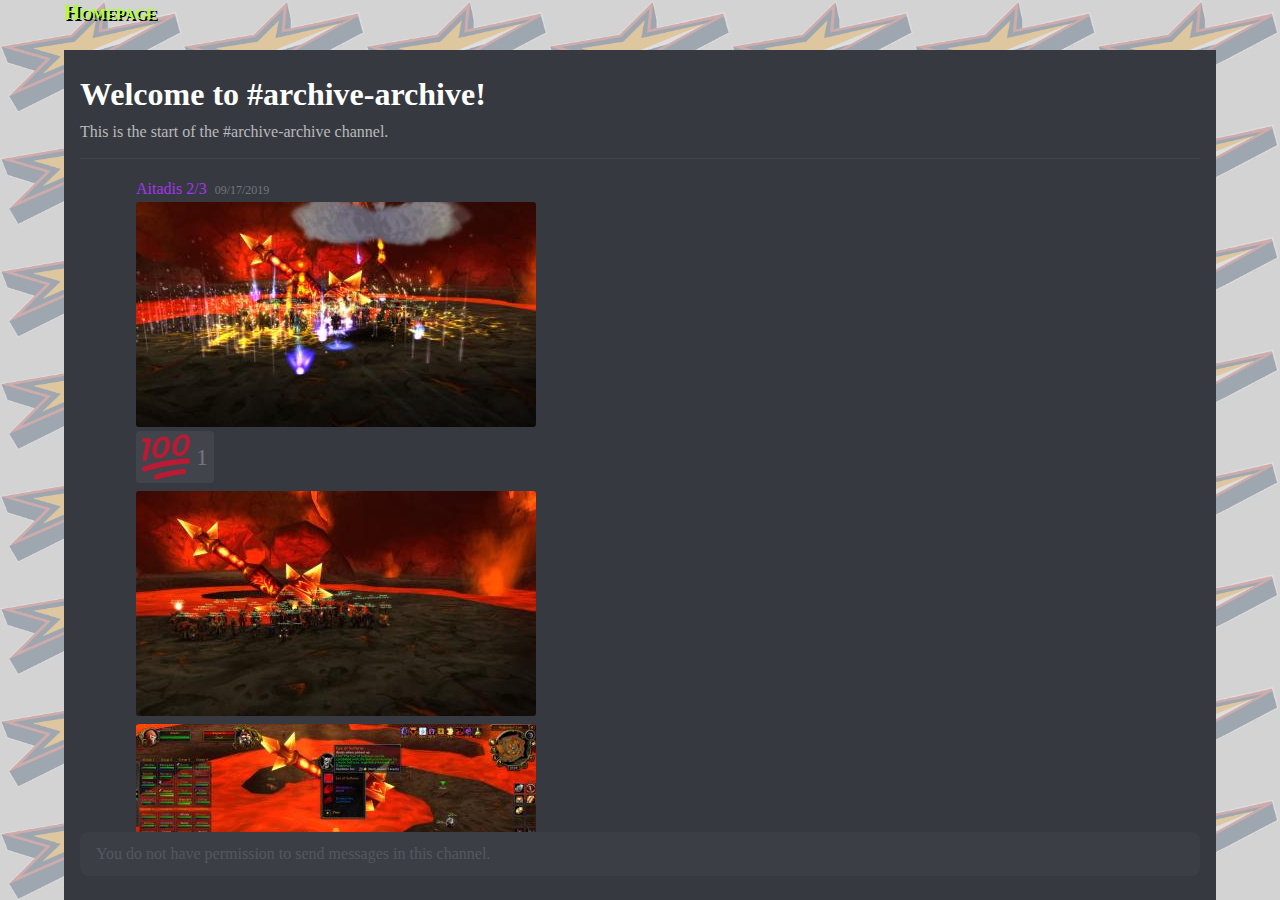
==== archive.html @ 1b427740 "Lots of changes + archive" ====
<html>

<head>
    <meta http-equiv="Content-Type" content="text/html; charset=UTF-8">
    <title>Archive</title>
    <link rel="stylesheet" type="text/css" href="./css/discordian.css">
    <link rel="stylesheet" type="text/css" href="./css/en-vogue.css">
    <link rel="icon" href="easterbunny.jpg" sizes="16x16" type="image/png">
</head>
<!-- 
(data-)+[^"]*["]{1}[^"]*["]{1} regex 
(https://media.discordapp.net/attachments)+[/][^/]*[/][^/]*

    for removing shit-->
<body bgcolor="#D3D3D3">
    <div class="homepage-center-link" style="height: 50px;">
        <a href="./">
            <span class="modern-text" style="color:greenyellow;position: relative;">Homepage</span>
        </a>
    </div>
<main class="chatContent-a9vAAp">       
    <div class="messagesWrapper-1sRNjr group-spacing-16">
        <div class="scroller-2LSbBU auto-Ge5KZx scrollerBase-289Jih disableScrollAnchor-3V9UtP">
        <div class="scrollerContent-WzeG7R content-3YMskv">
        <div class="scrollerInner-2YIMLh"  role="log"   tabindex="0" >
            <div class="container-3RCQyg" id="chat-messages-567427002609565711">
                <h1 class="header-3uLluP">Welcome to #archive-archive!</h1>
                <div class="size16-1P40sf description-1sDbzZ">This is the start of the #archive-archive channel. </div>
            </div>
            <div class="message-2qnXI6 cozyMessage-3V1Y8y groupStart-23k01U wrapper-2a6GCs cozy-3raOZG zalgo-jN1Ica" role="listitem"  tabindex="-1" id="chat-messages-623749200714137630">
                <div class="contents-2mQqc9" role="document"><img src="https://cdn.discordapp.com/avatars/180423108933451786/1b72fe1b7f1d54028fdbb6830eb6a145.png?size=128"  class="avatar-1BDn8e clickable-1bVtEA" alt=" ">
                    <h2 class="header-23xsNx"><span class="headerText-3Uvj1Y"><span class="username-1A8OIy clickable-1bVtEA"   role="button" tabindex="0" style="color: rgb(163, 53, 238);">Aitadis 2/3</span></span><span class="timestamp-3ZCmNB"><span >09/17/2019</span></span></h2>
                    <div class="markup-2BOw-j messageContent-2qWWxC"></div>
                </div>
                <div class="container-1ov-mD"><a class="anchor-3Z-8Bb anchorUnderlineOnHover-2ESHQB imageWrapper-2p5ogY imageZoom-1n-ADA clickable-3Ya1ho embedWrapper-lXpS3L" tabindex="0" href="https://cdn.discordapp.com/attachments/567427002609565711/623749200282255370/WoWScrnShot_091819_005525.jpg" rel="noreferrer noopener" target="_blank" role="button" style="width: 400px; height: 225px;"><img alt="" src="./discassets/WoWScrnShot_091819_005525.jpg?width=400&amp;height=225" style="width: 400px; height: 225px;"></a>
                    <div class="reactions-12N0jA" role="group" >
                        <div>
                            <div class="reaction-1hd86g" style="opacity: 1;">
                                <div  >
                                    <div class="reactionInner-15NvIl"   role="button" tabindex="0"><img src="./discassets/db009c8fa13d0f303df266e9d42c8e30.svg" alt="💯" draggable="false" class="emoji">
                                        <div class="reactionCount-2mvXRV" style="min-width: 9px;">1</div>
                                    </div>
                                </div>
                            </div>
                        </div>
                        <div class="reactionBtn-3N03Zj"    role="button" tabindex="0"><svg class="icon-2uw6mp"  width="24" height="24" viewBox="0 0 24 24">
                                <path fill="currentColor" fill-rule="evenodd" clip-rule="evenodd" d="M12.2512 2.00309C12.1677 2.00104 12.084 2 12 2C6.477 2 2 6.477 2 12C2 17.522 6.477 22 12 22C17.523 22 22 17.522 22 12C22 11.916 21.999 11.8323 21.9969 11.7488C21.3586 11.9128 20.6895 12 20 12C15.5817 12 12 8.41828 12 4C12 3.31052 12.0872 2.6414 12.2512 2.00309ZM10 8C10 6.896 9.104 6 8 6C6.896 6 6 6.896 6 8C6 9.105 6.896 10 8 10C9.104 10 10 9.105 10 8ZM12 19C15.14 19 18 16.617 18 14V13H6V14C6 16.617 8.86 19 12 19Z"></path>
                                <path d="M21 3V0H19V3H16V5H19V8H21V5H24V3H21Z" fill="currentColor"></path>
                            </svg></div>
                    </div>
                </div>
                <div class="buttonContainer-DHceWr">
                    <div class="buttons-cl5qTG container-3npvBV isHeader-2dII4U" >
                        <div class="wrapper-2aW0bm">
                            <div class="button-1ZiXG9"    role="button" tabindex="0"><svg class="icon-3Gkjwa"  width="24" height="24" viewBox="0 0 24 24">
                                    <path fill="currentColor" fill-rule="evenodd" clip-rule="evenodd" d="M12.2512 2.00309C12.1677 2.00104 12.084 2 12 2C6.477 2 2 6.477 2 12C2 17.522 6.477 22 12 22C17.523 22 22 17.522 22 12C22 11.916 21.999 11.8323 21.9969 11.7488C21.3586 11.9128 20.6895 12 20 12C15.5817 12 12 8.41828 12 4C12 3.31052 12.0872 2.6414 12.2512 2.00309ZM10 8C10 6.896 9.104 6 8 6C6.896 6 6 6.896 6 8C6 9.105 6.896 10 8 10C9.104 10 10 9.105 10 8ZM12 19C15.14 19 18 16.617 18 14V13H6V14C6 16.617 8.86 19 12 19Z"></path>
                                    <path d="M21 3V0H19V3H16V5H19V8H21V5H24V3H21Z" fill="currentColor"></path>
                                </svg></div>
                            <div class="button-1ZiXG9"    role="button" tabindex="0"><svg class="icon-3Gkjwa"  width="24" height="24" viewBox="0 0 24 24">
                                    <path fill="currentColor" fill-rule="evenodd" clip-rule="evenodd" d="M7 12.001C7 10.8964 6.10457 10.001 5 10.001C3.89543 10.001 3 10.8964 3 12.001C3 13.1055 3.89543 14.001 5 14.001C6.10457 14.001 7 13.1055 7 12.001ZM14 12.001C14 10.8964 13.1046 10.001 12 10.001C10.8954 10.001 10 10.8964 10 12.001C10 13.1055 10.8954 14.001 12 14.001C13.1046 14.001 14 13.1055 14 12.001ZM19 10.001C20.1046 10.001 21 10.8964 21 12.001C21 13.1055 20.1046 14.001 19 14.001C17.8954 14.001 17 13.1055 17 12.001C17 10.8964 17.8954 10.001 19 10.001Z"></path>
                                </svg></div>
                        </div>
                    </div>
                </div>
            </div>
            <div class="message-2qnXI6 cozyMessage-3V1Y8y wrapper-2a6GCs cozy-3raOZG zalgo-jN1Ica" role="listitem"  tabindex="-1" id="chat-messages-623749230720450566">
                <div class="contents-2mQqc9" role="document"><span class="latin24CompactTimeStamp-2V7XIQ timestamp-3ZCmNB timestampVisibleOnHover-2bQeI4 alt-1uNpEt"><span ><i class="separator-2nZzUB" >[</i>10:16 PM<i class="separator-2nZzUB" >] </i></span></span>
                    <div class="markup-2BOw-j messageContent-2qWWxC"></div>
                </div>
                <div class="container-1ov-mD"><a class="anchor-3Z-8Bb anchorUnderlineOnHover-2ESHQB imageWrapper-2p5ogY imageZoom-1n-ADA clickable-3Ya1ho embedWrapper-lXpS3L" tabindex="0" href="https://cdn.discordapp.com/attachments/567427002609565711/623749230720450564/WoWScrnShot_091819_005518.jpg" rel="noreferrer noopener" target="_blank" role="button" style="width: 400px; height: 225px;"><img alt="" src="./discassets/WoWScrnShot_091819_005518.jpg?width=400&amp;height=225" style="width: 400px; height: 225px;"></a></div>
                <div class="buttonContainer-DHceWr">
                    <div class="buttons-cl5qTG container-3npvBV" >
                        <div class="wrapper-2aW0bm">
                            <div class="button-1ZiXG9"    role="button" tabindex="0"><svg class="icon-3Gkjwa"  width="24" height="24" viewBox="0 0 24 24">
                                    <path fill="currentColor" fill-rule="evenodd" clip-rule="evenodd" d="M12.2512 2.00309C12.1677 2.00104 12.084 2 12 2C6.477 2 2 6.477 2 12C2 17.522 6.477 22 12 22C17.523 22 22 17.522 22 12C22 11.916 21.999 11.8323 21.9969 11.7488C21.3586 11.9128 20.6895 12 20 12C15.5817 12 12 8.41828 12 4C12 3.31052 12.0872 2.6414 12.2512 2.00309ZM10 8C10 6.896 9.104 6 8 6C6.896 6 6 6.896 6 8C6 9.105 6.896 10 8 10C9.104 10 10 9.105 10 8ZM12 19C15.14 19 18 16.617 18 14V13H6V14C6 16.617 8.86 19 12 19Z"></path>
                                    <path d="M21 3V0H19V3H16V5H19V8H21V5H24V3H21Z" fill="currentColor"></path>
                                </svg></div>
                            <div class="button-1ZiXG9"    role="button" tabindex="0"><svg class="icon-3Gkjwa"  width="24" height="24" viewBox="0 0 24 24">
                                    <path fill="currentColor" fill-rule="evenodd" clip-rule="evenodd" d="M7 12.001C7 10.8964 6.10457 10.001 5 10.001C3.89543 10.001 3 10.8964 3 12.001C3 13.1055 3.89543 14.001 5 14.001C6.10457 14.001 7 13.1055 7 12.001ZM14 12.001C14 10.8964 13.1046 10.001 12 10.001C10.8954 10.001 10 10.8964 10 12.001C10 13.1055 10.8954 14.001 12 14.001C13.1046 14.001 14 13.1055 14 12.001ZM19 10.001C20.1046 10.001 21 10.8964 21 12.001C21 13.1055 20.1046 14.001 19 14.001C17.8954 14.001 17 13.1055 17 12.001C17 10.8964 17.8954 10.001 19 10.001Z"></path>
                                </svg></div>
                        </div>
                    </div>
                </div>
            </div>
            <div class="message-2qnXI6 cozyMessage-3V1Y8y wrapper-2a6GCs cozy-3raOZG zalgo-jN1Ica" role="listitem"  tabindex="-1" id="chat-messages-623749262374862851">
                <div class="contents-2mQqc9" role="document"><span class="latin24CompactTimeStamp-2V7XIQ timestamp-3ZCmNB timestampVisibleOnHover-2bQeI4 alt-1uNpEt"><span ><i class="separator-2nZzUB" >[</i>10:16 PM<i class="separator-2nZzUB" >] </i></span></span>
                    <div class="markup-2BOw-j messageContent-2qWWxC"></div>
                </div>
                <div class="container-1ov-mD"><a class="anchor-3Z-8Bb anchorUnderlineOnHover-2ESHQB imageWrapper-2p5ogY imageZoom-1n-ADA clickable-3Ya1ho embedWrapper-lXpS3L" tabindex="0" href="https://cdn.discordapp.com/attachments/567427002609565711/623749262374862849/WoWScrnShot_091819_004506.jpg" rel="noreferrer noopener" target="_blank" role="button" style="width: 400px; height: 225px;"><img alt="" src="./discassets/WoWScrnShot_091819_004506.jpg?width=400&amp;height=225" style="width: 400px; height: 225px;"></a>
                    <div class="reactions-12N0jA" role="group" >
                        <div>
                            <div class="reaction-1hd86g" style="opacity: 1;">
                                <div  >
                                    <div class="reactionInner-15NvIl"   role="button" tabindex="0"><img src="https://cdn.discordapp.com/emojis/422359165122379776.png?v=1" alt="whatheck" draggable="false" class="emoji">
                                        <div class="reactionCount-2mvXRV" style="min-width: 9px;">3</div>
                                    </div>
                                </div>
                            </div>
                        </div>
                        <div>
                            <div class="reaction-1hd86g" style="opacity: 1;">
                                <div  >
                                    <div class="reactionInner-15NvIl"   role="button" tabindex="0"><img src="https://cdn.discordapp.com/emojis/671438109371662346.png?v=1" alt="KEKW" draggable="false" class="emoji">
                                        <div class="reactionCount-2mvXRV" style="min-width: 9px;">1</div>
                                    </div>
                                </div>
                            </div>
                        </div>
                        <div class="reactionBtn-3N03Zj"    role="button" tabindex="0"><svg class="icon-2uw6mp"  width="24" height="24" viewBox="0 0 24 24">
                                <path fill="currentColor" fill-rule="evenodd" clip-rule="evenodd" d="M12.2512 2.00309C12.1677 2.00104 12.084 2 12 2C6.477 2 2 6.477 2 12C2 17.522 6.477 22 12 22C17.523 22 22 17.522 22 12C22 11.916 21.999 11.8323 21.9969 11.7488C21.3586 11.9128 20.6895 12 20 12C15.5817 12 12 8.41828 12 4C12 3.31052 12.0872 2.6414 12.2512 2.00309ZM10 8C10 6.896 9.104 6 8 6C6.896 6 6 6.896 6 8C6 9.105 6.896 10 8 10C9.104 10 10 9.105 10 8ZM12 19C15.14 19 18 16.617 18 14V13H6V14C6 16.617 8.86 19 12 19Z"></path>
                                <path d="M21 3V0H19V3H16V5H19V8H21V5H24V3H21Z" fill="currentColor"></path>
                            </svg></div>
                    </div>
                </div>
                <div class="buttonContainer-DHceWr">
                    <div class="buttons-cl5qTG container-3npvBV" >
                        <div class="wrapper-2aW0bm">
                            <div class="button-1ZiXG9"    role="button" tabindex="0"><svg class="icon-3Gkjwa"  width="24" height="24" viewBox="0 0 24 24">
                                    <path fill="currentColor" fill-rule="evenodd" clip-rule="evenodd" d="M12.2512 2.00309C12.1677 2.00104 12.084 2 12 2C6.477 2 2 6.477 2 12C2 17.522 6.477 22 12 22C17.523 22 22 17.522 22 12C22 11.916 21.999 11.8323 21.9969 11.7488C21.3586 11.9128 20.6895 12 20 12C15.5817 12 12 8.41828 12 4C12 3.31052 12.0872 2.6414 12.2512 2.00309ZM10 8C10 6.896 9.104 6 8 6C6.896 6 6 6.896 6 8C6 9.105 6.896 10 8 10C9.104 10 10 9.105 10 8ZM12 19C15.14 19 18 16.617 18 14V13H6V14C6 16.617 8.86 19 12 19Z"></path>
                                    <path d="M21 3V0H19V3H16V5H19V8H21V5H24V3H21Z" fill="currentColor"></path>
                                </svg></div>
                            <div class="button-1ZiXG9"    role="button" tabindex="0"><svg class="icon-3Gkjwa"  width="24" height="24" viewBox="0 0 24 24">
                                    <path fill="currentColor" fill-rule="evenodd" clip-rule="evenodd" d="M7 12.001C7 10.8964 6.10457 10.001 5 10.001C3.89543 10.001 3 10.8964 3 12.001C3 13.1055 3.89543 14.001 5 14.001C6.10457 14.001 7 13.1055 7 12.001ZM14 12.001C14 10.8964 13.1046 10.001 12 10.001C10.8954 10.001 10 10.8964 10 12.001C10 13.1055 10.8954 14.001 12 14.001C13.1046 14.001 14 13.1055 14 12.001ZM19 10.001C20.1046 10.001 21 10.8964 21 12.001C21 13.1055 20.1046 14.001 19 14.001C17.8954 14.001 17 13.1055 17 12.001C17 10.8964 17.8954 10.001 19 10.001Z"></path>
                                </svg></div>
                        </div>
                    </div>
                </div>
            </div>
            <div class="divider-3_HH5L hasContent-1_DUdQ divider-JfaTT5 hasContent-1cNJDh"><span class="content-1o0f9g">September 25, 2019</span></div>
            <div class="message-2qnXI6 cozyMessage-3V1Y8y groupStart-23k01U wrapper-2a6GCs cozy-3raOZG zalgo-jN1Ica" role="listitem"  tabindex="-1" id="chat-messages-626448176316022804">
                <div class="contents-2mQqc9" role="document"><img src="https://cdn.discordapp.com/avatars/180423108933451786/1b72fe1b7f1d54028fdbb6830eb6a145.png?size=128"  class="avatar-1BDn8e clickable-1bVtEA" alt=" ">
                    <h2 class="header-23xsNx"><span class="headerText-3Uvj1Y"><span class="username-1A8OIy clickable-1bVtEA"   role="button" tabindex="0" style="color: rgb(163, 53, 238);">Aitadis 2/3</span></span><span class="timestamp-3ZCmNB"><span >09/25/2019</span></span></h2>
                    <div class="markup-2BOw-j messageContent-2qWWxC">First Lionheart on server, ignore the dead guys<time datetime="2019-09-25T16:01:42.493Z" class="edited-3sfAzf" role="note" >(edited)</time></div>
                </div>
                <div class="container-1ov-mD"><a class="anchor-3Z-8Bb anchorUnderlineOnHover-2ESHQB imageWrapper-2p5ogY imageZoom-1n-ADA clickable-3Ya1ho embedWrapper-lXpS3L" tabindex="0" href="https://cdn.discordapp.com/attachments/567427002609565711/626448175728951307/WoWScrnShot_092419_233223.jpg" rel="noreferrer noopener" target="_blank" role="button" style="width: 400px; height: 225px;"><img alt="" src="./discassets/WoWScrnShot_092419_233223.jpg?width=400&amp;height=225" style="width: 400px; height: 225px;"></a>
                    <div class="reactions-12N0jA" role="group" >
                        <div>
                            <div class="reaction-1hd86g" style="opacity: 1;">
                                <div  >
                                    <div class="reactionInner-15NvIl"   role="button" tabindex="0"><img src="./discassets/f92a9f8821057c551982b659b268ed8e.svg" alt="🍆" draggable="false" class="emoji">
                                        <div class="reactionCount-2mvXRV" style="min-width: 9px;">6</div>
                                    </div>
                                </div>
                            </div>
                        </div>
                        <div class="reactionBtn-3N03Zj"    role="button" tabindex="0"><svg class="icon-2uw6mp"  width="24" height="24" viewBox="0 0 24 24">
                                <path fill="currentColor" fill-rule="evenodd" clip-rule="evenodd" d="M12.2512 2.00309C12.1677 2.00104 12.084 2 12 2C6.477 2 2 6.477 2 12C2 17.522 6.477 22 12 22C17.523 22 22 17.522 22 12C22 11.916 21.999 11.8323 21.9969 11.7488C21.3586 11.9128 20.6895 12 20 12C15.5817 12 12 8.41828 12 4C12 3.31052 12.0872 2.6414 12.2512 2.00309ZM10 8C10 6.896 9.104 6 8 6C6.896 6 6 6.896 6 8C6 9.105 6.896 10 8 10C9.104 10 10 9.105 10 8ZM12 19C15.14 19 18 16.617 18 14V13H6V14C6 16.617 8.86 19 12 19Z"></path>
                                <path d="M21 3V0H19V3H16V5H19V8H21V5H24V3H21Z" fill="currentColor"></path>
                            </svg></div>
                    </div>
                </div>
                <div class="buttonContainer-DHceWr">
                    <div class="buttons-cl5qTG container-3npvBV isHeader-2dII4U" >
                        <div class="wrapper-2aW0bm">
                            <div class="button-1ZiXG9"    role="button" tabindex="0"><svg class="icon-3Gkjwa"  width="24" height="24" viewBox="0 0 24 24">
                                    <path fill="currentColor" fill-rule="evenodd" clip-rule="evenodd" d="M12.2512 2.00309C12.1677 2.00104 12.084 2 12 2C6.477 2 2 6.477 2 12C2 17.522 6.477 22 12 22C17.523 22 22 17.522 22 12C22 11.916 21.999 11.8323 21.9969 11.7488C21.3586 11.9128 20.6895 12 20 12C15.5817 12 12 8.41828 12 4C12 3.31052 12.0872 2.6414 12.2512 2.00309ZM10 8C10 6.896 9.104 6 8 6C6.896 6 6 6.896 6 8C6 9.105 6.896 10 8 10C9.104 10 10 9.105 10 8ZM12 19C15.14 19 18 16.617 18 14V13H6V14C6 16.617 8.86 19 12 19Z"></path>
                                    <path d="M21 3V0H19V3H16V5H19V8H21V5H24V3H21Z" fill="currentColor"></path>
                                </svg></div>
                            <div class="button-1ZiXG9"    role="button" tabindex="0"><svg class="icon-3Gkjwa"  width="24" height="24" viewBox="0 0 24 24">
                                    <path fill="currentColor" fill-rule="evenodd" clip-rule="evenodd" d="M7 12.001C7 10.8964 6.10457 10.001 5 10.001C3.89543 10.001 3 10.8964 3 12.001C3 13.1055 3.89543 14.001 5 14.001C6.10457 14.001 7 13.1055 7 12.001ZM14 12.001C14 10.8964 13.1046 10.001 12 10.001C10.8954 10.001 10 10.8964 10 12.001C10 13.1055 10.8954 14.001 12 14.001C13.1046 14.001 14 13.1055 14 12.001ZM19 10.001C20.1046 10.001 21 10.8964 21 12.001C21 13.1055 20.1046 14.001 19 14.001C17.8954 14.001 17 13.1055 17 12.001C17 10.8964 17.8954 10.001 19 10.001Z"></path>
                                </svg></div>
                        </div>
                    </div>
                </div>
            </div>
            <div class="divider-3_HH5L hasContent-1_DUdQ divider-JfaTT5 hasContent-1cNJDh"><span class="content-1o0f9g">October 6, 2019</span></div>
            <div class="message-2qnXI6 cozyMessage-3V1Y8y mentioned-xhSam7 groupStart-23k01U wrapper-2a6GCs cozy-3raOZG zalgo-jN1Ica" role="listitem"  tabindex="-1" id="chat-messages-630630981426216961">
                <div class="contents-2mQqc9" role="document"><img src="https://cdn.discordapp.com/avatars/141770689139965953/c4fd25d56cbfac1f5feb7c7e2b1b28ff.png?size=128"  class="avatar-1BDn8e clickable-1bVtEA" alt=" ">
                    <h2 class="header-23xsNx"><span class="headerText-3Uvj1Y"><span class="username-1A8OIy clickable-1bVtEA"   role="button" tabindex="0" style="color: rgb(163, 53, 238);">Limecat</span></span><span class="timestamp-3ZCmNB"><span >10/06/2019</span></span></h2>
                    <div class="markup-2BOw-j messageContent-2qWWxC"><span class="mention wrapper-3WhCwL mention" tabindex="-1" role="button">@everyone</span>
                        Of the <span class="emojiContainer-3X8SvE" role="button" tabindex="0"><img  src="https://cdn.discordapp.com/emojis/630607194601029642.png?v=1" alt=":OftheWhale:" draggable="false" class="emoji"></span></div>
                </div>
                <div class="container-1ov-mD">
                    <div class="reactions-12N0jA" role="group" >
                        <div>
                            <div class="reaction-1hd86g" style="opacity: 1;">
                                <div  >
                                    <div class="reactionInner-15NvIl"   role="button" tabindex="0"><img src="./discassets/8359db312f7319a4b0b23415e5fd1392.svg" alt="💩" draggable="false" class="emoji">
                                        <div class="reactionCount-2mvXRV" style="min-width: 9px;">1</div>
                                    </div>
                                </div>
                            </div>
                        </div>
                        <div>
                            <div class="reaction-1hd86g" style="opacity: 1;">
                                <div  >
                                    <div class="reactionInner-15NvIl"   role="button" tabindex="0"><img src="https://cdn.discordapp.com/emojis/630607194601029642.png?v=1" alt="OftheWhale" draggable="false" class="emoji">
                                        <div class="reactionCount-2mvXRV" style="min-width: 9px;">9</div>
                                    </div>
                                </div>
                            </div>
                        </div>
                        <div class="reactionBtn-3N03Zj"    role="button" tabindex="0"><svg class="icon-2uw6mp"  width="24" height="24" viewBox="0 0 24 24">
                                <path fill="currentColor" fill-rule="evenodd" clip-rule="evenodd" d="M12.2512 2.00309C12.1677 2.00104 12.084 2 12 2C6.477 2 2 6.477 2 12C2 17.522 6.477 22 12 22C17.523 22 22 17.522 22 12C22 11.916 21.999 11.8323 21.9969 11.7488C21.3586 11.9128 20.6895 12 20 12C15.5817 12 12 8.41828 12 4C12 3.31052 12.0872 2.6414 12.2512 2.00309ZM10 8C10 6.896 9.104 6 8 6C6.896 6 6 6.896 6 8C6 9.105 6.896 10 8 10C9.104 10 10 9.105 10 8ZM12 19C15.14 19 18 16.617 18 14V13H6V14C6 16.617 8.86 19 12 19Z"></path>
                                <path d="M21 3V0H19V3H16V5H19V8H21V5H24V3H21Z" fill="currentColor"></path>
                            </svg></div>
                    </div>
                </div>
                <div class="buttonContainer-DHceWr">
                    <div class="buttons-cl5qTG container-3npvBV isHeader-2dII4U" >
                        <div class="wrapper-2aW0bm">
                            <div class="button-1ZiXG9"    role="button" tabindex="0"><svg class="icon-3Gkjwa"  width="24" height="24" viewBox="0 0 24 24">
                                    <path fill="currentColor" fill-rule="evenodd" clip-rule="evenodd" d="M12.2512 2.00309C12.1677 2.00104 12.084 2 12 2C6.477 2 2 6.477 2 12C2 17.522 6.477 22 12 22C17.523 22 22 17.522 22 12C22 11.916 21.999 11.8323 21.9969 11.7488C21.3586 11.9128 20.6895 12 20 12C15.5817 12 12 8.41828 12 4C12 3.31052 12.0872 2.6414 12.2512 2.00309ZM10 8C10 6.896 9.104 6 8 6C6.896 6 6 6.896 6 8C6 9.105 6.896 10 8 10C9.104 10 10 9.105 10 8ZM12 19C15.14 19 18 16.617 18 14V13H6V14C6 16.617 8.86 19 12 19Z"></path>
                                    <path d="M21 3V0H19V3H16V5H19V8H21V5H24V3H21Z" fill="currentColor"></path>
                                </svg></div>
                            <div class="button-1ZiXG9"    role="button" tabindex="0"><svg class="icon-3Gkjwa"  width="24" height="24" viewBox="0 0 24 24">
                                    <path fill="currentColor" fill-rule="evenodd" clip-rule="evenodd" d="M7 12.001C7 10.8964 6.10457 10.001 5 10.001C3.89543 10.001 3 10.8964 3 12.001C3 13.1055 3.89543 14.001 5 14.001C6.10457 14.001 7 13.1055 7 12.001ZM14 12.001C14 10.8964 13.1046 10.001 12 10.001C10.8954 10.001 10 10.8964 10 12.001C10 13.1055 10.8954 14.001 12 14.001C13.1046 14.001 14 13.1055 14 12.001ZM19 10.001C20.1046 10.001 21 10.8964 21 12.001C21 13.1055 20.1046 14.001 19 14.001C17.8954 14.001 17 13.1055 17 12.001C17 10.8964 17.8954 10.001 19 10.001Z"></path>
                                </svg></div>
                        </div>
                    </div>
                </div>
            </div>
            <div class="divider-3_HH5L hasContent-1_DUdQ divider-JfaTT5 hasContent-1cNJDh"><span class="content-1o0f9g">November 13, 2019</span></div>
            <div class="message-2qnXI6 cozyMessage-3V1Y8y groupStart-23k01U wrapper-2a6GCs cozy-3raOZG zalgo-jN1Ica" role="listitem"  tabindex="-1" id="chat-messages-644199762093932544">
                <div class="contents-2mQqc9" role="document"><img src="https://cdn.discordapp.com/avatars/180423108933451786/1b72fe1b7f1d54028fdbb6830eb6a145.png?size=128"  class="avatar-1BDn8e clickable-1bVtEA" alt=" ">
                    <h2 class="header-23xsNx"><span class="headerText-3Uvj1Y"><span class="username-1A8OIy clickable-1bVtEA"   role="button" tabindex="0" style="color: rgb(163, 53, 238);">Aitadis 2/3</span></span><span class="timestamp-3ZCmNB"><span >11/13/2019</span></span></h2>
                    <div class="markup-2BOw-j messageContent-2qWWxC">Thanks <span class="mention wrapper-3WhCwL mention interactive" tabindex="0" role="button">@Sheed</span>, First binding of the guild<time datetime="2019-11-13T15:40:40.864Z" class="edited-3sfAzf" role="note" >(edited)</time></div>
                </div>
                <div class="container-1ov-mD"><a class="anchor-3Z-8Bb anchorUnderlineOnHover-2ESHQB imageWrapper-2p5ogY imageZoom-1n-ADA clickable-3Ya1ho embedWrapper-lXpS3L" tabindex="0" href="https://cdn.discordapp.com/attachments/567427002609565711/644199761448140830/WoWScrnShot_111219_213256.jpg" rel="noreferrer noopener" target="_blank" role="button" style="width: 400px; height: 225px;"><img alt="" src="./discassets/WoWScrnShot_111219_213256.jpg?width=400&amp;height=225" style="width: 400px; height: 225px;"></a>
                    <div class="reactions-12N0jA" role="group" >
                        <div>
                            <div class="reaction-1hd86g" style="opacity: 1;">
                                <div  >
                                    <div class="reactionInner-15NvIl"   role="button" tabindex="0"><img src="https://cdn.discordapp.com/emojis/611047489382121473.png?v=1" alt="war" draggable="false" class="emoji">
                                        <div class="reactionCount-2mvXRV" style="min-width: 9px;">2</div>
                                    </div>
                                </div>
                            </div>
                        </div>
                        <div class="reactionBtn-3N03Zj"    role="button" tabindex="0"><svg class="icon-2uw6mp"  width="24" height="24" viewBox="0 0 24 24">
                                <path fill="currentColor" fill-rule="evenodd" clip-rule="evenodd" d="M12.2512 2.00309C12.1677 2.00104 12.084 2 12 2C6.477 2 2 6.477 2 12C2 17.522 6.477 22 12 22C17.523 22 22 17.522 22 12C22 11.916 21.999 11.8323 21.9969 11.7488C21.3586 11.9128 20.6895 12 20 12C15.5817 12 12 8.41828 12 4C12 3.31052 12.0872 2.6414 12.2512 2.00309ZM10 8C10 6.896 9.104 6 8 6C6.896 6 6 6.896 6 8C6 9.105 6.896 10 8 10C9.104 10 10 9.105 10 8ZM12 19C15.14 19 18 16.617 18 14V13H6V14C6 16.617 8.86 19 12 19Z"></path>
                                <path d="M21 3V0H19V3H16V5H19V8H21V5H24V3H21Z" fill="currentColor"></path>
                            </svg></div>
                    </div>
                </div>
                <div class="buttonContainer-DHceWr">
                    <div class="buttons-cl5qTG container-3npvBV isHeader-2dII4U" >
                        <div class="wrapper-2aW0bm">
                            <div class="button-1ZiXG9"    role="button" tabindex="0"><svg class="icon-3Gkjwa"  width="24" height="24" viewBox="0 0 24 24">
                                    <path fill="currentColor" fill-rule="evenodd" clip-rule="evenodd" d="M12.2512 2.00309C12.1677 2.00104 12.084 2 12 2C6.477 2 2 6.477 2 12C2 17.522 6.477 22 12 22C17.523 22 22 17.522 22 12C22 11.916 21.999 11.8323 21.9969 11.7488C21.3586 11.9128 20.6895 12 20 12C15.5817 12 12 8.41828 12 4C12 3.31052 12.0872 2.6414 12.2512 2.00309ZM10 8C10 6.896 9.104 6 8 6C6.896 6 6 6.896 6 8C6 9.105 6.896 10 8 10C9.104 10 10 9.105 10 8ZM12 19C15.14 19 18 16.617 18 14V13H6V14C6 16.617 8.86 19 12 19Z"></path>
                                    <path d="M21 3V0H19V3H16V5H19V8H21V5H24V3H21Z" fill="currentColor"></path>
                                </svg></div>
                            <div class="button-1ZiXG9"    role="button" tabindex="0"><svg class="icon-3Gkjwa"  width="24" height="24" viewBox="0 0 24 24">
                                    <path fill="currentColor" fill-rule="evenodd" clip-rule="evenodd" d="M7 12.001C7 10.8964 6.10457 10.001 5 10.001C3.89543 10.001 3 10.8964 3 12.001C3 13.1055 3.89543 14.001 5 14.001C6.10457 14.001 7 13.1055 7 12.001ZM14 12.001C14 10.8964 13.1046 10.001 12 10.001C10.8954 10.001 10 10.8964 10 12.001C10 13.1055 10.8954 14.001 12 14.001C13.1046 14.001 14 13.1055 14 12.001ZM19 10.001C20.1046 10.001 21 10.8964 21 12.001C21 13.1055 20.1046 14.001 19 14.001C17.8954 14.001 17 13.1055 17 12.001C17 10.8964 17.8954 10.001 19 10.001Z"></path>
                                </svg></div>
                        </div>
                    </div>
                </div>
            </div>
            <div class="divider-3_HH5L hasContent-1_DUdQ divider-JfaTT5 hasContent-1cNJDh"><span class="content-1o0f9g">December 23, 2019</span></div>
            <div class="message-2qnXI6 cozyMessage-3V1Y8y groupStart-23k01U wrapper-2a6GCs cozy-3raOZG zalgo-jN1Ica" role="listitem"  tabindex="-1" id="chat-messages-658760561751883796">
                <div class="contents-2mQqc9" role="document"><img src="https://cdn.discordapp.com/avatars/180423108933451786/1b72fe1b7f1d54028fdbb6830eb6a145.png?size=128"  class="avatar-1BDn8e clickable-1bVtEA" alt=" ">
                    <h2 class="header-23xsNx"><span class="headerText-3Uvj1Y"><span class="username-1A8OIy clickable-1bVtEA"   role="button" tabindex="0" style="color: rgb(163, 53, 238);">Aitadis 2/3</span></span><span class="timestamp-3ZCmNB"><span >12/23/2019</span></span></h2>
                    <div class="markup-2BOw-j messageContent-2qWWxC">Double Bindings 12/17/19 Raid, Xmas came early. Screenshots courtesy of Mortalstrike</div>
                </div>
                <div class="container-1ov-mD"><a class="anchor-3Z-8Bb anchorUnderlineOnHover-2ESHQB imageWrapper-2p5ogY imageZoom-1n-ADA clickable-3Ya1ho embedWrapper-lXpS3L" tabindex="0" href="https://cdn.discordapp.com/attachments/567427002609565711/658760561202298910/WoWScrnShot_121719_181923.jpg" rel="noreferrer noopener" target="_blank" role="button" style="width: 400px; height: 212px;"><img alt="" src="./discassets/WoWScrnShot_121719_181923.jpg?width=400&amp;height=212" style="width: 400px; height: 212px;"></a></div>
            </div>
            <div class="message-2qnXI6 cozyMessage-3V1Y8y wrapper-2a6GCs cozy-3raOZG zalgo-jN1Ica" role="listitem"  tabindex="-1" id="chat-messages-658760576658440192">
                <div class="contents-2mQqc9" role="document"><span class="latin24CompactTimeStamp-2V7XIQ timestamp-3ZCmNB timestampVisibleOnHover-2bQeI4 alt-1uNpEt"><span ><i class="separator-2nZzUB" >[</i>11:59 AM<i class="separator-2nZzUB" >] </i></span></span>
                    <div class="markup-2BOw-j messageContent-2qWWxC"></div>
                </div>
                <div class="container-1ov-mD"><a class="anchor-3Z-8Bb anchorUnderlineOnHover-2ESHQB imageWrapper-2p5ogY imageZoom-1n-ADA clickable-3Ya1ho embedWrapper-lXpS3L" tabindex="0" href="https://cdn.discordapp.com/attachments/567427002609565711/658760576058523671/WoWScrnShot_121719_182538.jpg" rel="noreferrer noopener" target="_blank" role="button" style="width: 400px; height: 212px;"><img alt="" src="./discassets/WoWScrnShot_121719_182538.jpg?width=400&amp;height=212" style="width: 400px; height: 212px;"></a></div>
                <div class="buttonContainer-DHceWr">
                    <div class="buttons-cl5qTG container-3npvBV" >
                        <div class="wrapper-2aW0bm">
                            <div class="button-1ZiXG9"    role="button" tabindex="0"><svg class="icon-3Gkjwa"  width="24" height="24" viewBox="0 0 24 24">
                                    <path fill="currentColor" fill-rule="evenodd" clip-rule="evenodd" d="M12.2512 2.00309C12.1677 2.00104 12.084 2 12 2C6.477 2 2 6.477 2 12C2 17.522 6.477 22 12 22C17.523 22 22 17.522 22 12C22 11.916 21.999 11.8323 21.9969 11.7488C21.3586 11.9128 20.6895 12 20 12C15.5817 12 12 8.41828 12 4C12 3.31052 12.0872 2.6414 12.2512 2.00309ZM10 8C10 6.896 9.104 6 8 6C6.896 6 6 6.896 6 8C6 9.105 6.896 10 8 10C9.104 10 10 9.105 10 8ZM12 19C15.14 19 18 16.617 18 14V13H6V14C6 16.617 8.86 19 12 19Z"></path>
                                    <path d="M21 3V0H19V3H16V5H19V8H21V5H24V3H21Z" fill="currentColor"></path>
                                </svg></div>
                            <div class="button-1ZiXG9"    role="button" tabindex="0"><svg class="icon-3Gkjwa"  width="24" height="24" viewBox="0 0 24 24">
                                    <path fill="currentColor" fill-rule="evenodd" clip-rule="evenodd" d="M7 12.001C7 10.8964 6.10457 10.001 5 10.001C3.89543 10.001 3 10.8964 3 12.001C3 13.1055 3.89543 14.001 5 14.001C6.10457 14.001 7 13.1055 7 12.001ZM14 12.001C14 10.8964 13.1046 10.001 12 10.001C10.8954 10.001 10 10.8964 10 12.001C10 13.1055 10.8954 14.001 12 14.001C13.1046 14.001 14 13.1055 14 12.001ZM19 10.001C20.1046 10.001 21 10.8964 21 12.001C21 13.1055 20.1046 14.001 19 14.001C17.8954 14.001 17 13.1055 17 12.001C17 10.8964 17.8954 10.001 19 10.001Z"></path>
                                </svg></div>
                        </div>
                    </div>
                </div>
            </div>
            <div class="divider-3_HH5L hasContent-1_DUdQ divider-JfaTT5 hasContent-1cNJDh"><span class="content-1o0f9g">February 4, 2020</span></div>
            <div class="message-2qnXI6 cozyMessage-3V1Y8y groupStart-23k01U wrapper-2a6GCs cozy-3raOZG zalgo-jN1Ica" role="listitem"  tabindex="-1" id="chat-messages-674500656974790684">
                <div class="contents-2mQqc9" role="document"><img src="https://cdn.discordapp.com/avatars/180423108933451786/1b72fe1b7f1d54028fdbb6830eb6a145.png?size=128"  class="avatar-1BDn8e clickable-1bVtEA" alt=" ">
                    <h2 class="header-23xsNx"><span class="headerText-3Uvj1Y"><span class="username-1A8OIy clickable-1bVtEA"   role="button" tabindex="0" style="color: rgb(163, 53, 238);">Aitadis 2/3</span></span><span class="timestamp-3ZCmNB"><span >02/04/2020</span></span></h2>
                    <div class="markup-2BOw-j messageContent-2qWWxC">Guilds first completed Legendary by Darnac, circa 2/5/2020.</div>
                </div>
                <div class="container-1ov-mD"><a class="anchor-3Z-8Bb anchorUnderlineOnHover-2ESHQB imageWrapper-2p5ogY imageZoom-1n-ADA clickable-3Ya1ho embedWrapper-lXpS3L" tabindex="0" href="https://cdn.discordapp.com/attachments/567427002609565711/674500656769531923/WoWScrnShot_020520_011131.jpg" rel="noreferrer noopener" target="_blank" role="button" style="width: 400px; height: 225px;"><img alt="" src="./discassets/WoWScrnShot_020520_011131.jpg?width=400&amp;height=225" style="width: 400px; height: 225px;"></a>
                    <div class="reactions-12N0jA" role="group" >
                        <div>
                            <div class="reaction-1hd86g reactionMe-wv5HKu" style="opacity: 1;">
                                <div  >
                                    <div class="reactionInner-15NvIl"   role="button" tabindex="0"><img src="https://cdn.discordapp.com/emojis/673252187769667624.png?v=1" alt="jaderade" draggable="false" class="emoji">
                                        <div class="reactionCount-2mvXRV" style="min-width: 9px;">8</div>
                                    </div>
                                </div>
                            </div>
                        </div>
                        <div>
                            <div class="reaction-1hd86g reactionMe-wv5HKu" style="opacity: 1;">
                                <div  >
                                    <div class="reactionInner-15NvIl"   role="button" tabindex="0"><img src="https://cdn.discordapp.com/emojis/669587478985834497.png?v=1" alt="alert" draggable="false" class="emoji">
                                        <div class="reactionCount-2mvXRV" style="min-width: 9px;">5</div>
                                    </div>
                                </div>
                            </div>
                        </div>
                        <div>
                            <div class="reaction-1hd86g reactionMe-wv5HKu" style="opacity: 1;">
                                <div  >
                                    <div class="reactionInner-15NvIl"   role="button" tabindex="0"><img src="https://cdn.discordapp.com/emojis/669583969406418985.png?v=1" alt="r14" draggable="false" class="emoji">
                                        <div class="reactionCount-2mvXRV" style="min-width: 9px;">4</div>
                                    </div>
                                </div>
                            </div>
                        </div>
                        <div>
                            <div class="reaction-1hd86g reactionMe-wv5HKu" style="opacity: 1;">
                                <div  >
                                    <div class="reactionInner-15NvIl"   role="button" tabindex="0"><img src="https://cdn.discordapp.com/emojis/672960412395765800.png?v=1" alt="natty" draggable="false" class="emoji">
                                        <div class="reactionCount-2mvXRV" style="min-width: 9px;">4</div>
                                    </div>
                                </div>
                            </div>
                        </div>
                        <div>
                            <div class="reaction-1hd86g reactionMe-wv5HKu" style="opacity: 1;">
                                <div  >
                                    <div class="reactionInner-15NvIl"   role="button" tabindex="0"><img src="https://cdn.discordapp.com/emojis/671594177309704223.png?v=1" alt="plusultra" draggable="false" class="emoji">
                                        <div class="reactionCount-2mvXRV" style="min-width: 9px;">4</div>
                                    </div>
                                </div>
                            </div>
                        </div>
                        <div class="reactionBtn-3N03Zj"    role="button" tabindex="0"><svg class="icon-2uw6mp"  width="24" height="24" viewBox="0 0 24 24">
                                <path fill="currentColor" fill-rule="evenodd" clip-rule="evenodd" d="M12.2512 2.00309C12.1677 2.00104 12.084 2 12 2C6.477 2 2 6.477 2 12C2 17.522 6.477 22 12 22C17.523 22 22 17.522 22 12C22 11.916 21.999 11.8323 21.9969 11.7488C21.3586 11.9128 20.6895 12 20 12C15.5817 12 12 8.41828 12 4C12 3.31052 12.0872 2.6414 12.2512 2.00309ZM10 8C10 6.896 9.104 6 8 6C6.896 6 6 6.896 6 8C6 9.105 6.896 10 8 10C9.104 10 10 9.105 10 8ZM12 19C15.14 19 18 16.617 18 14V13H6V14C6 16.617 8.86 19 12 19Z"></path>
                                <path d="M21 3V0H19V3H16V5H19V8H21V5H24V3H21Z" fill="currentColor"></path>
                            </svg></div>
                    </div>
                </div>
            </div>
            <div class="divider-3_HH5L hasContent-1_DUdQ divider-JfaTT5 hasContent-1cNJDh"><span class="content-1o0f9g">February 11, 2020</span></div>
            <div class="message-2qnXI6 cozyMessage-3V1Y8y groupStart-23k01U wrapper-2a6GCs cozy-3raOZG zalgo-jN1Ica" role="listitem"  tabindex="-1" id="chat-messages-677003752531558411">
                <div class="contents-2mQqc9" role="document"><img src="https://cdn.discordapp.com/avatars/180423108933451786/1b72fe1b7f1d54028fdbb6830eb6a145.png?size=128"  class="avatar-1BDn8e clickable-1bVtEA" alt=" ">
                    <h2 class="header-23xsNx"><span class="headerText-3Uvj1Y"><span class="username-1A8OIy clickable-1bVtEA"   role="button" tabindex="0" style="color: rgb(163, 53, 238);">Aitadis 2/3</span></span><span class="timestamp-3ZCmNB"><span >02/11/2020</span></span></h2>
                    <div class="markup-2BOw-j messageContent-2qWWxC">4th Eye of Sulfuras and 5th Binding in tonights raid, thank you <span class="mention wrapper-3WhCwL mention interactive" tabindex="0" role="button">@Sheed</span><time datetime="2020-02-12T04:11:26.943Z" class="edited-3sfAzf" role="note" >(edited)</time></div>
                </div>
                <div class="container-1ov-mD"><a class="anchor-3Z-8Bb anchorUnderlineOnHover-2ESHQB imageWrapper-2p5ogY imageZoom-1n-ADA clickable-3Ya1ho embedWrapper-lXpS3L" tabindex="0" href="https://cdn.discordapp.com/attachments/567427002609565711/677003751751680028/unknown.png" rel="noreferrer noopener" target="_blank" role="button" style="width: 400px; height: 225px;"><img alt="" src="./discassets/unknown.png?width=400&amp;height=225" style="width: 400px; height: 225px;"></a>
                    <div class="reactions-12N0jA" role="group" >
                        <div>
                            <div class="reaction-1hd86g" style="opacity: 1;">
                                <div  >
                                    <div class="reactionInner-15NvIl"   role="button" tabindex="0"><img src="https://cdn.discordapp.com/emojis/630607194601029642.png?v=1" alt="OftheWhale" draggable="false" class="emoji">
                                        <div class="reactionCount-2mvXRV" style="min-width: 9px;">3</div>
                                    </div>
                                </div>
                            </div>
                        </div>
                        <div class="reactionBtn-3N03Zj"    role="button" tabindex="0"><svg class="icon-2uw6mp"  width="24" height="24" viewBox="0 0 24 24">
                                <path fill="currentColor" fill-rule="evenodd" clip-rule="evenodd" d="M12.2512 2.00309C12.1677 2.00104 12.084 2 12 2C6.477 2 2 6.477 2 12C2 17.522 6.477 22 12 22C17.523 22 22 17.522 22 12C22 11.916 21.999 11.8323 21.9969 11.7488C21.3586 11.9128 20.6895 12 20 12C15.5817 12 12 8.41828 12 4C12 3.31052 12.0872 2.6414 12.2512 2.00309ZM10 8C10 6.896 9.104 6 8 6C6.896 6 6 6.896 6 8C6 9.105 6.896 10 8 10C9.104 10 10 9.105 10 8ZM12 19C15.14 19 18 16.617 18 14V13H6V14C6 16.617 8.86 19 12 19Z"></path>
                                <path d="M21 3V0H19V3H16V5H19V8H21V5H24V3H21Z" fill="currentColor"></path>
                            </svg></div>
                    </div>
                </div>
                <div class="buttonContainer-DHceWr">
                    <div class="buttons-cl5qTG container-3npvBV isHeader-2dII4U" >
                        <div class="wrapper-2aW0bm">
                            <div class="button-1ZiXG9"    role="button" tabindex="0"><svg class="icon-3Gkjwa"  width="24" height="24" viewBox="0 0 24 24">
                                    <path fill="currentColor" fill-rule="evenodd" clip-rule="evenodd" d="M12.2512 2.00309C12.1677 2.00104 12.084 2 12 2C6.477 2 2 6.477 2 12C2 17.522 6.477 22 12 22C17.523 22 22 17.522 22 12C22 11.916 21.999 11.8323 21.9969 11.7488C21.3586 11.9128 20.6895 12 20 12C15.5817 12 12 8.41828 12 4C12 3.31052 12.0872 2.6414 12.2512 2.00309ZM10 8C10 6.896 9.104 6 8 6C6.896 6 6 6.896 6 8C6 9.105 6.896 10 8 10C9.104 10 10 9.105 10 8ZM12 19C15.14 19 18 16.617 18 14V13H6V14C6 16.617 8.86 19 12 19Z"></path>
                                    <path d="M21 3V0H19V3H16V5H19V8H21V5H24V3H21Z" fill="currentColor"></path>
                                </svg></div>
                            <div class="button-1ZiXG9"    role="button" tabindex="0"><svg class="icon-3Gkjwa"  width="24" height="24" viewBox="0 0 24 24">
                                    <path fill="currentColor" fill-rule="evenodd" clip-rule="evenodd" d="M7 12.001C7 10.8964 6.10457 10.001 5 10.001C3.89543 10.001 3 10.8964 3 12.001C3 13.1055 3.89543 14.001 5 14.001C6.10457 14.001 7 13.1055 7 12.001ZM14 12.001C14 10.8964 13.1046 10.001 12 10.001C10.8954 10.001 10 10.8964 10 12.001C10 13.1055 10.8954 14.001 12 14.001C13.1046 14.001 14 13.1055 14 12.001ZM19 10.001C20.1046 10.001 21 10.8964 21 12.001C21 13.1055 20.1046 14.001 19 14.001C17.8954 14.001 17 13.1055 17 12.001C17 10.8964 17.8954 10.001 19 10.001Z"></path>
                                </svg></div>
                        </div>
                    </div>
                </div>
            </div>
            <div class="message-2qnXI6 cozyMessage-3V1Y8y wrapper-2a6GCs cozy-3raOZG zalgo-jN1Ica" role="listitem"  tabindex="-1" id="chat-messages-677003770366001196">
                <div class="contents-2mQqc9" role="document"><span class="latin24CompactTimeStamp-2V7XIQ timestamp-3ZCmNB timestampVisibleOnHover-2bQeI4 alt-1uNpEt"><span ><i class="separator-2nZzUB" >[</i>8:11 PM<i class="separator-2nZzUB" >] </i></span></span>
                    <div class="markup-2BOw-j messageContent-2qWWxC"></div>
                </div>
                <div class="container-1ov-mD"><a class="anchor-3Z-8Bb anchorUnderlineOnHover-2ESHQB imageWrapper-2p5ogY imageZoom-1n-ADA clickable-3Ya1ho embedWrapper-lXpS3L" tabindex="0" href="https://cdn.discordapp.com/attachments/567427002609565711/677003770080657438/WoWScrnShot_021120_213450.jpg" rel="noreferrer noopener" target="_blank" role="button" style="width: 400px; height: 225px;"><img alt="" src="./discassets/WoWScrnShot_021120_213450.jpg?width=400&amp;height=225" style="width: 400px; height: 225px;"></a>
                    <div class="reactions-12N0jA" role="group" >
                        <div>
                            <div class="reaction-1hd86g" style="opacity: 1;">
                                <div  >
                                    <div class="reactionInner-15NvIl"   role="button" tabindex="0"><img src="https://cdn.discordapp.com/emojis/630607194601029642.png?v=1" alt="OftheWhale" draggable="false" class="emoji">
                                        <div class="reactionCount-2mvXRV" style="min-width: 9px;">3</div>
                                    </div>
                                </div>
                            </div>
                        </div>
                        <div>
                            <div class="reaction-1hd86g" style="opacity: 1;">
                                <div  >
                                    <div class="reactionInner-15NvIl"   role="button" tabindex="0"><img src="https://cdn.discordapp.com/emojis/669582169445761033.png?v=1" alt="EyeOfSulf" draggable="false" class="emoji">
                                        <div class="reactionCount-2mvXRV" style="min-width: 9px;">3</div>
                                    </div>
                                </div>
                            </div>
                        </div>
                        <div class="reactionBtn-3N03Zj"    role="button" tabindex="0"><svg class="icon-2uw6mp"  width="24" height="24" viewBox="0 0 24 24">
                                <path fill="currentColor" fill-rule="evenodd" clip-rule="evenodd" d="M12.2512 2.00309C12.1677 2.00104 12.084 2 12 2C6.477 2 2 6.477 2 12C2 17.522 6.477 22 12 22C17.523 22 22 17.522 22 12C22 11.916 21.999 11.8323 21.9969 11.7488C21.3586 11.9128 20.6895 12 20 12C15.5817 12 12 8.41828 12 4C12 3.31052 12.0872 2.6414 12.2512 2.00309ZM10 8C10 6.896 9.104 6 8 6C6.896 6 6 6.896 6 8C6 9.105 6.896 10 8 10C9.104 10 10 9.105 10 8ZM12 19C15.14 19 18 16.617 18 14V13H6V14C6 16.617 8.86 19 12 19Z"></path>
                                <path d="M21 3V0H19V3H16V5H19V8H21V5H24V3H21Z" fill="currentColor"></path>
                            </svg></div>
                    </div>
                </div>
            </div>
            <div class="divider-3_HH5L hasContent-1_DUdQ divider-JfaTT5 hasContent-1cNJDh"><span class="content-1o0f9g">February 13, 2020</span></div>
            <div class="message-2qnXI6 cozyMessage-3V1Y8y groupStart-23k01U wrapper-2a6GCs cozy-3raOZG zalgo-jN1Ica" role="listitem"  tabindex="-1" id="chat-messages-677512445564026881">
                <div class="contents-2mQqc9" role="document"><img src="https://cdn.discordapp.com/avatars/180423108933451786/1b72fe1b7f1d54028fdbb6830eb6a145.png?size=128"  class="avatar-1BDn8e clickable-1bVtEA" alt=" ">
                    <h2 class="header-23xsNx"><span class="headerText-3Uvj1Y"><span class="username-1A8OIy clickable-1bVtEA"   role="button" tabindex="0" style="color: rgb(163, 53, 238);">Aitadis 2/3</span></span><span class="timestamp-3ZCmNB"><span >02/13/2020</span></span></h2>
                    <div class="markup-2BOw-j messageContent-2qWWxC">Great work everyone, wasn't exactly the pushover some of us thought it would be but still 1shot everything regardless. First BWL clear 2/12/2020.</div>
                </div>
                <div class="container-1ov-mD"><a class="anchor-3Z-8Bb anchorUnderlineOnHover-2ESHQB imageWrapper-2p5ogY imageZoom-1n-ADA clickable-3Ya1ho embedWrapper-lXpS3L" tabindex="0" href="https://cdn.discordapp.com/attachments/567427002609565711/677512445455237120/WoWScrnShot_021220_235418.jpg" rel="noreferrer noopener" target="_blank" role="button" style="width: 400px; height: 225px;"><img alt="" src="./discassets/WoWScrnShot_021220_235418.jpg?width=400&amp;height=225" style="width: 400px; height: 225px;"></a>
                    <div class="reactions-12N0jA" role="group" >
                        <div>
                            <div class="reaction-1hd86g" style="opacity: 1;">
                                <div  >
                                    <div class="reactionInner-15NvIl"   role="button" tabindex="0"><img src="https://cdn.discordapp.com/emojis/672960412395765800.png?v=1" alt="natty" draggable="false" class="emoji">
                                        <div class="reactionCount-2mvXRV" style="min-width: 9px;">4</div>
                                    </div>
                                </div>
                            </div>
                        </div>
                        <div class="reactionBtn-3N03Zj"    role="button" tabindex="0"><svg class="icon-2uw6mp"  width="24" height="24" viewBox="0 0 24 24">
                                <path fill="currentColor" fill-rule="evenodd" clip-rule="evenodd" d="M12.2512 2.00309C12.1677 2.00104 12.084 2 12 2C6.477 2 2 6.477 2 12C2 17.522 6.477 22 12 22C17.523 22 22 17.522 22 12C22 11.916 21.999 11.8323 21.9969 11.7488C21.3586 11.9128 20.6895 12 20 12C15.5817 12 12 8.41828 12 4C12 3.31052 12.0872 2.6414 12.2512 2.00309ZM10 8C10 6.896 9.104 6 8 6C6.896 6 6 6.896 6 8C6 9.105 6.896 10 8 10C9.104 10 10 9.105 10 8ZM12 19C15.14 19 18 16.617 18 14V13H6V14C6 16.617 8.86 19 12 19Z"></path>
                                <path d="M21 3V0H19V3H16V5H19V8H21V5H24V3H21Z" fill="currentColor"></path>
                            </svg></div>
                    </div>
                </div>
            </div>
            <div class="divider-3_HH5L hasContent-1_DUdQ divider-JfaTT5 hasContent-1cNJDh"><span class="content-1o0f9g">February 18, 2020</span></div>
            <div class="message-2qnXI6 cozyMessage-3V1Y8y groupStart-23k01U wrapper-2a6GCs cozy-3raOZG zalgo-jN1Ica" role="listitem"  tabindex="-1" id="chat-messages-679427996230352907">
                <div class="contents-2mQqc9" role="document"><img src="https://cdn.discordapp.com/avatars/180423108933451786/1b72fe1b7f1d54028fdbb6830eb6a145.png?size=128"  class="avatar-1BDn8e clickable-1bVtEA" alt=" ">
                    <h2 class="header-23xsNx"><span class="headerText-3Uvj1Y"><span class="username-1A8OIy clickable-1bVtEA"   role="button" tabindex="0" style="color: rgb(163, 53, 238);">Aitadis 2/3</span></span><span class="timestamp-3ZCmNB"><span >02/18/2020</span></span></h2>
                    <div class="markup-2BOw-j messageContent-2qWWxC">Congratulations to <span class="mention wrapper-3WhCwL mention interactive" tabindex="0" role="button">@Slicemaster/Hillz</span> on Guild First R14, a monumental effort for monumental rewards.</div>
                </div>
                <div class="container-1ov-mD"><a class="anchor-3Z-8Bb anchorUnderlineOnHover-2ESHQB imageWrapper-2p5ogY imageZoom-1n-ADA clickable-3Ya1ho embedWrapper-lXpS3L" tabindex="0" href="https://cdn.discordapp.com/attachments/567427002609565711/679427995739488276/fury1.PNG" rel="noreferrer noopener" target="_blank" role="button" style="width: 257px; height: 300px;"><img alt="" src="./discassets/fury1.PNG?width=257&amp;height=300" style="width: 257px; height: 300px;"></a>
                    <div class="reactions-12N0jA" role="group" >
                        <div>
                            <div class="reaction-1hd86g reactionMe-wv5HKu" style="opacity: 1;">
                                <div  >
                                    <div class="reactionInner-15NvIl"   role="button" tabindex="0"><img src="https://cdn.discordapp.com/emojis/669583969406418985.png?v=1" alt="r14" draggable="false" class="emoji">
                                        <div class="reactionCount-2mvXRV" style="min-width: 18px;">12</div>
                                    </div>
                                </div>
                            </div>
                        </div>
                        <div>
                            <div class="reaction-1hd86g reactionMe-wv5HKu" style="opacity: 1;">
                                <div  >
                                    <div class="reactionInner-15NvIl"   role="button" tabindex="0"><img src="./discassets/f92a9f8821057c551982b659b268ed8e.svg" alt="🍆" draggable="false" class="emoji">
                                        <div class="reactionCount-2mvXRV" style="min-width: 9px;">4</div>
                                    </div>
                                </div>
                            </div>
                        </div>
                        <div>
                            <div class="reaction-1hd86g" style="opacity: 1;">
                                <div  >
                                    <div class="reactionInner-15NvIl"   role="button" tabindex="0"><img src="./discassets/08c0a077780263f3df97613e58e71744.svg" alt="👍" draggable="false" class="emoji">
                                        <div class="reactionCount-2mvXRV" style="min-width: 9px;">1</div>
                                    </div>
                                </div>
                            </div>
                        </div>
                        <div>
                            <div class="reaction-1hd86g reactionMe-wv5HKu" style="opacity: 1;">
                                <div  >
                                    <div class="reactionInner-15NvIl"   role="button" tabindex="0"><img src="https://cdn.discordapp.com/emojis/680508202466803734.png?v=1" alt="sadKEK" draggable="false" class="emoji">
                                        <div class="reactionCount-2mvXRV" style="min-width: 9px;">4</div>
                                    </div>
                                </div>
                            </div>
                        </div>
                        <div class="reactionBtn-3N03Zj"    role="button" tabindex="0"><svg class="icon-2uw6mp"  width="24" height="24" viewBox="0 0 24 24">
                                <path fill="currentColor" fill-rule="evenodd" clip-rule="evenodd" d="M12.2512 2.00309C12.1677 2.00104 12.084 2 12 2C6.477 2 2 6.477 2 12C2 17.522 6.477 22 12 22C17.523 22 22 17.522 22 12C22 11.916 21.999 11.8323 21.9969 11.7488C21.3586 11.9128 20.6895 12 20 12C15.5817 12 12 8.41828 12 4C12 3.31052 12.0872 2.6414 12.2512 2.00309ZM10 8C10 6.896 9.104 6 8 6C6.896 6 6 6.896 6 8C6 9.105 6.896 10 8 10C9.104 10 10 9.105 10 8ZM12 19C15.14 19 18 16.617 18 14V13H6V14C6 16.617 8.86 19 12 19Z"></path>
                                <path d="M21 3V0H19V3H16V5H19V8H21V5H24V3H21Z" fill="currentColor"></path>
                            </svg></div>
                    </div>
                </div>
            </div>
            <div class="divider-3_HH5L hasContent-1_DUdQ divider-JfaTT5 hasContent-1cNJDh"><span class="content-1o0f9g">February 19, 2020</span></div>
            <div class="message-2qnXI6 cozyMessage-3V1Y8y groupStart-23k01U wrapper-2a6GCs cozy-3raOZG zalgo-jN1Ica" role="listitem"  tabindex="-1" id="chat-messages-679912806967148564">
                <div class="contents-2mQqc9" role="document"><img src="https://cdn.discordapp.com/avatars/180423108933451786/1b72fe1b7f1d54028fdbb6830eb6a145.png?size=128"  class="avatar-1BDn8e clickable-1bVtEA" alt=" ">
                    <h2 class="header-23xsNx"><span class="headerText-3Uvj1Y"><span class="username-1A8OIy clickable-1bVtEA"   role="button" tabindex="0" style="color: rgb(163, 53, 238);">Aitadis 2/3</span></span><span class="timestamp-3ZCmNB"><span >02/19/2020</span></span></h2>
                    <div class="markup-2BOw-j messageContent-2qWWxC">First of hopefully many!</div>
                </div>
                <div class="container-1ov-mD"><a class="anchor-3Z-8Bb anchorUnderlineOnHover-2ESHQB imageWrapper-2p5ogY imageZoom-1n-ADA clickable-3Ya1ho embedWrapper-lXpS3L" tabindex="0" href="https://cdn.discordapp.com/attachments/567427002609565711/679912806640123908/WoWScrnShot_021920_193412.jpg" rel="noreferrer noopener" target="_blank" role="button" style="width: 400px; height: 212px;"><img alt="" src="./discassets/WoWScrnShot_021920_193412.jpg?width=400&amp;height=212" style="width: 400px; height: 212px;"></a>
                    <div class="reactions-12N0jA" role="group" >
                        <div>
                            <div class="reaction-1hd86g" style="opacity: 1;">
                                <div  >
                                    <div class="reactionInner-15NvIl"   role="button" tabindex="0"><img src="https://cdn.discordapp.com/emojis/673252187769667624.png?v=1" alt="jaderade" draggable="false" class="emoji">
                                        <div class="reactionCount-2mvXRV" style="min-width: 9px;">4</div>
                                    </div>
                                </div>
                            </div>
                        </div>
                        <div>
                            <div class="reaction-1hd86g" style="opacity: 1;">
                                <div  >
                                    <div class="reactionInner-15NvIl"   role="button" tabindex="0"><img src="https://cdn.discordapp.com/emojis/674996863094620185.png?v=1" alt="Dude" draggable="false" class="emoji">
                                        <div class="reactionCount-2mvXRV" style="min-width: 9px;">5</div>
                                    </div>
                                </div>
                            </div>
                        </div>
                        <div>
                            <div class="reaction-1hd86g" style="opacity: 1;">
                                <div  >
                                    <div class="reactionInner-15NvIl"   role="button" tabindex="0"><img src="https://cdn.discordapp.com/emojis/671594177309704223.png?v=1" alt="plusultra" draggable="false" class="emoji">
                                        <div class="reactionCount-2mvXRV" style="min-width: 9px;">2</div>
                                    </div>
                                </div>
                            </div>
                        </div>
                        <div class="reactionBtn-3N03Zj"    role="button" tabindex="0"><svg class="icon-2uw6mp"  width="24" height="24" viewBox="0 0 24 24">
                                <path fill="currentColor" fill-rule="evenodd" clip-rule="evenodd" d="M12.2512 2.00309C12.1677 2.00104 12.084 2 12 2C6.477 2 2 6.477 2 12C2 17.522 6.477 22 12 22C17.523 22 22 17.522 22 12C22 11.916 21.999 11.8323 21.9969 11.7488C21.3586 11.9128 20.6895 12 20 12C15.5817 12 12 8.41828 12 4C12 3.31052 12.0872 2.6414 12.2512 2.00309ZM10 8C10 6.896 9.104 6 8 6C6.896 6 6 6.896 6 8C6 9.105 6.896 10 8 10C9.104 10 10 9.105 10 8ZM12 19C15.14 19 18 16.617 18 14V13H6V14C6 16.617 8.86 19 12 19Z"></path>
                                <path d="M21 3V0H19V3H16V5H19V8H21V5H24V3H21Z" fill="currentColor"></path>
                            </svg></div>
                    </div>
                </div>
                <div class="buttonContainer-DHceWr">
                    <div class="buttons-cl5qTG container-3npvBV isHeader-2dII4U" >
                        <div class="wrapper-2aW0bm">
                            <div class="button-1ZiXG9"    role="button" tabindex="0"><svg class="icon-3Gkjwa"  width="24" height="24" viewBox="0 0 24 24">
                                    <path fill="currentColor" fill-rule="evenodd" clip-rule="evenodd" d="M12.2512 2.00309C12.1677 2.00104 12.084 2 12 2C6.477 2 2 6.477 2 12C2 17.522 6.477 22 12 22C17.523 22 22 17.522 22 12C22 11.916 21.999 11.8323 21.9969 11.7488C21.3586 11.9128 20.6895 12 20 12C15.5817 12 12 8.41828 12 4C12 3.31052 12.0872 2.6414 12.2512 2.00309ZM10 8C10 6.896 9.104 6 8 6C6.896 6 6 6.896 6 8C6 9.105 6.896 10 8 10C9.104 10 10 9.105 10 8ZM12 19C15.14 19 18 16.617 18 14V13H6V14C6 16.617 8.86 19 12 19Z"></path>
                                    <path d="M21 3V0H19V3H16V5H19V8H21V5H24V3H21Z" fill="currentColor"></path>
                                </svg></div>
                            <div class="button-1ZiXG9"    role="button" tabindex="0"><svg class="icon-3Gkjwa"  width="24" height="24" viewBox="0 0 24 24">
                                    <path fill="currentColor" fill-rule="evenodd" clip-rule="evenodd" d="M7 12.001C7 10.8964 6.10457 10.001 5 10.001C3.89543 10.001 3 10.8964 3 12.001C3 13.1055 3.89543 14.001 5 14.001C6.10457 14.001 7 13.1055 7 12.001ZM14 12.001C14 10.8964 13.1046 10.001 12 10.001C10.8954 10.001 10 10.8964 10 12.001C10 13.1055 10.8954 14.001 12 14.001C13.1046 14.001 14 13.1055 14 12.001ZM19 10.001C20.1046 10.001 21 10.8964 21 12.001C21 13.1055 20.1046 14.001 19 14.001C17.8954 14.001 17 13.1055 17 12.001C17 10.8964 17.8954 10.001 19 10.001Z"></path>
                                </svg></div>
                        </div>
                    </div>
                </div>
            </div>
            <div class="divider-3_HH5L hasContent-1_DUdQ divider-JfaTT5 hasContent-1cNJDh"><span class="content-1o0f9g">March 4, 2020</span></div>
            <div class="message-2qnXI6 cozyMessage-3V1Y8y groupStart-23k01U wrapper-2a6GCs cozy-3raOZG zalgo-jN1Ica" role="listitem"  tabindex="-1" id="chat-messages-684964043731238921">
                <div class="contents-2mQqc9" role="document"><img src="https://cdn.discordapp.com/avatars/180423108933451786/1b72fe1b7f1d54028fdbb6830eb6a145.png?size=128"  class="avatar-1BDn8e clickable-1bVtEA" alt=" ">
                    <h2 class="header-23xsNx"><span class="headerText-3Uvj1Y"><span class="username-1A8OIy clickable-1bVtEA"   role="button" tabindex="0" style="color: rgb(163, 53, 238);">Aitadis 2/3</span></span><span class="timestamp-3ZCmNB"><span >03/04/2020</span></span></h2>
                    <div class="markup-2BOw-j messageContent-2qWWxC">Congrats to <span class="mention wrapper-3WhCwL mention interactive" tabindex="0" role="button">@not Allmight anymore</span> on Numero Dos!</div>
                </div>
                <div class="container-1ov-mD"><a class="anchor-3Z-8Bb anchorUnderlineOnHover-2ESHQB imageWrapper-2p5ogY imageZoom-1n-ADA clickable-3Ya1ho embedWrapper-lXpS3L" tabindex="0" href="https://cdn.discordapp.com/attachments/567427002609565711/684964043177459758/WoWScrnShot_030420_213236.jpg" rel="noreferrer noopener" target="_blank" role="button" style="width: 400px; height: 225px;"><img alt="" src="./discassets/WoWScrnShot_030420_213236.jpg?width=400&amp;height=225" style="width: 400px; height: 225px;"></a>
                    <div class="reactions-12N0jA" role="group" >
                        <div>
                            <div class="reaction-1hd86g" style="opacity: 1;">
                                <div  >
                                    <div class="reactionInner-15NvIl"   role="button" tabindex="0"><img src="https://cdn.discordapp.com/emojis/671594177309704223.png?v=1" alt="plusultra" draggable="false" class="emoji">
                                        <div class="reactionCount-2mvXRV" style="min-width: 9px;">7</div>
                                    </div>
                                </div>
                            </div>
                        </div>
                        <div>
                            <div class="reaction-1hd86g" style="opacity: 1;">
                                <div  >
                                    <div class="reactionInner-15NvIl"   role="button" tabindex="0"><img src="./discassets/7f56a6932ada40d5b3562468de2b0cde.svg" alt="🇵" draggable="false" class="emoji">
                                        <div class="reactionCount-2mvXRV" style="min-width: 9px;">6</div>
                                    </div>
                                </div>
                            </div>
                        </div>
                        <div>
                            <div class="reaction-1hd86g" style="opacity: 1;">
                                <div  >
                                    <div class="reactionInner-15NvIl"   role="button" tabindex="0"><img src="./discassets/c07212f2d498c21e56d3b3f581799972.svg" alt="🇱" draggable="false" class="emoji">
                                        <div class="reactionCount-2mvXRV" style="min-width: 9px;">6</div>
                                    </div>
                                </div>
                            </div>
                        </div>
                        <div>
                            <div class="reaction-1hd86g" style="opacity: 1;">
                                <div  >
                                    <div class="reactionInner-15NvIl"   role="button" tabindex="0"><img src="./discassets/9efe2dc7b0a590b54482c0ef75c752ca.svg" alt="🇺" draggable="false" class="emoji">
                                        <div class="reactionCount-2mvXRV" style="min-width: 9px;">6</div>
                                    </div>
                                </div>
                            </div>
                        </div>
                        <div>
                            <div class="reaction-1hd86g" style="opacity: 1;">
                                <div  >
                                    <div class="reactionInner-15NvIl"   role="button" tabindex="0"><img src="./discassets/c4cb8aa4b3abef19178d052694e3ebf4.svg" alt="🇸" draggable="false" class="emoji">
                                        <div class="reactionCount-2mvXRV" style="min-width: 9px;">6</div>
                                    </div>
                                </div>
                            </div>
                        </div>
                        <div>
                            <div class="reaction-1hd86g" style="opacity: 1;">
                                <div  >
                                    <div class="reactionInner-15NvIl"   role="button" tabindex="0"><img src="https://cdn.discordapp.com/emojis/673252187769667624.png?v=1" alt="jaderade" draggable="false" class="emoji">
                                        <div class="reactionCount-2mvXRV" style="min-width: 9px;">5</div>
                                    </div>
                                </div>
                            </div>
                        </div>
                        <div class="reactionBtn-3N03Zj"    role="button" tabindex="0"><svg class="icon-2uw6mp"  width="24" height="24" viewBox="0 0 24 24">
                                <path fill="currentColor" fill-rule="evenodd" clip-rule="evenodd" d="M12.2512 2.00309C12.1677 2.00104 12.084 2 12 2C6.477 2 2 6.477 2 12C2 17.522 6.477 22 12 22C17.523 22 22 17.522 22 12C22 11.916 21.999 11.8323 21.9969 11.7488C21.3586 11.9128 20.6895 12 20 12C15.5817 12 12 8.41828 12 4C12 3.31052 12.0872 2.6414 12.2512 2.00309ZM10 8C10 6.896 9.104 6 8 6C6.896 6 6 6.896 6 8C6 9.105 6.896 10 8 10C9.104 10 10 9.105 10 8ZM12 19C15.14 19 18 16.617 18 14V13H6V14C6 16.617 8.86 19 12 19Z"></path>
                                <path d="M21 3V0H19V3H16V5H19V8H21V5H24V3H21Z" fill="currentColor"></path>
                            </svg></div>
                    </div>
                </div>
                <div class="buttonContainer-DHceWr">
                    <div class="buttons-cl5qTG container-3npvBV isHeader-2dII4U" >
                        <div class="wrapper-2aW0bm">
                            <div class="button-1ZiXG9"    role="button" tabindex="0"><svg class="icon-3Gkjwa"  width="24" height="24" viewBox="0 0 24 24">
                                    <path fill="currentColor" fill-rule="evenodd" clip-rule="evenodd" d="M12.2512 2.00309C12.1677 2.00104 12.084 2 12 2C6.477 2 2 6.477 2 12C2 17.522 6.477 22 12 22C17.523 22 22 17.522 22 12C22 11.916 21.999 11.8323 21.9969 11.7488C21.3586 11.9128 20.6895 12 20 12C15.5817 12 12 8.41828 12 4C12 3.31052 12.0872 2.6414 12.2512 2.00309ZM10 8C10 6.896 9.104 6 8 6C6.896 6 6 6.896 6 8C6 9.105 6.896 10 8 10C9.104 10 10 9.105 10 8ZM12 19C15.14 19 18 16.617 18 14V13H6V14C6 16.617 8.86 19 12 19Z"></path>
                                    <path d="M21 3V0H19V3H16V5H19V8H21V5H24V3H21Z" fill="currentColor"></path>
                                </svg></div>
                            <div class="button-1ZiXG9"    role="button" tabindex="0"><svg class="icon-3Gkjwa"  width="24" height="24" viewBox="0 0 24 24">
                                    <path fill="currentColor" fill-rule="evenodd" clip-rule="evenodd" d="M7 12.001C7 10.8964 6.10457 10.001 5 10.001C3.89543 10.001 3 10.8964 3 12.001C3 13.1055 3.89543 14.001 5 14.001C6.10457 14.001 7 13.1055 7 12.001ZM14 12.001C14 10.8964 13.1046 10.001 12 10.001C10.8954 10.001 10 10.8964 10 12.001C10 13.1055 10.8954 14.001 12 14.001C13.1046 14.001 14 13.1055 14 12.001ZM19 10.001C20.1046 10.001 21 10.8964 21 12.001C21 13.1055 20.1046 14.001 19 14.001C17.8954 14.001 17 13.1055 17 12.001C17 10.8964 17.8954 10.001 19 10.001Z"></path>
                                </svg></div>
                        </div>
                    </div>
                </div>
            </div>
            <div class="divider-3_HH5L hasContent-1_DUdQ divider-JfaTT5 hasContent-1cNJDh"><span class="content-1o0f9g">April 14, 2020</span></div>
            <div class="message-2qnXI6 cozyMessage-3V1Y8y groupStart-23k01U wrapper-2a6GCs cozy-3raOZG zalgo-jN1Ica" role="listitem"  tabindex="-1" id="chat-messages-699832373587476482">
                <div class="contents-2mQqc9" role="document"><img src="https://cdn.discordapp.com/avatars/141770689139965953/c4fd25d56cbfac1f5feb7c7e2b1b28ff.png?size=128"  class="avatar-1BDn8e clickable-1bVtEA" alt=" ">
                    <h2 class="header-23xsNx"><span class="headerText-3Uvj1Y"><span class="username-1A8OIy clickable-1bVtEA"   role="button" tabindex="0" style="color: rgb(163, 53, 238);">Limecat</span></span><span class="timestamp-3ZCmNB"><span >04/14/2020</span></span></h2>
                    <div class="markup-2BOw-j messageContent-2qWWxC"></div>
                </div>
                <div class="container-1ov-mD"><a class="anchor-3Z-8Bb anchorUnderlineOnHover-2ESHQB imageWrapper-2p5ogY imageZoom-1n-ADA clickable-3Ya1ho embedWrapper-lXpS3L" tabindex="0" href="https://cdn.discordapp.com/attachments/567427002609565711/699832373025439754/unknown.png" rel="noreferrer noopener" target="_blank" role="button" style="width: 280px; height: 300px;"><img alt="" src="./discassets/unknown.png?width=280&amp;height=300" style="width: 280px; height: 300px;"></a>
                    <div class="reactions-12N0jA" role="group" >
                        <div>
                            <div class="reaction-1hd86g" style="opacity: 1;">
                                <div  >
                                    <div class="reactionInner-15NvIl"   role="button" tabindex="0"><img src="https://cdn.discordapp.com/emojis/611047489344241700.png?v=1" alt="Rogue" draggable="false" class="emoji">
                                        <div class="reactionCount-2mvXRV" style="min-width: 9px;">2</div>
                                    </div>
                                </div>
                            </div>
                        </div>
                        <div class="reactionBtn-3N03Zj"    role="button" tabindex="0"><svg class="icon-2uw6mp"  width="24" height="24" viewBox="0 0 24 24">
                                <path fill="currentColor" fill-rule="evenodd" clip-rule="evenodd" d="M12.2512 2.00309C12.1677 2.00104 12.084 2 12 2C6.477 2 2 6.477 2 12C2 17.522 6.477 22 12 22C17.523 22 22 17.522 22 12C22 11.916 21.999 11.8323 21.9969 11.7488C21.3586 11.9128 20.6895 12 20 12C15.5817 12 12 8.41828 12 4C12 3.31052 12.0872 2.6414 12.2512 2.00309ZM10 8C10 6.896 9.104 6 8 6C6.896 6 6 6.896 6 8C6 9.105 6.896 10 8 10C9.104 10 10 9.105 10 8ZM12 19C15.14 19 18 16.617 18 14V13H6V14C6 16.617 8.86 19 12 19Z"></path>
                                <path d="M21 3V0H19V3H16V5H19V8H21V5H24V3H21Z" fill="currentColor"></path>
                            </svg></div>
                    </div>
                </div>
            </div>
            <div class="message-2qnXI6 cozyMessage-3V1Y8y wrapper-2a6GCs cozy-3raOZG zalgo-jN1Ica" role="listitem"  tabindex="-1" id="chat-messages-699832507645820934">
                <div class="contents-2mQqc9" role="document"><span class="latin24CompactTimeStamp-2V7XIQ timestamp-3ZCmNB timestampVisibleOnHover-2bQeI4 alt-1uNpEt"><span ><i class="separator-2nZzUB" >[</i>9:04 PM<i class="separator-2nZzUB" >] </i></span></span>
                    <div class="markup-2BOw-j messageContent-2qWWxC">It happened</div>
                </div>
                <div class="container-1ov-mD"></div>
            </div>
            <div class="message-2qnXI6 cozyMessage-3V1Y8y groupStart-23k01U wrapper-2a6GCs cozy-3raOZG zalgo-jN1Ica" role="listitem"  tabindex="-1" id="chat-messages-699834418570854410">
                <div class="contents-2mQqc9" role="document"><img src="https://cdn.discordapp.com/avatars/180423108933451786/1b72fe1b7f1d54028fdbb6830eb6a145.png?size=128"  class="avatar-1BDn8e clickable-1bVtEA" alt=" ">
                    <h2 class="header-23xsNx"><span class="headerText-3Uvj1Y"><span class="username-1A8OIy clickable-1bVtEA"   role="button" tabindex="0" style="color: rgb(163, 53, 238);">Aitadis 2/3</span></span><span class="timestamp-3ZCmNB"><span >04/14/2020</span></span></h2>
                    <div class="markup-2BOw-j messageContent-2qWWxC">The Dark Knight, our second GM, Congrats <span class="mention wrapper-3WhCwL mention interactive" tabindex="0" role="button">@Matrix 0/2</span> !</div>
                </div>
                <div class="container-1ov-mD"><a class="anchor-3Z-8Bb anchorUnderlineOnHover-2ESHQB imageWrapper-2p5ogY imageZoom-1n-ADA clickable-3Ya1ho embedWrapper-lXpS3L" tabindex="0" href="https://cdn.discordapp.com/attachments/567427002609565711/699834418260344869/WoWScrnShot_041520_000930.jpg" rel="noreferrer noopener" target="_blank" role="button" style="width: 400px; height: 225px;"><img alt="" src="./discassets/WoWScrnShot_041520_000930.jpg?width=400&amp;height=225" style="width: 400px; height: 225px;"></a>
                    <div class="reactions-12N0jA" role="group" >
                        <div>
                            <div class="reaction-1hd86g" style="opacity: 1;">
                                <div  >
                                    <div class="reactionInner-15NvIl"   role="button" tabindex="0"><img src="https://cdn.discordapp.com/emojis/689594542818721875.png?v=1" alt="pepecelebrate" draggable="false" class="emoji">
                                        <div class="reactionCount-2mvXRV" style="min-width: 9px;">4</div>
                                    </div>
                                </div>
                            </div>
                        </div>
                        <div>
                            <div class="reaction-1hd86g" style="opacity: 1;">
                                <div  >
                                    <div class="reactionInner-15NvIl"   role="button" tabindex="0"><img src="https://cdn.discordapp.com/emojis/694208461281427477.png?v=1" alt="wow" draggable="false" class="emoji">
                                        <div class="reactionCount-2mvXRV" style="min-width: 9px;">2</div>
                                    </div>
                                </div>
                            </div>
                        </div>
                        <div>
                            <div class="reaction-1hd86g" style="opacity: 1;">
                                <div  >
                                    <div class="reactionInner-15NvIl"   role="button" tabindex="0"><img src="https://cdn.discordapp.com/emojis/671594177309704223.png?v=1" alt="plusultra" draggable="false" class="emoji">
                                        <div class="reactionCount-2mvXRV" style="min-width: 9px;">3</div>
                                    </div>
                                </div>
                            </div>
                        </div>
                        <div>
                            <div class="reaction-1hd86g" style="opacity: 1;">
                                <div  >
                                    <div class="reactionInner-15NvIl"   role="button" tabindex="0"><img src="https://cdn.discordapp.com/emojis/669583969406418985.png?v=1" alt="r14" draggable="false" class="emoji">
                                        <div class="reactionCount-2mvXRV" style="min-width: 9px;">5</div>
                                    </div>
                                </div>
                            </div>
                        </div>
                        <div>
                            <div class="reaction-1hd86g" style="opacity: 1;">
                                <div  >
                                    <div class="reactionInner-15NvIl"   role="button" tabindex="0"><img src="https://cdn.discordapp.com/emojis/672960412395765800.png?v=1" alt="natty" draggable="false" class="emoji">
                                        <div class="reactionCount-2mvXRV" style="min-width: 9px;">2</div>
                                    </div>
                                </div>
                            </div>
                        </div>
                        <div class="reactionBtn-3N03Zj"    role="button" tabindex="0"><svg class="icon-2uw6mp"  width="24" height="24" viewBox="0 0 24 24">
                                <path fill="currentColor" fill-rule="evenodd" clip-rule="evenodd" d="M12.2512 2.00309C12.1677 2.00104 12.084 2 12 2C6.477 2 2 6.477 2 12C2 17.522 6.477 22 12 22C17.523 22 22 17.522 22 12C22 11.916 21.999 11.8323 21.9969 11.7488C21.3586 11.9128 20.6895 12 20 12C15.5817 12 12 8.41828 12 4C12 3.31052 12.0872 2.6414 12.2512 2.00309ZM10 8C10 6.896 9.104 6 8 6C6.896 6 6 6.896 6 8C6 9.105 6.896 10 8 10C9.104 10 10 9.105 10 8ZM12 19C15.14 19 18 16.617 18 14V13H6V14C6 16.617 8.86 19 12 19Z"></path>
                                <path d="M21 3V0H19V3H16V5H19V8H21V5H24V3H21Z" fill="currentColor"></path>
                            </svg></div>
                    </div>
                </div>
            </div>
            <div class="divider-3_HH5L hasContent-1_DUdQ divider-JfaTT5 hasContent-1cNJDh"><span class="content-1o0f9g">July 29, 2020</span></div>
            <div class="message-2qnXI6 cozyMessage-3V1Y8y groupStart-23k01U wrapper-2a6GCs cozy-3raOZG zalgo-jN1Ica" role="listitem"  tabindex="-1" id="chat-messages-738205893425889411">
                <div class="contents-2mQqc9" role="document"><img src="https://cdn.discordapp.com/avatars/180423108933451786/1b72fe1b7f1d54028fdbb6830eb6a145.png?size=128"  class="avatar-1BDn8e clickable-1bVtEA" alt=" ">
                    <h2 class="header-23xsNx"><span class="headerText-3Uvj1Y"><span class="username-1A8OIy clickable-1bVtEA"   role="button" tabindex="0" style="color: rgb(163, 53, 238);">Aitadis 2/3</span></span><span class="timestamp-3ZCmNB"><span >07/29/2020</span></span></h2>
                    <div class="markup-2BOw-j messageContent-2qWWxC">12k Greater Stats sale, TY SKERAM</div>
                </div>
                <div class="container-1ov-mD"><a class="anchor-3Z-8Bb anchorUnderlineOnHover-2ESHQB imageWrapper-2p5ogY imageZoom-1n-ADA clickable-3Ya1ho embedWrapper-lXpS3L" tabindex="0" href="https://cdn.discordapp.com/attachments/567427002609565711/738205893178687558/WoWScrnShot_072920_212505.jpg" rel="noreferrer noopener" target="_blank" role="button" style="width: 400px; height: 225px;"><img alt="" src="./discassets/WoWScrnShot_072920_212505.jpg?width=400&amp;height=225" style="width: 400px; height: 225px;"></a>
                    <div class="reactions-12N0jA" role="group" >
                        <div>
                            <div class="reaction-1hd86g" style="opacity: 1;">
                                <div  >
                                    <div class="reactionInner-15NvIl"   role="button" tabindex="0"><img src="https://cdn.discordapp.com/emojis/722959507243925514.png?v=1" alt="pog" draggable="false" class="emoji">
                                        <div class="reactionCount-2mvXRV" style="min-width: 9px;">7</div>
                                    </div>
                                </div>
                            </div>
                        </div>
                        <div class="reactionBtn-3N03Zj"    role="button" tabindex="0"><svg class="icon-2uw6mp"  width="24" height="24" viewBox="0 0 24 24">
                                <path fill="currentColor" fill-rule="evenodd" clip-rule="evenodd" d="M12.2512 2.00309C12.1677 2.00104 12.084 2 12 2C6.477 2 2 6.477 2 12C2 17.522 6.477 22 12 22C17.523 22 22 17.522 22 12C22 11.916 21.999 11.8323 21.9969 11.7488C21.3586 11.9128 20.6895 12 20 12C15.5817 12 12 8.41828 12 4C12 3.31052 12.0872 2.6414 12.2512 2.00309ZM10 8C10 6.896 9.104 6 8 6C6.896 6 6 6.896 6 8C6 9.105 6.896 10 8 10C9.104 10 10 9.105 10 8ZM12 19C15.14 19 18 16.617 18 14V13H6V14C6 16.617 8.86 19 12 19Z"></path>
                                <path d="M21 3V0H19V3H16V5H19V8H21V5H24V3H21Z" fill="currentColor"></path>
                            </svg></div>
                    </div>
                </div>
            </div>
            <div class="divider-3_HH5L hasContent-1_DUdQ divider-JfaTT5 hasContent-1cNJDh"><span class="content-1o0f9g">August 26, 2020</span></div>
            <div class="message-2qnXI6 cozyMessage-3V1Y8y groupStart-23k01U wrapper-2a6GCs cozy-3raOZG zalgo-jN1Ica" role="listitem"  tabindex="-1" id="chat-messages-748366306645901313">
                <div class="contents-2mQqc9" role="document"><img src="https://cdn.discordapp.com/avatars/178700745124610049/bee349107b5238472e8be7760a4ea079.png?size=128"  class="avatar-1BDn8e clickable-1bVtEA" alt=" ">
                    <h2 class="header-23xsNx"><span class="headerText-3Uvj1Y"><span class="username-1A8OIy clickable-1bVtEA"   role="button" tabindex="0" style="color: rgb(135, 135, 237);">lobsterkite</span></span><span class="timestamp-3ZCmNB"><span >08/26/2020</span></span></h2>
                    <div class="markup-2BOw-j messageContent-2qWWxC"></div>
                </div>
                <div class="container-1ov-mD"><a class="anchor-3Z-8Bb anchorUnderlineOnHover-2ESHQB imageWrapper-2p5ogY imageZoom-1n-ADA clickable-3Ya1ho embedWrapper-lXpS3L" tabindex="0" href="https://cdn.discordapp.com/attachments/567427002609565711/748366306620997653/firstRagAttendance.png" rel="noreferrer noopener" target="_blank" role="button" style="width: 221px; height: 300px;"><img alt="" src="./discassets/firstRagAttendance.png?width=221&amp;height=300" style="width: 221px; height: 300px;"></a>
                    <div class="reactions-12N0jA" role="group" >
                        <div>
                            <div class="reaction-1hd86g" style="opacity: 1;">
                                <div  >
                                    <div class="reactionInner-15NvIl"   role="button" tabindex="0"><img src="https://cdn.discordapp.com/emojis/734869410233188444.png?v=1" alt="pepedepressedcomrade" draggable="false" class="emoji">
                                        <div class="reactionCount-2mvXRV" style="min-width: 9px;">2</div>
                                    </div>
                                </div>
                            </div>
                        </div>
                        <div class="reactionBtn-3N03Zj"    role="button" tabindex="0"><svg class="icon-2uw6mp"  width="24" height="24" viewBox="0 0 24 24">
                                <path fill="currentColor" fill-rule="evenodd" clip-rule="evenodd" d="M12.2512 2.00309C12.1677 2.00104 12.084 2 12 2C6.477 2 2 6.477 2 12C2 17.522 6.477 22 12 22C17.523 22 22 17.522 22 12C22 11.916 21.999 11.8323 21.9969 11.7488C21.3586 11.9128 20.6895 12 20 12C15.5817 12 12 8.41828 12 4C12 3.31052 12.0872 2.6414 12.2512 2.00309ZM10 8C10 6.896 9.104 6 8 6C6.896 6 6 6.896 6 8C6 9.105 6.896 10 8 10C9.104 10 10 9.105 10 8ZM12 19C15.14 19 18 16.617 18 14V13H6V14C6 16.617 8.86 19 12 19Z"></path>
                                <path d="M21 3V0H19V3H16V5H19V8H21V5H24V3H21Z" fill="currentColor"></path>
                            </svg></div>
                    </div>
                </div>
            </div>
            <div class="divider-3_HH5L hasContent-1_DUdQ divider-JfaTT5 hasContent-1cNJDh"><span class="content-1o0f9g">September 2, 2020</span></div>
            <div class="message-2qnXI6 cozyMessage-3V1Y8y groupStart-23k01U wrapper-2a6GCs cozy-3raOZG zalgo-jN1Ica" role="listitem"  tabindex="-1" id="chat-messages-750835440361406565">
                <div class="contents-2mQqc9" role="document"><img src="https://cdn.discordapp.com/avatars/178700745124610049/bee349107b5238472e8be7760a4ea079.png?size=128"  class="avatar-1BDn8e clickable-1bVtEA" alt=" ">
                    <h2 class="header-23xsNx"><span class="headerText-3Uvj1Y"><span class="username-1A8OIy clickable-1bVtEA"   role="button" tabindex="0" style="color: rgb(135, 135, 237);">lobsterkite</span></span><span class="timestamp-3ZCmNB"><span >09/02/2020</span></span></h2>
                    <div class="markup-2BOw-j messageContent-2qWWxC"></div>
                </div>
                <div class="container-1ov-mD"><a class="anchor-3Z-8Bb anchorUnderlineOnHover-2ESHQB imageWrapper-2p5ogY imageZoom-1n-ADA clickable-3Ya1ho embedWrapper-lXpS3L" tabindex="0" href="https://cdn.discordapp.com/attachments/567427002609565711/750835439803564062/unknown.png" rel="noreferrer noopener" target="_blank" role="button" style="width: 400px; height: 225px;"><img alt="" src="./discassets/unknown.png?width=400&amp;height=225" style="width: 400px; height: 225px;"></a>
                    <div class="reactions-12N0jA" role="group" >
                        <div>
                            <div class="reaction-1hd86g" style="opacity: 1;">
                                <div  >
                                    <div class="reactionInner-15NvIl"   role="button" tabindex="0"><img src="https://cdn.discordapp.com/emojis/671438109371662346.png?v=1" alt="KEKW" draggable="false" class="emoji">
                                        <div class="reactionCount-2mvXRV" style="min-width: 18px;">18</div>
                                    </div>
                                </div>
                            </div>
                        </div>
                        <div>
                            <div class="reaction-1hd86g" style="opacity: 1;">
                                <div  >
                                    <div class="reactionInner-15NvIl"   role="button" tabindex="0"><img src="https://cdn.discordapp.com/emojis/722959507243925514.png?v=1" alt="pog" draggable="false" class="emoji">
                                        <div class="reactionCount-2mvXRV" style="min-width: 18px;">10</div>
                                    </div>
                                </div>
                            </div>
                        </div>
                        <div class="reactionBtn-3N03Zj"    role="button" tabindex="0"><svg class="icon-2uw6mp"  width="24" height="24" viewBox="0 0 24 24">
                                <path fill="currentColor" fill-rule="evenodd" clip-rule="evenodd" d="M12.2512 2.00309C12.1677 2.00104 12.084 2 12 2C6.477 2 2 6.477 2 12C2 17.522 6.477 22 12 22C17.523 22 22 17.522 22 12C22 11.916 21.999 11.8323 21.9969 11.7488C21.3586 11.9128 20.6895 12 20 12C15.5817 12 12 8.41828 12 4C12 3.31052 12.0872 2.6414 12.2512 2.00309ZM10 8C10 6.896 9.104 6 8 6C6.896 6 6 6.896 6 8C6 9.105 6.896 10 8 10C9.104 10 10 9.105 10 8ZM12 19C15.14 19 18 16.617 18 14V13H6V14C6 16.617 8.86 19 12 19Z"></path>
                                <path d="M21 3V0H19V3H16V5H19V8H21V5H24V3H21Z" fill="currentColor"></path>
                            </svg></div>
                    </div>
                </div>
                <div class="buttonContainer-DHceWr">
                    <div class="buttons-cl5qTG container-3npvBV isHeader-2dII4U" >
                        <div class="wrapper-2aW0bm">
                            <div class="button-1ZiXG9"    role="button" tabindex="0"><svg class="icon-3Gkjwa"  width="24" height="24" viewBox="0 0 24 24">
                                    <path fill="currentColor" fill-rule="evenodd" clip-rule="evenodd" d="M12.2512 2.00309C12.1677 2.00104 12.084 2 12 2C6.477 2 2 6.477 2 12C2 17.522 6.477 22 12 22C17.523 22 22 17.522 22 12C22 11.916 21.999 11.8323 21.9969 11.7488C21.3586 11.9128 20.6895 12 20 12C15.5817 12 12 8.41828 12 4C12 3.31052 12.0872 2.6414 12.2512 2.00309ZM10 8C10 6.896 9.104 6 8 6C6.896 6 6 6.896 6 8C6 9.105 6.896 10 8 10C9.104 10 10 9.105 10 8ZM12 19C15.14 19 18 16.617 18 14V13H6V14C6 16.617 8.86 19 12 19Z"></path>
                                    <path d="M21 3V0H19V3H16V5H19V8H21V5H24V3H21Z" fill="currentColor"></path>
                                </svg></div>
                            <div class="button-1ZiXG9"  role="button" tabindex="0"><svg class="icon-3Gkjwa"  width="16" height="16" viewBox="0 0 24 24">
                                    <path fill-rule="evenodd" clip-rule="evenodd" d="M19.2929 9.8299L19.9409 9.18278C21.353 7.77064 21.353 5.47197 19.9409 4.05892C18.5287 2.64678 16.2292 2.64678 14.817 4.05892L14.1699 4.70694L19.2929 9.8299ZM12.8962 5.97688L5.18469 13.6906L10.3085 18.813L18.0201 11.0992L12.8962 5.97688ZM4.11851 20.9704L8.75906 19.8112L4.18692 15.239L3.02678 19.8796C2.95028 20.1856 3.04028 20.5105 3.26349 20.7337C3.48669 20.9569 3.8116 21.046 4.11851 20.9704Z" fill="currentColor"></path>
                                </svg></div>
                            <div class="button-1ZiXG9"    role="button" tabindex="0"><svg class="icon-3Gkjwa"  width="24" height="24" viewBox="0 0 24 24">
                                    <path fill="currentColor" fill-rule="evenodd" clip-rule="evenodd" d="M7 12.001C7 10.8964 6.10457 10.001 5 10.001C3.89543 10.001 3 10.8964 3 12.001C3 13.1055 3.89543 14.001 5 14.001C6.10457 14.001 7 13.1055 7 12.001ZM14 12.001C14 10.8964 13.1046 10.001 12 10.001C10.8954 10.001 10 10.8964 10 12.001C10 13.1055 10.8954 14.001 12 14.001C13.1046 14.001 14 13.1055 14 12.001ZM19 10.001C20.1046 10.001 21 10.8964 21 12.001C21 13.1055 20.1046 14.001 19 14.001C17.8954 14.001 17 13.1055 17 12.001C17 10.8964 17.8954 10.001 19 10.001Z"></path>
                                </svg></div>
                        </div>
                    </div>
                </div>
            </div>
            <div class="divider-3_HH5L hasContent-1_DUdQ divider-JfaTT5 hasContent-1cNJDh"><span class="content-1o0f9g">October 21, 2020</span></div>
            <div class="message-2qnXI6 cozyMessage-3V1Y8y groupStart-23k01U wrapper-2a6GCs cozy-3raOZG zalgo-jN1Ica" role="listitem"  tabindex="-1" id="chat-messages-768678045015867433">
                <div class="contents-2mQqc9" role="document"><img src="https://cdn.discordapp.com/avatars/180423108933451786/1b72fe1b7f1d54028fdbb6830eb6a145.png?size=128"  class="avatar-1BDn8e clickable-1bVtEA" alt=" ">
                    <h2 class="header-23xsNx"><span class="headerText-3Uvj1Y"><span class="username-1A8OIy clickable-1bVtEA"   role="button" tabindex="0" style="color: rgb(163, 53, 238);">Aitadis 2/3</span></span><span class="timestamp-3ZCmNB"><span >10/21/2020</span></span></h2>
                    <div class="markup-2BOw-j messageContent-2qWWxC">Number 3 for High Charity, grats <span class="mention wrapper-3WhCwL mention interactive" tabindex="0" role="button">@Droke the weaponrack</span>!</div>
                </div>
                <div class="container-1ov-mD"><a class="anchor-3Z-8Bb anchorUnderlineOnHover-2ESHQB imageWrapper-2p5ogY imageZoom-1n-ADA clickable-3Ya1ho embedWrapper-lXpS3L" tabindex="0" href="https://cdn.discordapp.com/attachments/567427002609565711/768678044772204554/WoWScrnShot_102120_194947.jpg" rel="noreferrer noopener" target="_blank" role="button" style="width: 400px; height: 225px;"><img alt="" src="./discassets/WoWScrnShot_102120_194947.jpg?width=400&amp;height=225" style="width: 400px; height: 225px;"></a>
                    <div class="reactions-12N0jA" role="group" >
                        <div>
                            <div class="reaction-1hd86g reactionMe-wv5HKu" style="opacity: 1;">
                                <div  >
                                    <div class="reactionInner-15NvIl"   role="button" tabindex="0"><img src="https://cdn.discordapp.com/emojis/722959507243925514.png?v=1" alt="pog" draggable="false" class="emoji">
                                        <div class="reactionCount-2mvXRV" style="min-width: 9px;">7</div>
                                    </div>
                                </div>
                            </div>
                        </div>
                        <div>
                            <div class="reaction-1hd86g" style="opacity: 1;">
                                <div  >
                                    <div class="reactionInner-15NvIl"   role="button" tabindex="0"><img src="https://cdn.discordapp.com/emojis/671594177309704223.png?v=1" alt="plusultra" draggable="false" class="emoji">
                                        <div class="reactionCount-2mvXRV" style="min-width: 9px;">4</div>
                                    </div>
                                </div>
                            </div>
                        </div>
                        <div class="reactionBtn-3N03Zj"    role="button" tabindex="0"><svg class="icon-2uw6mp"  width="24" height="24" viewBox="0 0 24 24">
                                <path fill="currentColor" fill-rule="evenodd" clip-rule="evenodd" d="M12.2512 2.00309C12.1677 2.00104 12.084 2 12 2C6.477 2 2 6.477 2 12C2 17.522 6.477 22 12 22C17.523 22 22 17.522 22 12C22 11.916 21.999 11.8323 21.9969 11.7488C21.3586 11.9128 20.6895 12 20 12C15.5817 12 12 8.41828 12 4C12 3.31052 12.0872 2.6414 12.2512 2.00309ZM10 8C10 6.896 9.104 6 8 6C6.896 6 6 6.896 6 8C6 9.105 6.896 10 8 10C9.104 10 10 9.105 10 8ZM12 19C15.14 19 18 16.617 18 14V13H6V14C6 16.617 8.86 19 12 19Z"></path>
                                <path d="M21 3V0H19V3H16V5H19V8H21V5H24V3H21Z" fill="currentColor"></path>
                            </svg></div>
                    </div>
                </div>
            </div>
            <div class="message-2qnXI6 cozyMessage-3V1Y8y wrapper-2a6GCs cozy-3raOZG zalgo-jN1Ica" role="listitem"  tabindex="-1" id="chat-messages-768678088769798165">
                <div class="contents-2mQqc9" role="document"><span class="latin24CompactTimeStamp-2V7XIQ timestamp-3ZCmNB timestampVisibleOnHover-2bQeI4 alt-1uNpEt"><span ><i class="separator-2nZzUB" >[</i>8:32 PM<i class="separator-2nZzUB" >] </i></span></span>
                    <div class="markup-2BOw-j messageContent-2qWWxC"></div>
                </div>
                <div class="container-1ov-mD"><a class="anchor-3Z-8Bb anchorUnderlineOnHover-2ESHQB imageWrapper-2p5ogY imageZoom-1n-ADA clickable-3Ya1ho embedWrapper-lXpS3L" tabindex="0" href="https://cdn.discordapp.com/attachments/567427002609565711/768678088711602176/WoWScrnShot_102120_224941.jpg" rel="noreferrer noopener" target="_blank" role="button" style="width: 400px; height: 225px;"><img alt="" src="./discassets/WoWScrnShot_102120_224941.jpg?width=400&amp;height=225" style="width: 400px; height: 225px;"></a>
                    <div class="reactions-12N0jA" role="group" >
                        <div>
                            <div class="reaction-1hd86g" style="opacity: 1;">
                                <div  >
                                    <div class="reactionInner-15NvIl"   role="button" tabindex="0"><img src="https://cdn.discordapp.com/emojis/671594177309704223.png?v=1" alt="plusultra" draggable="false" class="emoji">
                                        <div class="reactionCount-2mvXRV" style="min-width: 9px;">5</div>
                                    </div>
                                </div>
                            </div>
                        </div>
                        <div class="reactionBtn-3N03Zj"    role="button" tabindex="0"><svg class="icon-2uw6mp"  width="24" height="24" viewBox="0 0 24 24">
                                <path fill="currentColor" fill-rule="evenodd" clip-rule="evenodd" d="M12.2512 2.00309C12.1677 2.00104 12.084 2 12 2C6.477 2 2 6.477 2 12C2 17.522 6.477 22 12 22C17.523 22 22 17.522 22 12C22 11.916 21.999 11.8323 21.9969 11.7488C21.3586 11.9128 20.6895 12 20 12C15.5817 12 12 8.41828 12 4C12 3.31052 12.0872 2.6414 12.2512 2.00309ZM10 8C10 6.896 9.104 6 8 6C6.896 6 6 6.896 6 8C6 9.105 6.896 10 8 10C9.104 10 10 9.105 10 8ZM12 19C15.14 19 18 16.617 18 14V13H6V14C6 16.617 8.86 19 12 19Z"></path>
                                <path d="M21 3V0H19V3H16V5H19V8H21V5H24V3H21Z" fill="currentColor"></path>
                            </svg></div>
                    </div>
                </div>
            </div>
            <div class="divider-3_HH5L hasContent-1_DUdQ divider-JfaTT5 hasContent-1cNJDh"><span class="content-1o0f9g">December 9, 2020</span></div>
            <div class="message-2qnXI6 cozyMessage-3V1Y8y groupStart-23k01U wrapper-2a6GCs cozy-3raOZG zalgo-jN1Ica" role="listitem"  tabindex="-1" id="chat-messages-786439014646677525">
                <div class="contents-2mQqc9" role="document"><img src="https://cdn.discordapp.com/avatars/180423108933451786/1b72fe1b7f1d54028fdbb6830eb6a145.png?size=128"  class="avatar-1BDn8e clickable-1bVtEA" alt=" ">
                    <h2 class="header-23xsNx"><span class="headerText-3Uvj1Y"><span class="username-1A8OIy clickable-1bVtEA"   role="button" tabindex="0" style="color: rgb(163, 53, 238);">Aitadis 2/3</span></span><span class="timestamp-3ZCmNB"><span >12/09/2020</span></span></h2>
                    <div class="markup-2BOw-j messageContent-2qWWxC">The long journey is over, see you all in BC!</div>
                </div>
                <div class="container-1ov-mD"><a class="anchor-3Z-8Bb anchorUnderlineOnHover-2ESHQB imageWrapper-2p5ogY imageZoom-1n-ADA clickable-3Ya1ho embedWrapper-lXpS3L" tabindex="0" href="https://cdn.discordapp.com/attachments/567427002609565711/786439014710116402/WoWScrnShot_120920_223749.jpg" rel="noreferrer noopener" target="_blank" role="button" style="width: 400px; height: 225px;"><img alt="" src="./discassets/WoWScrnShot_120920_223749.jpg?width=400&amp;height=225" style="width: 400px; height: 225px;"></a>
                    <div class="reactions-12N0jA" role="group" >
                        <div>
                            <div class="reaction-1hd86g" style="opacity: 1;">
                                <div  >
                                    <div class="reactionInner-15NvIl"   role="button" tabindex="0"><img src="https://cdn.discordapp.com/emojis/755528013893992562.png?v=1" alt="PepeTux" draggable="false" class="emoji">
                                        <div class="reactionCount-2mvXRV" style="min-width: 18px;">16</div>
                                    </div>
                                </div>
                            </div>
                        </div>
                        <div>
                            <div class="reaction-1hd86g" style="opacity: 1;">
                                <div  >
                                    <div class="reactionInner-15NvIl"   role="button" tabindex="0"><img src="https://cdn.discordapp.com/emojis/671594177309704223.png?v=1" alt="plusultra" draggable="false" class="emoji">
                                        <div class="reactionCount-2mvXRV" style="min-width: 9px;">9</div>
                                    </div>
                                </div>
                            </div>
                        </div>
                        <div>
                            <div class="reaction-1hd86g" style="opacity: 1;">
                                <div  >
                                    <div class="reactionInner-15NvIl"   role="button" tabindex="0"><img src="./discassets/08c0a077780263f3df97613e58e71744.svg" alt="👍" draggable="false" class="emoji">
                                        <div class="reactionCount-2mvXRV" style="min-width: 9px;">9</div>
                                    </div>
                                </div>
                            </div>
                        </div>
                        <div class="reactionBtn-3N03Zj"    role="button" tabindex="0"><svg class="icon-2uw6mp"  width="24" height="24" viewBox="0 0 24 24">
                                <path fill="currentColor" fill-rule="evenodd" clip-rule="evenodd" d="M12.2512 2.00309C12.1677 2.00104 12.084 2 12 2C6.477 2 2 6.477 2 12C2 17.522 6.477 22 12 22C17.523 22 22 17.522 22 12C22 11.916 21.999 11.8323 21.9969 11.7488C21.3586 11.9128 20.6895 12 20 12C15.5817 12 12 8.41828 12 4C12 3.31052 12.0872 2.6414 12.2512 2.00309ZM10 8C10 6.896 9.104 6 8 6C6.896 6 6 6.896 6 8C6 9.105 6.896 10 8 10C9.104 10 10 9.105 10 8ZM12 19C15.14 19 18 16.617 18 14V13H6V14C6 16.617 8.86 19 12 19Z"></path>
                                <path d="M21 3V0H19V3H16V5H19V8H21V5H24V3H21Z" fill="currentColor"></path>
                            </svg></div>
                    </div>
                </div>
            </div>
            <div class="divider-3_HH5L hasContent-1_DUdQ divider-JfaTT5 hasContent-1cNJDh"><span class="content-1o0f9g">January 8, 2021</span></div>
            <div class="message-2qnXI6 cozyMessage-3V1Y8y groupStart-23k01U wrapper-2a6GCs cozy-3raOZG zalgo-jN1Ica" role="listitem"  tabindex="-1" id="chat-messages-797188776941453323">
                <div class="contents-2mQqc9" role="document"><img src="https://cdn.discordapp.com/avatars/180423108933451786/1b72fe1b7f1d54028fdbb6830eb6a145.png?size=128"  class="avatar-1BDn8e clickable-1bVtEA" alt=" ">
                    <h2 class="header-23xsNx"><span class="headerText-3Uvj1Y"><span class="username-1A8OIy clickable-1bVtEA"   role="button" tabindex="0" style="color: rgb(163, 53, 238);">Aitadis 2/3</span></span><span class="timestamp-3ZCmNB"><span >01/08/2021</span></span></h2>
                    <div class="markup-2BOw-j messageContent-2qWWxC">Congrats <span class="mention wrapper-3WhCwL mention interactive" tabindex="0" role="button">@Vargaz</span> on the guilds 4th Thunderfury! What's not seen in the pic is Vargaz wielding said TF!</div>
                </div>
                <div class="container-1ov-mD"><a class="anchor-3Z-8Bb anchorUnderlineOnHover-2ESHQB imageWrapper-2p5ogY imageZoom-1n-ADA clickable-3Ya1ho embedWrapper-lXpS3L" tabindex="0" href="https://cdn.discordapp.com/attachments/567427002609565711/797188775205797908/unknown.png" rel="noreferrer noopener" target="_blank" role="button" style="width: 400px; height: 225px;"><img alt="" src="./discassets/unknown.png?width=400&amp;height=225" style="width: 400px; height: 225px;"></a>
                    <div class="reactions-12N0jA" role="group" >
                        <div>
                            <div class="reaction-1hd86g" style="opacity: 1;">
                                <div  >
                                    <div class="reactionInner-15NvIl"   role="button" tabindex="0"><img src="./discassets/08c0a077780263f3df97613e58e71744.svg" alt="👍" draggable="false" class="emoji">
                                        <div class="reactionCount-2mvXRV" style="min-width: 9px;">1</div>
                                    </div>
                                </div>
                            </div>
                        </div>
                        <div class="reactionBtn-3N03Zj"    role="button" tabindex="0"><svg class="icon-2uw6mp"  width="24" height="24" viewBox="0 0 24 24">
                                <path fill="currentColor" fill-rule="evenodd" clip-rule="evenodd" d="M12.2512 2.00309C12.1677 2.00104 12.084 2 12 2C6.477 2 2 6.477 2 12C2 17.522 6.477 22 12 22C17.523 22 22 17.522 22 12C22 11.916 21.999 11.8323 21.9969 11.7488C21.3586 11.9128 20.6895 12 20 12C15.5817 12 12 8.41828 12 4C12 3.31052 12.0872 2.6414 12.2512 2.00309ZM10 8C10 6.896 9.104 6 8 6C6.896 6 6 6.896 6 8C6 9.105 6.896 10 8 10C9.104 10 10 9.105 10 8ZM12 19C15.14 19 18 16.617 18 14V13H6V14C6 16.617 8.86 19 12 19Z"></path>
                                <path d="M21 3V0H19V3H16V5H19V8H21V5H24V3H21Z" fill="currentColor"></path>
                            </svg></div>
                    </div>
                </div>
                <div class="buttonContainer-DHceWr">
                    <div class="buttons-cl5qTG container-3npvBV isHeader-2dII4U" >
                        <div class="wrapper-2aW0bm">
                            <div class="button-1ZiXG9"    role="button" tabindex="0"><svg class="icon-3Gkjwa"  width="24" height="24" viewBox="0 0 24 24">
                                    <path fill="currentColor" fill-rule="evenodd" clip-rule="evenodd" d="M12.2512 2.00309C12.1677 2.00104 12.084 2 12 2C6.477 2 2 6.477 2 12C2 17.522 6.477 22 12 22C17.523 22 22 17.522 22 12C22 11.916 21.999 11.8323 21.9969 11.7488C21.3586 11.9128 20.6895 12 20 12C15.5817 12 12 8.41828 12 4C12 3.31052 12.0872 2.6414 12.2512 2.00309ZM10 8C10 6.896 9.104 6 8 6C6.896 6 6 6.896 6 8C6 9.105 6.896 10 8 10C9.104 10 10 9.105 10 8ZM12 19C15.14 19 18 16.617 18 14V13H6V14C6 16.617 8.86 19 12 19Z"></path>
                                    <path d="M21 3V0H19V3H16V5H19V8H21V5H24V3H21Z" fill="currentColor"></path>
                                </svg></div>
                            <div class="button-1ZiXG9"    role="button" tabindex="0"><svg class="icon-3Gkjwa"  width="24" height="24" viewBox="0 0 24 24">
                                    <path fill="currentColor" fill-rule="evenodd" clip-rule="evenodd" d="M7 12.001C7 10.8964 6.10457 10.001 5 10.001C3.89543 10.001 3 10.8964 3 12.001C3 13.1055 3.89543 14.001 5 14.001C6.10457 14.001 7 13.1055 7 12.001ZM14 12.001C14 10.8964 13.1046 10.001 12 10.001C10.8954 10.001 10 10.8964 10 12.001C10 13.1055 10.8954 14.001 12 14.001C13.1046 14.001 14 13.1055 14 12.001ZM19 10.001C20.1046 10.001 21 10.8964 21 12.001C21 13.1055 20.1046 14.001 19 14.001C17.8954 14.001 17 13.1055 17 12.001C17 10.8964 17.8954 10.001 19 10.001Z"></path>
                                </svg></div>
                        </div>
                    </div>
                </div>
            </div>
            <div class="message-2qnXI6 cozyMessage-3V1Y8y wrapper-2a6GCs cozy-3raOZG zalgo-jN1Ica" role="listitem"  tabindex="-1" id="chat-messages-797189386017570886">
                <div class="contents-2mQqc9" role="document"><span class="latin24CompactTimeStamp-2V7XIQ timestamp-3ZCmNB timestampVisibleOnHover-2bQeI4 alt-1uNpEt"><span ><i class="separator-2nZzUB" >[</i>11:46 AM<i class="separator-2nZzUB" >] </i></span></span>
                    <div class="markup-2BOw-j messageContent-2qWWxC"></div>
                </div>
                <div class="container-1ov-mD"><a class="anchor-3Z-8Bb anchorUnderlineOnHover-2ESHQB imageWrapper-2p5ogY imageZoom-1n-ADA clickable-3Ya1ho embedWrapper-lXpS3L" tabindex="0" href="https://cdn.discordapp.com/attachments/567427002609565711/797189385275572304/unknown.png" rel="noreferrer noopener" target="_blank" role="button" style="width: 400px; height: 265px;"><img alt="" src="./discassets/unknown.png?width=400&amp;height=265" style="width: 400px; height: 265px;"></a>
                    <div class="reactions-12N0jA" role="group" >
                        <div>
                            <div class="reaction-1hd86g" style="opacity: 1;">
                                <div  >
                                    <div class="reactionInner-15NvIl"   role="button" tabindex="0"><img src="https://cdn.discordapp.com/emojis/671594177309704223.png?v=1" alt="plusultra" draggable="false" class="emoji">
                                        <div class="reactionCount-2mvXRV" style="min-width: 9px;">9</div>
                                    </div>
                                </div>
                            </div>
                        </div>
                        <div>
                            <div class="reaction-1hd86g" style="opacity: 1;">
                                <div  >
                                    <div class="reactionInner-15NvIl"   role="button" tabindex="0"><img src="./discassets/08c0a077780263f3df97613e58e71744.svg" alt="👍" draggable="false" class="emoji">
                                        <div class="reactionCount-2mvXRV" style="min-width: 9px;">1</div>
                                    </div>
                                </div>
                            </div>
                        </div>
                        <div class="reactionBtn-3N03Zj"    role="button" tabindex="0"><svg class="icon-2uw6mp"  width="24" height="24" viewBox="0 0 24 24">
                                <path fill="currentColor" fill-rule="evenodd" clip-rule="evenodd" d="M12.2512 2.00309C12.1677 2.00104 12.084 2 12 2C6.477 2 2 6.477 2 12C2 17.522 6.477 22 12 22C17.523 22 22 17.522 22 12C22 11.916 21.999 11.8323 21.9969 11.7488C21.3586 11.9128 20.6895 12 20 12C15.5817 12 12 8.41828 12 4C12 3.31052 12.0872 2.6414 12.2512 2.00309ZM10 8C10 6.896 9.104 6 8 6C6.896 6 6 6.896 6 8C6 9.105 6.896 10 8 10C9.104 10 10 9.105 10 8ZM12 19C15.14 19 18 16.617 18 14V13H6V14C6 16.617 8.86 19 12 19Z"></path>
                                <path d="M21 3V0H19V3H16V5H19V8H21V5H24V3H21Z" fill="currentColor"></path>
                            </svg></div>
                    </div>
                </div>
            </div>
            <div class="divider-3_HH5L hasContent-1_DUdQ divider-JfaTT5 hasContent-1cNJDh"><span class="content-1o0f9g">January 20, 2021</span></div>
            <div class="message-2qnXI6 cozyMessage-3V1Y8y groupStart-23k01U wrapper-2a6GCs cozy-3raOZG zalgo-jN1Ica" role="listitem"  tabindex="-1" id="chat-messages-801705077722972180">
                <div class="contents-2mQqc9" role="document"><img src="https://cdn.discordapp.com/avatars/141770689139965953/c4fd25d56cbfac1f5feb7c7e2b1b28ff.png?size=128"  class="avatar-1BDn8e clickable-1bVtEA" alt=" ">
                    <h2 class="header-23xsNx"><span class="headerText-3Uvj1Y"><span class="username-1A8OIy clickable-1bVtEA"   role="button" tabindex="0" style="color: rgb(163, 53, 238);">Limecat</span></span><span class="timestamp-3ZCmNB"><span >01/20/2021</span></span></h2>
                    <div class="markup-2BOw-j messageContent-2qWWxC"></div>
                </div>
                <div class="container-1ov-mD">
                    <div  class="embed-IeVjo6 embedWrapper-lXpS3L"><a class="anchor-3Z-8Bb anchorUnderlineOnHover-2ESHQB imageWrapper-2p5ogY imageZoom-1n-ADA clickable-3Ya1ho embedWrapper-lXpS3L embedMedia-1guQoW embedImage-2W1cML" tabindex="0" href="https://cdn.discordapp.com/attachments/567408825896927243/801704636162637834/aede51bd093044ee52adf3c01316e626.png" rel="noreferrer noopener" target="_blank" role="button" style="width: 255px; height: 300px;"><img alt="" src="./discassets/aede51bd093044ee52adf3c01316e626.png?width=255&amp;height=300" style="width: 255px; height: 300px;"></a></div>
                    <div class="reactions-12N0jA" role="group" >
                        <div>
                            <div class="reaction-1hd86g" style="opacity: 1;">
                                <div  >
                                    <div class="reactionInner-15NvIl"   role="button" tabindex="0"><img src="https://cdn.discordapp.com/emojis/671594177309704223.png?v=1" alt="plusultra" draggable="false" class="emoji">
                                        <div class="reactionCount-2mvXRV" style="min-width: 9px;">4</div>
                                    </div>
                                </div>
                            </div>
                        </div>
                        <div>
                            <div class="reaction-1hd86g" style="opacity: 1;">
                                <div  >
                                    <div class="reactionInner-15NvIl"   role="button" tabindex="0"><img src="https://cdn.discordapp.com/emojis/502483715084124170.png?v=1" alt="Warlockprio" draggable="false" class="emoji">
                                        <div class="reactionCount-2mvXRV" style="min-width: 18px;">10</div>
                                    </div>
                                </div>
                            </div>
                        </div>
                        <div>
                            <div class="reaction-1hd86g" style="opacity: 1;">
                                <div  >
                                    <div class="reactionInner-15NvIl"   role="button" tabindex="0"><img src="https://cdn.discordapp.com/emojis/694208461281427477.png?v=1" alt="wow" draggable="false" class="emoji">
                                        <div class="reactionCount-2mvXRV" style="min-width: 9px;">2</div>
                                    </div>
                                </div>
                            </div>
                        </div>
                        <div class="reactionBtn-3N03Zj"    role="button" tabindex="0"><svg class="icon-2uw6mp"  width="24" height="24" viewBox="0 0 24 24">
                                <path fill="currentColor" fill-rule="evenodd" clip-rule="evenodd" d="M12.2512 2.00309C12.1677 2.00104 12.084 2 12 2C6.477 2 2 6.477 2 12C2 17.522 6.477 22 12 22C17.523 22 22 17.522 22 12C22 11.916 21.999 11.8323 21.9969 11.7488C21.3586 11.9128 20.6895 12 20 12C15.5817 12 12 8.41828 12 4C12 3.31052 12.0872 2.6414 12.2512 2.00309ZM10 8C10 6.896 9.104 6 8 6C6.896 6 6 6.896 6 8C6 9.105 6.896 10 8 10C9.104 10 10 9.105 10 8ZM12 19C15.14 19 18 16.617 18 14V13H6V14C6 16.617 8.86 19 12 19Z"></path>
                                <path d="M21 3V0H19V3H16V5H19V8H21V5H24V3H21Z" fill="currentColor"></path>
                            </svg></div>
                    </div>
                </div>
            </div>
            <div class="divider-3_HH5L hasContent-1_DUdQ divider-JfaTT5 hasContent-1cNJDh"><span class="content-1o0f9g">February 15, 2021</span></div>
            <div class="message-2qnXI6 cozyMessage-3V1Y8y groupStart-23k01U wrapper-2a6GCs cozy-3raOZG zalgo-jN1Ica" role="listitem"  tabindex="-1" id="chat-messages-811071338650402826">
                <div class="contents-2mQqc9" role="document"><img src="https://cdn.discordapp.com/avatars/141569988132732928/a_eeeaaafa3466840e8508259cd03a4e0e.png?size=128"  class="avatar-1BDn8e clickable-1bVtEA" alt=" ">
                    <h2 class="header-23xsNx"><span class="headerText-3Uvj1Y"><span class="username-1A8OIy clickable-1bVtEA"   role="button" tabindex="0" style="color: rgb(163, 53, 238);">Matrix 0/2</span></span><span class="timestamp-3ZCmNB"><span >02/15/2021</span></span></h2>
                    <div class="markup-2BOw-j messageContent-2qWWxC">DUCK RAID First KT KILL!</div>
                </div>
                <div class="container-1ov-mD"><a class="anchor-3Z-8Bb anchorUnderlineOnHover-2ESHQB imageWrapper-2p5ogY imageZoom-1n-ADA clickable-3Ya1ho embedWrapper-lXpS3L" tabindex="0" href="https://cdn.discordapp.com/attachments/567427002609565711/811071337455157308/2021-02-15.png" rel="noreferrer noopener" target="_blank" role="button" style="width: 400px; height: 225px;"><img alt="" src="./discassets/2021-02-15.png?width=400&amp;height=225" style="width: 400px; height: 225px;"></a>
                    <div class="reactions-12N0jA" role="group" >
                        <div>
                            <div class="reaction-1hd86g" style="opacity: 1;">
                                <div  >
                                    <div class="reactionInner-15NvIl"   role="button" tabindex="0"><img src="https://cdn.discordapp.com/emojis/722959507243925514.png?v=1" alt="pog" draggable="false" class="emoji">
                                        <div class="reactionCount-2mvXRV" style="min-width: 9px;">5</div>
                                    </div>
                                </div>
                            </div>
                        </div>
                        <div class="reactionBtn-3N03Zj"    role="button" tabindex="0"><svg class="icon-2uw6mp"  width="24" height="24" viewBox="0 0 24 24">
                                <path fill="currentColor" fill-rule="evenodd" clip-rule="evenodd" d="M12.2512 2.00309C12.1677 2.00104 12.084 2 12 2C6.477 2 2 6.477 2 12C2 17.522 6.477 22 12 22C17.523 22 22 17.522 22 12C22 11.916 21.999 11.8323 21.9969 11.7488C21.3586 11.9128 20.6895 12 20 12C15.5817 12 12 8.41828 12 4C12 3.31052 12.0872 2.6414 12.2512 2.00309ZM10 8C10 6.896 9.104 6 8 6C6.896 6 6 6.896 6 8C6 9.105 6.896 10 8 10C9.104 10 10 9.105 10 8ZM12 19C15.14 19 18 16.617 18 14V13H6V14C6 16.617 8.86 19 12 19Z"></path>
                                <path d="M21 3V0H19V3H16V5H19V8H21V5H24V3H21Z" fill="currentColor"></path>
                            </svg></div>
                    </div>
                </div>
            </div>
            <div class="scrollerSpacer-avRLaA"></div>
    </div>
</div>
</div>
</div>
    <form class="form-2fGMdU"><div><div aria-controls="popout_8" aria-expanded="false"><div class="channelTextArea-rNsIhG channelTextArea-2VhZ6z channelTextAreaDisabled-8rmlrp"><div class="scrollableContainer-2NUZem webkit-HjD9Er"><div class="inner-MADQqc innerDisabled-1YTFPN inner-MADQqc sansAttachButton-td2irx"><div class="textArea-12jD-V textAreaSlate-1ZzRVj textAreaDisabled-3-Eq_G textArea-12jD-V slateContainer-3Qkn2x"><div class="placeholder-37qJjk fontSize16Padding-3Wk7zP" aria-hidden="true">You do not have permission to send messages in this channel.</div><div aria-label="You do not have permission to send messages in this channel." aria-multiline="true" data-can-focus="false" data-slate-editor="true" data-key="7" class="markup-2BOw-j slateTextArea-1Mkdgw fontSize16Padding-3Wk7zP" autocorrect="off" spellcheck="true" data-gramm="false" style="outline: none; white-space: pre-wrap; overflow-wrap: break-word;"><div data-slate-object="block" data-key="8" style="position: relative;"><span data-slate-object="text" data-key="9"><span data-slate-leaf="true" data-offset-key="9:0"><span data-slate-zero-width="z" data-slate-length="0">&#65279;<br></span></span></span></div></div></div><div class="buttons-3JBrkn"></div></div></div></div></div></div></form>
</main>
</body>

</html>
---- css/discordian.css ----
/*! CSS Used from: https://discord.com/assets/0.657c878cf023b64573ed.css */
body{
    --header-primary: #fff;
    --header-secondary: #b9bbbe;
    --text-normal: #dcddde;
    --text-muted: #72767d;
    --text-link: #00b0f4;
    --channels-default: #8e9297;
    --interactive-normal: #b9bbbe;
    --interactive-hover: #dcddde;
    --interactive-active: #fff;
    --interactive-muted: #4f545c;
    --background-primary: #36393f;
    --background-secondary: #2f3136;
    --background-secondary-alt: #292b2f;
    --background-tertiary: #202225;
    --background-accent: #4f545c;
    --background-floating: #18191c;
    --background-mobile-primary: #36393f;
    --background-mobile-secondary: #2f3136;
    --background-modifier-hover: rgba(79,84,92,0.16);
    --background-modifier-active: rgba(79,84,92,0.24);
    --background-modifier-selected: rgba(79,84,92,0.32);
    --background-modifier-accent: hsla(0,0%,100%,0.06);
    --background-mentioned: rgba(250,166,26,0.05);
    --background-mentioned-hover: rgba(250,166,26,0.08);
    --background-message-hover: rgba(4,4,5,0.07);
    --background-help-warning: rgba(250,166,26,0.1);
    --background-help-info: rgba(0,176,244,0.1);
    --scrollbar-thin-thumb: #202225;
    --scrollbar-thin-track: transparent;
    --scrollbar-auto-thumb: #202225;
    --scrollbar-auto-track: #2e3338;
    --scrollbar-auto-scrollbar-color-thumb: #202225;
    --scrollbar-auto-scrollbar-color-track: #2f3136;
    --elevation-stroke: 0 0 0 1px rgba(4,4,5,0.15);
    --elevation-low: 0 1px 0 rgba(4,4,5,0.2),0 1.5px 0 rgba(6,6,7,0.05),0 2px 0 rgba(4,4,5,0.05);
    --elevation-medium: 0 4px 4px rgba(0,0,0,0.16);
    --elevation-high: 0 8px 16px rgba(0,0,0,0.24);
    --logo-primary: #fff;
    --focus-primary: #00b0f4;
    --radio-group-dot-foreground: #8ea1e1;
    --guild-header-text-shadow: 0 1px 1px rgba(0,0,0,0.4);
    --channeltextarea-background: #40444b;
    --activity-card-background: #202225;
    --textbox-markdown-syntax: #8e9297;
    --deprecated-card-bg: rgba(32,34,37,0.6);
    --deprecated-card-editable-bg: rgba(32,34,37,0.3);
    --deprecated-store-bg: #36393f;
    --deprecated-quickswitcher-input-background: #72767d;
    --deprecated-quickswitcher-input-placeholder: hsla(0,0%,100%,0.3);
    --deprecated-text-input-bg: rgba(0,0,0,0.1);
    --deprecated-text-input-border: rgba(0,0,0,0.3);
    --deprecated-text-input-border-hover: #040405;
    --deprecated-text-input-border-disabled: #202225;
    --deprecated-text-input-prefix: #dcddde;
  }
.anchor-3Z-8Bb{color:var(--text-link);text-decoration:none;}
.anchorUnderlineOnHover-2ESHQB:hover{text-decoration:underline;}
.scrollerBase-289Jih{position:relative;-webkit-box-sizing:border-box;box-sizing:border-box;min-height:0;-webkit-box-flex:1;-ms-flex:1 1 auto;flex:1 1 auto;}
.auto-Ge5KZx{scrollbar-width:auto;}
.auto-Ge5KZx{scrollbar-color:var(--scrollbar-auto-scrollbar-color-thumb) var(--scrollbar-auto-scrollbar-color-track);}
.auto-Ge5KZx::-webkit-scrollbar{width:16px;height:16px;}
.auto-Ge5KZx::-webkit-scrollbar-track{background-color:var(--scrollbar-auto-track);}
.auto-Ge5KZx::-webkit-scrollbar-thumb,.auto-Ge5KZx::-webkit-scrollbar-track{border:4px solid transparent;background-clip:padding-box;border-radius:8px;}
.auto-Ge5KZx::-webkit-scrollbar-thumb{background-color:var(--scrollbar-auto-thumb);min-height:40px;}
.auto-Ge5KZx::-webkit-scrollbar-corner{background-color:transparent;}
.content-3YMskv{position:relative;}
.disableScrollAnchor-3V9UtP{overflow-anchor:none;}
.layerContainer-yqaFcK{position:absolute;top:0;left:0;right:0;bottom:0;background:none!important;pointer-events:none;z-index:1002;}
.size16-1P40sf{font-size:16px;line-height:20px;}
.emoji{-o-object-fit:contain;object-fit:contain;width:3rem;height:3rem;vertical-align:bottom;}
a,div,form,h1,h2,img,span{margin:0;padding:0;border:0;font-weight:inherit;font-style:inherit;font-family:inherit;font-size:100%;vertical-align:baseline;}
a{color:var(--text-link);text-decoration:none;cursor:pointer;}
a img{border:none;}
::-webkit-input-placeholder{font-family:Whitney,Helvetica Neue,Helvetica,Arial,sans-serif;font-weight:400;}
::-moz-placeholder{font-family:Whitney,Helvetica Neue,Helvetica,Arial,sans-serif;font-weight:400;}
:-ms-input-placeholder{font-family:Whitney,Helvetica Neue,Helvetica,Arial,sans-serif;font-weight:400;}
::placeholder{font-family:Whitney,Helvetica Neue,Helvetica,Arial,sans-serif;font-weight:400;}
::-webkit-input-placeholder{font-family:Whitney,Helvetica Neue,Helvetica,Arial,sans-serif;text-rendering:optimizeLegibility;}
::-moz-placeholder{font-family:Whitney,Helvetica Neue,Helvetica,Arial,sans-serif;text-rendering:optimizeLegibility;}
:-ms-input-placeholder{font-family:Whitney,Helvetica Neue,Helvetica,Arial,sans-serif;text-rendering:optimizeLegibility;}
::placeholder{font-family:Whitney,Helvetica Neue,Helvetica,Arial,sans-serif;text-rendering:optimizeLegibility;}
a,div,span{outline:0;}
img[alt]{text-indent:-9999px;}
.wrapper-2a6GCs{position:relative;word-wrap:break-word;-webkit-user-select:text;-moz-user-select:text;-ms-user-select:text;user-select:text;-webkit-box-flex:0;-ms-flex:0 0 auto;flex:0 0 auto;padding-right:16px;min-height:1.375rem;}
.cozy-3raOZG.wrapper-2a6GCs{padding-top:.125rem;padding-bottom:.125rem;}
.cozy-3raOZG.wrapper-2a6GCs{padding-left:72px;}
.cozy-3raOZG .contents-2mQqc9{position:static;margin-left:0;padding-left:0;text-indent:0;}
.cozy-3raOZG .header-23xsNx{display:block;position:relative;line-height:1.375rem;min-height:1.375rem;color:var(--text-muted);white-space:break-spaces;word-wrap:pre-wrap;}
.zalgo-jN1Ica.cozy-3raOZG .header-23xsNx{overflow:hidden;}
.buttonContainer-DHceWr{position:absolute;top:0;right:0;}
.avatar-1BDn8e{position:absolute;left:16px;margin-top:calc(4px - .125rem);width:40px;height:40px;border-radius:50%;overflow:hidden;cursor:pointer;-webkit-user-select:none;-moz-user-select:none;-ms-user-select:none;user-select:none;-webkit-box-flex:0;-ms-flex:0 0 auto;flex:0 0 auto;pointer-events:none;z-index:1;}
.avatar-1BDn8e.clickable-1bVtEA{pointer-events:auto;}
.full-motion .avatar-1BDn8e.clickable-1bVtEA:hover{-webkit-filter:drop-shadow(var(--elevation-medium));filter:drop-shadow(var(--elevation-medium));}
.avatar-1BDn8e.clickable-1bVtEA:active{-webkit-transform:translateY(1px);transform:translateY(1px);}
.timestamp-3ZCmNB{display:inline-block;height:1.25rem;cursor:default;pointer-events:none;font-weight:500;}
.timestamp-3ZCmNB.latin24CompactTimeStamp-2V7XIQ{width:3.1rem;}
.cozy-3raOZG .timestamp-3ZCmNB{font-size:0.75rem;line-height:1.375rem;color:var(--text-muted);vertical-align:baseline;margin-left:.25rem;}
.cozy-3raOZG .timestamp-3ZCmNB.alt-1uNpEt{text-align:right;font-size:0.6875rem;line-height:1.375rem;margin-right:.25rem;color:var(--text-muted);text-indent:0;}
.cozy-3raOZG .timestamp-3ZCmNB.alt-1uNpEt{position:absolute;left:0;height:1.375rem;line-height:1.375rem;width:56px;-webkit-user-select:none;-moz-user-select:none;-ms-user-select:none;user-select:none;text-align:right;}
.timestampVisibleOnHover-2bQeI4{opacity:0;}
.username-1A8OIy{font-size:1rem;font-weight:500;line-height:1.375rem;color:var(--header-primary);display:inline;vertical-align:baseline;position:relative;overflow:hidden;-ms-flex-negative:0;flex-shrink:0;}
.cozy-3raOZG .headerText-3Uvj1Y{margin-right:.25rem;}
.username-1A8OIy.clickable-1bVtEA:hover{cursor:pointer;text-decoration:underline;}
.separator-2nZzUB{position:absolute;opacity:0;width:0;display:inline-block;font-style:normal;}
.messageContent-2qWWxC{text-indent:0;}
.cozy-3raOZG .messageContent-2qWWxC{position:relative;}
.zalgo-jN1Ica .messageContent-2qWWxC{overflow:hidden;}
.messageContent-2qWWxC:empty{display:none;}
.cozy-3raOZG .messageContent-2qWWxC{-webkit-user-select:text;-moz-user-select:text;-ms-user-select:text;user-select:text;margin-left:-72px;padding-left:72px;}
.edited-3sfAzf{margin-left:.3em;font-size:0.625rem;cursor:pointer;line-height:1;-webkit-user-select:none;-moz-user-select:none;-ms-user-select:none;user-select:none;color:var(--text-muted);}
.mention{border-radius:3px;padding:0 2px;}
.imageWrapper-2p5ogY{display:block;position:relative;-webkit-user-select:text;-moz-user-select:text;-ms-user-select:text;user-select:text;overflow:hidden;border-radius:3px;}
.imageWrapper-2p5ogY img{position:absolute;}
.imageZoom-1n-ADA{cursor:nesw-resize;cursor:-webkit-zoom-in;cursor:zoom-in;}
.clickable-3Ya1ho{cursor:pointer;}
.emoji{-o-object-fit:contain;object-fit:contain;width:3rem;height:3rem;vertical-align:bottom;}
.emojiContainer-3X8SvE{display:inline-block;cursor:pointer;}
.wrapper-3WhCwL{border-radius:3px;padding:0 2px;font-weight:500;unicode-bidi:-moz-plaintext;unicode-bidi:plaintext;color:#7289da;background:rgba(114,137,218,.1);position:relative;}
.interactive{-webkit-transition:background-color 50ms ease-out,color 50ms ease-out;transition:background-color 50ms ease-out,color 50ms ease-out;cursor:pointer;}
.interactive:hover{color:#fff;background-color:#7289da;}
.markup-2BOw-j{font-size:1rem;line-height:1.375rem;white-space:pre-wrap;white-space:break-spaces;word-wrap:break-word;-webkit-user-select:text;-moz-user-select:text;-ms-user-select:text;user-select:text;color:var(--text-normal);font-weight:400;}
.embed-IeVjo6{position:relative;display:grid;max-width:520px;-webkit-box-sizing:border-box;box-sizing:border-box;border-radius:4px;}
.embedImage-2W1cML{display:block;-o-object-fit:fill;object-fit:fill;}
.embedImage-2W1cML img{display:block;border-radius:4px;}
.embedMedia-1guQoW{grid-column:1/1;border-radius:4px;contain:paint;}
.embedMedia-1guQoW{min-width:0;}
.reactions-12N0jA{display:-webkit-box;display:-ms-flexbox;display:flex;-webkit-box-flex:1;-ms-flex:1 0 auto;flex:1 0 auto;-webkit-box-align:center;-ms-flex-align:center;align-items:center;-ms-flex-wrap:wrap;flex-wrap:wrap;margin-bottom:-.25rem;padding-bottom:.125rem;}
.icon-2uw6mp,.reactionBtn-3N03Zj{width:1rem;height:1rem;}
.reactionBtn-3N03Zj{cursor:pointer;visibility:hidden;color:var(--interactive-normal);}
.reactionBtn-3N03Zj:hover .icon-2uw6mp{color:var(--interactive-hover);}
.reactionBtn-3N03Zj:active .icon-2uw6mp{color:var(--interactive-active);}
.reactions-12N0jA:hover .reactionBtn-3N03Zj{visibility:visible;}
.reaction-1hd86g{border-radius:.25rem;cursor:pointer;-webkit-box-sizing:border-box;box-sizing:border-box;-ms-flex-negative:0;flex-shrink:0;margin-right:.125rem;margin-bottom:.125rem;-webkit-user-select:none;-moz-user-select:none;-ms-user-select:none;user-select:none;-webkit-transition:background-color .1s ease;transition:background-color .1s ease;background:var(--background-modifier-accent);}
.reaction-1hd86g .emoji{width:3rem;height:3rem;margin:.125rem 0;min-width:auto;min-height:auto;}
.reactionInner-15NvIl{display:-webkit-box;display:-ms-flexbox;display:flex;-webkit-box-align:center;-ms-flex-align:center;align-items:center;padding:0 .375rem;}
.reactionCount-2mvXRV{font-size:1.5rem;font-weight:500;margin-left:.375rem;text-align:center;color:var(--text-muted);}
.reaction-1hd86g:hover .reactionCount-2mvXRV{color:var(--interactive-hover);}
.container-1ov-mD{display:grid;grid-auto-flow:row;grid-row-gap:.25rem;text-indent:0;min-height:0;min-width:0;padding-top:.125rem;padding-bottom:.125rem;position:relative;}
.container-1ov-mD:empty{display:none;}
.container-1ov-mD>*{justify-self:start;-ms-flex-item-align:start;align-self:start;}
.mentioned-xhSam7{position:relative;background-color:var(--background-mentioned);}
.mentioned-xhSam7:before{content:"";position:absolute;display:block;top:0;left:0;bottom:0;pointer-events:none;width:2px;}
.mentioned-xhSam7:before{background-color:#faa61a;}
.message-2qnXI6{padding-right:48px!important;}
.buttons-cl5qTG{opacity:0;pointer-events:none;}
.cozyMessage-3V1Y8y.groupStart-23k01U{min-height:2.75rem;}
.divider-3_HH5L{margin-left:1rem;margin-right:.875rem;}
.theme-dark .mentioned-xhSam7 .mention{border-radius:0;padding:0;background-color:transparent!important;}
.group-spacing-16 .groupStart-23k01U{margin-top:1.0625rem;}
.group-spacing-16 .divider-3_HH5L{margin-top:4px;margin-bottom:4px;}
.group-spacing-16 .divider-3_HH5L.hasContent-1_DUdQ{margin-top:1.5rem;margin-bottom:.5rem;}
.slateContainer-3Qkn2x{position:relative;}
.slateTextArea-1Mkdgw{caret-color:var(--text-normal);position:absolute;left:0;right:10px;text-align:left;word-break:break-word;white-space:break-spaces!important;}
.placeholder-37qJjk{color:var(--text-muted);}
.placeholder-37qJjk{left:0;white-space:nowrap;text-overflow:ellipsis;overflow:hidden;position:absolute;right:0;-webkit-user-select:none;-moz-user-select:none;-ms-user-select:none;user-select:none;}
.placeholder-37qJjk,.slateTextArea-1Mkdgw{padding-right:10px;}
.channelTextArea-2VhZ6z{position:relative;width:100%;text-indent:0;border-radius:8px;}
.scrollableContainer-2NUZem{overflow-x:hidden;overflow-y:scroll;background-color:var(--channeltextarea-background);max-height:50vh;border-radius:8px;scrollbar-width:none;}
.webkit-HjD9Er::-webkit-scrollbar{width:12px;height:12px;}
.webkit-HjD9Er::-webkit-scrollbar-thumb,.webkit-HjD9Er::-webkit-scrollbar-track{background-clip:padding-box;border:4px solid transparent;}
.webkit-HjD9Er::-webkit-scrollbar-track{border-width:initial;}
.webkit-HjD9Er::-webkit-scrollbar-thumb{background-color:rgba(24,25,28,.6);border-radius:8px;}
.channelTextAreaDisabled-8rmlrp .scrollableContainer-2NUZem{opacity:.5;}
.inner-MADQqc{display:-webkit-box;display:-ms-flexbox;display:flex;position:relative;}
.innerDisabled-1YTFPN{cursor:not-allowed;}
.sansAttachButton-td2irx{padding-left:16px;}
.textArea-12jD-V{background-color:transparent;resize:none;border:none;-webkit-appearance:none;-moz-appearance:none;appearance:none;-webkit-box-sizing:border-box;box-sizing:border-box;font-weight:400;font-size:1rem;line-height:1.375rem;width:100%;height:44px;min-height:44px;color:var(--text-normal);padding-left:0;padding-right:10px;}
.textArea-12jD-V::-webkit-input-placeholder{-webkit-user-select:none;user-select:none;white-space:nowrap;text-overflow:ellipsis;overflow:hidden;color:var(--text-muted);}
.textArea-12jD-V::-moz-placeholder{-moz-user-select:none;user-select:none;white-space:nowrap;text-overflow:ellipsis;overflow:hidden;color:var(--text-muted);}
.textArea-12jD-V:-ms-input-placeholder{-ms-user-select:none;user-select:none;white-space:nowrap;text-overflow:ellipsis;overflow:hidden;color:var(--text-muted);}
.textArea-12jD-V::placeholder{-webkit-user-select:none;-moz-user-select:none;-ms-user-select:none;user-select:none;white-space:nowrap;text-overflow:ellipsis;overflow:hidden;color:var(--text-muted);}
.textAreaSlate-1ZzRVj{padding:0;}
.textAreaDisabled-3-Eq_G{pointer-events:none;}
.buttons-3JBrkn{display:-webkit-box;display:-ms-flexbox;display:flex;-webkit-box-orient:horizontal;-webkit-box-direction:normal;-ms-flex-direction:row;flex-direction:row;height:44px;position:-webkit-sticky;position:sticky;top:0;margin-right:4px;}
.webkit-HjD9Er .buttons-3JBrkn{margin-right:-6px;}
.fontSize16Padding-3Wk7zP{padding-bottom:11px;padding-top:11px;}
.divider-JfaTT5{z-index:1;height:0;border-top:thin solid var(--background-modifier-accent);display:-webkit-box;display:-ms-flexbox;display:flex;-webkit-box-align:center;-ms-flex-align:center;align-items:center;-webkit-box-pack:center;-ms-flex-pack:center;justify-content:center;position:relative;-webkit-box-flex:0;-ms-flex:0 0 auto;flex:0 0 auto;pointer-events:none;-webkit-box-sizing:border-box;box-sizing:border-box;}
.hasContent-1cNJDh{position:relative;left:auto;right:auto;}
.content-1o0f9g{display:block;-webkit-box-flex:0;-ms-flex:0 0 auto;flex:0 0 auto;padding:2px 4px;color:var(--text-muted);background:var(--background-primary);line-height:13px;font-size:12px;margin-top:-1px;font-weight:600;border-radius:8px;}
.container-3RCQyg{display:-webkit-box;display:-ms-flexbox;display:flex;-webkit-box-orient:vertical;-webkit-box-direction:normal;-ms-flex-direction:column;flex-direction:column;-webkit-box-flex:0;-ms-flex:0 0 auto;flex:0 0 auto;-webkit-box-pack:end;-ms-flex-pack:end;justify-content:flex-end;border-width:0;border-bottom:1px solid;border-color:var(--background-modifier-accent);padding-bottom:16px;margin:16px;}
.header-3uLluP{font-size:32px;font-weight:700;line-height:40px;margin:8px 0;color:var(--header-primary);}
.description-1sDbzZ{color:var(--header-secondary);}
.emptyChannelIcon-cc932w{width:68px;height:68px;margin-top:16px;border-radius:50%;background-color:var(--background-accent);background-image:url(https://discord.com/assets/a9847a74a2dac6e2b2958b195a8dad96.svg);background-repeat:no-repeat;background-position:50%;}
.wrapper-2aW0bm{background-color:var(--background-primary);-webkit-box-shadow:var(--elevation-stroke);box-shadow:var(--elevation-stroke);display:grid;grid-auto-flow:column;-webkit-box-sizing:border-box;box-sizing:border-box;height:32px;border-radius:4px;-webkit-box-align:center;-ms-flex-align:center;align-items:center;-webkit-box-pack:start;-ms-flex-pack:start;justify-content:flex-start;-webkit-user-select:none;-moz-user-select:none;-ms-user-select:none;user-select:none;-webkit-transition:-webkit-box-shadow .1s ease-out;transition:-webkit-box-shadow .1s ease-out;transition:box-shadow .1s ease-out;transition:box-shadow .1s ease-out,-webkit-box-shadow .1s ease-out;position:relative;overflow:hidden;}
.full-motion .wrapper-2aW0bm:hover{-webkit-box-shadow:var(--elevation-stroke),var(--elevation-medium);box-shadow:var(--elevation-stroke),var(--elevation-medium);}
.button-1ZiXG9{display:-webkit-box;display:-ms-flexbox;display:flex;-webkit-box-align:center;-ms-flex-align:center;align-items:center;-webkit-box-pack:center;-ms-flex-pack:center;justify-content:center;height:24px;padding:4px;min-width:24px;-webkit-box-flex:0;-ms-flex:0 0 auto;flex:0 0 auto;color:var(--interactive-normal);cursor:pointer;position:relative;}
.button-1ZiXG9:hover{color:var(--interactive-hover);background-color:var(--background-modifier-hover);}
.button-1ZiXG9:active{padding-top:5px;padding-bottom:3px;color:var(--interactive-active);background-color:var(--background-modifier-active);}
.container-3npvBV{position:absolute;right:0;z-index:1;top:-25px;padding:0 14px 0 32px;}
.isHeader-2dII4U{top:-16px;}
.icon-3Gkjwa{width:20px;height:20px;display:block;-o-object-fit:contain;object-fit:contain;}
.messagesWrapper-1sRNjr{position:relative;-webkit-box-flex:1;-ms-flex:1 1 auto;flex:1 1 auto;min-height:0;min-width:0;z-index:0;}
.messagesWrapper-1sRNjr,.scrollerContent-WzeG7R{display:-webkit-box;display:-ms-flexbox;display:flex;}
.scrollerContent-WzeG7R{overflow-anchor:none;-webkit-box-orient:vertical;-webkit-box-direction:normal;-ms-flex-direction:column;flex-direction:column;-webkit-box-pack:end;-ms-flex-pack:end;justify-content:flex-end;-webkit-box-align:stretch;-ms-flex-align:stretch;align-items:stretch;min-height:100%;}
.scroller-2LSbBU{overflow: hidden scroll;position:absolute;top:0;bottom:0;left:0;right:0;}
.scroller-2LSbBU::-webkit-scrollbar-track{margin-bottom:8px;}
.scrollerInner-2YIMLh{min-height:0;}
.scrollerSpacer-avRLaA{display:block;height:30px;width:1px;-webkit-box-flex:0;-ms-flex:0 0 auto;flex:0 0 auto;pointer-events:none;}
.navigationDescription-3hiGKr{display:none;}
.form-2fGMdU{position:relative;-ms-flex-negative:0;flex-shrink:0;padding-left:16px;padding-right:16px;margin-top:-8px;}
.form-2fGMdU:before{content:"";position:absolute;top:0;left:0;height:.5rem;width:1.25rem;}
.theme-dark .form-2fGMdU:before{background:-webkit-gradient(linear,left top,left bottom,from(rgba(54,57,63,0)),to(var(--background-primary)));background:linear-gradient(180deg,rgba(54,57,63,0) 0,var(--background-primary));}
.chatContent-a9vAAp{background-color: var(--background-primary);position:relative;display:-webkit-box;display:-ms-flexbox;display:flex;-webkit-box-orient:vertical;-webkit-box-direction:normal;-ms-flex-direction:column;flex-direction:column;min-width:0;min-height:calc(100vh - 50px);-webkit-box-flex:1;-ms-flex:1 1 auto;flex:1 1 auto;}
.channelTextArea-rNsIhG{margin-bottom:24px;background-color:var(--background-primary);}
/*! CSS Used fontfaces */
@font-face{font-family:Whitney;font-weight:300;src:url(https://discord.com/assets/6c6374bad0b0b6d204d8d6dc4a18d820.woff) format("woff");}
@font-face{font-family:Whitney;font-weight:400;src:url(https://discord.com/assets/e8acd7d9bf6207f99350ca9f9e23b168.woff) format("woff");}
@font-face{font-family:Whitney;font-weight:500;src:url(https://discord.com/assets/3bdef1251a424500c1b3a78dea9b7e57.woff) format("woff");}
@font-face{font-family:Whitney;font-weight:600;src:url(https://discord.com/assets/be0060dafb7a0e31d2a1ca17c0708636.woff) format("woff");}
@font-face{font-family:Whitney;font-weight:700;src:url(https://discord.com/assets/8e12fb4f14d9c4592eb8ec9f22337b04.woff) format("woff");}
---- css/en-vogue.css ----
body{
	margin-top: 15vh;
	margin:auto;
	max-width: 90vw;
}

.footer-link {
  flex-basis: 25%;
    position: relative;
}
.footer-link span{
    text-decoration: underline;
    color: blue;
    width: 100%;
    display: inline-block;
    cursor: pointer;
}
.footer-link audio{
    width: 150px;
    position: absolute;
    opacity: 0; 
    /* z-index: -1; */
    left: 0;
    height: 15px;
}

#goldrow{
  display: flex;
  grid-column: 1 / 4;
  background-position: center;
  background-image: url(../great-imagery/gold-bg.gif);
}

#guild-intro{
  width: 80vw;
  background: black;
  margin: 0 5vw 0 5vw;
}
#guild-intro div {
    background-image: url(../great-imagery/topbg-left.gif);
    background-position: bottom;
}
#guild-intro > *{
    font-family: cursive;
    font-variant: petite-caps;
    font-size: 1.25rem;
    text-shadow: 2px 3px black;
    font-weight: bold;
    color: linen;
    text-align: center;
}
#guild-title{
  padding-bottom: 5px;
  color: pink;
  font-family: fantasy;
  /*font-family: 'meowcat';*/
  font-size: calc(1rem + 3vw);
}
#guild-desc{
  background-image: none!important; 
  display: flex; 
  padding-top: 10px;
  font-size: calc(.5rem + .5vw);
  grid-column: 1 / 4;
  overflow: visible;
  z-index: 5;
}
#footer, #guild-intro{
  display: grid;
  grid-template-columns: 1fr 1fr 1fr;
  grid-template-rows: 20px 40px 25px 15px;
  gap: 0px 0px;
  grid-template-areas:
      ". . ."
      ". . ."
      ". . ."
      ". . .";
}
#footer > div {
  flex-flow: row wrap;
}

#footer > div,
#guild-intro > div{
    display: flex;
    align-items: center;
    justify-content: center;
}
audio::-webkit-media-controls-play-button,
audio::-webkit-media-controls-panel,
audio::-webkit-media-controls-button-hover-background{
    display: block!important;
    width: 100%;
}
audio::-webkit-media-controls-volume-slider,
audio::-webkit-media-controls-mute-button,
audio::-webkit-media-controls-current-time-display,
audio::-webkit-media-controls-timeline,
audio::-webkit-media-controls-overflow-button,
audio::-webkit-media-controls-overflow-menu-list{
  display: none!important;
}

#browser-container span{
  flex-basis: 90%;
    display: flex;
    font-size: 1.25rem;
    color: transparent;
    text-shadow: 0 0 1px rgb(0 0 0 / 50%);
    justify-content: center;
}
#browser-container img{
  max-width: 100px;
  object-fit: contain;
}
#duckbomb-area {
	 width: 20vw;
    position: fixed;
    z-index: 1;
    bottom: 0;
    margin-top: 50vh;
}

.modern-text{
    font-family: cursive;
    white-space: pre;
    font-variant: petite-caps;
    font-size: calc(0.5rem + 1vw);
    text-shadow: 2px 2px black;
    font-weight: bold;
    text-align: center;
}	
.homepage-center-link{
	position: relative;
	align-self: center;
}
.homepage-center-link a{
  text-decoration: none;
}
@font-face{
  font-family: duckTales;
  src: url(../important-fonts/ducktales.ttf);
}
@font-face{
  font-family: pussyCat;
  src: url(../important-fonts/pussycat.ttf);
}
@font-face{
  font-family: meowcat;
  src: url(../important-fonts/meowcat.ttf);
}
.homepage-center-link span:nth-of-type(1){
  position: absolute;
    transform: translate(-100%, -100%);
}/*
.homepage-center-link span:nth-of-type(2){
    position: absolute;
    transform: translate(50%, -50%);
}*/

.wrapper {
  display: grid;
	grid-template-columns: 1fr 1fr 1fr 1fr;
    grid-template-rows: 1fr 1fr 1fr 1fr;
  align-items: center;
  justify-items: center;
  gap: 10px;
 grid-template-areas:
    ". logs dps all-stars"
    ". logo logo healers"
    ". logo logo archive"
    "guild-news guild-news guild-news site-map";
   margin: auto;
    width: 45vw;
    margin-leftmax(MINIMUM, min(PREFERRED, MAXIMUM))
}
#logs { grid-area: logs }
#dps { grid-area: dps; }
#all-stars { grid-area: all-stars; line-height: 1;}
#healers { grid-area: healers; }
#site-map { grid-area: site-map; }
#guild-news { grid-area: guild-news;}
#logo { 
  grid-area: logo; 
}
#archive { 
  grid-area: archive; 
}

.grid-item{
    display: flex;
    inline-size: -webkit-fill-available;
    justify-content: center;
}
#duckbomb{
  min-width: 200px;
  max-width: 370px;
    height: 30vh;
    margin-bottom: -8px;
    background-position: bottom;
    background-size: contain;
    background-repeat: no-repeat;
    background-image: url(../great-imagery/duckbomb-cropped.png);
    display: block;
    animation-duration: 3s;
    animation-name: slidein;
    animation-iteration-count: 1;
    animation-direction: normal;
}
#logo span{
  color: white;
  font-family: meowcat;
  transform: skew(356deg,348deg)translate(-10vw, -40%);
  font-size: calc(1em + 7vw);
  -webkit-text-stroke-width: 1px;
  -webkit-text-stroke-color: deepskyblue;
  width: 0%;
  position: absolute;
}

#duckbomb span{
  float: right;
    font-family: ducktales;
    transform: skew(356deg,348deg)translate(10%, -40%);
    font-size: calc(1em + 3vw);
    background: -webkit-linear-gradient(#E95842, #E9D359);
    -webkit-background-clip: text;
    -webkit-text-fill-color: transparent;
    -webkit-text-stroke-width: 1px;
    -webkit-text-stroke-color: black;
    text-shadow: none!important;
    animation: titleappearance 8s 1 normal;
}
body {
    background-image: url(../great-imagery/all-star-smaller-transparent.png);
    background-size: 175px;
    background-repeat: round;
}
@-webkit-keyframes slidein {
  0% {
    margin-bottom: -60vh;
  }

  100% {
    margin-bottom: -8px;
  }
}
@keyframes slidein {
  0% {
    margin-bottom: -60vh;
  }

  100% {
    margin-bottom: -8px;
  }
}
@-webkit-keyframes titleappearance {
  0% {
    visibility: hidden;
    height: 0vh;
  }
  99%{
    visibility: hidden;
  }
  100% {
   visibility: visible;
    height: auto;
  }
}
@keyframes titleappearance {
  0% {
    visibility: hidden;
    height: 0vh;
  }
  99%{
    visibility: hidden;
  }
  100% {
   visibility: visible;
    height: auto;
  }
}

#duck-animation > div:nth-child(-n+2) > div > div> label {
  animation-delay: 4s;
  opacity: 0;
}
#duck-animation > div:nth-child(3) > div > div> label {
    -webkit-animation: duckWingBlack 200ms infinite step-end alternate;
  animation: duckWingBlack 200ms infinite step-end alternate;
  animation-delay: 2.5s;
  opacity: 0;
}
#duck-animation > div > div > div > label{
  background: url("../great-imagery/duck-sprites.png") no-repeat;
  height: 76px;
  display: block;
  width: 70px;
  position: relative;
  background-position: -161px -395px;
  -webkit-animation: duckWing 200ms infinite step-end alternate;
  animation: duckWing 200ms infinite step-end alternate;
}
#duck-animation > div> div > span{
  background: url("../great-imagery/duck-sprites.png") no-repeat;
  height: 76px;
  display: block;
  width: 70px;
  opacity: 0;
  margin-left:0vw;
  position: relative;
  background-position: -161px -395px;
}
#duck-animation > div:nth-child(3) > div > span{
  -webkit-animation: duckHover 200ms infinite step-end 8s alternate;
  animation: duckHover 200ms infinite step-end 8s alternate;
}
#duck-animation > div:nth-child(-n+2) > div > span{
  -webkit-animation: duckHoverLeft 250ms infinite step-end 8s alternate;
  animation: duckHoverLeft 250ms infinite step-end 8s alternate;
}
#duck-animation > div:nth-child(n+4) > div > span{

  -webkit-animation: duckHoverRight 250ms infinite step-end 8s alternate;
  animation: duckHoverRight 250ms infinite step-end 8s alternate;
}

@-webkit-keyframes duckWing {
  0% {
    opacity: 100;
    background-position: -150px -395px;
  }
  33% {
    background-position: -75px -395px;
  }
  66% {
    background-position: 0px -395px;
  }
  100% {
    opacity: 100;
    background-position: 0px -395px;
  }
}
@keyframes duckWing {
  0% {
    opacity: 100;
    background-position: -150px -395px;
  }
  33% {
    background-position: -75px -395px;
  }
  66% {
    background-position: 0px -395px;
  }
  100% {
    opacity: 100;
    background-position: 0px -395px;
  }
}
@-webkit-keyframes duckWingBlack {
  0% {
        opacity: 100;
    background-position: -418px -314px;
  }
  33% {
    background-position: -338px -314px;
  }
  66% {
    background-position: -257px -314px;
  }
  100% {
        opacity: 100;
    background-position: -257px -314px;
  }
}
@keyframes duckWingBlack {
  0% {
        opacity: 100;
    background-position: -418px -314px;
  }
  33% {
    background-position: -338px -314px;
  }
  66% {
    background-position: -257px -314px;
  }
  100% {
        opacity: 100;
    background-position: -257px -314px;
  }
}


#duck-animation > div:nth-child(1) > div > div {
	position: absolute;
	-webkit-animation: duck1Travel 4s ease-out 4s forwards;
	animation: duck1Travel 4s ease-out 4s forwards;
}
@-webkit-keyframes duck1Travel {
  from {
    left: 35vw;
    top: 15vh;
  }
  to {
    left: 0;
    top: 0;
  }
   99%{
  	opacity: 100;
  }
  100%{
    opacity: 0;
    display: none;
  }
}
@keyframes duck1Travel {
  from {
    left: 35vw;
    top: 15vh;
  }
  to {
    left: 0;
    top: 0;
  }
   99%{
    opacity: 100;
  }
  100%{
    opacity: 0;
    display: none;
  }
}
#duck-animation > div:nth-child(2) > div > div {
  position: absolute;
  -webkit-animation: duck2Travel 4s ease-in 4s forwards;
  animation: duck2Travel 4s   ease-in 4s forwards;
}
@-webkit-keyframes duck2Travel {
  from {
    left: 50vw;
    top: 5vh;
  }
  to {
    left: 70;
    top: 0;
  }
  99%{
    opacity: 100;
  }
  100%{
    opacity: 0;
    display: none;
  }
}
@keyframes duck2Travel {
  from {
    left: 50vw;
    top: 5vh;
  }
  to {
    left: 70;
    top: 0;
  }
   99%{
    opacity: 100;
  }
  100%{
    opacity: 0;
    display: none;
  }
}
#duck-animation > div:nth-child(3) > div > div {
  position: absolute;
  -webkit-animation: duck3Travel 5.5s linear 2.5s forwards;
  animation: duck3Travel 5.5s linear 2.5s forwards;
}
@-webkit-keyframes duck3Travel {
  from {
    left: 100vw;
    top: 0;
  }
  to {
    left: 140px;
    top: 0;
  }
   99%{
    opacity: 100;
  }
  100%{
    opacity: 0;
    display: none;
  }
}
@keyframes duck3Travel {
  from {
    left: 100vw;
    top: 0;
  }
  to {
    left: 140px;
    top: 0;
  }
   99%{
    opacity: 100;
  }
  100%{
    opacity: 0;
    display: none;
  }
}
#duck-animation > div:nth-child(4) > div > div {
  position: absolute;
  -webkit-animation: duck4Travel 6.5s ease 1.5s forwards;
  animation: duck4Travel 6.5s   ease 1.5s forwards;
}
@-webkit-keyframes duck4Travel {
  from {
    left: 75vw;
    top: 5vh;
  }
  to {
    left: 210px;
    top: 0;
  }
   99%{
    opacity: 100;
  }
  100%{
    opacity: 0;
    display: none;
  }
}
@keyframes duck4Travel {
  from {
    left: 125vw;
    top: 5vh;
  }
  to {
    left: 210px;
    top: 0;
  }
   99%{
    opacity: 100;
  }
  100%{
    opacity: 0;
    display: none;
  }
}

#duck-animation > div:nth-child(5) > div > div {
  position: absolute;
  -webkit-animation: duck5Travel 7s ease-out 1s forwards;
  animation: duck5Travel 7s   ease-out 1s forwards;
}
@-webkit-keyframes duck5Travel {
  from {
    left: 90vw;
    bottom: -25vh;
  }
  to {
    left: 280px;
    top: 0;
  }
   99%{
    opacity: 100;
  }
  100%{
    opacity: 0;
    display: none;
  }
}
@keyframes duck5Travel {
  from {
    left: 90vw;
    bottom: -25vh;
  }
  to {
    left: 280px;
    top: 0;
  }
   99%{
    opacity: 100;
  }
  100%{
    opacity: 0;
    display: none;
  }
}

#duck-animation > div{
  -webkit-animation: endTravel 1ms steps(1) 2s forwards;
          animation: endTravel 1ms steps(1) 2s forwards;
}
@-webkit-keyframes endTravel {
  from {
    left: 0px;
  }
  to {
    left: 5000px;
  }
}
@keyframes endTravel {
  from {
    left: 0px;
  }
  to {
    left: 5000px;
  }
}

#duck-animation {
    min-height: 228px;
}
#duck-animation > div {
  z-index: -1;
  position: absolute;
  width: 20vw;
  height: 550px;
  left: 5000px;
  overflow: visible;
}
#duck-animation > div > div {
  position: relative;
  width: 100%;
  height: 100%;
}
#duck-animation > div > div > label {
  top: 0;
  left: 0;
  height: 550px;
  width: 20vw;
}

@-webkit-keyframes duckHoverLeft {
  0% {
        opacity: 100;
    background-position: -160px -395px;
  }
  25% {
    background-position: -80px -395px;
  }
  50% {
    background-position: -80px -480px;
  }
  75% {
    background-position: 0px -480px;
  }
  100% {
        opacity: 100;
    background-position: 0px -480px;
  }
}
@keyframes duckHoverLeft {
  0% {
        opacity: 100;
    background-position: -160px -395px;
  }
  25% {
    background-position: -80px -395px;
  }
  50% {
    background-position: -80px -480px;
  }
  75% {
    background-position: 0px -480px;
  }
  100% {
        opacity: 100;
    background-position: 0px -480px;
  }
}
@-webkit-keyframes duckHover {
  0% {
    opacity: 100;
    background-position: -258px -480px;
  }
  33% {
    background-position: -339px -480px;
  }
  66% {
    background-position: -420px -480px;
  }
  100% {
        opacity: 100;
    background-position: -420px -480px;
  }
}
@keyframes duckHover {
  0% {
    opacity: 100;
    background-position: -258px -480px;
  }
  33% {
    background-position: -339px -480px;
  }
  66% {
    background-position: -420px -480px;
  }
  100% {
        opacity: 100;
    background-position: -420px -480px;
  }
}
@-webkit-keyframes duckHoverRight {
  0% {
        opacity: 100;
    background-position: -160px -80px;
  }
  25% {
    background-position: -80px -80px;
  }
  50% {
    background-position: -80px -480px;
  }
  75% {
    background-position: 0px -480px;
  }
  100% {
        opacity: 100;
    background-position: 0px -480px;
  }
}
@keyframes duckHoverRight {
  0% {
        opacity: 100;
    background-position: -160px -80px;
  }
  25% {
    background-position: -80px -80px;
  }
  50% {
    background-position: -80px -480px;
  }
  75% {
    background-position: 0px -480px;
  }
  100% {
        opacity: 100;
    background-position: 0px -480px;
  }
}


#duck-animation > div:nth-child(2) > div > span {
  margin-left:70px;
  margin-top:76px;
}
#duck-animation > div:nth-child(3) > div > span {
  margin-left:140px;
 margin-top:152px;
}
#duck-animation > div:nth-child(4) > div > span {
  margin-left:210px;
  margin-top:76px;
}
#duck-animation > div:nth-child(5) > div > span {
  margin-left: 280px;
  margin-top: 0px;
}
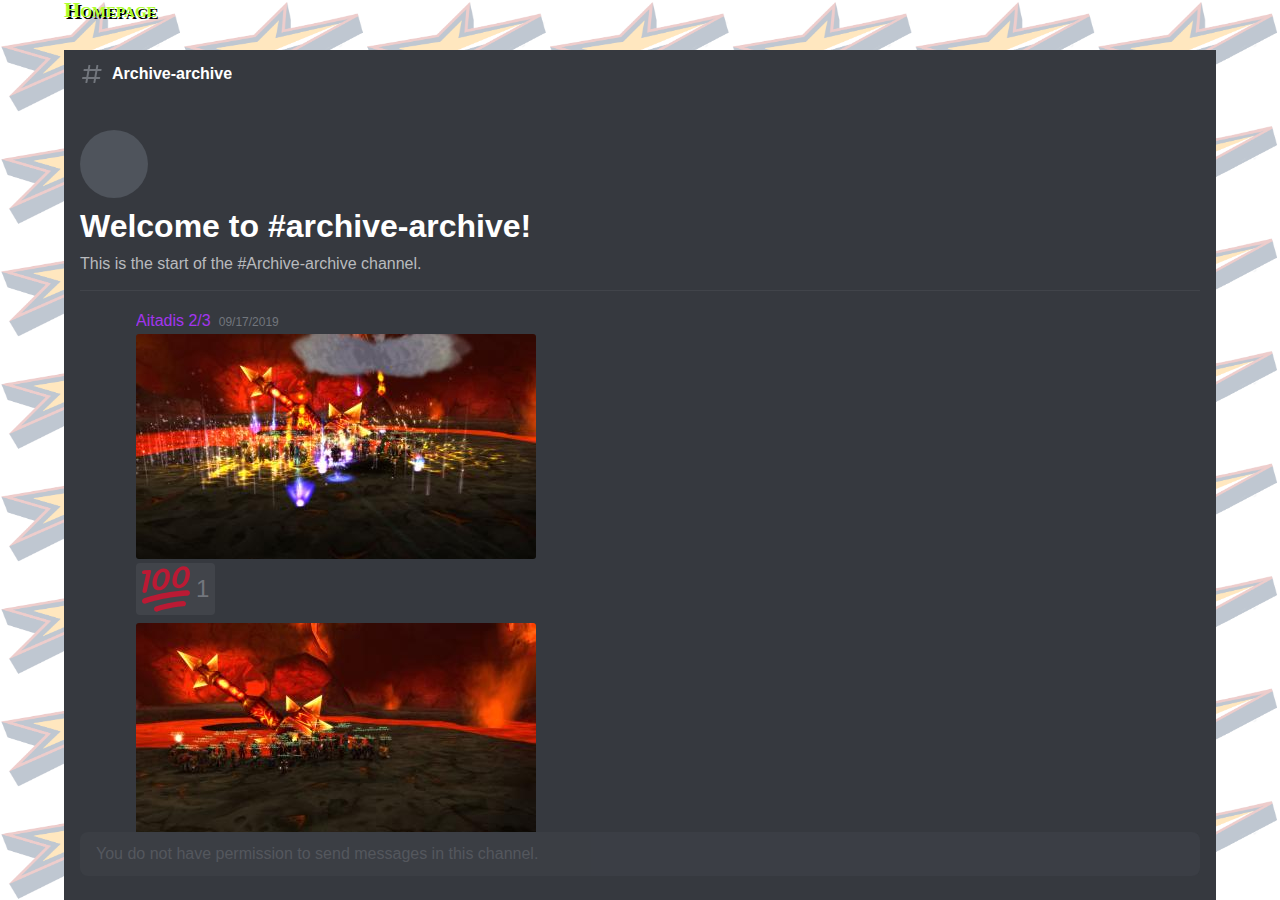
==== commit ac058ce4: "Final? I think" ====
--- a/archive.html
+++ b/archive.html
@@ -8,1037 +8,1067 @@
     <link rel="icon" href="easterbunny.jpg" sizes="16x16" type="image/png">
 </head>
 <!-- 
-(data-)+[^"]*["]{1}[^"]*["]{1} regex 
+(]{1}[^"]*["]{1} regex 
 (https://media.discordapp.net/attachments)+[/][^/]*[/][^/]*
 
     for removing shit-->
+
 <body bgcolor="#D3D3D3">
     <div class="homepage-center-link" style="height: 50px;">
         <a href="./">
             <span class="modern-text" style="color:greenyellow;position: relative;">Homepage</span>
         </a>
     </div>
-<main class="chatContent-a9vAAp">       
-    <div class="messagesWrapper-1sRNjr group-spacing-16">
-        <div class="scroller-2LSbBU auto-Ge5KZx scrollerBase-289Jih disableScrollAnchor-3V9UtP">
-        <div class="scrollerContent-WzeG7R content-3YMskv">
-        <div class="scrollerInner-2YIMLh"  role="log"   tabindex="0" >
-            <div class="container-3RCQyg" id="chat-messages-567427002609565711">
-                <h1 class="header-3uLluP">Welcome to #archive-archive!</h1>
-                <div class="size16-1P40sf description-1sDbzZ">This is the start of the #archive-archive channel. </div>
+    <div class="chat-3bRxxu">
+        <section class="title-3qD0b- container-1r6BKw themed-ANHk51" >
+            <div class="children-19S4PO">
+                <div class="iconWrapper-2OrFZ1" role="button"  tabindex="-1"><svg width="24" height="24" viewBox="0 0 24 24" class="icon-22AiRD">
+                        <path fill="currentColor" fill-rule="evenodd" clip-rule="evenodd" d="M5.88657 21C5.57547 21 5.3399 20.7189 5.39427 20.4126L6.00001 17H2.59511C2.28449 17 2.04905 16.7198 2.10259 16.4138L2.27759 15.4138C2.31946 15.1746 2.52722 15 2.77011 15H6.35001L7.41001 9H4.00511C3.69449 9 3.45905 8.71977 3.51259 8.41381L3.68759 7.41381C3.72946 7.17456 3.93722 7 4.18011 7H7.76001L8.39677 3.41262C8.43914 3.17391 8.64664 3 8.88907 3H9.87344C10.1845 3 10.4201 3.28107 10.3657 3.58738L9.76001 7H15.76L16.3968 3.41262C16.4391 3.17391 16.6466 3 16.8891 3H17.8734C18.1845 3 18.4201 3.28107 18.3657 3.58738L17.76 7H21.1649C21.4755 7 21.711 7.28023 21.6574 7.58619L21.4824 8.58619C21.4406 8.82544 21.2328 9 20.9899 9H17.41L16.35 15H19.7549C20.0655 15 20.301 15.2802 20.2474 15.5862L20.0724 16.5862C20.0306 16.8254 19.8228 17 19.5799 17H16L15.3632 20.5874C15.3209 20.8261 15.1134 21 14.8709 21H13.8866C13.5755 21 13.3399 20.7189 13.3943 20.4126L14 17H8.00001L7.36325 20.5874C7.32088 20.8261 7.11337 21 6.87094 21H5.88657ZM9.41045 9L8.35045 15H14.3504L15.4104 9H9.41045Z"></path>
+                    </svg></div>
+                <h3 role="button" class="title-29uC1r base-1x0h_U size16-1P40sf">Archive-archive</h3>
             </div>
-            <div class="message-2qnXI6 cozyMessage-3V1Y8y groupStart-23k01U wrapper-2a6GCs cozy-3raOZG zalgo-jN1Ica" role="listitem"  tabindex="-1" id="chat-messages-623749200714137630">
-                <div class="contents-2mQqc9" role="document"><img src="https://cdn.discordapp.com/avatars/180423108933451786/1b72fe1b7f1d54028fdbb6830eb6a145.png?size=128"  class="avatar-1BDn8e clickable-1bVtEA" alt=" ">
-                    <h2 class="header-23xsNx"><span class="headerText-3Uvj1Y"><span class="username-1A8OIy clickable-1bVtEA"   role="button" tabindex="0" style="color: rgb(163, 53, 238);">Aitadis 2/3</span></span><span class="timestamp-3ZCmNB"><span >09/17/2019</span></span></h2>
-                    <div class="markup-2BOw-j messageContent-2qWWxC"></div>
-                </div>
-                <div class="container-1ov-mD"><a class="anchor-3Z-8Bb anchorUnderlineOnHover-2ESHQB imageWrapper-2p5ogY imageZoom-1n-ADA clickable-3Ya1ho embedWrapper-lXpS3L" tabindex="0" href="https://cdn.discordapp.com/attachments/567427002609565711/623749200282255370/WoWScrnShot_091819_005525.jpg" rel="noreferrer noopener" target="_blank" role="button" style="width: 400px; height: 225px;"><img alt="" src="./discassets/WoWScrnShot_091819_005525.jpg?width=400&amp;height=225" style="width: 400px; height: 225px;"></a>
-                    <div class="reactions-12N0jA" role="group" >
-                        <div>
-                            <div class="reaction-1hd86g" style="opacity: 1;">
-                                <div  >
-                                    <div class="reactionInner-15NvIl"   role="button" tabindex="0"><img src="./discassets/db009c8fa13d0f303df266e9d42c8e30.svg" alt="💯" draggable="false" class="emoji">
-                                        <div class="reactionCount-2mvXRV" style="min-width: 9px;">1</div>
-                                    </div>
-                                </div>
-                            </div>
-                        </div>
-                        <div class="reactionBtn-3N03Zj"    role="button" tabindex="0"><svg class="icon-2uw6mp"  width="24" height="24" viewBox="0 0 24 24">
-                                <path fill="currentColor" fill-rule="evenodd" clip-rule="evenodd" d="M12.2512 2.00309C12.1677 2.00104 12.084 2 12 2C6.477 2 2 6.477 2 12C2 17.522 6.477 22 12 22C17.523 22 22 17.522 22 12C22 11.916 21.999 11.8323 21.9969 11.7488C21.3586 11.9128 20.6895 12 20 12C15.5817 12 12 8.41828 12 4C12 3.31052 12.0872 2.6414 12.2512 2.00309ZM10 8C10 6.896 9.104 6 8 6C6.896 6 6 6.896 6 8C6 9.105 6.896 10 8 10C9.104 10 10 9.105 10 8ZM12 19C15.14 19 18 16.617 18 14V13H6V14C6 16.617 8.86 19 12 19Z"></path>
-                                <path d="M21 3V0H19V3H16V5H19V8H21V5H24V3H21Z" fill="currentColor"></path>
-                            </svg></div>
-                    </div>
-                </div>
-                <div class="buttonContainer-DHceWr">
-                    <div class="buttons-cl5qTG container-3npvBV isHeader-2dII4U" >
-                        <div class="wrapper-2aW0bm">
-                            <div class="button-1ZiXG9"    role="button" tabindex="0"><svg class="icon-3Gkjwa"  width="24" height="24" viewBox="0 0 24 24">
-                                    <path fill="currentColor" fill-rule="evenodd" clip-rule="evenodd" d="M12.2512 2.00309C12.1677 2.00104 12.084 2 12 2C6.477 2 2 6.477 2 12C2 17.522 6.477 22 12 22C17.523 22 22 17.522 22 12C22 11.916 21.999 11.8323 21.9969 11.7488C21.3586 11.9128 20.6895 12 20 12C15.5817 12 12 8.41828 12 4C12 3.31052 12.0872 2.6414 12.2512 2.00309ZM10 8C10 6.896 9.104 6 8 6C6.896 6 6 6.896 6 8C6 9.105 6.896 10 8 10C9.104 10 10 9.105 10 8ZM12 19C15.14 19 18 16.617 18 14V13H6V14C6 16.617 8.86 19 12 19Z"></path>
-                                    <path d="M21 3V0H19V3H16V5H19V8H21V5H24V3H21Z" fill="currentColor"></path>
-                                </svg></div>
-                            <div class="button-1ZiXG9"    role="button" tabindex="0"><svg class="icon-3Gkjwa"  width="24" height="24" viewBox="0 0 24 24">
-                                    <path fill="currentColor" fill-rule="evenodd" clip-rule="evenodd" d="M7 12.001C7 10.8964 6.10457 10.001 5 10.001C3.89543 10.001 3 10.8964 3 12.001C3 13.1055 3.89543 14.001 5 14.001C6.10457 14.001 7 13.1055 7 12.001ZM14 12.001C14 10.8964 13.1046 10.001 12 10.001C10.8954 10.001 10 10.8964 10 12.001C10 13.1055 10.8954 14.001 12 14.001C13.1046 14.001 14 13.1055 14 12.001ZM19 10.001C20.1046 10.001 21 10.8964 21 12.001C21 13.1055 20.1046 14.001 19 14.001C17.8954 14.001 17 13.1055 17 12.001C17 10.8964 17.8954 10.001 19 10.001Z"></path>
-                                </svg></div>
+        </section>
+        <main class="chatContent-a9vAAp">
+            <div class="messagesWrapper-1sRNjr group-spacing-16">
+                <div class="scroller-2LSbBU auto-Ge5KZx scrollerBase-289Jih disableScrollAnchor-3V9UtP">
+                    <div class="scrollerContent-WzeG7R content-3YMskv">
+                        <div class="scrollerInner-2YIMLh" role="log" tabindex="0">
+                            <div class="container-3RCQyg" id="chat-messages-567427002609565711">
+                                <div class="emptyChannelIcon-cc932w"></div>
+                                <h1 class="header-3uLluP">Welcome to #archive-archive!</h1>
+                                <div class="size16-1P40sf description-1sDbzZ">This is the start of the #Archive-archive channel. </div>
+                            </div>
+                            <div class="message-2qnXI6 cozyMessage-3V1Y8y groupStart-23k01U wrapper-2a6GCs cozy-3raOZG zalgo-jN1Ica" role="listitem" tabindex="-1" id="chat-messages-623749200714137630">
+                                <div class="contents-2mQqc9" role="document"><img src="https://cdn.discordapp.com/avatars/180423108933451786/1b72fe1b7f1d54028fdbb6830eb6a145.png?size=128" class="avatar-1BDn8e clickable-1bVtEA" alt=" ">
+                                    <h2 class="header-23xsNx"><span class="headerText-3Uvj1Y"><span class="username-1A8OIy clickable-1bVtEA" role="button" tabindex="0" style="color: rgb(163, 53, 238);">Aitadis 2/3</span></span><span class="timestamp-3ZCmNB"><span>09/17/2019</span></span></h2>
+                                    <div class="markup-2BOw-j messageContent-2qWWxC"></div>
+                                </div>
+                                <div class="container-1ov-mD"><a class="anchor-3Z-8Bb anchorUnderlineOnHover-2ESHQB imageWrapper-2p5ogY imageZoom-1n-ADA clickable-3Ya1ho embedWrapper-lXpS3L" tabindex="0" href="https://cdn.discordapp.com/attachments/567427002609565711/623749200282255370/WoWScrnShot_091819_005525.jpg" rel="noreferrer noopener" target="_blank" role="button" style="width: 400px; height: 225px;"><img alt="" src="./discassets/WoWScrnShot_091819_005525.jpg?width=400&amp;height=225" style="width: 400px; height: 225px;"></a>
+                                    <div class="reactions-12N0jA" role="group">
+                                        <div>
+                                            <div class="reaction-1hd86g" style="opacity: 1;">
+                                                <div>
+                                                    <div class="reactionInner-15NvIl" role="button" tabindex="0"><img src="./discassets/db009c8fa13d0f303df266e9d42c8e30.svg" alt="💯" draggable="false" class="emoji">
+                                                        <div class="reactionCount-2mvXRV" style="min-width: 9px;">1</div>
+                                                    </div>
+                                                </div>
+                                            </div>
+                                        </div>
+                                        <div class="reactionBtn-3N03Zj" role="button" tabindex="0"><svg class="icon-2uw6mp" width="24" height="24" viewBox="0 0 24 24">
+                                                <path fill="currentColor" fill-rule="evenodd" clip-rule="evenodd" d="M12.2512 2.00309C12.1677 2.00104 12.084 2 12 2C6.477 2 2 6.477 2 12C2 17.522 6.477 22 12 22C17.523 22 22 17.522 22 12C22 11.916 21.999 11.8323 21.9969 11.7488C21.3586 11.9128 20.6895 12 20 12C15.5817 12 12 8.41828 12 4C12 3.31052 12.0872 2.6414 12.2512 2.00309ZM10 8C10 6.896 9.104 6 8 6C6.896 6 6 6.896 6 8C6 9.105 6.896 10 8 10C9.104 10 10 9.105 10 8ZM12 19C15.14 19 18 16.617 18 14V13H6V14C6 16.617 8.86 19 12 19Z"></path>
+                                                <path d="M21 3V0H19V3H16V5H19V8H21V5H24V3H21Z" fill="currentColor"></path>
+                                            </svg></div>
+                                    </div>
+                                </div>
+                                <div class="buttonContainer-DHceWr">
+                                    <div class="buttons-cl5qTG container-3npvBV isHeader-2dII4U">
+                                        <div class="wrapper-2aW0bm">
+                                            <div class="button-1ZiXG9" role="button" tabindex="0"><svg class="icon-3Gkjwa" width="24" height="24" viewBox="0 0 24 24">
+                                                    <path fill="currentColor" fill-rule="evenodd" clip-rule="evenodd" d="M12.2512 2.00309C12.1677 2.00104 12.084 2 12 2C6.477 2 2 6.477 2 12C2 17.522 6.477 22 12 22C17.523 22 22 17.522 22 12C22 11.916 21.999 11.8323 21.9969 11.7488C21.3586 11.9128 20.6895 12 20 12C15.5817 12 12 8.41828 12 4C12 3.31052 12.0872 2.6414 12.2512 2.00309ZM10 8C10 6.896 9.104 6 8 6C6.896 6 6 6.896 6 8C6 9.105 6.896 10 8 10C9.104 10 10 9.105 10 8ZM12 19C15.14 19 18 16.617 18 14V13H6V14C6 16.617 8.86 19 12 19Z"></path>
+                                                    <path d="M21 3V0H19V3H16V5H19V8H21V5H24V3H21Z" fill="currentColor"></path>
+                                                </svg></div>
+                                            <div class="button-1ZiXG9" role="button" tabindex="0"><svg class="icon-3Gkjwa" width="24" height="24" viewBox="0 0 24 24">
+                                                    <path fill="currentColor" fill-rule="evenodd" clip-rule="evenodd" d="M7 12.001C7 10.8964 6.10457 10.001 5 10.001C3.89543 10.001 3 10.8964 3 12.001C3 13.1055 3.89543 14.001 5 14.001C6.10457 14.001 7 13.1055 7 12.001ZM14 12.001C14 10.8964 13.1046 10.001 12 10.001C10.8954 10.001 10 10.8964 10 12.001C10 13.1055 10.8954 14.001 12 14.001C13.1046 14.001 14 13.1055 14 12.001ZM19 10.001C20.1046 10.001 21 10.8964 21 12.001C21 13.1055 20.1046 14.001 19 14.001C17.8954 14.001 17 13.1055 17 12.001C17 10.8964 17.8954 10.001 19 10.001Z"></path>
+                                                </svg></div>
+                                        </div>
+                                    </div>
+                                </div>
+                            </div>
+                            <div class="message-2qnXI6 cozyMessage-3V1Y8y wrapper-2a6GCs cozy-3raOZG zalgo-jN1Ica" role="listitem" tabindex="-1" id="chat-messages-623749230720450566">
+                                <div class="contents-2mQqc9" role="document"><span class="latin24CompactTimeStamp-2V7XIQ timestamp-3ZCmNB timestampVisibleOnHover-2bQeI4 alt-1uNpEt"><span><i class="separator-2nZzUB">[</i>10:16 PM<i class="separator-2nZzUB">] </i></span></span>
+                                    <div class="markup-2BOw-j messageContent-2qWWxC"></div>
+                                </div>
+                                <div class="container-1ov-mD"><a class="anchor-3Z-8Bb anchorUnderlineOnHover-2ESHQB imageWrapper-2p5ogY imageZoom-1n-ADA clickable-3Ya1ho embedWrapper-lXpS3L" tabindex="0" href="https://cdn.discordapp.com/attachments/567427002609565711/623749230720450564/WoWScrnShot_091819_005518.jpg" rel="noreferrer noopener" target="_blank" role="button" style="width: 400px; height: 225px;"><img alt="" src="./discassets/WoWScrnShot_091819_005518.jpg?width=400&amp;height=225" style="width: 400px; height: 225px;"></a></div>
+                                <div class="buttonContainer-DHceWr">
+                                    <div class="buttons-cl5qTG container-3npvBV">
+                                        <div class="wrapper-2aW0bm">
+                                            <div class="button-1ZiXG9" role="button" tabindex="0"><svg class="icon-3Gkjwa" width="24" height="24" viewBox="0 0 24 24">
+                                                    <path fill="currentColor" fill-rule="evenodd" clip-rule="evenodd" d="M12.2512 2.00309C12.1677 2.00104 12.084 2 12 2C6.477 2 2 6.477 2 12C2 17.522 6.477 22 12 22C17.523 22 22 17.522 22 12C22 11.916 21.999 11.8323 21.9969 11.7488C21.3586 11.9128 20.6895 12 20 12C15.5817 12 12 8.41828 12 4C12 3.31052 12.0872 2.6414 12.2512 2.00309ZM10 8C10 6.896 9.104 6 8 6C6.896 6 6 6.896 6 8C6 9.105 6.896 10 8 10C9.104 10 10 9.105 10 8ZM12 19C15.14 19 18 16.617 18 14V13H6V14C6 16.617 8.86 19 12 19Z"></path>
+                                                    <path d="M21 3V0H19V3H16V5H19V8H21V5H24V3H21Z" fill="currentColor"></path>
+                                                </svg></div>
+                                            <div class="button-1ZiXG9" role="button" tabindex="0"><svg class="icon-3Gkjwa" width="24" height="24" viewBox="0 0 24 24">
+                                                    <path fill="currentColor" fill-rule="evenodd" clip-rule="evenodd" d="M7 12.001C7 10.8964 6.10457 10.001 5 10.001C3.89543 10.001 3 10.8964 3 12.001C3 13.1055 3.89543 14.001 5 14.001C6.10457 14.001 7 13.1055 7 12.001ZM14 12.001C14 10.8964 13.1046 10.001 12 10.001C10.8954 10.001 10 10.8964 10 12.001C10 13.1055 10.8954 14.001 12 14.001C13.1046 14.001 14 13.1055 14 12.001ZM19 10.001C20.1046 10.001 21 10.8964 21 12.001C21 13.1055 20.1046 14.001 19 14.001C17.8954 14.001 17 13.1055 17 12.001C17 10.8964 17.8954 10.001 19 10.001Z"></path>
+                                                </svg></div>
+                                        </div>
+                                    </div>
+                                </div>
+                            </div>
+                            <div class="message-2qnXI6 cozyMessage-3V1Y8y wrapper-2a6GCs cozy-3raOZG zalgo-jN1Ica" role="listitem" tabindex="-1" id="chat-messages-623749262374862851">
+                                <div class="contents-2mQqc9" role="document"><span class="latin24CompactTimeStamp-2V7XIQ timestamp-3ZCmNB timestampVisibleOnHover-2bQeI4 alt-1uNpEt"><span><i class="separator-2nZzUB">[</i>10:16 PM<i class="separator-2nZzUB">] </i></span></span>
+                                    <div class="markup-2BOw-j messageContent-2qWWxC"></div>
+                                </div>
+                                <div class="container-1ov-mD"><a class="anchor-3Z-8Bb anchorUnderlineOnHover-2ESHQB imageWrapper-2p5ogY imageZoom-1n-ADA clickable-3Ya1ho embedWrapper-lXpS3L" tabindex="0" href="https://cdn.discordapp.com/attachments/567427002609565711/623749262374862849/WoWScrnShot_091819_004506.jpg" rel="noreferrer noopener" target="_blank" role="button" style="width: 400px; height: 225px;"><img alt="" src="./discassets/WoWScrnShot_091819_004506.jpg?width=400&amp;height=225" style="width: 400px; height: 225px;"></a>
+                                    <div class="reactions-12N0jA" role="group">
+                                        <div>
+                                            <div class="reaction-1hd86g" style="opacity: 1;">
+                                                <div>
+                                                    <div class="reactionInner-15NvIl" role="button" tabindex="0"><img src="https://cdn.discordapp.com/emojis/422359165122379776.png?v=1" alt="whatheck" draggable="false" class="emoji">
+                                                        <div class="reactionCount-2mvXRV" style="min-width: 9px;">3</div>
+                                                    </div>
+                                                </div>
+                                            </div>
+                                        </div>
+                                        <div>
+                                            <div class="reaction-1hd86g" style="opacity: 1;">
+                                                <div>
+                                                    <div class="reactionInner-15NvIl" role="button" tabindex="0"><img src="https://cdn.discordapp.com/emojis/671438109371662346.png?v=1" alt="KEKW" draggable="false" class="emoji">
+                                                        <div class="reactionCount-2mvXRV" style="min-width: 9px;">1</div>
+                                                    </div>
+                                                </div>
+                                            </div>
+                                        </div>
+                                        <div class="reactionBtn-3N03Zj" role="button" tabindex="0"><svg class="icon-2uw6mp" width="24" height="24" viewBox="0 0 24 24">
+                                                <path fill="currentColor" fill-rule="evenodd" clip-rule="evenodd" d="M12.2512 2.00309C12.1677 2.00104 12.084 2 12 2C6.477 2 2 6.477 2 12C2 17.522 6.477 22 12 22C17.523 22 22 17.522 22 12C22 11.916 21.999 11.8323 21.9969 11.7488C21.3586 11.9128 20.6895 12 20 12C15.5817 12 12 8.41828 12 4C12 3.31052 12.0872 2.6414 12.2512 2.00309ZM10 8C10 6.896 9.104 6 8 6C6.896 6 6 6.896 6 8C6 9.105 6.896 10 8 10C9.104 10 10 9.105 10 8ZM12 19C15.14 19 18 16.617 18 14V13H6V14C6 16.617 8.86 19 12 19Z"></path>
+                                                <path d="M21 3V0H19V3H16V5H19V8H21V5H24V3H21Z" fill="currentColor"></path>
+                                            </svg></div>
+                                    </div>
+                                </div>
+                                <div class="buttonContainer-DHceWr">
+                                    <div class="buttons-cl5qTG container-3npvBV">
+                                        <div class="wrapper-2aW0bm">
+                                            <div class="button-1ZiXG9" role="button" tabindex="0"><svg class="icon-3Gkjwa" width="24" height="24" viewBox="0 0 24 24">
+                                                    <path fill="currentColor" fill-rule="evenodd" clip-rule="evenodd" d="M12.2512 2.00309C12.1677 2.00104 12.084 2 12 2C6.477 2 2 6.477 2 12C2 17.522 6.477 22 12 22C17.523 22 22 17.522 22 12C22 11.916 21.999 11.8323 21.9969 11.7488C21.3586 11.9128 20.6895 12 20 12C15.5817 12 12 8.41828 12 4C12 3.31052 12.0872 2.6414 12.2512 2.00309ZM10 8C10 6.896 9.104 6 8 6C6.896 6 6 6.896 6 8C6 9.105 6.896 10 8 10C9.104 10 10 9.105 10 8ZM12 19C15.14 19 18 16.617 18 14V13H6V14C6 16.617 8.86 19 12 19Z"></path>
+                                                    <path d="M21 3V0H19V3H16V5H19V8H21V5H24V3H21Z" fill="currentColor"></path>
+                                                </svg></div>
+                                            <div class="button-1ZiXG9" role="button" tabindex="0"><svg class="icon-3Gkjwa" width="24" height="24" viewBox="0 0 24 24">
+                                                    <path fill="currentColor" fill-rule="evenodd" clip-rule="evenodd" d="M7 12.001C7 10.8964 6.10457 10.001 5 10.001C3.89543 10.001 3 10.8964 3 12.001C3 13.1055 3.89543 14.001 5 14.001C6.10457 14.001 7 13.1055 7 12.001ZM14 12.001C14 10.8964 13.1046 10.001 12 10.001C10.8954 10.001 10 10.8964 10 12.001C10 13.1055 10.8954 14.001 12 14.001C13.1046 14.001 14 13.1055 14 12.001ZM19 10.001C20.1046 10.001 21 10.8964 21 12.001C21 13.1055 20.1046 14.001 19 14.001C17.8954 14.001 17 13.1055 17 12.001C17 10.8964 17.8954 10.001 19 10.001Z"></path>
+                                                </svg></div>
+                                        </div>
+                                    </div>
+                                </div>
+                            </div>
+                            <div class="divider-3_HH5L hasContent-1_DUdQ divider-JfaTT5 hasContent-1cNJDh"><span class="content-1o0f9g">September 25, 2019</span></div>
+                            <div class="message-2qnXI6 cozyMessage-3V1Y8y groupStart-23k01U wrapper-2a6GCs cozy-3raOZG zalgo-jN1Ica" role="listitem" tabindex="-1" id="chat-messages-626448176316022804">
+                                <div class="contents-2mQqc9" role="document"><img src="https://cdn.discordapp.com/avatars/180423108933451786/1b72fe1b7f1d54028fdbb6830eb6a145.png?size=128" class="avatar-1BDn8e clickable-1bVtEA" alt=" ">
+                                    <h2 class="header-23xsNx"><span class="headerText-3Uvj1Y"><span class="username-1A8OIy clickable-1bVtEA" role="button" tabindex="0" style="color: rgb(163, 53, 238);">Aitadis 2/3</span></span><span class="timestamp-3ZCmNB"><span>09/25/2019</span></span></h2>
+                                    <div class="markup-2BOw-j messageContent-2qWWxC">First Lionheart on server, ignore the dead guys<time datetime="2019-09-25T16:01:42.493Z" class="edited-3sfAzf" role="note">(edited)</time></div>
+                                </div>
+                                <div class="container-1ov-mD"><a class="anchor-3Z-8Bb anchorUnderlineOnHover-2ESHQB imageWrapper-2p5ogY imageZoom-1n-ADA clickable-3Ya1ho embedWrapper-lXpS3L" tabindex="0" href="https://cdn.discordapp.com/attachments/567427002609565711/626448175728951307/WoWScrnShot_092419_233223.jpg" rel="noreferrer noopener" target="_blank" role="button" style="width: 400px; height: 225px;"><img alt="" src="./discassets/WoWScrnShot_092419_233223.jpg?width=400&amp;height=225" style="width: 400px; height: 225px;"></a>
+                                    <div class="reactions-12N0jA" role="group">
+                                        <div>
+                                            <div class="reaction-1hd86g" style="opacity: 1;">
+                                                <div>
+                                                    <div class="reactionInner-15NvIl" role="button" tabindex="0"><img src="./discassets/f92a9f8821057c551982b659b268ed8e.svg" alt="🍆" draggable="false" class="emoji">
+                                                        <div class="reactionCount-2mvXRV" style="min-width: 9px;">6</div>
+                                                    </div>
+                                                </div>
+                                            </div>
+                                        </div>
+                                        <div class="reactionBtn-3N03Zj" role="button" tabindex="0"><svg class="icon-2uw6mp" width="24" height="24" viewBox="0 0 24 24">
+                                                <path fill="currentColor" fill-rule="evenodd" clip-rule="evenodd" d="M12.2512 2.00309C12.1677 2.00104 12.084 2 12 2C6.477 2 2 6.477 2 12C2 17.522 6.477 22 12 22C17.523 22 22 17.522 22 12C22 11.916 21.999 11.8323 21.9969 11.7488C21.3586 11.9128 20.6895 12 20 12C15.5817 12 12 8.41828 12 4C12 3.31052 12.0872 2.6414 12.2512 2.00309ZM10 8C10 6.896 9.104 6 8 6C6.896 6 6 6.896 6 8C6 9.105 6.896 10 8 10C9.104 10 10 9.105 10 8ZM12 19C15.14 19 18 16.617 18 14V13H6V14C6 16.617 8.86 19 12 19Z"></path>
+                                                <path d="M21 3V0H19V3H16V5H19V8H21V5H24V3H21Z" fill="currentColor"></path>
+                                            </svg></div>
+                                    </div>
+                                </div>
+                                <div class="buttonContainer-DHceWr">
+                                    <div class="buttons-cl5qTG container-3npvBV isHeader-2dII4U">
+                                        <div class="wrapper-2aW0bm">
+                                            <div class="button-1ZiXG9" role="button" tabindex="0"><svg class="icon-3Gkjwa" width="24" height="24" viewBox="0 0 24 24">
+                                                    <path fill="currentColor" fill-rule="evenodd" clip-rule="evenodd" d="M12.2512 2.00309C12.1677 2.00104 12.084 2 12 2C6.477 2 2 6.477 2 12C2 17.522 6.477 22 12 22C17.523 22 22 17.522 22 12C22 11.916 21.999 11.8323 21.9969 11.7488C21.3586 11.9128 20.6895 12 20 12C15.5817 12 12 8.41828 12 4C12 3.31052 12.0872 2.6414 12.2512 2.00309ZM10 8C10 6.896 9.104 6 8 6C6.896 6 6 6.896 6 8C6 9.105 6.896 10 8 10C9.104 10 10 9.105 10 8ZM12 19C15.14 19 18 16.617 18 14V13H6V14C6 16.617 8.86 19 12 19Z"></path>
+                                                    <path d="M21 3V0H19V3H16V5H19V8H21V5H24V3H21Z" fill="currentColor"></path>
+                                                </svg></div>
+                                            <div class="button-1ZiXG9" role="button" tabindex="0"><svg class="icon-3Gkjwa" width="24" height="24" viewBox="0 0 24 24">
+                                                    <path fill="currentColor" fill-rule="evenodd" clip-rule="evenodd" d="M7 12.001C7 10.8964 6.10457 10.001 5 10.001C3.89543 10.001 3 10.8964 3 12.001C3 13.1055 3.89543 14.001 5 14.001C6.10457 14.001 7 13.1055 7 12.001ZM14 12.001C14 10.8964 13.1046 10.001 12 10.001C10.8954 10.001 10 10.8964 10 12.001C10 13.1055 10.8954 14.001 12 14.001C13.1046 14.001 14 13.1055 14 12.001ZM19 10.001C20.1046 10.001 21 10.8964 21 12.001C21 13.1055 20.1046 14.001 19 14.001C17.8954 14.001 17 13.1055 17 12.001C17 10.8964 17.8954 10.001 19 10.001Z"></path>
+                                                </svg></div>
+                                        </div>
+                                    </div>
+                                </div>
+                            </div>
+                            <div class="divider-3_HH5L hasContent-1_DUdQ divider-JfaTT5 hasContent-1cNJDh"><span class="content-1o0f9g">October 6, 2019</span></div>
+                            <div class="message-2qnXI6 cozyMessage-3V1Y8y mentioned-xhSam7 groupStart-23k01U wrapper-2a6GCs cozy-3raOZG zalgo-jN1Ica" role="listitem" tabindex="-1" id="chat-messages-630630981426216961">
+                                <div class="contents-2mQqc9" role="document"><img src="https://cdn.discordapp.com/avatars/141770689139965953/c4fd25d56cbfac1f5feb7c7e2b1b28ff.png?size=128" class="avatar-1BDn8e clickable-1bVtEA" alt=" ">
+                                    <h2 class="header-23xsNx"><span class="headerText-3Uvj1Y"><span class="username-1A8OIy clickable-1bVtEA" role="button" tabindex="0" style="color: rgb(163, 53, 238);">Limecat</span></span><span class="timestamp-3ZCmNB"><span>10/06/2019</span></span></h2>
+                                    <div class="markup-2BOw-j messageContent-2qWWxC"><span class="mention wrapper-3WhCwL mention" tabindex="-1" role="button">@everyone</span>
+                                        Of the <span class="emojiContainer-3X8SvE" role="button" tabindex="0"><img src="https://cdn.discordapp.com/emojis/630607194601029642.png?v=1" alt=":OftheWhale:" draggable="false" class="emoji"></span></div>
+                                </div>
+                                <div class="container-1ov-mD">
+                                    <div class="reactions-12N0jA" role="group">
+                                        <div>
+                                            <div class="reaction-1hd86g" style="opacity: 1;">
+                                                <div>
+                                                    <div class="reactionInner-15NvIl" role="button" tabindex="0"><img src="./discassets/8359db312f7319a4b0b23415e5fd1392.svg" alt="💩" draggable="false" class="emoji">
+                                                        <div class="reactionCount-2mvXRV" style="min-width: 9px;">1</div>
+                                                    </div>
+                                                </div>
+                                            </div>
+                                        </div>
+                                        <div>
+                                            <div class="reaction-1hd86g" style="opacity: 1;">
+                                                <div>
+                                                    <div class="reactionInner-15NvIl" role="button" tabindex="0"><img src="https://cdn.discordapp.com/emojis/630607194601029642.png?v=1" alt="OftheWhale" draggable="false" class="emoji">
+                                                        <div class="reactionCount-2mvXRV" style="min-width: 9px;">9</div>
+                                                    </div>
+                                                </div>
+                                            </div>
+                                        </div>
+                                        <div class="reactionBtn-3N03Zj" role="button" tabindex="0"><svg class="icon-2uw6mp" width="24" height="24" viewBox="0 0 24 24">
+                                                <path fill="currentColor" fill-rule="evenodd" clip-rule="evenodd" d="M12.2512 2.00309C12.1677 2.00104 12.084 2 12 2C6.477 2 2 6.477 2 12C2 17.522 6.477 22 12 22C17.523 22 22 17.522 22 12C22 11.916 21.999 11.8323 21.9969 11.7488C21.3586 11.9128 20.6895 12 20 12C15.5817 12 12 8.41828 12 4C12 3.31052 12.0872 2.6414 12.2512 2.00309ZM10 8C10 6.896 9.104 6 8 6C6.896 6 6 6.896 6 8C6 9.105 6.896 10 8 10C9.104 10 10 9.105 10 8ZM12 19C15.14 19 18 16.617 18 14V13H6V14C6 16.617 8.86 19 12 19Z"></path>
+                                                <path d="M21 3V0H19V3H16V5H19V8H21V5H24V3H21Z" fill="currentColor"></path>
+                                            </svg></div>
+                                    </div>
+                                </div>
+                                <div class="buttonContainer-DHceWr">
+                                    <div class="buttons-cl5qTG container-3npvBV isHeader-2dII4U">
+                                        <div class="wrapper-2aW0bm">
+                                            <div class="button-1ZiXG9" role="button" tabindex="0"><svg class="icon-3Gkjwa" width="24" height="24" viewBox="0 0 24 24">
+                                                    <path fill="currentColor" fill-rule="evenodd" clip-rule="evenodd" d="M12.2512 2.00309C12.1677 2.00104 12.084 2 12 2C6.477 2 2 6.477 2 12C2 17.522 6.477 22 12 22C17.523 22 22 17.522 22 12C22 11.916 21.999 11.8323 21.9969 11.7488C21.3586 11.9128 20.6895 12 20 12C15.5817 12 12 8.41828 12 4C12 3.31052 12.0872 2.6414 12.2512 2.00309ZM10 8C10 6.896 9.104 6 8 6C6.896 6 6 6.896 6 8C6 9.105 6.896 10 8 10C9.104 10 10 9.105 10 8ZM12 19C15.14 19 18 16.617 18 14V13H6V14C6 16.617 8.86 19 12 19Z"></path>
+                                                    <path d="M21 3V0H19V3H16V5H19V8H21V5H24V3H21Z" fill="currentColor"></path>
+                                                </svg></div>
+                                            <div class="button-1ZiXG9" role="button" tabindex="0"><svg class="icon-3Gkjwa" width="24" height="24" viewBox="0 0 24 24">
+                                                    <path fill="currentColor" fill-rule="evenodd" clip-rule="evenodd" d="M7 12.001C7 10.8964 6.10457 10.001 5 10.001C3.89543 10.001 3 10.8964 3 12.001C3 13.1055 3.89543 14.001 5 14.001C6.10457 14.001 7 13.1055 7 12.001ZM14 12.001C14 10.8964 13.1046 10.001 12 10.001C10.8954 10.001 10 10.8964 10 12.001C10 13.1055 10.8954 14.001 12 14.001C13.1046 14.001 14 13.1055 14 12.001ZM19 10.001C20.1046 10.001 21 10.8964 21 12.001C21 13.1055 20.1046 14.001 19 14.001C17.8954 14.001 17 13.1055 17 12.001C17 10.8964 17.8954 10.001 19 10.001Z"></path>
+                                                </svg></div>
+                                        </div>
+                                    </div>
+                                </div>
+                            </div>
+                            <div class="divider-3_HH5L hasContent-1_DUdQ divider-JfaTT5 hasContent-1cNJDh"><span class="content-1o0f9g">November 13, 2019</span></div>
+                            <div class="message-2qnXI6 cozyMessage-3V1Y8y groupStart-23k01U wrapper-2a6GCs cozy-3raOZG zalgo-jN1Ica" role="listitem" tabindex="-1" id="chat-messages-644199762093932544">
+                                <div class="contents-2mQqc9" role="document"><img src="https://cdn.discordapp.com/avatars/180423108933451786/1b72fe1b7f1d54028fdbb6830eb6a145.png?size=128" class="avatar-1BDn8e clickable-1bVtEA" alt=" ">
+                                    <h2 class="header-23xsNx"><span class="headerText-3Uvj1Y"><span class="username-1A8OIy clickable-1bVtEA" role="button" tabindex="0" style="color: rgb(163, 53, 238);">Aitadis 2/3</span></span><span class="timestamp-3ZCmNB"><span>11/13/2019</span></span></h2>
+                                    <div class="markup-2BOw-j messageContent-2qWWxC">Thanks <span class="mention wrapper-3WhCwL mention interactive" tabindex="0" role="button">@Sheed</span>, First binding of the guild<time datetime="2019-11-13T15:40:40.864Z" class="edited-3sfAzf" role="note">(edited)</time></div>
+                                </div>
+                                <div class="container-1ov-mD"><a class="anchor-3Z-8Bb anchorUnderlineOnHover-2ESHQB imageWrapper-2p5ogY imageZoom-1n-ADA clickable-3Ya1ho embedWrapper-lXpS3L" tabindex="0" href="https://cdn.discordapp.com/attachments/567427002609565711/644199761448140830/WoWScrnShot_111219_213256.jpg" rel="noreferrer noopener" target="_blank" role="button" style="width: 400px; height: 225px;"><img alt="" src="./discassets/WoWScrnShot_111219_213256.jpg?width=400&amp;height=225" style="width: 400px; height: 225px;"></a>
+                                    <div class="reactions-12N0jA" role="group">
+                                        <div>
+                                            <div class="reaction-1hd86g" style="opacity: 1;">
+                                                <div>
+                                                    <div class="reactionInner-15NvIl" role="button" tabindex="0"><img src="https://cdn.discordapp.com/emojis/611047489382121473.png?v=1" alt="war" draggable="false" class="emoji">
+                                                        <div class="reactionCount-2mvXRV" style="min-width: 9px;">2</div>
+                                                    </div>
+                                                </div>
+                                            </div>
+                                        </div>
+                                        <div class="reactionBtn-3N03Zj" role="button" tabindex="0"><svg class="icon-2uw6mp" width="24" height="24" viewBox="0 0 24 24">
+                                                <path fill="currentColor" fill-rule="evenodd" clip-rule="evenodd" d="M12.2512 2.00309C12.1677 2.00104 12.084 2 12 2C6.477 2 2 6.477 2 12C2 17.522 6.477 22 12 22C17.523 22 22 17.522 22 12C22 11.916 21.999 11.8323 21.9969 11.7488C21.3586 11.9128 20.6895 12 20 12C15.5817 12 12 8.41828 12 4C12 3.31052 12.0872 2.6414 12.2512 2.00309ZM10 8C10 6.896 9.104 6 8 6C6.896 6 6 6.896 6 8C6 9.105 6.896 10 8 10C9.104 10 10 9.105 10 8ZM12 19C15.14 19 18 16.617 18 14V13H6V14C6 16.617 8.86 19 12 19Z"></path>
+                                                <path d="M21 3V0H19V3H16V5H19V8H21V5H24V3H21Z" fill="currentColor"></path>
+                                            </svg></div>
+                                    </div>
+                                </div>
+                                <div class="buttonContainer-DHceWr">
+                                    <div class="buttons-cl5qTG container-3npvBV isHeader-2dII4U">
+                                        <div class="wrapper-2aW0bm">
+                                            <div class="button-1ZiXG9" role="button" tabindex="0"><svg class="icon-3Gkjwa" width="24" height="24" viewBox="0 0 24 24">
+                                                    <path fill="currentColor" fill-rule="evenodd" clip-rule="evenodd" d="M12.2512 2.00309C12.1677 2.00104 12.084 2 12 2C6.477 2 2 6.477 2 12C2 17.522 6.477 22 12 22C17.523 22 22 17.522 22 12C22 11.916 21.999 11.8323 21.9969 11.7488C21.3586 11.9128 20.6895 12 20 12C15.5817 12 12 8.41828 12 4C12 3.31052 12.0872 2.6414 12.2512 2.00309ZM10 8C10 6.896 9.104 6 8 6C6.896 6 6 6.896 6 8C6 9.105 6.896 10 8 10C9.104 10 10 9.105 10 8ZM12 19C15.14 19 18 16.617 18 14V13H6V14C6 16.617 8.86 19 12 19Z"></path>
+                                                    <path d="M21 3V0H19V3H16V5H19V8H21V5H24V3H21Z" fill="currentColor"></path>
+                                                </svg></div>
+                                            <div class="button-1ZiXG9" role="button" tabindex="0"><svg class="icon-3Gkjwa" width="24" height="24" viewBox="0 0 24 24">
+                                                    <path fill="currentColor" fill-rule="evenodd" clip-rule="evenodd" d="M7 12.001C7 10.8964 6.10457 10.001 5 10.001C3.89543 10.001 3 10.8964 3 12.001C3 13.1055 3.89543 14.001 5 14.001C6.10457 14.001 7 13.1055 7 12.001ZM14 12.001C14 10.8964 13.1046 10.001 12 10.001C10.8954 10.001 10 10.8964 10 12.001C10 13.1055 10.8954 14.001 12 14.001C13.1046 14.001 14 13.1055 14 12.001ZM19 10.001C20.1046 10.001 21 10.8964 21 12.001C21 13.1055 20.1046 14.001 19 14.001C17.8954 14.001 17 13.1055 17 12.001C17 10.8964 17.8954 10.001 19 10.001Z"></path>
+                                                </svg></div>
+                                        </div>
+                                    </div>
+                                </div>
+                            </div>
+                            <div class="divider-3_HH5L hasContent-1_DUdQ divider-JfaTT5 hasContent-1cNJDh"><span class="content-1o0f9g">December 23, 2019</span></div>
+                            <div class="message-2qnXI6 cozyMessage-3V1Y8y groupStart-23k01U wrapper-2a6GCs cozy-3raOZG zalgo-jN1Ica" role="listitem" tabindex="-1" id="chat-messages-658760561751883796">
+                                <div class="contents-2mQqc9" role="document"><img src="https://cdn.discordapp.com/avatars/180423108933451786/1b72fe1b7f1d54028fdbb6830eb6a145.png?size=128" class="avatar-1BDn8e clickable-1bVtEA" alt=" ">
+                                    <h2 class="header-23xsNx"><span class="headerText-3Uvj1Y"><span class="username-1A8OIy clickable-1bVtEA" role="button" tabindex="0" style="color: rgb(163, 53, 238);">Aitadis 2/3</span></span><span class="timestamp-3ZCmNB"><span>12/23/2019</span></span></h2>
+                                    <div class="markup-2BOw-j messageContent-2qWWxC">Double Bindings 12/17/19 Raid, Xmas came early. Screenshots courtesy of Mortalstrike</div>
+                                </div>
+                                <div class="container-1ov-mD"><a class="anchor-3Z-8Bb anchorUnderlineOnHover-2ESHQB imageWrapper-2p5ogY imageZoom-1n-ADA clickable-3Ya1ho embedWrapper-lXpS3L" tabindex="0" href="https://cdn.discordapp.com/attachments/567427002609565711/658760561202298910/WoWScrnShot_121719_181923.jpg" rel="noreferrer noopener" target="_blank" role="button" style="width: 400px; height: 212px;"><img alt="" src="./discassets/WoWScrnShot_121719_181923.jpg?width=400&amp;height=212" style="width: 400px; height: 212px;"></a></div>
+                            </div>
+                            <div class="message-2qnXI6 cozyMessage-3V1Y8y wrapper-2a6GCs cozy-3raOZG zalgo-jN1Ica" role="listitem" tabindex="-1" id="chat-messages-658760576658440192">
+                                <div class="contents-2mQqc9" role="document"><span class="latin24CompactTimeStamp-2V7XIQ timestamp-3ZCmNB timestampVisibleOnHover-2bQeI4 alt-1uNpEt"><span><i class="separator-2nZzUB">[</i>11:59 AM<i class="separator-2nZzUB">] </i></span></span>
+                                    <div class="markup-2BOw-j messageContent-2qWWxC"></div>
+                                </div>
+                                <div class="container-1ov-mD"><a class="anchor-3Z-8Bb anchorUnderlineOnHover-2ESHQB imageWrapper-2p5ogY imageZoom-1n-ADA clickable-3Ya1ho embedWrapper-lXpS3L" tabindex="0" href="https://cdn.discordapp.com/attachments/567427002609565711/658760576058523671/WoWScrnShot_121719_182538.jpg" rel="noreferrer noopener" target="_blank" role="button" style="width: 400px; height: 212px;"><img alt="" src="./discassets/WoWScrnShot_121719_182538.jpg?width=400&amp;height=212" style="width: 400px; height: 212px;"></a></div>
+                                <div class="buttonContainer-DHceWr">
+                                    <div class="buttons-cl5qTG container-3npvBV">
+                                        <div class="wrapper-2aW0bm">
+                                            <div class="button-1ZiXG9" role="button" tabindex="0"><svg class="icon-3Gkjwa" width="24" height="24" viewBox="0 0 24 24">
+                                                    <path fill="currentColor" fill-rule="evenodd" clip-rule="evenodd" d="M12.2512 2.00309C12.1677 2.00104 12.084 2 12 2C6.477 2 2 6.477 2 12C2 17.522 6.477 22 12 22C17.523 22 22 17.522 22 12C22 11.916 21.999 11.8323 21.9969 11.7488C21.3586 11.9128 20.6895 12 20 12C15.5817 12 12 8.41828 12 4C12 3.31052 12.0872 2.6414 12.2512 2.00309ZM10 8C10 6.896 9.104 6 8 6C6.896 6 6 6.896 6 8C6 9.105 6.896 10 8 10C9.104 10 10 9.105 10 8ZM12 19C15.14 19 18 16.617 18 14V13H6V14C6 16.617 8.86 19 12 19Z"></path>
+                                                    <path d="M21 3V0H19V3H16V5H19V8H21V5H24V3H21Z" fill="currentColor"></path>
+                                                </svg></div>
+                                            <div class="button-1ZiXG9" role="button" tabindex="0"><svg class="icon-3Gkjwa" width="24" height="24" viewBox="0 0 24 24">
+                                                    <path fill="currentColor" fill-rule="evenodd" clip-rule="evenodd" d="M7 12.001C7 10.8964 6.10457 10.001 5 10.001C3.89543 10.001 3 10.8964 3 12.001C3 13.1055 3.89543 14.001 5 14.001C6.10457 14.001 7 13.1055 7 12.001ZM14 12.001C14 10.8964 13.1046 10.001 12 10.001C10.8954 10.001 10 10.8964 10 12.001C10 13.1055 10.8954 14.001 12 14.001C13.1046 14.001 14 13.1055 14 12.001ZM19 10.001C20.1046 10.001 21 10.8964 21 12.001C21 13.1055 20.1046 14.001 19 14.001C17.8954 14.001 17 13.1055 17 12.001C17 10.8964 17.8954 10.001 19 10.001Z"></path>
+                                                </svg></div>
+                                        </div>
+                                    </div>
+                                </div>
+                            </div>
+                            <div class="divider-3_HH5L hasContent-1_DUdQ divider-JfaTT5 hasContent-1cNJDh"><span class="content-1o0f9g">February 4, 2020</span></div>
+                            <div class="message-2qnXI6 cozyMessage-3V1Y8y groupStart-23k01U wrapper-2a6GCs cozy-3raOZG zalgo-jN1Ica" role="listitem" tabindex="-1" id="chat-messages-674500656974790684">
+                                <div class="contents-2mQqc9" role="document"><img src="https://cdn.discordapp.com/avatars/180423108933451786/1b72fe1b7f1d54028fdbb6830eb6a145.png?size=128" class="avatar-1BDn8e clickable-1bVtEA" alt=" ">
+                                    <h2 class="header-23xsNx"><span class="headerText-3Uvj1Y"><span class="username-1A8OIy clickable-1bVtEA" role="button" tabindex="0" style="color: rgb(163, 53, 238);">Aitadis 2/3</span></span><span class="timestamp-3ZCmNB"><span>02/04/2020</span></span></h2>
+                                    <div class="markup-2BOw-j messageContent-2qWWxC">Guilds first completed Legendary by Darnac, circa 2/5/2020.</div>
+                                </div>
+                                <div class="container-1ov-mD"><a class="anchor-3Z-8Bb anchorUnderlineOnHover-2ESHQB imageWrapper-2p5ogY imageZoom-1n-ADA clickable-3Ya1ho embedWrapper-lXpS3L" tabindex="0" href="https://cdn.discordapp.com/attachments/567427002609565711/674500656769531923/WoWScrnShot_020520_011131.jpg" rel="noreferrer noopener" target="_blank" role="button" style="width: 400px; height: 225px;"><img alt="" src="./discassets/WoWScrnShot_020520_011131.jpg?width=400&amp;height=225" style="width: 400px; height: 225px;"></a>
+                                    <div class="reactions-12N0jA" role="group">
+                                        <div>
+                                            <div class="reaction-1hd86g reactionMe-wv5HKu" style="opacity: 1;">
+                                                <div>
+                                                    <div class="reactionInner-15NvIl" role="button" tabindex="0"><img src="https://cdn.discordapp.com/emojis/673252187769667624.png?v=1" alt="jaderade" draggable="false" class="emoji">
+                                                        <div class="reactionCount-2mvXRV" style="min-width: 9px;">8</div>
+                                                    </div>
+                                                </div>
+                                            </div>
+                                        </div>
+                                        <div>
+                                            <div class="reaction-1hd86g reactionMe-wv5HKu" style="opacity: 1;">
+                                                <div>
+                                                    <div class="reactionInner-15NvIl" role="button" tabindex="0"><img src="https://cdn.discordapp.com/emojis/669587478985834497.png?v=1" alt="alert" draggable="false" class="emoji">
+                                                        <div class="reactionCount-2mvXRV" style="min-width: 9px;">5</div>
+                                                    </div>
+                                                </div>
+                                            </div>
+                                        </div>
+                                        <div>
+                                            <div class="reaction-1hd86g reactionMe-wv5HKu" style="opacity: 1;">
+                                                <div>
+                                                    <div class="reactionInner-15NvIl" role="button" tabindex="0"><img src="https://cdn.discordapp.com/emojis/669583969406418985.png?v=1" alt="r14" draggable="false" class="emoji">
+                                                        <div class="reactionCount-2mvXRV" style="min-width: 9px;">4</div>
+                                                    </div>
+                                                </div>
+                                            </div>
+                                        </div>
+                                        <div>
+                                            <div class="reaction-1hd86g reactionMe-wv5HKu" style="opacity: 1;">
+                                                <div>
+                                                    <div class="reactionInner-15NvIl" role="button" tabindex="0"><img src="https://cdn.discordapp.com/emojis/672960412395765800.png?v=1" alt="natty" draggable="false" class="emoji">
+                                                        <div class="reactionCount-2mvXRV" style="min-width: 9px;">4</div>
+                                                    </div>
+                                                </div>
+                                            </div>
+                                        </div>
+                                        <div>
+                                            <div class="reaction-1hd86g reactionMe-wv5HKu" style="opacity: 1;">
+                                                <div>
+                                                    <div class="reactionInner-15NvIl" role="button" tabindex="0"><img src="https://cdn.discordapp.com/emojis/671594177309704223.png?v=1" alt="plusultra" draggable="false" class="emoji">
+                                                        <div class="reactionCount-2mvXRV" style="min-width: 9px;">4</div>
+                                                    </div>
+                                                </div>
+                                            </div>
+                                        </div>
+                                        <div class="reactionBtn-3N03Zj" role="button" tabindex="0"><svg class="icon-2uw6mp" width="24" height="24" viewBox="0 0 24 24">
+                                                <path fill="currentColor" fill-rule="evenodd" clip-rule="evenodd" d="M12.2512 2.00309C12.1677 2.00104 12.084 2 12 2C6.477 2 2 6.477 2 12C2 17.522 6.477 22 12 22C17.523 22 22 17.522 22 12C22 11.916 21.999 11.8323 21.9969 11.7488C21.3586 11.9128 20.6895 12 20 12C15.5817 12 12 8.41828 12 4C12 3.31052 12.0872 2.6414 12.2512 2.00309ZM10 8C10 6.896 9.104 6 8 6C6.896 6 6 6.896 6 8C6 9.105 6.896 10 8 10C9.104 10 10 9.105 10 8ZM12 19C15.14 19 18 16.617 18 14V13H6V14C6 16.617 8.86 19 12 19Z"></path>
+                                                <path d="M21 3V0H19V3H16V5H19V8H21V5H24V3H21Z" fill="currentColor"></path>
+                                            </svg></div>
+                                    </div>
+                                </div>
+                            </div>
+                            <div class="divider-3_HH5L hasContent-1_DUdQ divider-JfaTT5 hasContent-1cNJDh"><span class="content-1o0f9g">February 11, 2020</span></div>
+                            <div class="message-2qnXI6 cozyMessage-3V1Y8y groupStart-23k01U wrapper-2a6GCs cozy-3raOZG zalgo-jN1Ica" role="listitem" tabindex="-1" id="chat-messages-677003752531558411">
+                                <div class="contents-2mQqc9" role="document"><img src="https://cdn.discordapp.com/avatars/180423108933451786/1b72fe1b7f1d54028fdbb6830eb6a145.png?size=128" class="avatar-1BDn8e clickable-1bVtEA" alt=" ">
+                                    <h2 class="header-23xsNx"><span class="headerText-3Uvj1Y"><span class="username-1A8OIy clickable-1bVtEA" role="button" tabindex="0" style="color: rgb(163, 53, 238);">Aitadis 2/3</span></span><span class="timestamp-3ZCmNB"><span>02/11/2020</span></span></h2>
+                                    <div class="markup-2BOw-j messageContent-2qWWxC">4th Eye of Sulfuras and 5th Binding in tonights raid, thank you <span class="mention wrapper-3WhCwL mention interactive" tabindex="0" role="button">@Sheed</span><time datetime="2020-02-12T04:11:26.943Z" class="edited-3sfAzf" role="note">(edited)</time></div>
+                                </div>
+                                <div class="container-1ov-mD"><a class="anchor-3Z-8Bb anchorUnderlineOnHover-2ESHQB imageWrapper-2p5ogY imageZoom-1n-ADA clickable-3Ya1ho embedWrapper-lXpS3L" tabindex="0" href="https://cdn.discordapp.com/attachments/567427002609565711/677003751751680028/unknown.png" rel="noreferrer noopener" target="_blank" role="button" style="width: 400px; height: 225px;"><img alt="" src="./discassets/unknown.png?width=400&amp;height=225" style="width: 400px; height: 225px;"></a>
+                                    <div class="reactions-12N0jA" role="group">
+                                        <div>
+                                            <div class="reaction-1hd86g" style="opacity: 1;">
+                                                <div>
+                                                    <div class="reactionInner-15NvIl" role="button" tabindex="0"><img src="https://cdn.discordapp.com/emojis/630607194601029642.png?v=1" alt="OftheWhale" draggable="false" class="emoji">
+                                                        <div class="reactionCount-2mvXRV" style="min-width: 9px;">3</div>
+                                                    </div>
+                                                </div>
+                                            </div>
+                                        </div>
+                                        <div class="reactionBtn-3N03Zj" role="button" tabindex="0"><svg class="icon-2uw6mp" width="24" height="24" viewBox="0 0 24 24">
+                                                <path fill="currentColor" fill-rule="evenodd" clip-rule="evenodd" d="M12.2512 2.00309C12.1677 2.00104 12.084 2 12 2C6.477 2 2 6.477 2 12C2 17.522 6.477 22 12 22C17.523 22 22 17.522 22 12C22 11.916 21.999 11.8323 21.9969 11.7488C21.3586 11.9128 20.6895 12 20 12C15.5817 12 12 8.41828 12 4C12 3.31052 12.0872 2.6414 12.2512 2.00309ZM10 8C10 6.896 9.104 6 8 6C6.896 6 6 6.896 6 8C6 9.105 6.896 10 8 10C9.104 10 10 9.105 10 8ZM12 19C15.14 19 18 16.617 18 14V13H6V14C6 16.617 8.86 19 12 19Z"></path>
+                                                <path d="M21 3V0H19V3H16V5H19V8H21V5H24V3H21Z" fill="currentColor"></path>
+                                            </svg></div>
+                                    </div>
+                                </div>
+                                <div class="buttonContainer-DHceWr">
+                                    <div class="buttons-cl5qTG container-3npvBV isHeader-2dII4U">
+                                        <div class="wrapper-2aW0bm">
+                                            <div class="button-1ZiXG9" role="button" tabindex="0"><svg class="icon-3Gkjwa" width="24" height="24" viewBox="0 0 24 24">
+                                                    <path fill="currentColor" fill-rule="evenodd" clip-rule="evenodd" d="M12.2512 2.00309C12.1677 2.00104 12.084 2 12 2C6.477 2 2 6.477 2 12C2 17.522 6.477 22 12 22C17.523 22 22 17.522 22 12C22 11.916 21.999 11.8323 21.9969 11.7488C21.3586 11.9128 20.6895 12 20 12C15.5817 12 12 8.41828 12 4C12 3.31052 12.0872 2.6414 12.2512 2.00309ZM10 8C10 6.896 9.104 6 8 6C6.896 6 6 6.896 6 8C6 9.105 6.896 10 8 10C9.104 10 10 9.105 10 8ZM12 19C15.14 19 18 16.617 18 14V13H6V14C6 16.617 8.86 19 12 19Z"></path>
+                                                    <path d="M21 3V0H19V3H16V5H19V8H21V5H24V3H21Z" fill="currentColor"></path>
+                                                </svg></div>
+                                            <div class="button-1ZiXG9" role="button" tabindex="0"><svg class="icon-3Gkjwa" width="24" height="24" viewBox="0 0 24 24">
+                                                    <path fill="currentColor" fill-rule="evenodd" clip-rule="evenodd" d="M7 12.001C7 10.8964 6.10457 10.001 5 10.001C3.89543 10.001 3 10.8964 3 12.001C3 13.1055 3.89543 14.001 5 14.001C6.10457 14.001 7 13.1055 7 12.001ZM14 12.001C14 10.8964 13.1046 10.001 12 10.001C10.8954 10.001 10 10.8964 10 12.001C10 13.1055 10.8954 14.001 12 14.001C13.1046 14.001 14 13.1055 14 12.001ZM19 10.001C20.1046 10.001 21 10.8964 21 12.001C21 13.1055 20.1046 14.001 19 14.001C17.8954 14.001 17 13.1055 17 12.001C17 10.8964 17.8954 10.001 19 10.001Z"></path>
+                                                </svg></div>
+                                        </div>
+                                    </div>
+                                </div>
+                            </div>
+                            <div class="message-2qnXI6 cozyMessage-3V1Y8y wrapper-2a6GCs cozy-3raOZG zalgo-jN1Ica" role="listitem" tabindex="-1" id="chat-messages-677003770366001196">
+                                <div class="contents-2mQqc9" role="document"><span class="latin24CompactTimeStamp-2V7XIQ timestamp-3ZCmNB timestampVisibleOnHover-2bQeI4 alt-1uNpEt"><span><i class="separator-2nZzUB">[</i>8:11 PM<i class="separator-2nZzUB">] </i></span></span>
+                                    <div class="markup-2BOw-j messageContent-2qWWxC"></div>
+                                </div>
+                                <div class="container-1ov-mD"><a class="anchor-3Z-8Bb anchorUnderlineOnHover-2ESHQB imageWrapper-2p5ogY imageZoom-1n-ADA clickable-3Ya1ho embedWrapper-lXpS3L" tabindex="0" href="https://cdn.discordapp.com/attachments/567427002609565711/677003770080657438/WoWScrnShot_021120_213450.jpg" rel="noreferrer noopener" target="_blank" role="button" style="width: 400px; height: 225px;"><img alt="" src="./discassets/WoWScrnShot_021120_213450.jpg?width=400&amp;height=225" style="width: 400px; height: 225px;"></a>
+                                    <div class="reactions-12N0jA" role="group">
+                                        <div>
+                                            <div class="reaction-1hd86g" style="opacity: 1;">
+                                                <div>
+                                                    <div class="reactionInner-15NvIl" role="button" tabindex="0"><img src="https://cdn.discordapp.com/emojis/630607194601029642.png?v=1" alt="OftheWhale" draggable="false" class="emoji">
+                                                        <div class="reactionCount-2mvXRV" style="min-width: 9px;">3</div>
+                                                    </div>
+                                                </div>
+                                            </div>
+                                        </div>
+                                        <div>
+                                            <div class="reaction-1hd86g" style="opacity: 1;">
+                                                <div>
+                                                    <div class="reactionInner-15NvIl" role="button" tabindex="0"><img src="https://cdn.discordapp.com/emojis/669582169445761033.png?v=1" alt="EyeOfSulf" draggable="false" class="emoji">
+                                                        <div class="reactionCount-2mvXRV" style="min-width: 9px;">3</div>
+                                                    </div>
+                                                </div>
+                                            </div>
+                                        </div>
+                                        <div class="reactionBtn-3N03Zj" role="button" tabindex="0"><svg class="icon-2uw6mp" width="24" height="24" viewBox="0 0 24 24">
+                                                <path fill="currentColor" fill-rule="evenodd" clip-rule="evenodd" d="M12.2512 2.00309C12.1677 2.00104 12.084 2 12 2C6.477 2 2 6.477 2 12C2 17.522 6.477 22 12 22C17.523 22 22 17.522 22 12C22 11.916 21.999 11.8323 21.9969 11.7488C21.3586 11.9128 20.6895 12 20 12C15.5817 12 12 8.41828 12 4C12 3.31052 12.0872 2.6414 12.2512 2.00309ZM10 8C10 6.896 9.104 6 8 6C6.896 6 6 6.896 6 8C6 9.105 6.896 10 8 10C9.104 10 10 9.105 10 8ZM12 19C15.14 19 18 16.617 18 14V13H6V14C6 16.617 8.86 19 12 19Z"></path>
+                                                <path d="M21 3V0H19V3H16V5H19V8H21V5H24V3H21Z" fill="currentColor"></path>
+                                            </svg></div>
+                                    </div>
+                                </div>
+                            </div>
+                            <div class="divider-3_HH5L hasContent-1_DUdQ divider-JfaTT5 hasContent-1cNJDh"><span class="content-1o0f9g">February 13, 2020</span></div>
+                            <div class="message-2qnXI6 cozyMessage-3V1Y8y groupStart-23k01U wrapper-2a6GCs cozy-3raOZG zalgo-jN1Ica" role="listitem" tabindex="-1" id="chat-messages-677512445564026881">
+                                <div class="contents-2mQqc9" role="document"><img src="https://cdn.discordapp.com/avatars/180423108933451786/1b72fe1b7f1d54028fdbb6830eb6a145.png?size=128" class="avatar-1BDn8e clickable-1bVtEA" alt=" ">
+                                    <h2 class="header-23xsNx"><span class="headerText-3Uvj1Y"><span class="username-1A8OIy clickable-1bVtEA" role="button" tabindex="0" style="color: rgb(163, 53, 238);">Aitadis 2/3</span></span><span class="timestamp-3ZCmNB"><span>02/13/2020</span></span></h2>
+                                    <div class="markup-2BOw-j messageContent-2qWWxC">Great work everyone, wasn't exactly the pushover some of us thought it would be but still 1shot everything regardless. First BWL clear 2/12/2020.</div>
+                                </div>
+                                <div class="container-1ov-mD"><a class="anchor-3Z-8Bb anchorUnderlineOnHover-2ESHQB imageWrapper-2p5ogY imageZoom-1n-ADA clickable-3Ya1ho embedWrapper-lXpS3L" tabindex="0" href="https://cdn.discordapp.com/attachments/567427002609565711/677512445455237120/WoWScrnShot_021220_235418.jpg" rel="noreferrer noopener" target="_blank" role="button" style="width: 400px; height: 225px;"><img alt="" src="./discassets/WoWScrnShot_021220_235418.jpg?width=400&amp;height=225" style="width: 400px; height: 225px;"></a>
+                                    <div class="reactions-12N0jA" role="group">
+                                        <div>
+                                            <div class="reaction-1hd86g" style="opacity: 1;">
+                                                <div>
+                                                    <div class="reactionInner-15NvIl" role="button" tabindex="0"><img src="https://cdn.discordapp.com/emojis/672960412395765800.png?v=1" alt="natty" draggable="false" class="emoji">
+                                                        <div class="reactionCount-2mvXRV" style="min-width: 9px;">4</div>
+                                                    </div>
+                                                </div>
+                                            </div>
+                                        </div>
+                                        <div class="reactionBtn-3N03Zj" role="button" tabindex="0"><svg class="icon-2uw6mp" width="24" height="24" viewBox="0 0 24 24">
+                                                <path fill="currentColor" fill-rule="evenodd" clip-rule="evenodd" d="M12.2512 2.00309C12.1677 2.00104 12.084 2 12 2C6.477 2 2 6.477 2 12C2 17.522 6.477 22 12 22C17.523 22 22 17.522 22 12C22 11.916 21.999 11.8323 21.9969 11.7488C21.3586 11.9128 20.6895 12 20 12C15.5817 12 12 8.41828 12 4C12 3.31052 12.0872 2.6414 12.2512 2.00309ZM10 8C10 6.896 9.104 6 8 6C6.896 6 6 6.896 6 8C6 9.105 6.896 10 8 10C9.104 10 10 9.105 10 8ZM12 19C15.14 19 18 16.617 18 14V13H6V14C6 16.617 8.86 19 12 19Z"></path>
+                                                <path d="M21 3V0H19V3H16V5H19V8H21V5H24V3H21Z" fill="currentColor"></path>
+                                            </svg></div>
+                                    </div>
+                                </div>
+                            </div>
+                            <div class="divider-3_HH5L hasContent-1_DUdQ divider-JfaTT5 hasContent-1cNJDh"><span class="content-1o0f9g">February 18, 2020</span></div>
+                            <div class="message-2qnXI6 cozyMessage-3V1Y8y groupStart-23k01U wrapper-2a6GCs cozy-3raOZG zalgo-jN1Ica" role="listitem" tabindex="-1" id="chat-messages-679427996230352907">
+                                <div class="contents-2mQqc9" role="document"><img src="https://cdn.discordapp.com/avatars/180423108933451786/1b72fe1b7f1d54028fdbb6830eb6a145.png?size=128" class="avatar-1BDn8e clickable-1bVtEA" alt=" ">
+                                    <h2 class="header-23xsNx"><span class="headerText-3Uvj1Y"><span class="username-1A8OIy clickable-1bVtEA" role="button" tabindex="0" style="color: rgb(163, 53, 238);">Aitadis 2/3</span></span><span class="timestamp-3ZCmNB"><span>02/18/2020</span></span></h2>
+                                    <div class="markup-2BOw-j messageContent-2qWWxC">Congratulations to <span class="mention wrapper-3WhCwL mention interactive" tabindex="0" role="button">@Slicemaster/Hillz</span> on Guild First R14, a monumental effort for monumental rewards.</div>
+                                </div>
+                                <div class="container-1ov-mD"><a class="anchor-3Z-8Bb anchorUnderlineOnHover-2ESHQB imageWrapper-2p5ogY imageZoom-1n-ADA clickable-3Ya1ho embedWrapper-lXpS3L" tabindex="0" href="https://cdn.discordapp.com/attachments/567427002609565711/679427995739488276/fury1.PNG" rel="noreferrer noopener" target="_blank" role="button" style="width: 257px; height: 300px;"><img alt="" src="./discassets/fury1.PNG?width=257&amp;height=300" style="width: 257px; height: 300px;"></a>
+                                    <div class="reactions-12N0jA" role="group">
+                                        <div>
+                                            <div class="reaction-1hd86g reactionMe-wv5HKu" style="opacity: 1;">
+                                                <div>
+                                                    <div class="reactionInner-15NvIl" role="button" tabindex="0"><img src="https://cdn.discordapp.com/emojis/669583969406418985.png?v=1" alt="r14" draggable="false" class="emoji">
+                                                        <div class="reactionCount-2mvXRV" style="min-width: 18px;">12</div>
+                                                    </div>
+                                                </div>
+                                            </div>
+                                        </div>
+                                        <div>
+                                            <div class="reaction-1hd86g reactionMe-wv5HKu" style="opacity: 1;">
+                                                <div>
+                                                    <div class="reactionInner-15NvIl" role="button" tabindex="0"><img src="./discassets/f92a9f8821057c551982b659b268ed8e.svg" alt="🍆" draggable="false" class="emoji">
+                                                        <div class="reactionCount-2mvXRV" style="min-width: 9px;">4</div>
+                                                    </div>
+                                                </div>
+                                            </div>
+                                        </div>
+                                        <div>
+                                            <div class="reaction-1hd86g" style="opacity: 1;">
+                                                <div>
+                                                    <div class="reactionInner-15NvIl" role="button" tabindex="0"><img src="./discassets/08c0a077780263f3df97613e58e71744.svg" alt="👍" draggable="false" class="emoji">
+                                                        <div class="reactionCount-2mvXRV" style="min-width: 9px;">1</div>
+                                                    </div>
+                                                </div>
+                                            </div>
+                                        </div>
+                                        <div>
+                                            <div class="reaction-1hd86g reactionMe-wv5HKu" style="opacity: 1;">
+                                                <div>
+                                                    <div class="reactionInner-15NvIl" role="button" tabindex="0"><img src="https://cdn.discordapp.com/emojis/680508202466803734.png?v=1" alt="sadKEK" draggable="false" class="emoji">
+                                                        <div class="reactionCount-2mvXRV" style="min-width: 9px;">4</div>
+                                                    </div>
+                                                </div>
+                                            </div>
+                                        </div>
+                                        <div class="reactionBtn-3N03Zj" role="button" tabindex="0"><svg class="icon-2uw6mp" width="24" height="24" viewBox="0 0 24 24">
+                                                <path fill="currentColor" fill-rule="evenodd" clip-rule="evenodd" d="M12.2512 2.00309C12.1677 2.00104 12.084 2 12 2C6.477 2 2 6.477 2 12C2 17.522 6.477 22 12 22C17.523 22 22 17.522 22 12C22 11.916 21.999 11.8323 21.9969 11.7488C21.3586 11.9128 20.6895 12 20 12C15.5817 12 12 8.41828 12 4C12 3.31052 12.0872 2.6414 12.2512 2.00309ZM10 8C10 6.896 9.104 6 8 6C6.896 6 6 6.896 6 8C6 9.105 6.896 10 8 10C9.104 10 10 9.105 10 8ZM12 19C15.14 19 18 16.617 18 14V13H6V14C6 16.617 8.86 19 12 19Z"></path>
+                                                <path d="M21 3V0H19V3H16V5H19V8H21V5H24V3H21Z" fill="currentColor"></path>
+                                            </svg></div>
+                                    </div>
+                                </div>
+                            </div>
+                            <div class="divider-3_HH5L hasContent-1_DUdQ divider-JfaTT5 hasContent-1cNJDh"><span class="content-1o0f9g">February 19, 2020</span></div>
+                            <div class="message-2qnXI6 cozyMessage-3V1Y8y groupStart-23k01U wrapper-2a6GCs cozy-3raOZG zalgo-jN1Ica" role="listitem" tabindex="-1" id="chat-messages-679912806967148564">
+                                <div class="contents-2mQqc9" role="document"><img src="https://cdn.discordapp.com/avatars/180423108933451786/1b72fe1b7f1d54028fdbb6830eb6a145.png?size=128" class="avatar-1BDn8e clickable-1bVtEA" alt=" ">
+                                    <h2 class="header-23xsNx"><span class="headerText-3Uvj1Y"><span class="username-1A8OIy clickable-1bVtEA" role="button" tabindex="0" style="color: rgb(163, 53, 238);">Aitadis 2/3</span></span><span class="timestamp-3ZCmNB"><span>02/19/2020</span></span></h2>
+                                    <div class="markup-2BOw-j messageContent-2qWWxC">First of hopefully many!</div>
+                                </div>
+                                <div class="container-1ov-mD"><a class="anchor-3Z-8Bb anchorUnderlineOnHover-2ESHQB imageWrapper-2p5ogY imageZoom-1n-ADA clickable-3Ya1ho embedWrapper-lXpS3L" tabindex="0" href="https://cdn.discordapp.com/attachments/567427002609565711/679912806640123908/WoWScrnShot_021920_193412.jpg" rel="noreferrer noopener" target="_blank" role="button" style="width: 400px; height: 212px;"><img alt="" src="./discassets/WoWScrnShot_021920_193412.jpg?width=400&amp;height=212" style="width: 400px; height: 212px;"></a>
+                                    <div class="reactions-12N0jA" role="group">
+                                        <div>
+                                            <div class="reaction-1hd86g" style="opacity: 1;">
+                                                <div>
+                                                    <div class="reactionInner-15NvIl" role="button" tabindex="0"><img src="https://cdn.discordapp.com/emojis/673252187769667624.png?v=1" alt="jaderade" draggable="false" class="emoji">
+                                                        <div class="reactionCount-2mvXRV" style="min-width: 9px;">4</div>
+                                                    </div>
+                                                </div>
+                                            </div>
+                                        </div>
+                                        <div>
+                                            <div class="reaction-1hd86g" style="opacity: 1;">
+                                                <div>
+                                                    <div class="reactionInner-15NvIl" role="button" tabindex="0"><img src="https://cdn.discordapp.com/emojis/674996863094620185.png?v=1" alt="Dude" draggable="false" class="emoji">
+                                                        <div class="reactionCount-2mvXRV" style="min-width: 9px;">5</div>
+                                                    </div>
+                                                </div>
+                                            </div>
+                                        </div>
+                                        <div>
+                                            <div class="reaction-1hd86g" style="opacity: 1;">
+                                                <div>
+                                                    <div class="reactionInner-15NvIl" role="button" tabindex="0"><img src="https://cdn.discordapp.com/emojis/671594177309704223.png?v=1" alt="plusultra" draggable="false" class="emoji">
+                                                        <div class="reactionCount-2mvXRV" style="min-width: 9px;">2</div>
+                                                    </div>
+                                                </div>
+                                            </div>
+                                        </div>
+                                        <div class="reactionBtn-3N03Zj" role="button" tabindex="0"><svg class="icon-2uw6mp" width="24" height="24" viewBox="0 0 24 24">
+                                                <path fill="currentColor" fill-rule="evenodd" clip-rule="evenodd" d="M12.2512 2.00309C12.1677 2.00104 12.084 2 12 2C6.477 2 2 6.477 2 12C2 17.522 6.477 22 12 22C17.523 22 22 17.522 22 12C22 11.916 21.999 11.8323 21.9969 11.7488C21.3586 11.9128 20.6895 12 20 12C15.5817 12 12 8.41828 12 4C12 3.31052 12.0872 2.6414 12.2512 2.00309ZM10 8C10 6.896 9.104 6 8 6C6.896 6 6 6.896 6 8C6 9.105 6.896 10 8 10C9.104 10 10 9.105 10 8ZM12 19C15.14 19 18 16.617 18 14V13H6V14C6 16.617 8.86 19 12 19Z"></path>
+                                                <path d="M21 3V0H19V3H16V5H19V8H21V5H24V3H21Z" fill="currentColor"></path>
+                                            </svg></div>
+                                    </div>
+                                </div>
+                                <div class="buttonContainer-DHceWr">
+                                    <div class="buttons-cl5qTG container-3npvBV isHeader-2dII4U">
+                                        <div class="wrapper-2aW0bm">
+                                            <div class="button-1ZiXG9" role="button" tabindex="0"><svg class="icon-3Gkjwa" width="24" height="24" viewBox="0 0 24 24">
+                                                    <path fill="currentColor" fill-rule="evenodd" clip-rule="evenodd" d="M12.2512 2.00309C12.1677 2.00104 12.084 2 12 2C6.477 2 2 6.477 2 12C2 17.522 6.477 22 12 22C17.523 22 22 17.522 22 12C22 11.916 21.999 11.8323 21.9969 11.7488C21.3586 11.9128 20.6895 12 20 12C15.5817 12 12 8.41828 12 4C12 3.31052 12.0872 2.6414 12.2512 2.00309ZM10 8C10 6.896 9.104 6 8 6C6.896 6 6 6.896 6 8C6 9.105 6.896 10 8 10C9.104 10 10 9.105 10 8ZM12 19C15.14 19 18 16.617 18 14V13H6V14C6 16.617 8.86 19 12 19Z"></path>
+                                                    <path d="M21 3V0H19V3H16V5H19V8H21V5H24V3H21Z" fill="currentColor"></path>
+                                                </svg></div>
+                                            <div class="button-1ZiXG9" role="button" tabindex="0"><svg class="icon-3Gkjwa" width="24" height="24" viewBox="0 0 24 24">
+                                                    <path fill="currentColor" fill-rule="evenodd" clip-rule="evenodd" d="M7 12.001C7 10.8964 6.10457 10.001 5 10.001C3.89543 10.001 3 10.8964 3 12.001C3 13.1055 3.89543 14.001 5 14.001C6.10457 14.001 7 13.1055 7 12.001ZM14 12.001C14 10.8964 13.1046 10.001 12 10.001C10.8954 10.001 10 10.8964 10 12.001C10 13.1055 10.8954 14.001 12 14.001C13.1046 14.001 14 13.1055 14 12.001ZM19 10.001C20.1046 10.001 21 10.8964 21 12.001C21 13.1055 20.1046 14.001 19 14.001C17.8954 14.001 17 13.1055 17 12.001C17 10.8964 17.8954 10.001 19 10.001Z"></path>
+                                                </svg></div>
+                                        </div>
+                                    </div>
+                                </div>
+                            </div>
+                            <div class="divider-3_HH5L hasContent-1_DUdQ divider-JfaTT5 hasContent-1cNJDh"><span class="content-1o0f9g">March 4, 2020</span></div>
+                            <div class="message-2qnXI6 cozyMessage-3V1Y8y groupStart-23k01U wrapper-2a6GCs cozy-3raOZG zalgo-jN1Ica" role="listitem" tabindex="-1" id="chat-messages-684964043731238921">
+                                <div class="contents-2mQqc9" role="document"><img src="https://cdn.discordapp.com/avatars/180423108933451786/1b72fe1b7f1d54028fdbb6830eb6a145.png?size=128" class="avatar-1BDn8e clickable-1bVtEA" alt=" ">
+                                    <h2 class="header-23xsNx"><span class="headerText-3Uvj1Y"><span class="username-1A8OIy clickable-1bVtEA" role="button" tabindex="0" style="color: rgb(163, 53, 238);">Aitadis 2/3</span></span><span class="timestamp-3ZCmNB"><span>03/04/2020</span></span></h2>
+                                    <div class="markup-2BOw-j messageContent-2qWWxC">Congrats to <span class="mention wrapper-3WhCwL mention interactive" tabindex="0" role="button">@not Allmight anymore</span> on Numero Dos!</div>
+                                </div>
+                                <div class="container-1ov-mD"><a class="anchor-3Z-8Bb anchorUnderlineOnHover-2ESHQB imageWrapper-2p5ogY imageZoom-1n-ADA clickable-3Ya1ho embedWrapper-lXpS3L" tabindex="0" href="https://cdn.discordapp.com/attachments/567427002609565711/684964043177459758/WoWScrnShot_030420_213236.jpg" rel="noreferrer noopener" target="_blank" role="button" style="width: 400px; height: 225px;"><img alt="" src="./discassets/WoWScrnShot_030420_213236.jpg?width=400&amp;height=225" style="width: 400px; height: 225px;"></a>
+                                    <div class="reactions-12N0jA" role="group">
+                                        <div>
+                                            <div class="reaction-1hd86g" style="opacity: 1;">
+                                                <div>
+                                                    <div class="reactionInner-15NvIl" role="button" tabindex="0"><img src="https://cdn.discordapp.com/emojis/671594177309704223.png?v=1" alt="plusultra" draggable="false" class="emoji">
+                                                        <div class="reactionCount-2mvXRV" style="min-width: 9px;">7</div>
+                                                    </div>
+                                                </div>
+                                            </div>
+                                        </div>
+                                        <div>
+                                            <div class="reaction-1hd86g" style="opacity: 1;">
+                                                <div>
+                                                    <div class="reactionInner-15NvIl" role="button" tabindex="0"><img src="./discassets/7f56a6932ada40d5b3562468de2b0cde.svg" alt="🇵" draggable="false" class="emoji">
+                                                        <div class="reactionCount-2mvXRV" style="min-width: 9px;">6</div>
+                                                    </div>
+                                                </div>
+                                            </div>
+                                        </div>
+                                        <div>
+                                            <div class="reaction-1hd86g" style="opacity: 1;">
+                                                <div>
+                                                    <div class="reactionInner-15NvIl" role="button" tabindex="0"><img src="./discassets/c07212f2d498c21e56d3b3f581799972.svg" alt="🇱" draggable="false" class="emoji">
+                                                        <div class="reactionCount-2mvXRV" style="min-width: 9px;">6</div>
+                                                    </div>
+                                                </div>
+                                            </div>
+                                        </div>
+                                        <div>
+                                            <div class="reaction-1hd86g" style="opacity: 1;">
+                                                <div>
+                                                    <div class="reactionInner-15NvIl" role="button" tabindex="0"><img src="./discassets/9efe2dc7b0a590b54482c0ef75c752ca.svg" alt="🇺" draggable="false" class="emoji">
+                                                        <div class="reactionCount-2mvXRV" style="min-width: 9px;">6</div>
+                                                    </div>
+                                                </div>
+                                            </div>
+                                        </div>
+                                        <div>
+                                            <div class="reaction-1hd86g" style="opacity: 1;">
+                                                <div>
+                                                    <div class="reactionInner-15NvIl" role="button" tabindex="0"><img src="./discassets/c4cb8aa4b3abef19178d052694e3ebf4.svg" alt="🇸" draggable="false" class="emoji">
+                                                        <div class="reactionCount-2mvXRV" style="min-width: 9px;">6</div>
+                                                    </div>
+                                                </div>
+                                            </div>
+                                        </div>
+                                        <div>
+                                            <div class="reaction-1hd86g" style="opacity: 1;">
+                                                <div>
+                                                    <div class="reactionInner-15NvIl" role="button" tabindex="0"><img src="https://cdn.discordapp.com/emojis/673252187769667624.png?v=1" alt="jaderade" draggable="false" class="emoji">
+                                                        <div class="reactionCount-2mvXRV" style="min-width: 9px;">5</div>
+                                                    </div>
+                                                </div>
+                                            </div>
+                                        </div>
+                                        <div class="reactionBtn-3N03Zj" role="button" tabindex="0"><svg class="icon-2uw6mp" width="24" height="24" viewBox="0 0 24 24">
+                                                <path fill="currentColor" fill-rule="evenodd" clip-rule="evenodd" d="M12.2512 2.00309C12.1677 2.00104 12.084 2 12 2C6.477 2 2 6.477 2 12C2 17.522 6.477 22 12 22C17.523 22 22 17.522 22 12C22 11.916 21.999 11.8323 21.9969 11.7488C21.3586 11.9128 20.6895 12 20 12C15.5817 12 12 8.41828 12 4C12 3.31052 12.0872 2.6414 12.2512 2.00309ZM10 8C10 6.896 9.104 6 8 6C6.896 6 6 6.896 6 8C6 9.105 6.896 10 8 10C9.104 10 10 9.105 10 8ZM12 19C15.14 19 18 16.617 18 14V13H6V14C6 16.617 8.86 19 12 19Z"></path>
+                                                <path d="M21 3V0H19V3H16V5H19V8H21V5H24V3H21Z" fill="currentColor"></path>
+                                            </svg></div>
+                                    </div>
+                                </div>
+                                <div class="buttonContainer-DHceWr">
+                                    <div class="buttons-cl5qTG container-3npvBV isHeader-2dII4U">
+                                        <div class="wrapper-2aW0bm">
+                                            <div class="button-1ZiXG9" role="button" tabindex="0"><svg class="icon-3Gkjwa" width="24" height="24" viewBox="0 0 24 24">
+                                                    <path fill="currentColor" fill-rule="evenodd" clip-rule="evenodd" d="M12.2512 2.00309C12.1677 2.00104 12.084 2 12 2C6.477 2 2 6.477 2 12C2 17.522 6.477 22 12 22C17.523 22 22 17.522 22 12C22 11.916 21.999 11.8323 21.9969 11.7488C21.3586 11.9128 20.6895 12 20 12C15.5817 12 12 8.41828 12 4C12 3.31052 12.0872 2.6414 12.2512 2.00309ZM10 8C10 6.896 9.104 6 8 6C6.896 6 6 6.896 6 8C6 9.105 6.896 10 8 10C9.104 10 10 9.105 10 8ZM12 19C15.14 19 18 16.617 18 14V13H6V14C6 16.617 8.86 19 12 19Z"></path>
+                                                    <path d="M21 3V0H19V3H16V5H19V8H21V5H24V3H21Z" fill="currentColor"></path>
+                                                </svg></div>
+                                            <div class="button-1ZiXG9" role="button" tabindex="0"><svg class="icon-3Gkjwa" width="24" height="24" viewBox="0 0 24 24">
+                                                    <path fill="currentColor" fill-rule="evenodd" clip-rule="evenodd" d="M7 12.001C7 10.8964 6.10457 10.001 5 10.001C3.89543 10.001 3 10.8964 3 12.001C3 13.1055 3.89543 14.001 5 14.001C6.10457 14.001 7 13.1055 7 12.001ZM14 12.001C14 10.8964 13.1046 10.001 12 10.001C10.8954 10.001 10 10.8964 10 12.001C10 13.1055 10.8954 14.001 12 14.001C13.1046 14.001 14 13.1055 14 12.001ZM19 10.001C20.1046 10.001 21 10.8964 21 12.001C21 13.1055 20.1046 14.001 19 14.001C17.8954 14.001 17 13.1055 17 12.001C17 10.8964 17.8954 10.001 19 10.001Z"></path>
+                                                </svg></div>
+                                        </div>
+                                    </div>
+                                </div>
+                            </div>
+                            <div class="divider-3_HH5L hasContent-1_DUdQ divider-JfaTT5 hasContent-1cNJDh"><span class="content-1o0f9g">April 14, 2020</span></div>
+                            <div class="message-2qnXI6 cozyMessage-3V1Y8y groupStart-23k01U wrapper-2a6GCs cozy-3raOZG zalgo-jN1Ica" role="listitem" tabindex="-1" id="chat-messages-699832373587476482">
+                                <div class="contents-2mQqc9" role="document"><img src="https://cdn.discordapp.com/avatars/141770689139965953/c4fd25d56cbfac1f5feb7c7e2b1b28ff.png?size=128" class="avatar-1BDn8e clickable-1bVtEA" alt=" ">
+                                    <h2 class="header-23xsNx"><span class="headerText-3Uvj1Y"><span class="username-1A8OIy clickable-1bVtEA" role="button" tabindex="0" style="color: rgb(163, 53, 238);">Limecat</span></span><span class="timestamp-3ZCmNB"><span>04/14/2020</span></span></h2>
+                                    <div class="markup-2BOw-j messageContent-2qWWxC"></div>
+                                </div>
+                                <div class="container-1ov-mD"><a class="anchor-3Z-8Bb anchorUnderlineOnHover-2ESHQB imageWrapper-2p5ogY imageZoom-1n-ADA clickable-3Ya1ho embedWrapper-lXpS3L" tabindex="0" href="https://cdn.discordapp.com/attachments/567427002609565711/699832373025439754/unknown.png" rel="noreferrer noopener" target="_blank" role="button" style="width: 280px; height: 300px;"><img alt="" src="./discassets/unknown.png?width=280&amp;height=300" style="width: 280px; height: 300px;"></a>
+                                    <div class="reactions-12N0jA" role="group">
+                                        <div>
+                                            <div class="reaction-1hd86g" style="opacity: 1;">
+                                                <div>
+                                                    <div class="reactionInner-15NvIl" role="button" tabindex="0"><img src="https://cdn.discordapp.com/emojis/611047489344241700.png?v=1" alt="Rogue" draggable="false" class="emoji">
+                                                        <div class="reactionCount-2mvXRV" style="min-width: 9px;">2</div>
+                                                    </div>
+                                                </div>
+                                            </div>
+                                        </div>
+                                        <div class="reactionBtn-3N03Zj" role="button" tabindex="0"><svg class="icon-2uw6mp" width="24" height="24" viewBox="0 0 24 24">
+                                                <path fill="currentColor" fill-rule="evenodd" clip-rule="evenodd" d="M12.2512 2.00309C12.1677 2.00104 12.084 2 12 2C6.477 2 2 6.477 2 12C2 17.522 6.477 22 12 22C17.523 22 22 17.522 22 12C22 11.916 21.999 11.8323 21.9969 11.7488C21.3586 11.9128 20.6895 12 20 12C15.5817 12 12 8.41828 12 4C12 3.31052 12.0872 2.6414 12.2512 2.00309ZM10 8C10 6.896 9.104 6 8 6C6.896 6 6 6.896 6 8C6 9.105 6.896 10 8 10C9.104 10 10 9.105 10 8ZM12 19C15.14 19 18 16.617 18 14V13H6V14C6 16.617 8.86 19 12 19Z"></path>
+                                                <path d="M21 3V0H19V3H16V5H19V8H21V5H24V3H21Z" fill="currentColor"></path>
+                                            </svg></div>
+                                    </div>
+                                </div>
+                            </div>
+                            <div class="message-2qnXI6 cozyMessage-3V1Y8y wrapper-2a6GCs cozy-3raOZG zalgo-jN1Ica" role="listitem" tabindex="-1" id="chat-messages-699832507645820934">
+                                <div class="contents-2mQqc9" role="document"><span class="latin24CompactTimeStamp-2V7XIQ timestamp-3ZCmNB timestampVisibleOnHover-2bQeI4 alt-1uNpEt"><span><i class="separator-2nZzUB">[</i>9:04 PM<i class="separator-2nZzUB">] </i></span></span>
+                                    <div class="markup-2BOw-j messageContent-2qWWxC">It happened</div>
+                                </div>
+                                <div class="container-1ov-mD"></div>
+                            </div>
+                            <div class="message-2qnXI6 cozyMessage-3V1Y8y groupStart-23k01U wrapper-2a6GCs cozy-3raOZG zalgo-jN1Ica" role="listitem" tabindex="-1" id="chat-messages-699834418570854410">
+                                <div class="contents-2mQqc9" role="document"><img src="https://cdn.discordapp.com/avatars/180423108933451786/1b72fe1b7f1d54028fdbb6830eb6a145.png?size=128" class="avatar-1BDn8e clickable-1bVtEA" alt=" ">
+                                    <h2 class="header-23xsNx"><span class="headerText-3Uvj1Y"><span class="username-1A8OIy clickable-1bVtEA" role="button" tabindex="0" style="color: rgb(163, 53, 238);">Aitadis 2/3</span></span><span class="timestamp-3ZCmNB"><span>04/14/2020</span></span></h2>
+                                    <div class="markup-2BOw-j messageContent-2qWWxC">The Dark Knight, our second GM, Congrats <span class="mention wrapper-3WhCwL mention interactive" tabindex="0" role="button">@Matrix 0/2</span> !</div>
+                                </div>
+                                <div class="container-1ov-mD"><a class="anchor-3Z-8Bb anchorUnderlineOnHover-2ESHQB imageWrapper-2p5ogY imageZoom-1n-ADA clickable-3Ya1ho embedWrapper-lXpS3L" tabindex="0" href="https://cdn.discordapp.com/attachments/567427002609565711/699834418260344869/WoWScrnShot_041520_000930.jpg" rel="noreferrer noopener" target="_blank" role="button" style="width: 400px; height: 225px;"><img alt="" src="./discassets/WoWScrnShot_041520_000930.jpg?width=400&amp;height=225" style="width: 400px; height: 225px;"></a>
+                                    <div class="reactions-12N0jA" role="group">
+                                        <div>
+                                            <div class="reaction-1hd86g" style="opacity: 1;">
+                                                <div>
+                                                    <div class="reactionInner-15NvIl" role="button" tabindex="0"><img src="https://cdn.discordapp.com/emojis/689594542818721875.png?v=1" alt="pepecelebrate" draggable="false" class="emoji">
+                                                        <div class="reactionCount-2mvXRV" style="min-width: 9px;">4</div>
+                                                    </div>
+                                                </div>
+                                            </div>
+                                        </div>
+                                        <div>
+                                            <div class="reaction-1hd86g" style="opacity: 1;">
+                                                <div>
+                                                    <div class="reactionInner-15NvIl" role="button" tabindex="0"><img src="https://cdn.discordapp.com/emojis/694208461281427477.png?v=1" alt="wow" draggable="false" class="emoji">
+                                                        <div class="reactionCount-2mvXRV" style="min-width: 9px;">2</div>
+                                                    </div>
+                                                </div>
+                                            </div>
+                                        </div>
+                                        <div>
+                                            <div class="reaction-1hd86g" style="opacity: 1;">
+                                                <div>
+                                                    <div class="reactionInner-15NvIl" role="button" tabindex="0"><img src="https://cdn.discordapp.com/emojis/671594177309704223.png?v=1" alt="plusultra" draggable="false" class="emoji">
+                                                        <div class="reactionCount-2mvXRV" style="min-width: 9px;">3</div>
+                                                    </div>
+                                                </div>
+                                            </div>
+                                        </div>
+                                        <div>
+                                            <div class="reaction-1hd86g" style="opacity: 1;">
+                                                <div>
+                                                    <div class="reactionInner-15NvIl" role="button" tabindex="0"><img src="https://cdn.discordapp.com/emojis/669583969406418985.png?v=1" alt="r14" draggable="false" class="emoji">
+                                                        <div class="reactionCount-2mvXRV" style="min-width: 9px;">5</div>
+                                                    </div>
+                                                </div>
+                                            </div>
+                                        </div>
+                                        <div>
+                                            <div class="reaction-1hd86g" style="opacity: 1;">
+                                                <div>
+                                                    <div class="reactionInner-15NvIl" role="button" tabindex="0"><img src="https://cdn.discordapp.com/emojis/672960412395765800.png?v=1" alt="natty" draggable="false" class="emoji">
+                                                        <div class="reactionCount-2mvXRV" style="min-width: 9px;">2</div>
+                                                    </div>
+                                                </div>
+                                            </div>
+                                        </div>
+                                        <div class="reactionBtn-3N03Zj" role="button" tabindex="0"><svg class="icon-2uw6mp" width="24" height="24" viewBox="0 0 24 24">
+                                                <path fill="currentColor" fill-rule="evenodd" clip-rule="evenodd" d="M12.2512 2.00309C12.1677 2.00104 12.084 2 12 2C6.477 2 2 6.477 2 12C2 17.522 6.477 22 12 22C17.523 22 22 17.522 22 12C22 11.916 21.999 11.8323 21.9969 11.7488C21.3586 11.9128 20.6895 12 20 12C15.5817 12 12 8.41828 12 4C12 3.31052 12.0872 2.6414 12.2512 2.00309ZM10 8C10 6.896 9.104 6 8 6C6.896 6 6 6.896 6 8C6 9.105 6.896 10 8 10C9.104 10 10 9.105 10 8ZM12 19C15.14 19 18 16.617 18 14V13H6V14C6 16.617 8.86 19 12 19Z"></path>
+                                                <path d="M21 3V0H19V3H16V5H19V8H21V5H24V3H21Z" fill="currentColor"></path>
+                                            </svg></div>
+                                    </div>
+                                </div>
+                            </div>
+                            <div class="divider-3_HH5L hasContent-1_DUdQ divider-JfaTT5 hasContent-1cNJDh"><span class="content-1o0f9g">July 29, 2020</span></div>
+                            <div class="message-2qnXI6 cozyMessage-3V1Y8y groupStart-23k01U wrapper-2a6GCs cozy-3raOZG zalgo-jN1Ica" role="listitem" tabindex="-1" id="chat-messages-738205893425889411">
+                                <div class="contents-2mQqc9" role="document"><img src="https://cdn.discordapp.com/avatars/180423108933451786/1b72fe1b7f1d54028fdbb6830eb6a145.png?size=128" class="avatar-1BDn8e clickable-1bVtEA" alt=" ">
+                                    <h2 class="header-23xsNx"><span class="headerText-3Uvj1Y"><span class="username-1A8OIy clickable-1bVtEA" role="button" tabindex="0" style="color: rgb(163, 53, 238);">Aitadis 2/3</span></span><span class="timestamp-3ZCmNB"><span>07/29/2020</span></span></h2>
+                                    <div class="markup-2BOw-j messageContent-2qWWxC">12k Greater Stats sale, TY SKERAM</div>
+                                </div>
+                                <div class="container-1ov-mD"><a class="anchor-3Z-8Bb anchorUnderlineOnHover-2ESHQB imageWrapper-2p5ogY imageZoom-1n-ADA clickable-3Ya1ho embedWrapper-lXpS3L" tabindex="0" href="https://cdn.discordapp.com/attachments/567427002609565711/738205893178687558/WoWScrnShot_072920_212505.jpg" rel="noreferrer noopener" target="_blank" role="button" style="width: 400px; height: 225px;"><img alt="" src="./discassets/WoWScrnShot_072920_212505.jpg?width=400&amp;height=225" style="width: 400px; height: 225px;"></a>
+                                    <div class="reactions-12N0jA" role="group">
+                                        <div>
+                                            <div class="reaction-1hd86g" style="opacity: 1;">
+                                                <div>
+                                                    <div class="reactionInner-15NvIl" role="button" tabindex="0"><img src="https://cdn.discordapp.com/emojis/722959507243925514.png?v=1" alt="pog" draggable="false" class="emoji">
+                                                        <div class="reactionCount-2mvXRV" style="min-width: 9px;">7</div>
+                                                    </div>
+                                                </div>
+                                            </div>
+                                        </div>
+                                        <div class="reactionBtn-3N03Zj" role="button" tabindex="0"><svg class="icon-2uw6mp" width="24" height="24" viewBox="0 0 24 24">
+                                                <path fill="currentColor" fill-rule="evenodd" clip-rule="evenodd" d="M12.2512 2.00309C12.1677 2.00104 12.084 2 12 2C6.477 2 2 6.477 2 12C2 17.522 6.477 22 12 22C17.523 22 22 17.522 22 12C22 11.916 21.999 11.8323 21.9969 11.7488C21.3586 11.9128 20.6895 12 20 12C15.5817 12 12 8.41828 12 4C12 3.31052 12.0872 2.6414 12.2512 2.00309ZM10 8C10 6.896 9.104 6 8 6C6.896 6 6 6.896 6 8C6 9.105 6.896 10 8 10C9.104 10 10 9.105 10 8ZM12 19C15.14 19 18 16.617 18 14V13H6V14C6 16.617 8.86 19 12 19Z"></path>
+                                                <path d="M21 3V0H19V3H16V5H19V8H21V5H24V3H21Z" fill="currentColor"></path>
+                                            </svg></div>
+                                    </div>
+                                </div>
+                            </div>
+                            <div class="divider-3_HH5L hasContent-1_DUdQ divider-JfaTT5 hasContent-1cNJDh"><span class="content-1o0f9g">August 26, 2020</span></div>
+                            <div class="message-2qnXI6 cozyMessage-3V1Y8y groupStart-23k01U wrapper-2a6GCs cozy-3raOZG zalgo-jN1Ica" role="listitem" tabindex="-1" id="chat-messages-748366306645901313">
+                                <div class="contents-2mQqc9" role="document"><img src="https://cdn.discordapp.com/avatars/178700745124610049/bee349107b5238472e8be7760a4ea079.png?size=128" class="avatar-1BDn8e clickable-1bVtEA" alt=" ">
+                                    <h2 class="header-23xsNx"><span class="headerText-3Uvj1Y"><span class="username-1A8OIy clickable-1bVtEA" role="button" tabindex="0" style="color: rgb(135, 135, 237);">lobsterkite</span></span><span class="timestamp-3ZCmNB"><span>08/26/2020</span></span></h2>
+                                    <div class="markup-2BOw-j messageContent-2qWWxC"></div>
+                                </div>
+                                <div class="container-1ov-mD"><a class="anchor-3Z-8Bb anchorUnderlineOnHover-2ESHQB imageWrapper-2p5ogY imageZoom-1n-ADA clickable-3Ya1ho embedWrapper-lXpS3L" tabindex="0" href="https://cdn.discordapp.com/attachments/567427002609565711/748366306620997653/firstRagAttendance.png" rel="noreferrer noopener" target="_blank" role="button" style="width: 221px; height: 300px;"><img alt="" src="./discassets/firstRagAttendance.png?width=221&amp;height=300" style="width: 221px; height: 300px;"></a>
+                                    <div class="reactions-12N0jA" role="group">
+                                        <div>
+                                            <div class="reaction-1hd86g" style="opacity: 1;">
+                                                <div>
+                                                    <div class="reactionInner-15NvIl" role="button" tabindex="0"><img src="https://cdn.discordapp.com/emojis/734869410233188444.png?v=1" alt="pepedepressedcomrade" draggable="false" class="emoji">
+                                                        <div class="reactionCount-2mvXRV" style="min-width: 9px;">2</div>
+                                                    </div>
+                                                </div>
+                                            </div>
+                                        </div>
+                                        <div class="reactionBtn-3N03Zj" role="button" tabindex="0"><svg class="icon-2uw6mp" width="24" height="24" viewBox="0 0 24 24">
+                                                <path fill="currentColor" fill-rule="evenodd" clip-rule="evenodd" d="M12.2512 2.00309C12.1677 2.00104 12.084 2 12 2C6.477 2 2 6.477 2 12C2 17.522 6.477 22 12 22C17.523 22 22 17.522 22 12C22 11.916 21.999 11.8323 21.9969 11.7488C21.3586 11.9128 20.6895 12 20 12C15.5817 12 12 8.41828 12 4C12 3.31052 12.0872 2.6414 12.2512 2.00309ZM10 8C10 6.896 9.104 6 8 6C6.896 6 6 6.896 6 8C6 9.105 6.896 10 8 10C9.104 10 10 9.105 10 8ZM12 19C15.14 19 18 16.617 18 14V13H6V14C6 16.617 8.86 19 12 19Z"></path>
+                                                <path d="M21 3V0H19V3H16V5H19V8H21V5H24V3H21Z" fill="currentColor"></path>
+                                            </svg></div>
+                                    </div>
+                                </div>
+                            </div>
+                            <div class="divider-3_HH5L hasContent-1_DUdQ divider-JfaTT5 hasContent-1cNJDh"><span class="content-1o0f9g">September 2, 2020</span></div>
+                            <div class="message-2qnXI6 cozyMessage-3V1Y8y groupStart-23k01U wrapper-2a6GCs cozy-3raOZG zalgo-jN1Ica" role="listitem" tabindex="-1" id="chat-messages-750835440361406565">
+                                <div class="contents-2mQqc9" role="document"><img src="https://cdn.discordapp.com/avatars/178700745124610049/bee349107b5238472e8be7760a4ea079.png?size=128" class="avatar-1BDn8e clickable-1bVtEA" alt=" ">
+                                    <h2 class="header-23xsNx"><span class="headerText-3Uvj1Y"><span class="username-1A8OIy clickable-1bVtEA" role="button" tabindex="0" style="color: rgb(135, 135, 237);">lobsterkite</span></span><span class="timestamp-3ZCmNB"><span>09/02/2020</span></span></h2>
+                                    <div class="markup-2BOw-j messageContent-2qWWxC"></div>
+                                </div>
+                                <div class="container-1ov-mD"><a class="anchor-3Z-8Bb anchorUnderlineOnHover-2ESHQB imageWrapper-2p5ogY imageZoom-1n-ADA clickable-3Ya1ho embedWrapper-lXpS3L" tabindex="0" href="https://cdn.discordapp.com/attachments/567427002609565711/750835439803564062/unknown.png" rel="noreferrer noopener" target="_blank" role="button" style="width: 400px; height: 225px;"><img alt="" src="./discassets/unknown.png?width=400&amp;height=225" style="width: 400px; height: 225px;"></a>
+                                    <div class="reactions-12N0jA" role="group">
+                                        <div>
+                                            <div class="reaction-1hd86g" style="opacity: 1;">
+                                                <div>
+                                                    <div class="reactionInner-15NvIl" role="button" tabindex="0"><img src="https://cdn.discordapp.com/emojis/671438109371662346.png?v=1" alt="KEKW" draggable="false" class="emoji">
+                                                        <div class="reactionCount-2mvXRV" style="min-width: 18px;">18</div>
+                                                    </div>
+                                                </div>
+                                            </div>
+                                        </div>
+                                        <div>
+                                            <div class="reaction-1hd86g" style="opacity: 1;">
+                                                <div>
+                                                    <div class="reactionInner-15NvIl" role="button" tabindex="0"><img src="https://cdn.discordapp.com/emojis/722959507243925514.png?v=1" alt="pog" draggable="false" class="emoji">
+                                                        <div class="reactionCount-2mvXRV" style="min-width: 18px;">10</div>
+                                                    </div>
+                                                </div>
+                                            </div>
+                                        </div>
+                                        <div class="reactionBtn-3N03Zj" role="button" tabindex="0"><svg class="icon-2uw6mp" width="24" height="24" viewBox="0 0 24 24">
+                                                <path fill="currentColor" fill-rule="evenodd" clip-rule="evenodd" d="M12.2512 2.00309C12.1677 2.00104 12.084 2 12 2C6.477 2 2 6.477 2 12C2 17.522 6.477 22 12 22C17.523 22 22 17.522 22 12C22 11.916 21.999 11.8323 21.9969 11.7488C21.3586 11.9128 20.6895 12 20 12C15.5817 12 12 8.41828 12 4C12 3.31052 12.0872 2.6414 12.2512 2.00309ZM10 8C10 6.896 9.104 6 8 6C6.896 6 6 6.896 6 8C6 9.105 6.896 10 8 10C9.104 10 10 9.105 10 8ZM12 19C15.14 19 18 16.617 18 14V13H6V14C6 16.617 8.86 19 12 19Z"></path>
+                                                <path d="M21 3V0H19V3H16V5H19V8H21V5H24V3H21Z" fill="currentColor"></path>
+                                            </svg></div>
+                                    </div>
+                                </div>
+                                <div class="buttonContainer-DHceWr">
+                                    <div class="buttons-cl5qTG container-3npvBV isHeader-2dII4U">
+                                        <div class="wrapper-2aW0bm">
+                                            <div class="button-1ZiXG9" role="button" tabindex="0"><svg class="icon-3Gkjwa" width="24" height="24" viewBox="0 0 24 24">
+                                                    <path fill="currentColor" fill-rule="evenodd" clip-rule="evenodd" d="M12.2512 2.00309C12.1677 2.00104 12.084 2 12 2C6.477 2 2 6.477 2 12C2 17.522 6.477 22 12 22C17.523 22 22 17.522 22 12C22 11.916 21.999 11.8323 21.9969 11.7488C21.3586 11.9128 20.6895 12 20 12C15.5817 12 12 8.41828 12 4C12 3.31052 12.0872 2.6414 12.2512 2.00309ZM10 8C10 6.896 9.104 6 8 6C6.896 6 6 6.896 6 8C6 9.105 6.896 10 8 10C9.104 10 10 9.105 10 8ZM12 19C15.14 19 18 16.617 18 14V13H6V14C6 16.617 8.86 19 12 19Z"></path>
+                                                    <path d="M21 3V0H19V3H16V5H19V8H21V5H24V3H21Z" fill="currentColor"></path>
+                                                </svg></div>
+                                            <div class="button-1ZiXG9" role="button" tabindex="0"><svg class="icon-3Gkjwa" width="16" height="16" viewBox="0 0 24 24">
+                                                    <path fill-rule="evenodd" clip-rule="evenodd" d="M19.2929 9.8299L19.9409 9.18278C21.353 7.77064 21.353 5.47197 19.9409 4.05892C18.5287 2.64678 16.2292 2.64678 14.817 4.05892L14.1699 4.70694L19.2929 9.8299ZM12.8962 5.97688L5.18469 13.6906L10.3085 18.813L18.0201 11.0992L12.8962 5.97688ZM4.11851 20.9704L8.75906 19.8112L4.18692 15.239L3.02678 19.8796C2.95028 20.1856 3.04028 20.5105 3.26349 20.7337C3.48669 20.9569 3.8116 21.046 4.11851 20.9704Z" fill="currentColor"></path>
+                                                </svg></div>
+                                            <div class="button-1ZiXG9" role="button" tabindex="0"><svg class="icon-3Gkjwa" width="24" height="24" viewBox="0 0 24 24">
+                                                    <path fill="currentColor" fill-rule="evenodd" clip-rule="evenodd" d="M7 12.001C7 10.8964 6.10457 10.001 5 10.001C3.89543 10.001 3 10.8964 3 12.001C3 13.1055 3.89543 14.001 5 14.001C6.10457 14.001 7 13.1055 7 12.001ZM14 12.001C14 10.8964 13.1046 10.001 12 10.001C10.8954 10.001 10 10.8964 10 12.001C10 13.1055 10.8954 14.001 12 14.001C13.1046 14.001 14 13.1055 14 12.001ZM19 10.001C20.1046 10.001 21 10.8964 21 12.001C21 13.1055 20.1046 14.001 19 14.001C17.8954 14.001 17 13.1055 17 12.001C17 10.8964 17.8954 10.001 19 10.001Z"></path>
+                                                </svg></div>
+                                        </div>
+                                    </div>
+                                </div>
+                            </div>
+                            <div class="divider-3_HH5L hasContent-1_DUdQ divider-JfaTT5 hasContent-1cNJDh"><span class="content-1o0f9g">October 21, 2020</span></div>
+                            <div class="message-2qnXI6 cozyMessage-3V1Y8y groupStart-23k01U wrapper-2a6GCs cozy-3raOZG zalgo-jN1Ica" role="listitem" tabindex="-1" id="chat-messages-768678045015867433">
+                                <div class="contents-2mQqc9" role="document"><img src="https://cdn.discordapp.com/avatars/180423108933451786/1b72fe1b7f1d54028fdbb6830eb6a145.png?size=128" class="avatar-1BDn8e clickable-1bVtEA" alt=" ">
+                                    <h2 class="header-23xsNx"><span class="headerText-3Uvj1Y"><span class="username-1A8OIy clickable-1bVtEA" role="button" tabindex="0" style="color: rgb(163, 53, 238);">Aitadis 2/3</span></span><span class="timestamp-3ZCmNB"><span>10/21/2020</span></span></h2>
+                                    <div class="markup-2BOw-j messageContent-2qWWxC">Number 3 for High Charity, grats <span class="mention wrapper-3WhCwL mention interactive" tabindex="0" role="button">@Droke the weaponrack</span>!</div>
+                                </div>
+                                <div class="container-1ov-mD"><a class="anchor-3Z-8Bb anchorUnderlineOnHover-2ESHQB imageWrapper-2p5ogY imageZoom-1n-ADA clickable-3Ya1ho embedWrapper-lXpS3L" tabindex="0" href="https://cdn.discordapp.com/attachments/567427002609565711/768678044772204554/WoWScrnShot_102120_194947.jpg" rel="noreferrer noopener" target="_blank" role="button" style="width: 400px; height: 225px;"><img alt="" src="./discassets/WoWScrnShot_102120_194947.jpg?width=400&amp;height=225" style="width: 400px; height: 225px;"></a>
+                                    <div class="reactions-12N0jA" role="group">
+                                        <div>
+                                            <div class="reaction-1hd86g reactionMe-wv5HKu" style="opacity: 1;">
+                                                <div>
+                                                    <div class="reactionInner-15NvIl" role="button" tabindex="0"><img src="https://cdn.discordapp.com/emojis/722959507243925514.png?v=1" alt="pog" draggable="false" class="emoji">
+                                                        <div class="reactionCount-2mvXRV" style="min-width: 9px;">7</div>
+                                                    </div>
+                                                </div>
+                                            </div>
+                                        </div>
+                                        <div>
+                                            <div class="reaction-1hd86g" style="opacity: 1;">
+                                                <div>
+                                                    <div class="reactionInner-15NvIl" role="button" tabindex="0"><img src="https://cdn.discordapp.com/emojis/671594177309704223.png?v=1" alt="plusultra" draggable="false" class="emoji">
+                                                        <div class="reactionCount-2mvXRV" style="min-width: 9px;">4</div>
+                                                    </div>
+                                                </div>
+                                            </div>
+                                        </div>
+                                        <div class="reactionBtn-3N03Zj" role="button" tabindex="0"><svg class="icon-2uw6mp" width="24" height="24" viewBox="0 0 24 24">
+                                                <path fill="currentColor" fill-rule="evenodd" clip-rule="evenodd" d="M12.2512 2.00309C12.1677 2.00104 12.084 2 12 2C6.477 2 2 6.477 2 12C2 17.522 6.477 22 12 22C17.523 22 22 17.522 22 12C22 11.916 21.999 11.8323 21.9969 11.7488C21.3586 11.9128 20.6895 12 20 12C15.5817 12 12 8.41828 12 4C12 3.31052 12.0872 2.6414 12.2512 2.00309ZM10 8C10 6.896 9.104 6 8 6C6.896 6 6 6.896 6 8C6 9.105 6.896 10 8 10C9.104 10 10 9.105 10 8ZM12 19C15.14 19 18 16.617 18 14V13H6V14C6 16.617 8.86 19 12 19Z"></path>
+                                                <path d="M21 3V0H19V3H16V5H19V8H21V5H24V3H21Z" fill="currentColor"></path>
+                                            </svg></div>
+                                    </div>
+                                </div>
+                            </div>
+                            <div class="message-2qnXI6 cozyMessage-3V1Y8y wrapper-2a6GCs cozy-3raOZG zalgo-jN1Ica" role="listitem" tabindex="-1" id="chat-messages-768678088769798165">
+                                <div class="contents-2mQqc9" role="document"><span class="latin24CompactTimeStamp-2V7XIQ timestamp-3ZCmNB timestampVisibleOnHover-2bQeI4 alt-1uNpEt"><span><i class="separator-2nZzUB">[</i>8:32 PM<i class="separator-2nZzUB">] </i></span></span>
+                                    <div class="markup-2BOw-j messageContent-2qWWxC"></div>
+                                </div>
+                                <div class="container-1ov-mD"><a class="anchor-3Z-8Bb anchorUnderlineOnHover-2ESHQB imageWrapper-2p5ogY imageZoom-1n-ADA clickable-3Ya1ho embedWrapper-lXpS3L" tabindex="0" href="https://cdn.discordapp.com/attachments/567427002609565711/768678088711602176/WoWScrnShot_102120_224941.jpg" rel="noreferrer noopener" target="_blank" role="button" style="width: 400px; height: 225px;"><img alt="" src="./discassets/WoWScrnShot_102120_224941.jpg?width=400&amp;height=225" style="width: 400px; height: 225px;"></a>
+                                    <div class="reactions-12N0jA" role="group">
+                                        <div>
+                                            <div class="reaction-1hd86g" style="opacity: 1;">
+                                                <div>
+                                                    <div class="reactionInner-15NvIl" role="button" tabindex="0"><img src="https://cdn.discordapp.com/emojis/671594177309704223.png?v=1" alt="plusultra" draggable="false" class="emoji">
+                                                        <div class="reactionCount-2mvXRV" style="min-width: 9px;">5</div>
+                                                    </div>
+                                                </div>
+                                            </div>
+                                        </div>
+                                        <div class="reactionBtn-3N03Zj" role="button" tabindex="0"><svg class="icon-2uw6mp" width="24" height="24" viewBox="0 0 24 24">
+                                                <path fill="currentColor" fill-rule="evenodd" clip-rule="evenodd" d="M12.2512 2.00309C12.1677 2.00104 12.084 2 12 2C6.477 2 2 6.477 2 12C2 17.522 6.477 22 12 22C17.523 22 22 17.522 22 12C22 11.916 21.999 11.8323 21.9969 11.7488C21.3586 11.9128 20.6895 12 20 12C15.5817 12 12 8.41828 12 4C12 3.31052 12.0872 2.6414 12.2512 2.00309ZM10 8C10 6.896 9.104 6 8 6C6.896 6 6 6.896 6 8C6 9.105 6.896 10 8 10C9.104 10 10 9.105 10 8ZM12 19C15.14 19 18 16.617 18 14V13H6V14C6 16.617 8.86 19 12 19Z"></path>
+                                                <path d="M21 3V0H19V3H16V5H19V8H21V5H24V3H21Z" fill="currentColor"></path>
+                                            </svg></div>
+                                    </div>
+                                </div>
+                            </div>
+                            <div class="divider-3_HH5L hasContent-1_DUdQ divider-JfaTT5 hasContent-1cNJDh"><span class="content-1o0f9g">December 9, 2020</span></div>
+                            <div class="message-2qnXI6 cozyMessage-3V1Y8y groupStart-23k01U wrapper-2a6GCs cozy-3raOZG zalgo-jN1Ica" role="listitem" tabindex="-1" id="chat-messages-786439014646677525">
+                                <div class="contents-2mQqc9" role="document"><img src="https://cdn.discordapp.com/avatars/180423108933451786/1b72fe1b7f1d54028fdbb6830eb6a145.png?size=128" class="avatar-1BDn8e clickable-1bVtEA" alt=" ">
+                                    <h2 class="header-23xsNx"><span class="headerText-3Uvj1Y"><span class="username-1A8OIy clickable-1bVtEA" role="button" tabindex="0" style="color: rgb(163, 53, 238);">Aitadis 2/3</span></span><span class="timestamp-3ZCmNB"><span>12/09/2020</span></span></h2>
+                                    <div class="markup-2BOw-j messageContent-2qWWxC">The long journey is over, see you all in BC!</div>
+                                </div>
+                                <div class="container-1ov-mD"><a class="anchor-3Z-8Bb anchorUnderlineOnHover-2ESHQB imageWrapper-2p5ogY imageZoom-1n-ADA clickable-3Ya1ho embedWrapper-lXpS3L" tabindex="0" href="https://cdn.discordapp.com/attachments/567427002609565711/786439014710116402/WoWScrnShot_120920_223749.jpg" rel="noreferrer noopener" target="_blank" role="button" style="width: 400px; height: 225px;"><img alt="" src="./discassets/WoWScrnShot_120920_223749.jpg?width=400&amp;height=225" style="width: 400px; height: 225px;"></a>
+                                    <div class="reactions-12N0jA" role="group">
+                                        <div>
+                                            <div class="reaction-1hd86g" style="opacity: 1;">
+                                                <div>
+                                                    <div class="reactionInner-15NvIl" role="button" tabindex="0"><img src="https://cdn.discordapp.com/emojis/755528013893992562.png?v=1" alt="PepeTux" draggable="false" class="emoji">
+                                                        <div class="reactionCount-2mvXRV" style="min-width: 18px;">16</div>
+                                                    </div>
+                                                </div>
+                                            </div>
+                                        </div>
+                                        <div>
+                                            <div class="reaction-1hd86g" style="opacity: 1;">
+                                                <div>
+                                                    <div class="reactionInner-15NvIl" role="button" tabindex="0"><img src="https://cdn.discordapp.com/emojis/671594177309704223.png?v=1" alt="plusultra" draggable="false" class="emoji">
+                                                        <div class="reactionCount-2mvXRV" style="min-width: 9px;">9</div>
+                                                    </div>
+                                                </div>
+                                            </div>
+                                        </div>
+                                        <div>
+                                            <div class="reaction-1hd86g" style="opacity: 1;">
+                                                <div>
+                                                    <div class="reactionInner-15NvIl" role="button" tabindex="0"><img src="./discassets/08c0a077780263f3df97613e58e71744.svg" alt="👍" draggable="false" class="emoji">
+                                                        <div class="reactionCount-2mvXRV" style="min-width: 9px;">9</div>
+                                                    </div>
+                                                </div>
+                                            </div>
+                                        </div>
+                                        <div class="reactionBtn-3N03Zj" role="button" tabindex="0"><svg class="icon-2uw6mp" width="24" height="24" viewBox="0 0 24 24">
+                                                <path fill="currentColor" fill-rule="evenodd" clip-rule="evenodd" d="M12.2512 2.00309C12.1677 2.00104 12.084 2 12 2C6.477 2 2 6.477 2 12C2 17.522 6.477 22 12 22C17.523 22 22 17.522 22 12C22 11.916 21.999 11.8323 21.9969 11.7488C21.3586 11.9128 20.6895 12 20 12C15.5817 12 12 8.41828 12 4C12 3.31052 12.0872 2.6414 12.2512 2.00309ZM10 8C10 6.896 9.104 6 8 6C6.896 6 6 6.896 6 8C6 9.105 6.896 10 8 10C9.104 10 10 9.105 10 8ZM12 19C15.14 19 18 16.617 18 14V13H6V14C6 16.617 8.86 19 12 19Z"></path>
+                                                <path d="M21 3V0H19V3H16V5H19V8H21V5H24V3H21Z" fill="currentColor"></path>
+                                            </svg></div>
+                                    </div>
+                                </div>
+                            </div>
+                            <div class="divider-3_HH5L hasContent-1_DUdQ divider-JfaTT5 hasContent-1cNJDh"><span class="content-1o0f9g">January 8, 2021</span></div>
+                            <div class="message-2qnXI6 cozyMessage-3V1Y8y groupStart-23k01U wrapper-2a6GCs cozy-3raOZG zalgo-jN1Ica" role="listitem" tabindex="-1" id="chat-messages-797188776941453323">
+                                <div class="contents-2mQqc9" role="document"><img src="https://cdn.discordapp.com/avatars/180423108933451786/1b72fe1b7f1d54028fdbb6830eb6a145.png?size=128" class="avatar-1BDn8e clickable-1bVtEA" alt=" ">
+                                    <h2 class="header-23xsNx"><span class="headerText-3Uvj1Y"><span class="username-1A8OIy clickable-1bVtEA" role="button" tabindex="0" style="color: rgb(163, 53, 238);">Aitadis 2/3</span></span><span class="timestamp-3ZCmNB"><span>01/08/2021</span></span></h2>
+                                    <div class="markup-2BOw-j messageContent-2qWWxC">Congrats <span class="mention wrapper-3WhCwL mention interactive" tabindex="0" role="button">@Vargaz</span> on the guilds 4th Thunderfury! What's not seen in the pic is Vargaz wielding said TF!</div>
+                                </div>
+                                <div class="container-1ov-mD"><a class="anchor-3Z-8Bb anchorUnderlineOnHover-2ESHQB imageWrapper-2p5ogY imageZoom-1n-ADA clickable-3Ya1ho embedWrapper-lXpS3L" tabindex="0" href="https://cdn.discordapp.com/attachments/567427002609565711/797188775205797908/unknown.png" rel="noreferrer noopener" target="_blank" role="button" style="width: 400px; height: 225px;"><img alt="" src="./discassets/unknown.png?width=400&amp;height=225" style="width: 400px; height: 225px;"></a>
+                                    <div class="reactions-12N0jA" role="group">
+                                        <div>
+                                            <div class="reaction-1hd86g" style="opacity: 1;">
+                                                <div>
+                                                    <div class="reactionInner-15NvIl" role="button" tabindex="0"><img src="./discassets/08c0a077780263f3df97613e58e71744.svg" alt="👍" draggable="false" class="emoji">
+                                                        <div class="reactionCount-2mvXRV" style="min-width: 9px;">1</div>
+                                                    </div>
+                                                </div>
+                                            </div>
+                                        </div>
+                                        <div class="reactionBtn-3N03Zj" role="button" tabindex="0"><svg class="icon-2uw6mp" width="24" height="24" viewBox="0 0 24 24">
+                                                <path fill="currentColor" fill-rule="evenodd" clip-rule="evenodd" d="M12.2512 2.00309C12.1677 2.00104 12.084 2 12 2C6.477 2 2 6.477 2 12C2 17.522 6.477 22 12 22C17.523 22 22 17.522 22 12C22 11.916 21.999 11.8323 21.9969 11.7488C21.3586 11.9128 20.6895 12 20 12C15.5817 12 12 8.41828 12 4C12 3.31052 12.0872 2.6414 12.2512 2.00309ZM10 8C10 6.896 9.104 6 8 6C6.896 6 6 6.896 6 8C6 9.105 6.896 10 8 10C9.104 10 10 9.105 10 8ZM12 19C15.14 19 18 16.617 18 14V13H6V14C6 16.617 8.86 19 12 19Z"></path>
+                                                <path d="M21 3V0H19V3H16V5H19V8H21V5H24V3H21Z" fill="currentColor"></path>
+                                            </svg></div>
+                                    </div>
+                                </div>
+                                <div class="buttonContainer-DHceWr">
+                                    <div class="buttons-cl5qTG container-3npvBV isHeader-2dII4U">
+                                        <div class="wrapper-2aW0bm">
+                                            <div class="button-1ZiXG9" role="button" tabindex="0"><svg class="icon-3Gkjwa" width="24" height="24" viewBox="0 0 24 24">
+                                                    <path fill="currentColor" fill-rule="evenodd" clip-rule="evenodd" d="M12.2512 2.00309C12.1677 2.00104 12.084 2 12 2C6.477 2 2 6.477 2 12C2 17.522 6.477 22 12 22C17.523 22 22 17.522 22 12C22 11.916 21.999 11.8323 21.9969 11.7488C21.3586 11.9128 20.6895 12 20 12C15.5817 12 12 8.41828 12 4C12 3.31052 12.0872 2.6414 12.2512 2.00309ZM10 8C10 6.896 9.104 6 8 6C6.896 6 6 6.896 6 8C6 9.105 6.896 10 8 10C9.104 10 10 9.105 10 8ZM12 19C15.14 19 18 16.617 18 14V13H6V14C6 16.617 8.86 19 12 19Z"></path>
+                                                    <path d="M21 3V0H19V3H16V5H19V8H21V5H24V3H21Z" fill="currentColor"></path>
+                                                </svg></div>
+                                            <div class="button-1ZiXG9" role="button" tabindex="0"><svg class="icon-3Gkjwa" width="24" height="24" viewBox="0 0 24 24">
+                                                    <path fill="currentColor" fill-rule="evenodd" clip-rule="evenodd" d="M7 12.001C7 10.8964 6.10457 10.001 5 10.001C3.89543 10.001 3 10.8964 3 12.001C3 13.1055 3.89543 14.001 5 14.001C6.10457 14.001 7 13.1055 7 12.001ZM14 12.001C14 10.8964 13.1046 10.001 12 10.001C10.8954 10.001 10 10.8964 10 12.001C10 13.1055 10.8954 14.001 12 14.001C13.1046 14.001 14 13.1055 14 12.001ZM19 10.001C20.1046 10.001 21 10.8964 21 12.001C21 13.1055 20.1046 14.001 19 14.001C17.8954 14.001 17 13.1055 17 12.001C17 10.8964 17.8954 10.001 19 10.001Z"></path>
+                                                </svg></div>
+                                        </div>
+                                    </div>
+                                </div>
+                            </div>
+                            <div class="message-2qnXI6 cozyMessage-3V1Y8y wrapper-2a6GCs cozy-3raOZG zalgo-jN1Ica" role="listitem" tabindex="-1" id="chat-messages-797189386017570886">
+                                <div class="contents-2mQqc9" role="document"><span class="latin24CompactTimeStamp-2V7XIQ timestamp-3ZCmNB timestampVisibleOnHover-2bQeI4 alt-1uNpEt"><span><i class="separator-2nZzUB">[</i>11:46 AM<i class="separator-2nZzUB">] </i></span></span>
+                                    <div class="markup-2BOw-j messageContent-2qWWxC"></div>
+                                </div>
+                                <div class="container-1ov-mD"><a class="anchor-3Z-8Bb anchorUnderlineOnHover-2ESHQB imageWrapper-2p5ogY imageZoom-1n-ADA clickable-3Ya1ho embedWrapper-lXpS3L" tabindex="0" href="https://cdn.discordapp.com/attachments/567427002609565711/797189385275572304/unknown.png" rel="noreferrer noopener" target="_blank" role="button" style="width: 400px; height: 265px;"><img alt="" src="./discassets/unknown.png?width=400&amp;height=265" style="width: 400px; height: 265px;"></a>
+                                    <div class="reactions-12N0jA" role="group">
+                                        <div>
+                                            <div class="reaction-1hd86g" style="opacity: 1;">
+                                                <div>
+                                                    <div class="reactionInner-15NvIl" role="button" tabindex="0"><img src="https://cdn.discordapp.com/emojis/671594177309704223.png?v=1" alt="plusultra" draggable="false" class="emoji">
+                                                        <div class="reactionCount-2mvXRV" style="min-width: 9px;">9</div>
+                                                    </div>
+                                                </div>
+                                            </div>
+                                        </div>
+                                        <div>
+                                            <div class="reaction-1hd86g" style="opacity: 1;">
+                                                <div>
+                                                    <div class="reactionInner-15NvIl" role="button" tabindex="0"><img src="./discassets/08c0a077780263f3df97613e58e71744.svg" alt="👍" draggable="false" class="emoji">
+                                                        <div class="reactionCount-2mvXRV" style="min-width: 9px;">1</div>
+                                                    </div>
+                                                </div>
+                                            </div>
+                                        </div>
+                                        <div class="reactionBtn-3N03Zj" role="button" tabindex="0"><svg class="icon-2uw6mp" width="24" height="24" viewBox="0 0 24 24">
+                                                <path fill="currentColor" fill-rule="evenodd" clip-rule="evenodd" d="M12.2512 2.00309C12.1677 2.00104 12.084 2 12 2C6.477 2 2 6.477 2 12C2 17.522 6.477 22 12 22C17.523 22 22 17.522 22 12C22 11.916 21.999 11.8323 21.9969 11.7488C21.3586 11.9128 20.6895 12 20 12C15.5817 12 12 8.41828 12 4C12 3.31052 12.0872 2.6414 12.2512 2.00309ZM10 8C10 6.896 9.104 6 8 6C6.896 6 6 6.896 6 8C6 9.105 6.896 10 8 10C9.104 10 10 9.105 10 8ZM12 19C15.14 19 18 16.617 18 14V13H6V14C6 16.617 8.86 19 12 19Z"></path>
+                                                <path d="M21 3V0H19V3H16V5H19V8H21V5H24V3H21Z" fill="currentColor"></path>
+                                            </svg></div>
+                                    </div>
+                                </div>
+                            </div>
+                            <div class="divider-3_HH5L hasContent-1_DUdQ divider-JfaTT5 hasContent-1cNJDh"><span class="content-1o0f9g">January 20, 2021</span></div>
+                            <div class="message-2qnXI6 cozyMessage-3V1Y8y groupStart-23k01U wrapper-2a6GCs cozy-3raOZG zalgo-jN1Ica" role="listitem" tabindex="-1" id="chat-messages-801705077722972180">
+                                <div class="contents-2mQqc9" role="document"><img src="https://cdn.discordapp.com/avatars/141770689139965953/c4fd25d56cbfac1f5feb7c7e2b1b28ff.png?size=128" class="avatar-1BDn8e clickable-1bVtEA" alt=" ">
+                                    <h2 class="header-23xsNx"><span class="headerText-3Uvj1Y"><span class="username-1A8OIy clickable-1bVtEA" role="button" tabindex="0" style="color: rgb(163, 53, 238);">Limecat</span></span><span class="timestamp-3ZCmNB"><span>01/20/2021</span></span></h2>
+                                    <div class="markup-2BOw-j messageContent-2qWWxC"></div>
+                                </div>
+                                <div class="container-1ov-mD">
+                                    <div class="embed-IeVjo6 embedWrapper-lXpS3L"><a class="anchor-3Z-8Bb anchorUnderlineOnHover-2ESHQB imageWrapper-2p5ogY imageZoom-1n-ADA clickable-3Ya1ho embedWrapper-lXpS3L embedMedia-1guQoW embedImage-2W1cML" tabindex="0" href="https://cdn.discordapp.com/attachments/567408825896927243/801704636162637834/aede51bd093044ee52adf3c01316e626.png" rel="noreferrer noopener" target="_blank" role="button" style="width: 255px; height: 300px;"><img alt="" src="./discassets/aede51bd093044ee52adf3c01316e626.png?width=255&amp;height=300" style="width: 255px; height: 300px;"></a></div>
+                                    <div class="reactions-12N0jA" role="group">
+                                        <div>
+                                            <div class="reaction-1hd86g" style="opacity: 1;">
+                                                <div>
+                                                    <div class="reactionInner-15NvIl" role="button" tabindex="0"><img src="https://cdn.discordapp.com/emojis/671594177309704223.png?v=1" alt="plusultra" draggable="false" class="emoji">
+                                                        <div class="reactionCount-2mvXRV" style="min-width: 9px;">4</div>
+                                                    </div>
+                                                </div>
+                                            </div>
+                                        </div>
+                                        <div>
+                                            <div class="reaction-1hd86g" style="opacity: 1;">
+                                                <div>
+                                                    <div class="reactionInner-15NvIl" role="button" tabindex="0"><img src="https://cdn.discordapp.com/emojis/502483715084124170.png?v=1" alt="Warlockprio" draggable="false" class="emoji">
+                                                        <div class="reactionCount-2mvXRV" style="min-width: 18px;">10</div>
+                                                    </div>
+                                                </div>
+                                            </div>
+                                        </div>
+                                        <div>
+                                            <div class="reaction-1hd86g" style="opacity: 1;">
+                                                <div>
+                                                    <div class="reactionInner-15NvIl" role="button" tabindex="0"><img src="https://cdn.discordapp.com/emojis/694208461281427477.png?v=1" alt="wow" draggable="false" class="emoji">
+                                                        <div class="reactionCount-2mvXRV" style="min-width: 9px;">2</div>
+                                                    </div>
+                                                </div>
+                                            </div>
+                                        </div>
+                                        <div class="reactionBtn-3N03Zj" role="button" tabindex="0"><svg class="icon-2uw6mp" width="24" height="24" viewBox="0 0 24 24">
+                                                <path fill="currentColor" fill-rule="evenodd" clip-rule="evenodd" d="M12.2512 2.00309C12.1677 2.00104 12.084 2 12 2C6.477 2 2 6.477 2 12C2 17.522 6.477 22 12 22C17.523 22 22 17.522 22 12C22 11.916 21.999 11.8323 21.9969 11.7488C21.3586 11.9128 20.6895 12 20 12C15.5817 12 12 8.41828 12 4C12 3.31052 12.0872 2.6414 12.2512 2.00309ZM10 8C10 6.896 9.104 6 8 6C6.896 6 6 6.896 6 8C6 9.105 6.896 10 8 10C9.104 10 10 9.105 10 8ZM12 19C15.14 19 18 16.617 18 14V13H6V14C6 16.617 8.86 19 12 19Z"></path>
+                                                <path d="M21 3V0H19V3H16V5H19V8H21V5H24V3H21Z" fill="currentColor"></path>
+                                            </svg></div>
+                                    </div>
+                                </div>
+                            </div>
+                            <div class="divider-3_HH5L hasContent-1_DUdQ divider-JfaTT5 hasContent-1cNJDh"><span class="content-1o0f9g">February 15, 2021</span></div>
+                            <div class="message-2qnXI6 cozyMessage-3V1Y8y groupStart-23k01U wrapper-2a6GCs cozy-3raOZG zalgo-jN1Ica" role="listitem" tabindex="-1" id="chat-messages-811071338650402826">
+                                <div class="contents-2mQqc9" role="document"><img src="https://cdn.discordapp.com/avatars/141569988132732928/a_eeeaaafa3466840e8508259cd03a4e0e.png?size=128" class="avatar-1BDn8e clickable-1bVtEA" alt=" ">
+                                    <h2 class="header-23xsNx"><span class="headerText-3Uvj1Y"><span class="username-1A8OIy clickable-1bVtEA" role="button" tabindex="0" style="color: rgb(163, 53, 238);">Matrix 0/2</span></span><span class="timestamp-3ZCmNB"><span>02/15/2021</span></span></h2>
+                                    <div class="markup-2BOw-j messageContent-2qWWxC">DUCK RAID First KT KILL!</div>
+                                </div>
+                                <div class="container-1ov-mD"><a class="anchor-3Z-8Bb anchorUnderlineOnHover-2ESHQB imageWrapper-2p5ogY imageZoom-1n-ADA clickable-3Ya1ho embedWrapper-lXpS3L" tabindex="0" href="https://cdn.discordapp.com/attachments/567427002609565711/811071337455157308/2021-02-15.png" rel="noreferrer noopener" target="_blank" role="button" style="width: 400px; height: 225px;"><img alt="" src="./discassets/2021-02-15.png?width=400&amp;height=225" style="width: 400px; height: 225px;"></a>
+                                    <div class="reactions-12N0jA" role="group">
+                                        <div>
+                                            <div class="reaction-1hd86g" style="opacity: 1;">
+                                                <div>
+                                                    <div class="reactionInner-15NvIl" role="button" tabindex="0"><img src="https://cdn.discordapp.com/emojis/722959507243925514.png?v=1" alt="pog" draggable="false" class="emoji">
+                                                        <div class="reactionCount-2mvXRV" style="min-width: 9px;">5</div>
+                                                    </div>
+                                                </div>
+                                            </div>
+                                        </div>
+                                        <div class="reactionBtn-3N03Zj" role="button" tabindex="0"><svg class="icon-2uw6mp" width="24" height="24" viewBox="0 0 24 24">
+                                                <path fill="currentColor" fill-rule="evenodd" clip-rule="evenodd" d="M12.2512 2.00309C12.1677 2.00104 12.084 2 12 2C6.477 2 2 6.477 2 12C2 17.522 6.477 22 12 22C17.523 22 22 17.522 22 12C22 11.916 21.999 11.8323 21.9969 11.7488C21.3586 11.9128 20.6895 12 20 12C15.5817 12 12 8.41828 12 4C12 3.31052 12.0872 2.6414 12.2512 2.00309ZM10 8C10 6.896 9.104 6 8 6C6.896 6 6 6.896 6 8C6 9.105 6.896 10 8 10C9.104 10 10 9.105 10 8ZM12 19C15.14 19 18 16.617 18 14V13H6V14C6 16.617 8.86 19 12 19Z"></path>
+                                                <path d="M21 3V0H19V3H16V5H19V8H21V5H24V3H21Z" fill="currentColor"></path>
+                                            </svg></div>
+                                    </div>
+                                </div>
+                            </div>
+                            <div class="scrollerSpacer-avRLaA"></div>
                         </div>
                     </div>
                 </div>
             </div>
-            <div class="message-2qnXI6 cozyMessage-3V1Y8y wrapper-2a6GCs cozy-3raOZG zalgo-jN1Ica" role="listitem"  tabindex="-1" id="chat-messages-623749230720450566">
-                <div class="contents-2mQqc9" role="document"><span class="latin24CompactTimeStamp-2V7XIQ timestamp-3ZCmNB timestampVisibleOnHover-2bQeI4 alt-1uNpEt"><span ><i class="separator-2nZzUB" >[</i>10:16 PM<i class="separator-2nZzUB" >] </i></span></span>
-                    <div class="markup-2BOw-j messageContent-2qWWxC"></div>
-                </div>
-                <div class="container-1ov-mD"><a class="anchor-3Z-8Bb anchorUnderlineOnHover-2ESHQB imageWrapper-2p5ogY imageZoom-1n-ADA clickable-3Ya1ho embedWrapper-lXpS3L" tabindex="0" href="https://cdn.discordapp.com/attachments/567427002609565711/623749230720450564/WoWScrnShot_091819_005518.jpg" rel="noreferrer noopener" target="_blank" role="button" style="width: 400px; height: 225px;"><img alt="" src="./discassets/WoWScrnShot_091819_005518.jpg?width=400&amp;height=225" style="width: 400px; height: 225px;"></a></div>
-                <div class="buttonContainer-DHceWr">
-                    <div class="buttons-cl5qTG container-3npvBV" >
-                        <div class="wrapper-2aW0bm">
-                            <div class="button-1ZiXG9"    role="button" tabindex="0"><svg class="icon-3Gkjwa"  width="24" height="24" viewBox="0 0 24 24">
-                                    <path fill="currentColor" fill-rule="evenodd" clip-rule="evenodd" d="M12.2512 2.00309C12.1677 2.00104 12.084 2 12 2C6.477 2 2 6.477 2 12C2 17.522 6.477 22 12 22C17.523 22 22 17.522 22 12C22 11.916 21.999 11.8323 21.9969 11.7488C21.3586 11.9128 20.6895 12 20 12C15.5817 12 12 8.41828 12 4C12 3.31052 12.0872 2.6414 12.2512 2.00309ZM10 8C10 6.896 9.104 6 8 6C6.896 6 6 6.896 6 8C6 9.105 6.896 10 8 10C9.104 10 10 9.105 10 8ZM12 19C15.14 19 18 16.617 18 14V13H6V14C6 16.617 8.86 19 12 19Z"></path>
-                                    <path d="M21 3V0H19V3H16V5H19V8H21V5H24V3H21Z" fill="currentColor"></path>
-                                </svg></div>
-                            <div class="button-1ZiXG9"    role="button" tabindex="0"><svg class="icon-3Gkjwa"  width="24" height="24" viewBox="0 0 24 24">
-                                    <path fill="currentColor" fill-rule="evenodd" clip-rule="evenodd" d="M7 12.001C7 10.8964 6.10457 10.001 5 10.001C3.89543 10.001 3 10.8964 3 12.001C3 13.1055 3.89543 14.001 5 14.001C6.10457 14.001 7 13.1055 7 12.001ZM14 12.001C14 10.8964 13.1046 10.001 12 10.001C10.8954 10.001 10 10.8964 10 12.001C10 13.1055 10.8954 14.001 12 14.001C13.1046 14.001 14 13.1055 14 12.001ZM19 10.001C20.1046 10.001 21 10.8964 21 12.001C21 13.1055 20.1046 14.001 19 14.001C17.8954 14.001 17 13.1055 17 12.001C17 10.8964 17.8954 10.001 19 10.001Z"></path>
-                                </svg></div>
+            <form class="form-2fGMdU">
+                <div>
+                    <div  >
+                        <div class="channelTextArea-rNsIhG channelTextArea-2VhZ6z channelTextAreaDisabled-8rmlrp">
+                            <div class="scrollableContainer-2NUZem webkit-HjD9Er">
+                                <div class="inner-MADQqc innerDisabled-1YTFPN inner-MADQqc sansAttachButton-td2irx">
+                                    <div class="textArea-12jD-V textAreaSlate-1ZzRVj textAreaDisabled-3-Eq_G textArea-12jD-V slateContainer-3Qkn2x">
+                                        <div class="placeholder-37qJjk fontSize16Padding-3Wk7zP" >You do not have permission to send messages in this channel.</div>
+                                        <div      class="markup-2BOw-j slateTextArea-1Mkdgw fontSize16Padding-3Wk7zP" autocorrect="off" spellcheck="true"  style="outline: none; white-space: pre-wrap; overflow-wrap: break-word;">
+                                            <div   style="position: relative;"><span  ><span  ><span  >&#65279;<br></span></span></span></div>
+                                        </div>
+                                    </div>
+                                    <div class="buttons-3JBrkn"></div>
+                                </div>
+                            </div>
                         </div>
                     </div>
                 </div>
-            </div>
-            <div class="message-2qnXI6 cozyMessage-3V1Y8y wrapper-2a6GCs cozy-3raOZG zalgo-jN1Ica" role="listitem"  tabindex="-1" id="chat-messages-623749262374862851">
-                <div class="contents-2mQqc9" role="document"><span class="latin24CompactTimeStamp-2V7XIQ timestamp-3ZCmNB timestampVisibleOnHover-2bQeI4 alt-1uNpEt"><span ><i class="separator-2nZzUB" >[</i>10:16 PM<i class="separator-2nZzUB" >] </i></span></span>
-                    <div class="markup-2BOw-j messageContent-2qWWxC"></div>
-                </div>
-                <div class="container-1ov-mD"><a class="anchor-3Z-8Bb anchorUnderlineOnHover-2ESHQB imageWrapper-2p5ogY imageZoom-1n-ADA clickable-3Ya1ho embedWrapper-lXpS3L" tabindex="0" href="https://cdn.discordapp.com/attachments/567427002609565711/623749262374862849/WoWScrnShot_091819_004506.jpg" rel="noreferrer noopener" target="_blank" role="button" style="width: 400px; height: 225px;"><img alt="" src="./discassets/WoWScrnShot_091819_004506.jpg?width=400&amp;height=225" style="width: 400px; height: 225px;"></a>
-                    <div class="reactions-12N0jA" role="group" >
-                        <div>
-                            <div class="reaction-1hd86g" style="opacity: 1;">
-                                <div  >
-                                    <div class="reactionInner-15NvIl"   role="button" tabindex="0"><img src="https://cdn.discordapp.com/emojis/422359165122379776.png?v=1" alt="whatheck" draggable="false" class="emoji">
-                                        <div class="reactionCount-2mvXRV" style="min-width: 9px;">3</div>
-                                    </div>
-                                </div>
-                            </div>
-                        </div>
-                        <div>
-                            <div class="reaction-1hd86g" style="opacity: 1;">
-                                <div  >
-                                    <div class="reactionInner-15NvIl"   role="button" tabindex="0"><img src="https://cdn.discordapp.com/emojis/671438109371662346.png?v=1" alt="KEKW" draggable="false" class="emoji">
-                                        <div class="reactionCount-2mvXRV" style="min-width: 9px;">1</div>
-                                    </div>
-                                </div>
-                            </div>
-                        </div>
-                        <div class="reactionBtn-3N03Zj"    role="button" tabindex="0"><svg class="icon-2uw6mp"  width="24" height="24" viewBox="0 0 24 24">
-                                <path fill="currentColor" fill-rule="evenodd" clip-rule="evenodd" d="M12.2512 2.00309C12.1677 2.00104 12.084 2 12 2C6.477 2 2 6.477 2 12C2 17.522 6.477 22 12 22C17.523 22 22 17.522 22 12C22 11.916 21.999 11.8323 21.9969 11.7488C21.3586 11.9128 20.6895 12 20 12C15.5817 12 12 8.41828 12 4C12 3.31052 12.0872 2.6414 12.2512 2.00309ZM10 8C10 6.896 9.104 6 8 6C6.896 6 6 6.896 6 8C6 9.105 6.896 10 8 10C9.104 10 10 9.105 10 8ZM12 19C15.14 19 18 16.617 18 14V13H6V14C6 16.617 8.86 19 12 19Z"></path>
-                                <path d="M21 3V0H19V3H16V5H19V8H21V5H24V3H21Z" fill="currentColor"></path>
-                            </svg></div>
-                    </div>
-                </div>
-                <div class="buttonContainer-DHceWr">
-                    <div class="buttons-cl5qTG container-3npvBV" >
-                        <div class="wrapper-2aW0bm">
-                            <div class="button-1ZiXG9"    role="button" tabindex="0"><svg class="icon-3Gkjwa"  width="24" height="24" viewBox="0 0 24 24">
-                                    <path fill="currentColor" fill-rule="evenodd" clip-rule="evenodd" d="M12.2512 2.00309C12.1677 2.00104 12.084 2 12 2C6.477 2 2 6.477 2 12C2 17.522 6.477 22 12 22C17.523 22 22 17.522 22 12C22 11.916 21.999 11.8323 21.9969 11.7488C21.3586 11.9128 20.6895 12 20 12C15.5817 12 12 8.41828 12 4C12 3.31052 12.0872 2.6414 12.2512 2.00309ZM10 8C10 6.896 9.104 6 8 6C6.896 6 6 6.896 6 8C6 9.105 6.896 10 8 10C9.104 10 10 9.105 10 8ZM12 19C15.14 19 18 16.617 18 14V13H6V14C6 16.617 8.86 19 12 19Z"></path>
-                                    <path d="M21 3V0H19V3H16V5H19V8H21V5H24V3H21Z" fill="currentColor"></path>
-                                </svg></div>
-                            <div class="button-1ZiXG9"    role="button" tabindex="0"><svg class="icon-3Gkjwa"  width="24" height="24" viewBox="0 0 24 24">
-                                    <path fill="currentColor" fill-rule="evenodd" clip-rule="evenodd" d="M7 12.001C7 10.8964 6.10457 10.001 5 10.001C3.89543 10.001 3 10.8964 3 12.001C3 13.1055 3.89543 14.001 5 14.001C6.10457 14.001 7 13.1055 7 12.001ZM14 12.001C14 10.8964 13.1046 10.001 12 10.001C10.8954 10.001 10 10.8964 10 12.001C10 13.1055 10.8954 14.001 12 14.001C13.1046 14.001 14 13.1055 14 12.001ZM19 10.001C20.1046 10.001 21 10.8964 21 12.001C21 13.1055 20.1046 14.001 19 14.001C17.8954 14.001 17 13.1055 17 12.001C17 10.8964 17.8954 10.001 19 10.001Z"></path>
-                                </svg></div>
-                        </div>
-                    </div>
-                </div>
-            </div>
-            <div class="divider-3_HH5L hasContent-1_DUdQ divider-JfaTT5 hasContent-1cNJDh"><span class="content-1o0f9g">September 25, 2019</span></div>
-            <div class="message-2qnXI6 cozyMessage-3V1Y8y groupStart-23k01U wrapper-2a6GCs cozy-3raOZG zalgo-jN1Ica" role="listitem"  tabindex="-1" id="chat-messages-626448176316022804">
-                <div class="contents-2mQqc9" role="document"><img src="https://cdn.discordapp.com/avatars/180423108933451786/1b72fe1b7f1d54028fdbb6830eb6a145.png?size=128"  class="avatar-1BDn8e clickable-1bVtEA" alt=" ">
-                    <h2 class="header-23xsNx"><span class="headerText-3Uvj1Y"><span class="username-1A8OIy clickable-1bVtEA"   role="button" tabindex="0" style="color: rgb(163, 53, 238);">Aitadis 2/3</span></span><span class="timestamp-3ZCmNB"><span >09/25/2019</span></span></h2>
-                    <div class="markup-2BOw-j messageContent-2qWWxC">First Lionheart on server, ignore the dead guys<time datetime="2019-09-25T16:01:42.493Z" class="edited-3sfAzf" role="note" >(edited)</time></div>
-                </div>
-                <div class="container-1ov-mD"><a class="anchor-3Z-8Bb anchorUnderlineOnHover-2ESHQB imageWrapper-2p5ogY imageZoom-1n-ADA clickable-3Ya1ho embedWrapper-lXpS3L" tabindex="0" href="https://cdn.discordapp.com/attachments/567427002609565711/626448175728951307/WoWScrnShot_092419_233223.jpg" rel="noreferrer noopener" target="_blank" role="button" style="width: 400px; height: 225px;"><img alt="" src="./discassets/WoWScrnShot_092419_233223.jpg?width=400&amp;height=225" style="width: 400px; height: 225px;"></a>
-                    <div class="reactions-12N0jA" role="group" >
-                        <div>
-                            <div class="reaction-1hd86g" style="opacity: 1;">
-                                <div  >
-                                    <div class="reactionInner-15NvIl"   role="button" tabindex="0"><img src="./discassets/f92a9f8821057c551982b659b268ed8e.svg" alt="🍆" draggable="false" class="emoji">
-                                        <div class="reactionCount-2mvXRV" style="min-width: 9px;">6</div>
-                                    </div>
-                                </div>
-                            </div>
-                        </div>
-                        <div class="reactionBtn-3N03Zj"    role="button" tabindex="0"><svg class="icon-2uw6mp"  width="24" height="24" viewBox="0 0 24 24">
-                                <path fill="currentColor" fill-rule="evenodd" clip-rule="evenodd" d="M12.2512 2.00309C12.1677 2.00104 12.084 2 12 2C6.477 2 2 6.477 2 12C2 17.522 6.477 22 12 22C17.523 22 22 17.522 22 12C22 11.916 21.999 11.8323 21.9969 11.7488C21.3586 11.9128 20.6895 12 20 12C15.5817 12 12 8.41828 12 4C12 3.31052 12.0872 2.6414 12.2512 2.00309ZM10 8C10 6.896 9.104 6 8 6C6.896 6 6 6.896 6 8C6 9.105 6.896 10 8 10C9.104 10 10 9.105 10 8ZM12 19C15.14 19 18 16.617 18 14V13H6V14C6 16.617 8.86 19 12 19Z"></path>
-                                <path d="M21 3V0H19V3H16V5H19V8H21V5H24V3H21Z" fill="currentColor"></path>
-                            </svg></div>
-                    </div>
-                </div>
-                <div class="buttonContainer-DHceWr">
-                    <div class="buttons-cl5qTG container-3npvBV isHeader-2dII4U" >
-                        <div class="wrapper-2aW0bm">
-                            <div class="button-1ZiXG9"    role="button" tabindex="0"><svg class="icon-3Gkjwa"  width="24" height="24" viewBox="0 0 24 24">
-                                    <path fill="currentColor" fill-rule="evenodd" clip-rule="evenodd" d="M12.2512 2.00309C12.1677 2.00104 12.084 2 12 2C6.477 2 2 6.477 2 12C2 17.522 6.477 22 12 22C17.523 22 22 17.522 22 12C22 11.916 21.999 11.8323 21.9969 11.7488C21.3586 11.9128 20.6895 12 20 12C15.5817 12 12 8.41828 12 4C12 3.31052 12.0872 2.6414 12.2512 2.00309ZM10 8C10 6.896 9.104 6 8 6C6.896 6 6 6.896 6 8C6 9.105 6.896 10 8 10C9.104 10 10 9.105 10 8ZM12 19C15.14 19 18 16.617 18 14V13H6V14C6 16.617 8.86 19 12 19Z"></path>
-                                    <path d="M21 3V0H19V3H16V5H19V8H21V5H24V3H21Z" fill="currentColor"></path>
-                                </svg></div>
-                            <div class="button-1ZiXG9"    role="button" tabindex="0"><svg class="icon-3Gkjwa"  width="24" height="24" viewBox="0 0 24 24">
-                                    <path fill="currentColor" fill-rule="evenodd" clip-rule="evenodd" d="M7 12.001C7 10.8964 6.10457 10.001 5 10.001C3.89543 10.001 3 10.8964 3 12.001C3 13.1055 3.89543 14.001 5 14.001C6.10457 14.001 7 13.1055 7 12.001ZM14 12.001C14 10.8964 13.1046 10.001 12 10.001C10.8954 10.001 10 10.8964 10 12.001C10 13.1055 10.8954 14.001 12 14.001C13.1046 14.001 14 13.1055 14 12.001ZM19 10.001C20.1046 10.001 21 10.8964 21 12.001C21 13.1055 20.1046 14.001 19 14.001C17.8954 14.001 17 13.1055 17 12.001C17 10.8964 17.8954 10.001 19 10.001Z"></path>
-                                </svg></div>
-                        </div>
-                    </div>
-                </div>
-            </div>
-            <div class="divider-3_HH5L hasContent-1_DUdQ divider-JfaTT5 hasContent-1cNJDh"><span class="content-1o0f9g">October 6, 2019</span></div>
-            <div class="message-2qnXI6 cozyMessage-3V1Y8y mentioned-xhSam7 groupStart-23k01U wrapper-2a6GCs cozy-3raOZG zalgo-jN1Ica" role="listitem"  tabindex="-1" id="chat-messages-630630981426216961">
-                <div class="contents-2mQqc9" role="document"><img src="https://cdn.discordapp.com/avatars/141770689139965953/c4fd25d56cbfac1f5feb7c7e2b1b28ff.png?size=128"  class="avatar-1BDn8e clickable-1bVtEA" alt=" ">
-                    <h2 class="header-23xsNx"><span class="headerText-3Uvj1Y"><span class="username-1A8OIy clickable-1bVtEA"   role="button" tabindex="0" style="color: rgb(163, 53, 238);">Limecat</span></span><span class="timestamp-3ZCmNB"><span >10/06/2019</span></span></h2>
-                    <div class="markup-2BOw-j messageContent-2qWWxC"><span class="mention wrapper-3WhCwL mention" tabindex="-1" role="button">@everyone</span>
-                        Of the <span class="emojiContainer-3X8SvE" role="button" tabindex="0"><img  src="https://cdn.discordapp.com/emojis/630607194601029642.png?v=1" alt=":OftheWhale:" draggable="false" class="emoji"></span></div>
-                </div>
-                <div class="container-1ov-mD">
-                    <div class="reactions-12N0jA" role="group" >
-                        <div>
-                            <div class="reaction-1hd86g" style="opacity: 1;">
-                                <div  >
-                                    <div class="reactionInner-15NvIl"   role="button" tabindex="0"><img src="./discassets/8359db312f7319a4b0b23415e5fd1392.svg" alt="💩" draggable="false" class="emoji">
-                                        <div class="reactionCount-2mvXRV" style="min-width: 9px;">1</div>
-                                    </div>
-                                </div>
-                            </div>
-                        </div>
-                        <div>
-                            <div class="reaction-1hd86g" style="opacity: 1;">
-                                <div  >
-                                    <div class="reactionInner-15NvIl"   role="button" tabindex="0"><img src="https://cdn.discordapp.com/emojis/630607194601029642.png?v=1" alt="OftheWhale" draggable="false" class="emoji">
-                                        <div class="reactionCount-2mvXRV" style="min-width: 9px;">9</div>
-                                    </div>
-                                </div>
-                            </div>
-                        </div>
-                        <div class="reactionBtn-3N03Zj"    role="button" tabindex="0"><svg class="icon-2uw6mp"  width="24" height="24" viewBox="0 0 24 24">
-                                <path fill="currentColor" fill-rule="evenodd" clip-rule="evenodd" d="M12.2512 2.00309C12.1677 2.00104 12.084 2 12 2C6.477 2 2 6.477 2 12C2 17.522 6.477 22 12 22C17.523 22 22 17.522 22 12C22 11.916 21.999 11.8323 21.9969 11.7488C21.3586 11.9128 20.6895 12 20 12C15.5817 12 12 8.41828 12 4C12 3.31052 12.0872 2.6414 12.2512 2.00309ZM10 8C10 6.896 9.104 6 8 6C6.896 6 6 6.896 6 8C6 9.105 6.896 10 8 10C9.104 10 10 9.105 10 8ZM12 19C15.14 19 18 16.617 18 14V13H6V14C6 16.617 8.86 19 12 19Z"></path>
-                                <path d="M21 3V0H19V3H16V5H19V8H21V5H24V3H21Z" fill="currentColor"></path>
-                            </svg></div>
-                    </div>
-                </div>
-                <div class="buttonContainer-DHceWr">
-                    <div class="buttons-cl5qTG container-3npvBV isHeader-2dII4U" >
-                        <div class="wrapper-2aW0bm">
-                            <div class="button-1ZiXG9"    role="button" tabindex="0"><svg class="icon-3Gkjwa"  width="24" height="24" viewBox="0 0 24 24">
-                                    <path fill="currentColor" fill-rule="evenodd" clip-rule="evenodd" d="M12.2512 2.00309C12.1677 2.00104 12.084 2 12 2C6.477 2 2 6.477 2 12C2 17.522 6.477 22 12 22C17.523 22 22 17.522 22 12C22 11.916 21.999 11.8323 21.9969 11.7488C21.3586 11.9128 20.6895 12 20 12C15.5817 12 12 8.41828 12 4C12 3.31052 12.0872 2.6414 12.2512 2.00309ZM10 8C10 6.896 9.104 6 8 6C6.896 6 6 6.896 6 8C6 9.105 6.896 10 8 10C9.104 10 10 9.105 10 8ZM12 19C15.14 19 18 16.617 18 14V13H6V14C6 16.617 8.86 19 12 19Z"></path>
-                                    <path d="M21 3V0H19V3H16V5H19V8H21V5H24V3H21Z" fill="currentColor"></path>
-                                </svg></div>
-                            <div class="button-1ZiXG9"    role="button" tabindex="0"><svg class="icon-3Gkjwa"  width="24" height="24" viewBox="0 0 24 24">
-                                    <path fill="currentColor" fill-rule="evenodd" clip-rule="evenodd" d="M7 12.001C7 10.8964 6.10457 10.001 5 10.001C3.89543 10.001 3 10.8964 3 12.001C3 13.1055 3.89543 14.001 5 14.001C6.10457 14.001 7 13.1055 7 12.001ZM14 12.001C14 10.8964 13.1046 10.001 12 10.001C10.8954 10.001 10 10.8964 10 12.001C10 13.1055 10.8954 14.001 12 14.001C13.1046 14.001 14 13.1055 14 12.001ZM19 10.001C20.1046 10.001 21 10.8964 21 12.001C21 13.1055 20.1046 14.001 19 14.001C17.8954 14.001 17 13.1055 17 12.001C17 10.8964 17.8954 10.001 19 10.001Z"></path>
-                                </svg></div>
-                        </div>
-                    </div>
-                </div>
-            </div>
-            <div class="divider-3_HH5L hasContent-1_DUdQ divider-JfaTT5 hasContent-1cNJDh"><span class="content-1o0f9g">November 13, 2019</span></div>
-            <div class="message-2qnXI6 cozyMessage-3V1Y8y groupStart-23k01U wrapper-2a6GCs cozy-3raOZG zalgo-jN1Ica" role="listitem"  tabindex="-1" id="chat-messages-644199762093932544">
-                <div class="contents-2mQqc9" role="document"><img src="https://cdn.discordapp.com/avatars/180423108933451786/1b72fe1b7f1d54028fdbb6830eb6a145.png?size=128"  class="avatar-1BDn8e clickable-1bVtEA" alt=" ">
-                    <h2 class="header-23xsNx"><span class="headerText-3Uvj1Y"><span class="username-1A8OIy clickable-1bVtEA"   role="button" tabindex="0" style="color: rgb(163, 53, 238);">Aitadis 2/3</span></span><span class="timestamp-3ZCmNB"><span >11/13/2019</span></span></h2>
-                    <div class="markup-2BOw-j messageContent-2qWWxC">Thanks <span class="mention wrapper-3WhCwL mention interactive" tabindex="0" role="button">@Sheed</span>, First binding of the guild<time datetime="2019-11-13T15:40:40.864Z" class="edited-3sfAzf" role="note" >(edited)</time></div>
-                </div>
-                <div class="container-1ov-mD"><a class="anchor-3Z-8Bb anchorUnderlineOnHover-2ESHQB imageWrapper-2p5ogY imageZoom-1n-ADA clickable-3Ya1ho embedWrapper-lXpS3L" tabindex="0" href="https://cdn.discordapp.com/attachments/567427002609565711/644199761448140830/WoWScrnShot_111219_213256.jpg" rel="noreferrer noopener" target="_blank" role="button" style="width: 400px; height: 225px;"><img alt="" src="./discassets/WoWScrnShot_111219_213256.jpg?width=400&amp;height=225" style="width: 400px; height: 225px;"></a>
-                    <div class="reactions-12N0jA" role="group" >
-                        <div>
-                            <div class="reaction-1hd86g" style="opacity: 1;">
-                                <div  >
-                                    <div class="reactionInner-15NvIl"   role="button" tabindex="0"><img src="https://cdn.discordapp.com/emojis/611047489382121473.png?v=1" alt="war" draggable="false" class="emoji">
-                                        <div class="reactionCount-2mvXRV" style="min-width: 9px;">2</div>
-                                    </div>
-                                </div>
-                            </div>
-                        </div>
-                        <div class="reactionBtn-3N03Zj"    role="button" tabindex="0"><svg class="icon-2uw6mp"  width="24" height="24" viewBox="0 0 24 24">
-                                <path fill="currentColor" fill-rule="evenodd" clip-rule="evenodd" d="M12.2512 2.00309C12.1677 2.00104 12.084 2 12 2C6.477 2 2 6.477 2 12C2 17.522 6.477 22 12 22C17.523 22 22 17.522 22 12C22 11.916 21.999 11.8323 21.9969 11.7488C21.3586 11.9128 20.6895 12 20 12C15.5817 12 12 8.41828 12 4C12 3.31052 12.0872 2.6414 12.2512 2.00309ZM10 8C10 6.896 9.104 6 8 6C6.896 6 6 6.896 6 8C6 9.105 6.896 10 8 10C9.104 10 10 9.105 10 8ZM12 19C15.14 19 18 16.617 18 14V13H6V14C6 16.617 8.86 19 12 19Z"></path>
-                                <path d="M21 3V0H19V3H16V5H19V8H21V5H24V3H21Z" fill="currentColor"></path>
-                            </svg></div>
-                    </div>
-                </div>
-                <div class="buttonContainer-DHceWr">
-                    <div class="buttons-cl5qTG container-3npvBV isHeader-2dII4U" >
-                        <div class="wrapper-2aW0bm">
-                            <div class="button-1ZiXG9"    role="button" tabindex="0"><svg class="icon-3Gkjwa"  width="24" height="24" viewBox="0 0 24 24">
-                                    <path fill="currentColor" fill-rule="evenodd" clip-rule="evenodd" d="M12.2512 2.00309C12.1677 2.00104 12.084 2 12 2C6.477 2 2 6.477 2 12C2 17.522 6.477 22 12 22C17.523 22 22 17.522 22 12C22 11.916 21.999 11.8323 21.9969 11.7488C21.3586 11.9128 20.6895 12 20 12C15.5817 12 12 8.41828 12 4C12 3.31052 12.0872 2.6414 12.2512 2.00309ZM10 8C10 6.896 9.104 6 8 6C6.896 6 6 6.896 6 8C6 9.105 6.896 10 8 10C9.104 10 10 9.105 10 8ZM12 19C15.14 19 18 16.617 18 14V13H6V14C6 16.617 8.86 19 12 19Z"></path>
-                                    <path d="M21 3V0H19V3H16V5H19V8H21V5H24V3H21Z" fill="currentColor"></path>
-                                </svg></div>
-                            <div class="button-1ZiXG9"    role="button" tabindex="0"><svg class="icon-3Gkjwa"  width="24" height="24" viewBox="0 0 24 24">
-                                    <path fill="currentColor" fill-rule="evenodd" clip-rule="evenodd" d="M7 12.001C7 10.8964 6.10457 10.001 5 10.001C3.89543 10.001 3 10.8964 3 12.001C3 13.1055 3.89543 14.001 5 14.001C6.10457 14.001 7 13.1055 7 12.001ZM14 12.001C14 10.8964 13.1046 10.001 12 10.001C10.8954 10.001 10 10.8964 10 12.001C10 13.1055 10.8954 14.001 12 14.001C13.1046 14.001 14 13.1055 14 12.001ZM19 10.001C20.1046 10.001 21 10.8964 21 12.001C21 13.1055 20.1046 14.001 19 14.001C17.8954 14.001 17 13.1055 17 12.001C17 10.8964 17.8954 10.001 19 10.001Z"></path>
-                                </svg></div>
-                        </div>
-                    </div>
-                </div>
-            </div>
-            <div class="divider-3_HH5L hasContent-1_DUdQ divider-JfaTT5 hasContent-1cNJDh"><span class="content-1o0f9g">December 23, 2019</span></div>
-            <div class="message-2qnXI6 cozyMessage-3V1Y8y groupStart-23k01U wrapper-2a6GCs cozy-3raOZG zalgo-jN1Ica" role="listitem"  tabindex="-1" id="chat-messages-658760561751883796">
-                <div class="contents-2mQqc9" role="document"><img src="https://cdn.discordapp.com/avatars/180423108933451786/1b72fe1b7f1d54028fdbb6830eb6a145.png?size=128"  class="avatar-1BDn8e clickable-1bVtEA" alt=" ">
-                    <h2 class="header-23xsNx"><span class="headerText-3Uvj1Y"><span class="username-1A8OIy clickable-1bVtEA"   role="button" tabindex="0" style="color: rgb(163, 53, 238);">Aitadis 2/3</span></span><span class="timestamp-3ZCmNB"><span >12/23/2019</span></span></h2>
-                    <div class="markup-2BOw-j messageContent-2qWWxC">Double Bindings 12/17/19 Raid, Xmas came early. Screenshots courtesy of Mortalstrike</div>
-                </div>
-                <div class="container-1ov-mD"><a class="anchor-3Z-8Bb anchorUnderlineOnHover-2ESHQB imageWrapper-2p5ogY imageZoom-1n-ADA clickable-3Ya1ho embedWrapper-lXpS3L" tabindex="0" href="https://cdn.discordapp.com/attachments/567427002609565711/658760561202298910/WoWScrnShot_121719_181923.jpg" rel="noreferrer noopener" target="_blank" role="button" style="width: 400px; height: 212px;"><img alt="" src="./discassets/WoWScrnShot_121719_181923.jpg?width=400&amp;height=212" style="width: 400px; height: 212px;"></a></div>
-            </div>
-            <div class="message-2qnXI6 cozyMessage-3V1Y8y wrapper-2a6GCs cozy-3raOZG zalgo-jN1Ica" role="listitem"  tabindex="-1" id="chat-messages-658760576658440192">
-                <div class="contents-2mQqc9" role="document"><span class="latin24CompactTimeStamp-2V7XIQ timestamp-3ZCmNB timestampVisibleOnHover-2bQeI4 alt-1uNpEt"><span ><i class="separator-2nZzUB" >[</i>11:59 AM<i class="separator-2nZzUB" >] </i></span></span>
-                    <div class="markup-2BOw-j messageContent-2qWWxC"></div>
-                </div>
-                <div class="container-1ov-mD"><a class="anchor-3Z-8Bb anchorUnderlineOnHover-2ESHQB imageWrapper-2p5ogY imageZoom-1n-ADA clickable-3Ya1ho embedWrapper-lXpS3L" tabindex="0" href="https://cdn.discordapp.com/attachments/567427002609565711/658760576058523671/WoWScrnShot_121719_182538.jpg" rel="noreferrer noopener" target="_blank" role="button" style="width: 400px; height: 212px;"><img alt="" src="./discassets/WoWScrnShot_121719_182538.jpg?width=400&amp;height=212" style="width: 400px; height: 212px;"></a></div>
-                <div class="buttonContainer-DHceWr">
-                    <div class="buttons-cl5qTG container-3npvBV" >
-                        <div class="wrapper-2aW0bm">
-                            <div class="button-1ZiXG9"    role="button" tabindex="0"><svg class="icon-3Gkjwa"  width="24" height="24" viewBox="0 0 24 24">
-                                    <path fill="currentColor" fill-rule="evenodd" clip-rule="evenodd" d="M12.2512 2.00309C12.1677 2.00104 12.084 2 12 2C6.477 2 2 6.477 2 12C2 17.522 6.477 22 12 22C17.523 22 22 17.522 22 12C22 11.916 21.999 11.8323 21.9969 11.7488C21.3586 11.9128 20.6895 12 20 12C15.5817 12 12 8.41828 12 4C12 3.31052 12.0872 2.6414 12.2512 2.00309ZM10 8C10 6.896 9.104 6 8 6C6.896 6 6 6.896 6 8C6 9.105 6.896 10 8 10C9.104 10 10 9.105 10 8ZM12 19C15.14 19 18 16.617 18 14V13H6V14C6 16.617 8.86 19 12 19Z"></path>
-                                    <path d="M21 3V0H19V3H16V5H19V8H21V5H24V3H21Z" fill="currentColor"></path>
-                                </svg></div>
-                            <div class="button-1ZiXG9"    role="button" tabindex="0"><svg class="icon-3Gkjwa"  width="24" height="24" viewBox="0 0 24 24">
-                                    <path fill="currentColor" fill-rule="evenodd" clip-rule="evenodd" d="M7 12.001C7 10.8964 6.10457 10.001 5 10.001C3.89543 10.001 3 10.8964 3 12.001C3 13.1055 3.89543 14.001 5 14.001C6.10457 14.001 7 13.1055 7 12.001ZM14 12.001C14 10.8964 13.1046 10.001 12 10.001C10.8954 10.001 10 10.8964 10 12.001C10 13.1055 10.8954 14.001 12 14.001C13.1046 14.001 14 13.1055 14 12.001ZM19 10.001C20.1046 10.001 21 10.8964 21 12.001C21 13.1055 20.1046 14.001 19 14.001C17.8954 14.001 17 13.1055 17 12.001C17 10.8964 17.8954 10.001 19 10.001Z"></path>
-                                </svg></div>
-                        </div>
-                    </div>
-                </div>
-            </div>
-            <div class="divider-3_HH5L hasContent-1_DUdQ divider-JfaTT5 hasContent-1cNJDh"><span class="content-1o0f9g">February 4, 2020</span></div>
-            <div class="message-2qnXI6 cozyMessage-3V1Y8y groupStart-23k01U wrapper-2a6GCs cozy-3raOZG zalgo-jN1Ica" role="listitem"  tabindex="-1" id="chat-messages-674500656974790684">
-                <div class="contents-2mQqc9" role="document"><img src="https://cdn.discordapp.com/avatars/180423108933451786/1b72fe1b7f1d54028fdbb6830eb6a145.png?size=128"  class="avatar-1BDn8e clickable-1bVtEA" alt=" ">
-                    <h2 class="header-23xsNx"><span class="headerText-3Uvj1Y"><span class="username-1A8OIy clickable-1bVtEA"   role="button" tabindex="0" style="color: rgb(163, 53, 238);">Aitadis 2/3</span></span><span class="timestamp-3ZCmNB"><span >02/04/2020</span></span></h2>
-                    <div class="markup-2BOw-j messageContent-2qWWxC">Guilds first completed Legendary by Darnac, circa 2/5/2020.</div>
-                </div>
-                <div class="container-1ov-mD"><a class="anchor-3Z-8Bb anchorUnderlineOnHover-2ESHQB imageWrapper-2p5ogY imageZoom-1n-ADA clickable-3Ya1ho embedWrapper-lXpS3L" tabindex="0" href="https://cdn.discordapp.com/attachments/567427002609565711/674500656769531923/WoWScrnShot_020520_011131.jpg" rel="noreferrer noopener" target="_blank" role="button" style="width: 400px; height: 225px;"><img alt="" src="./discassets/WoWScrnShot_020520_011131.jpg?width=400&amp;height=225" style="width: 400px; height: 225px;"></a>
-                    <div class="reactions-12N0jA" role="group" >
-                        <div>
-                            <div class="reaction-1hd86g reactionMe-wv5HKu" style="opacity: 1;">
-                                <div  >
-                                    <div class="reactionInner-15NvIl"   role="button" tabindex="0"><img src="https://cdn.discordapp.com/emojis/673252187769667624.png?v=1" alt="jaderade" draggable="false" class="emoji">
-                                        <div class="reactionCount-2mvXRV" style="min-width: 9px;">8</div>
-                                    </div>
-                                </div>
-                            </div>
-                        </div>
-                        <div>
-                            <div class="reaction-1hd86g reactionMe-wv5HKu" style="opacity: 1;">
-                                <div  >
-                                    <div class="reactionInner-15NvIl"   role="button" tabindex="0"><img src="https://cdn.discordapp.com/emojis/669587478985834497.png?v=1" alt="alert" draggable="false" class="emoji">
-                                        <div class="reactionCount-2mvXRV" style="min-width: 9px;">5</div>
-                                    </div>
-                                </div>
-                            </div>
-                        </div>
-                        <div>
-                            <div class="reaction-1hd86g reactionMe-wv5HKu" style="opacity: 1;">
-                                <div  >
-                                    <div class="reactionInner-15NvIl"   role="button" tabindex="0"><img src="https://cdn.discordapp.com/emojis/669583969406418985.png?v=1" alt="r14" draggable="false" class="emoji">
-                                        <div class="reactionCount-2mvXRV" style="min-width: 9px;">4</div>
-                                    </div>
-                                </div>
-                            </div>
-                        </div>
-                        <div>
-                            <div class="reaction-1hd86g reactionMe-wv5HKu" style="opacity: 1;">
-                                <div  >
-                                    <div class="reactionInner-15NvIl"   role="button" tabindex="0"><img src="https://cdn.discordapp.com/emojis/672960412395765800.png?v=1" alt="natty" draggable="false" class="emoji">
-                                        <div class="reactionCount-2mvXRV" style="min-width: 9px;">4</div>
-                                    </div>
-                                </div>
-                            </div>
-                        </div>
-                        <div>
-                            <div class="reaction-1hd86g reactionMe-wv5HKu" style="opacity: 1;">
-                                <div  >
-                                    <div class="reactionInner-15NvIl"   role="button" tabindex="0"><img src="https://cdn.discordapp.com/emojis/671594177309704223.png?v=1" alt="plusultra" draggable="false" class="emoji">
-                                        <div class="reactionCount-2mvXRV" style="min-width: 9px;">4</div>
-                                    </div>
-                                </div>
-                            </div>
-                        </div>
-                        <div class="reactionBtn-3N03Zj"    role="button" tabindex="0"><svg class="icon-2uw6mp"  width="24" height="24" viewBox="0 0 24 24">
-                                <path fill="currentColor" fill-rule="evenodd" clip-rule="evenodd" d="M12.2512 2.00309C12.1677 2.00104 12.084 2 12 2C6.477 2 2 6.477 2 12C2 17.522 6.477 22 12 22C17.523 22 22 17.522 22 12C22 11.916 21.999 11.8323 21.9969 11.7488C21.3586 11.9128 20.6895 12 20 12C15.5817 12 12 8.41828 12 4C12 3.31052 12.0872 2.6414 12.2512 2.00309ZM10 8C10 6.896 9.104 6 8 6C6.896 6 6 6.896 6 8C6 9.105 6.896 10 8 10C9.104 10 10 9.105 10 8ZM12 19C15.14 19 18 16.617 18 14V13H6V14C6 16.617 8.86 19 12 19Z"></path>
-                                <path d="M21 3V0H19V3H16V5H19V8H21V5H24V3H21Z" fill="currentColor"></path>
-                            </svg></div>
-                    </div>
-                </div>
-            </div>
-            <div class="divider-3_HH5L hasContent-1_DUdQ divider-JfaTT5 hasContent-1cNJDh"><span class="content-1o0f9g">February 11, 2020</span></div>
-            <div class="message-2qnXI6 cozyMessage-3V1Y8y groupStart-23k01U wrapper-2a6GCs cozy-3raOZG zalgo-jN1Ica" role="listitem"  tabindex="-1" id="chat-messages-677003752531558411">
-                <div class="contents-2mQqc9" role="document"><img src="https://cdn.discordapp.com/avatars/180423108933451786/1b72fe1b7f1d54028fdbb6830eb6a145.png?size=128"  class="avatar-1BDn8e clickable-1bVtEA" alt=" ">
-                    <h2 class="header-23xsNx"><span class="headerText-3Uvj1Y"><span class="username-1A8OIy clickable-1bVtEA"   role="button" tabindex="0" style="color: rgb(163, 53, 238);">Aitadis 2/3</span></span><span class="timestamp-3ZCmNB"><span >02/11/2020</span></span></h2>
-                    <div class="markup-2BOw-j messageContent-2qWWxC">4th Eye of Sulfuras and 5th Binding in tonights raid, thank you <span class="mention wrapper-3WhCwL mention interactive" tabindex="0" role="button">@Sheed</span><time datetime="2020-02-12T04:11:26.943Z" class="edited-3sfAzf" role="note" >(edited)</time></div>
-                </div>
-                <div class="container-1ov-mD"><a class="anchor-3Z-8Bb anchorUnderlineOnHover-2ESHQB imageWrapper-2p5ogY imageZoom-1n-ADA clickable-3Ya1ho embedWrapper-lXpS3L" tabindex="0" href="https://cdn.discordapp.com/attachments/567427002609565711/677003751751680028/unknown.png" rel="noreferrer noopener" target="_blank" role="button" style="width: 400px; height: 225px;"><img alt="" src="./discassets/unknown.png?width=400&amp;height=225" style="width: 400px; height: 225px;"></a>
-                    <div class="reactions-12N0jA" role="group" >
-                        <div>
-                            <div class="reaction-1hd86g" style="opacity: 1;">
-                                <div  >
-                                    <div class="reactionInner-15NvIl"   role="button" tabindex="0"><img src="https://cdn.discordapp.com/emojis/630607194601029642.png?v=1" alt="OftheWhale" draggable="false" class="emoji">
-                                        <div class="reactionCount-2mvXRV" style="min-width: 9px;">3</div>
-                                    </div>
-                                </div>
-                            </div>
-                        </div>
-                        <div class="reactionBtn-3N03Zj"    role="button" tabindex="0"><svg class="icon-2uw6mp"  width="24" height="24" viewBox="0 0 24 24">
-                                <path fill="currentColor" fill-rule="evenodd" clip-rule="evenodd" d="M12.2512 2.00309C12.1677 2.00104 12.084 2 12 2C6.477 2 2 6.477 2 12C2 17.522 6.477 22 12 22C17.523 22 22 17.522 22 12C22 11.916 21.999 11.8323 21.9969 11.7488C21.3586 11.9128 20.6895 12 20 12C15.5817 12 12 8.41828 12 4C12 3.31052 12.0872 2.6414 12.2512 2.00309ZM10 8C10 6.896 9.104 6 8 6C6.896 6 6 6.896 6 8C6 9.105 6.896 10 8 10C9.104 10 10 9.105 10 8ZM12 19C15.14 19 18 16.617 18 14V13H6V14C6 16.617 8.86 19 12 19Z"></path>
-                                <path d="M21 3V0H19V3H16V5H19V8H21V5H24V3H21Z" fill="currentColor"></path>
-                            </svg></div>
-                    </div>
-                </div>
-                <div class="buttonContainer-DHceWr">
-                    <div class="buttons-cl5qTG container-3npvBV isHeader-2dII4U" >
-                        <div class="wrapper-2aW0bm">
-                            <div class="button-1ZiXG9"    role="button" tabindex="0"><svg class="icon-3Gkjwa"  width="24" height="24" viewBox="0 0 24 24">
-                                    <path fill="currentColor" fill-rule="evenodd" clip-rule="evenodd" d="M12.2512 2.00309C12.1677 2.00104 12.084 2 12 2C6.477 2 2 6.477 2 12C2 17.522 6.477 22 12 22C17.523 22 22 17.522 22 12C22 11.916 21.999 11.8323 21.9969 11.7488C21.3586 11.9128 20.6895 12 20 12C15.5817 12 12 8.41828 12 4C12 3.31052 12.0872 2.6414 12.2512 2.00309ZM10 8C10 6.896 9.104 6 8 6C6.896 6 6 6.896 6 8C6 9.105 6.896 10 8 10C9.104 10 10 9.105 10 8ZM12 19C15.14 19 18 16.617 18 14V13H6V14C6 16.617 8.86 19 12 19Z"></path>
-                                    <path d="M21 3V0H19V3H16V5H19V8H21V5H24V3H21Z" fill="currentColor"></path>
-                                </svg></div>
-                            <div class="button-1ZiXG9"    role="button" tabindex="0"><svg class="icon-3Gkjwa"  width="24" height="24" viewBox="0 0 24 24">
-                                    <path fill="currentColor" fill-rule="evenodd" clip-rule="evenodd" d="M7 12.001C7 10.8964 6.10457 10.001 5 10.001C3.89543 10.001 3 10.8964 3 12.001C3 13.1055 3.89543 14.001 5 14.001C6.10457 14.001 7 13.1055 7 12.001ZM14 12.001C14 10.8964 13.1046 10.001 12 10.001C10.8954 10.001 10 10.8964 10 12.001C10 13.1055 10.8954 14.001 12 14.001C13.1046 14.001 14 13.1055 14 12.001ZM19 10.001C20.1046 10.001 21 10.8964 21 12.001C21 13.1055 20.1046 14.001 19 14.001C17.8954 14.001 17 13.1055 17 12.001C17 10.8964 17.8954 10.001 19 10.001Z"></path>
-                                </svg></div>
-                        </div>
-                    </div>
-                </div>
-            </div>
-            <div class="message-2qnXI6 cozyMessage-3V1Y8y wrapper-2a6GCs cozy-3raOZG zalgo-jN1Ica" role="listitem"  tabindex="-1" id="chat-messages-677003770366001196">
-                <div class="contents-2mQqc9" role="document"><span class="latin24CompactTimeStamp-2V7XIQ timestamp-3ZCmNB timestampVisibleOnHover-2bQeI4 alt-1uNpEt"><span ><i class="separator-2nZzUB" >[</i>8:11 PM<i class="separator-2nZzUB" >] </i></span></span>
-                    <div class="markup-2BOw-j messageContent-2qWWxC"></div>
-                </div>
-                <div class="container-1ov-mD"><a class="anchor-3Z-8Bb anchorUnderlineOnHover-2ESHQB imageWrapper-2p5ogY imageZoom-1n-ADA clickable-3Ya1ho embedWrapper-lXpS3L" tabindex="0" href="https://cdn.discordapp.com/attachments/567427002609565711/677003770080657438/WoWScrnShot_021120_213450.jpg" rel="noreferrer noopener" target="_blank" role="button" style="width: 400px; height: 225px;"><img alt="" src="./discassets/WoWScrnShot_021120_213450.jpg?width=400&amp;height=225" style="width: 400px; height: 225px;"></a>
-                    <div class="reactions-12N0jA" role="group" >
-                        <div>
-                            <div class="reaction-1hd86g" style="opacity: 1;">
-                                <div  >
-                                    <div class="reactionInner-15NvIl"   role="button" tabindex="0"><img src="https://cdn.discordapp.com/emojis/630607194601029642.png?v=1" alt="OftheWhale" draggable="false" class="emoji">
-                                        <div class="reactionCount-2mvXRV" style="min-width: 9px;">3</div>
-                                    </div>
-                                </div>
-                            </div>
-                        </div>
-                        <div>
-                            <div class="reaction-1hd86g" style="opacity: 1;">
-                                <div  >
-                                    <div class="reactionInner-15NvIl"   role="button" tabindex="0"><img src="https://cdn.discordapp.com/emojis/669582169445761033.png?v=1" alt="EyeOfSulf" draggable="false" class="emoji">
-                                        <div class="reactionCount-2mvXRV" style="min-width: 9px;">3</div>
-                                    </div>
-                                </div>
-                            </div>
-                        </div>
-                        <div class="reactionBtn-3N03Zj"    role="button" tabindex="0"><svg class="icon-2uw6mp"  width="24" height="24" viewBox="0 0 24 24">
-                                <path fill="currentColor" fill-rule="evenodd" clip-rule="evenodd" d="M12.2512 2.00309C12.1677 2.00104 12.084 2 12 2C6.477 2 2 6.477 2 12C2 17.522 6.477 22 12 22C17.523 22 22 17.522 22 12C22 11.916 21.999 11.8323 21.9969 11.7488C21.3586 11.9128 20.6895 12 20 12C15.5817 12 12 8.41828 12 4C12 3.31052 12.0872 2.6414 12.2512 2.00309ZM10 8C10 6.896 9.104 6 8 6C6.896 6 6 6.896 6 8C6 9.105 6.896 10 8 10C9.104 10 10 9.105 10 8ZM12 19C15.14 19 18 16.617 18 14V13H6V14C6 16.617 8.86 19 12 19Z"></path>
-                                <path d="M21 3V0H19V3H16V5H19V8H21V5H24V3H21Z" fill="currentColor"></path>
-                            </svg></div>
-                    </div>
-                </div>
-            </div>
-            <div class="divider-3_HH5L hasContent-1_DUdQ divider-JfaTT5 hasContent-1cNJDh"><span class="content-1o0f9g">February 13, 2020</span></div>
-            <div class="message-2qnXI6 cozyMessage-3V1Y8y groupStart-23k01U wrapper-2a6GCs cozy-3raOZG zalgo-jN1Ica" role="listitem"  tabindex="-1" id="chat-messages-677512445564026881">
-                <div class="contents-2mQqc9" role="document"><img src="https://cdn.discordapp.com/avatars/180423108933451786/1b72fe1b7f1d54028fdbb6830eb6a145.png?size=128"  class="avatar-1BDn8e clickable-1bVtEA" alt=" ">
-                    <h2 class="header-23xsNx"><span class="headerText-3Uvj1Y"><span class="username-1A8OIy clickable-1bVtEA"   role="button" tabindex="0" style="color: rgb(163, 53, 238);">Aitadis 2/3</span></span><span class="timestamp-3ZCmNB"><span >02/13/2020</span></span></h2>
-                    <div class="markup-2BOw-j messageContent-2qWWxC">Great work everyone, wasn't exactly the pushover some of us thought it would be but still 1shot everything regardless. First BWL clear 2/12/2020.</div>
-                </div>
-                <div class="container-1ov-mD"><a class="anchor-3Z-8Bb anchorUnderlineOnHover-2ESHQB imageWrapper-2p5ogY imageZoom-1n-ADA clickable-3Ya1ho embedWrapper-lXpS3L" tabindex="0" href="https://cdn.discordapp.com/attachments/567427002609565711/677512445455237120/WoWScrnShot_021220_235418.jpg" rel="noreferrer noopener" target="_blank" role="button" style="width: 400px; height: 225px;"><img alt="" src="./discassets/WoWScrnShot_021220_235418.jpg?width=400&amp;height=225" style="width: 400px; height: 225px;"></a>
-                    <div class="reactions-12N0jA" role="group" >
-                        <div>
-                            <div class="reaction-1hd86g" style="opacity: 1;">
-                                <div  >
-                                    <div class="reactionInner-15NvIl"   role="button" tabindex="0"><img src="https://cdn.discordapp.com/emojis/672960412395765800.png?v=1" alt="natty" draggable="false" class="emoji">
-                                        <div class="reactionCount-2mvXRV" style="min-width: 9px;">4</div>
-                                    </div>
-                                </div>
-                            </div>
-                        </div>
-                        <div class="reactionBtn-3N03Zj"    role="button" tabindex="0"><svg class="icon-2uw6mp"  width="24" height="24" viewBox="0 0 24 24">
-                                <path fill="currentColor" fill-rule="evenodd" clip-rule="evenodd" d="M12.2512 2.00309C12.1677 2.00104 12.084 2 12 2C6.477 2 2 6.477 2 12C2 17.522 6.477 22 12 22C17.523 22 22 17.522 22 12C22 11.916 21.999 11.8323 21.9969 11.7488C21.3586 11.9128 20.6895 12 20 12C15.5817 12 12 8.41828 12 4C12 3.31052 12.0872 2.6414 12.2512 2.00309ZM10 8C10 6.896 9.104 6 8 6C6.896 6 6 6.896 6 8C6 9.105 6.896 10 8 10C9.104 10 10 9.105 10 8ZM12 19C15.14 19 18 16.617 18 14V13H6V14C6 16.617 8.86 19 12 19Z"></path>
-                                <path d="M21 3V0H19V3H16V5H19V8H21V5H24V3H21Z" fill="currentColor"></path>
-                            </svg></div>
-                    </div>
-                </div>
-            </div>
-            <div class="divider-3_HH5L hasContent-1_DUdQ divider-JfaTT5 hasContent-1cNJDh"><span class="content-1o0f9g">February 18, 2020</span></div>
-            <div class="message-2qnXI6 cozyMessage-3V1Y8y groupStart-23k01U wrapper-2a6GCs cozy-3raOZG zalgo-jN1Ica" role="listitem"  tabindex="-1" id="chat-messages-679427996230352907">
-                <div class="contents-2mQqc9" role="document"><img src="https://cdn.discordapp.com/avatars/180423108933451786/1b72fe1b7f1d54028fdbb6830eb6a145.png?size=128"  class="avatar-1BDn8e clickable-1bVtEA" alt=" ">
-                    <h2 class="header-23xsNx"><span class="headerText-3Uvj1Y"><span class="username-1A8OIy clickable-1bVtEA"   role="button" tabindex="0" style="color: rgb(163, 53, 238);">Aitadis 2/3</span></span><span class="timestamp-3ZCmNB"><span >02/18/2020</span></span></h2>
-                    <div class="markup-2BOw-j messageContent-2qWWxC">Congratulations to <span class="mention wrapper-3WhCwL mention interactive" tabindex="0" role="button">@Slicemaster/Hillz</span> on Guild First R14, a monumental effort for monumental rewards.</div>
-                </div>
-                <div class="container-1ov-mD"><a class="anchor-3Z-8Bb anchorUnderlineOnHover-2ESHQB imageWrapper-2p5ogY imageZoom-1n-ADA clickable-3Ya1ho embedWrapper-lXpS3L" tabindex="0" href="https://cdn.discordapp.com/attachments/567427002609565711/679427995739488276/fury1.PNG" rel="noreferrer noopener" target="_blank" role="button" style="width: 257px; height: 300px;"><img alt="" src="./discassets/fury1.PNG?width=257&amp;height=300" style="width: 257px; height: 300px;"></a>
-                    <div class="reactions-12N0jA" role="group" >
-                        <div>
-                            <div class="reaction-1hd86g reactionMe-wv5HKu" style="opacity: 1;">
-                                <div  >
-                                    <div class="reactionInner-15NvIl"   role="button" tabindex="0"><img src="https://cdn.discordapp.com/emojis/669583969406418985.png?v=1" alt="r14" draggable="false" class="emoji">
-                                        <div class="reactionCount-2mvXRV" style="min-width: 18px;">12</div>
-                                    </div>
-                                </div>
-                            </div>
-                        </div>
-                        <div>
-                            <div class="reaction-1hd86g reactionMe-wv5HKu" style="opacity: 1;">
-                                <div  >
-                                    <div class="reactionInner-15NvIl"   role="button" tabindex="0"><img src="./discassets/f92a9f8821057c551982b659b268ed8e.svg" alt="🍆" draggable="false" class="emoji">
-                                        <div class="reactionCount-2mvXRV" style="min-width: 9px;">4</div>
-                                    </div>
-                                </div>
-                            </div>
-                        </div>
-                        <div>
-                            <div class="reaction-1hd86g" style="opacity: 1;">
-                                <div  >
-                                    <div class="reactionInner-15NvIl"   role="button" tabindex="0"><img src="./discassets/08c0a077780263f3df97613e58e71744.svg" alt="👍" draggable="false" class="emoji">
-                                        <div class="reactionCount-2mvXRV" style="min-width: 9px;">1</div>
-                                    </div>
-                                </div>
-                            </div>
-                        </div>
-                        <div>
-                            <div class="reaction-1hd86g reactionMe-wv5HKu" style="opacity: 1;">
-                                <div  >
-                                    <div class="reactionInner-15NvIl"   role="button" tabindex="0"><img src="https://cdn.discordapp.com/emojis/680508202466803734.png?v=1" alt="sadKEK" draggable="false" class="emoji">
-                                        <div class="reactionCount-2mvXRV" style="min-width: 9px;">4</div>
-                                    </div>
-                                </div>
-                            </div>
-                        </div>
-                        <div class="reactionBtn-3N03Zj"    role="button" tabindex="0"><svg class="icon-2uw6mp"  width="24" height="24" viewBox="0 0 24 24">
-                                <path fill="currentColor" fill-rule="evenodd" clip-rule="evenodd" d="M12.2512 2.00309C12.1677 2.00104 12.084 2 12 2C6.477 2 2 6.477 2 12C2 17.522 6.477 22 12 22C17.523 22 22 17.522 22 12C22 11.916 21.999 11.8323 21.9969 11.7488C21.3586 11.9128 20.6895 12 20 12C15.5817 12 12 8.41828 12 4C12 3.31052 12.0872 2.6414 12.2512 2.00309ZM10 8C10 6.896 9.104 6 8 6C6.896 6 6 6.896 6 8C6 9.105 6.896 10 8 10C9.104 10 10 9.105 10 8ZM12 19C15.14 19 18 16.617 18 14V13H6V14C6 16.617 8.86 19 12 19Z"></path>
-                                <path d="M21 3V0H19V3H16V5H19V8H21V5H24V3H21Z" fill="currentColor"></path>
-                            </svg></div>
-                    </div>
-                </div>
-            </div>
-            <div class="divider-3_HH5L hasContent-1_DUdQ divider-JfaTT5 hasContent-1cNJDh"><span class="content-1o0f9g">February 19, 2020</span></div>
-            <div class="message-2qnXI6 cozyMessage-3V1Y8y groupStart-23k01U wrapper-2a6GCs cozy-3raOZG zalgo-jN1Ica" role="listitem"  tabindex="-1" id="chat-messages-679912806967148564">
-                <div class="contents-2mQqc9" role="document"><img src="https://cdn.discordapp.com/avatars/180423108933451786/1b72fe1b7f1d54028fdbb6830eb6a145.png?size=128"  class="avatar-1BDn8e clickable-1bVtEA" alt=" ">
-                    <h2 class="header-23xsNx"><span class="headerText-3Uvj1Y"><span class="username-1A8OIy clickable-1bVtEA"   role="button" tabindex="0" style="color: rgb(163, 53, 238);">Aitadis 2/3</span></span><span class="timestamp-3ZCmNB"><span >02/19/2020</span></span></h2>
-                    <div class="markup-2BOw-j messageContent-2qWWxC">First of hopefully many!</div>
-                </div>
-                <div class="container-1ov-mD"><a class="anchor-3Z-8Bb anchorUnderlineOnHover-2ESHQB imageWrapper-2p5ogY imageZoom-1n-ADA clickable-3Ya1ho embedWrapper-lXpS3L" tabindex="0" href="https://cdn.discordapp.com/attachments/567427002609565711/679912806640123908/WoWScrnShot_021920_193412.jpg" rel="noreferrer noopener" target="_blank" role="button" style="width: 400px; height: 212px;"><img alt="" src="./discassets/WoWScrnShot_021920_193412.jpg?width=400&amp;height=212" style="width: 400px; height: 212px;"></a>
-                    <div class="reactions-12N0jA" role="group" >
-                        <div>
-                            <div class="reaction-1hd86g" style="opacity: 1;">
-                                <div  >
-                                    <div class="reactionInner-15NvIl"   role="button" tabindex="0"><img src="https://cdn.discordapp.com/emojis/673252187769667624.png?v=1" alt="jaderade" draggable="false" class="emoji">
-                                        <div class="reactionCount-2mvXRV" style="min-width: 9px;">4</div>
-                                    </div>
-                                </div>
-                            </div>
-                        </div>
-                        <div>
-                            <div class="reaction-1hd86g" style="opacity: 1;">
-                                <div  >
-                                    <div class="reactionInner-15NvIl"   role="button" tabindex="0"><img src="https://cdn.discordapp.com/emojis/674996863094620185.png?v=1" alt="Dude" draggable="false" class="emoji">
-                                        <div class="reactionCount-2mvXRV" style="min-width: 9px;">5</div>
-                                    </div>
-                                </div>
-                            </div>
-                        </div>
-                        <div>
-                            <div class="reaction-1hd86g" style="opacity: 1;">
-                                <div  >
-                                    <div class="reactionInner-15NvIl"   role="button" tabindex="0"><img src="https://cdn.discordapp.com/emojis/671594177309704223.png?v=1" alt="plusultra" draggable="false" class="emoji">
-                                        <div class="reactionCount-2mvXRV" style="min-width: 9px;">2</div>
-                                    </div>
-                                </div>
-                            </div>
-                        </div>
-                        <div class="reactionBtn-3N03Zj"    role="button" tabindex="0"><svg class="icon-2uw6mp"  width="24" height="24" viewBox="0 0 24 24">
-                                <path fill="currentColor" fill-rule="evenodd" clip-rule="evenodd" d="M12.2512 2.00309C12.1677 2.00104 12.084 2 12 2C6.477 2 2 6.477 2 12C2 17.522 6.477 22 12 22C17.523 22 22 17.522 22 12C22 11.916 21.999 11.8323 21.9969 11.7488C21.3586 11.9128 20.6895 12 20 12C15.5817 12 12 8.41828 12 4C12 3.31052 12.0872 2.6414 12.2512 2.00309ZM10 8C10 6.896 9.104 6 8 6C6.896 6 6 6.896 6 8C6 9.105 6.896 10 8 10C9.104 10 10 9.105 10 8ZM12 19C15.14 19 18 16.617 18 14V13H6V14C6 16.617 8.86 19 12 19Z"></path>
-                                <path d="M21 3V0H19V3H16V5H19V8H21V5H24V3H21Z" fill="currentColor"></path>
-                            </svg></div>
-                    </div>
-                </div>
-                <div class="buttonContainer-DHceWr">
-                    <div class="buttons-cl5qTG container-3npvBV isHeader-2dII4U" >
-                        <div class="wrapper-2aW0bm">
-                            <div class="button-1ZiXG9"    role="button" tabindex="0"><svg class="icon-3Gkjwa"  width="24" height="24" viewBox="0 0 24 24">
-                                    <path fill="currentColor" fill-rule="evenodd" clip-rule="evenodd" d="M12.2512 2.00309C12.1677 2.00104 12.084 2 12 2C6.477 2 2 6.477 2 12C2 17.522 6.477 22 12 22C17.523 22 22 17.522 22 12C22 11.916 21.999 11.8323 21.9969 11.7488C21.3586 11.9128 20.6895 12 20 12C15.5817 12 12 8.41828 12 4C12 3.31052 12.0872 2.6414 12.2512 2.00309ZM10 8C10 6.896 9.104 6 8 6C6.896 6 6 6.896 6 8C6 9.105 6.896 10 8 10C9.104 10 10 9.105 10 8ZM12 19C15.14 19 18 16.617 18 14V13H6V14C6 16.617 8.86 19 12 19Z"></path>
-                                    <path d="M21 3V0H19V3H16V5H19V8H21V5H24V3H21Z" fill="currentColor"></path>
-                                </svg></div>
-                            <div class="button-1ZiXG9"    role="button" tabindex="0"><svg class="icon-3Gkjwa"  width="24" height="24" viewBox="0 0 24 24">
-                                    <path fill="currentColor" fill-rule="evenodd" clip-rule="evenodd" d="M7 12.001C7 10.8964 6.10457 10.001 5 10.001C3.89543 10.001 3 10.8964 3 12.001C3 13.1055 3.89543 14.001 5 14.001C6.10457 14.001 7 13.1055 7 12.001ZM14 12.001C14 10.8964 13.1046 10.001 12 10.001C10.8954 10.001 10 10.8964 10 12.001C10 13.1055 10.8954 14.001 12 14.001C13.1046 14.001 14 13.1055 14 12.001ZM19 10.001C20.1046 10.001 21 10.8964 21 12.001C21 13.1055 20.1046 14.001 19 14.001C17.8954 14.001 17 13.1055 17 12.001C17 10.8964 17.8954 10.001 19 10.001Z"></path>
-                                </svg></div>
-                        </div>
-                    </div>
-                </div>
-            </div>
-            <div class="divider-3_HH5L hasContent-1_DUdQ divider-JfaTT5 hasContent-1cNJDh"><span class="content-1o0f9g">March 4, 2020</span></div>
-            <div class="message-2qnXI6 cozyMessage-3V1Y8y groupStart-23k01U wrapper-2a6GCs cozy-3raOZG zalgo-jN1Ica" role="listitem"  tabindex="-1" id="chat-messages-684964043731238921">
-                <div class="contents-2mQqc9" role="document"><img src="https://cdn.discordapp.com/avatars/180423108933451786/1b72fe1b7f1d54028fdbb6830eb6a145.png?size=128"  class="avatar-1BDn8e clickable-1bVtEA" alt=" ">
-                    <h2 class="header-23xsNx"><span class="headerText-3Uvj1Y"><span class="username-1A8OIy clickable-1bVtEA"   role="button" tabindex="0" style="color: rgb(163, 53, 238);">Aitadis 2/3</span></span><span class="timestamp-3ZCmNB"><span >03/04/2020</span></span></h2>
-                    <div class="markup-2BOw-j messageContent-2qWWxC">Congrats to <span class="mention wrapper-3WhCwL mention interactive" tabindex="0" role="button">@not Allmight anymore</span> on Numero Dos!</div>
-                </div>
-                <div class="container-1ov-mD"><a class="anchor-3Z-8Bb anchorUnderlineOnHover-2ESHQB imageWrapper-2p5ogY imageZoom-1n-ADA clickable-3Ya1ho embedWrapper-lXpS3L" tabindex="0" href="https://cdn.discordapp.com/attachments/567427002609565711/684964043177459758/WoWScrnShot_030420_213236.jpg" rel="noreferrer noopener" target="_blank" role="button" style="width: 400px; height: 225px;"><img alt="" src="./discassets/WoWScrnShot_030420_213236.jpg?width=400&amp;height=225" style="width: 400px; height: 225px;"></a>
-                    <div class="reactions-12N0jA" role="group" >
-                        <div>
-                            <div class="reaction-1hd86g" style="opacity: 1;">
-                                <div  >
-                                    <div class="reactionInner-15NvIl"   role="button" tabindex="0"><img src="https://cdn.discordapp.com/emojis/671594177309704223.png?v=1" alt="plusultra" draggable="false" class="emoji">
-                                        <div class="reactionCount-2mvXRV" style="min-width: 9px;">7</div>
-                                    </div>
-                                </div>
-                            </div>
-                        </div>
-                        <div>
-                            <div class="reaction-1hd86g" style="opacity: 1;">
-                                <div  >
-                                    <div class="reactionInner-15NvIl"   role="button" tabindex="0"><img src="./discassets/7f56a6932ada40d5b3562468de2b0cde.svg" alt="🇵" draggable="false" class="emoji">
-                                        <div class="reactionCount-2mvXRV" style="min-width: 9px;">6</div>
-                                    </div>
-                                </div>
-                            </div>
-                        </div>
-                        <div>
-                            <div class="reaction-1hd86g" style="opacity: 1;">
-                                <div  >
-                                    <div class="reactionInner-15NvIl"   role="button" tabindex="0"><img src="./discassets/c07212f2d498c21e56d3b3f581799972.svg" alt="🇱" draggable="false" class="emoji">
-                                        <div class="reactionCount-2mvXRV" style="min-width: 9px;">6</div>
-                                    </div>
-                                </div>
-                            </div>
-                        </div>
-                        <div>
-                            <div class="reaction-1hd86g" style="opacity: 1;">
-                                <div  >
-                                    <div class="reactionInner-15NvIl"   role="button" tabindex="0"><img src="./discassets/9efe2dc7b0a590b54482c0ef75c752ca.svg" alt="🇺" draggable="false" class="emoji">
-                                        <div class="reactionCount-2mvXRV" style="min-width: 9px;">6</div>
-                                    </div>
-                                </div>
-                            </div>
-                        </div>
-                        <div>
-                            <div class="reaction-1hd86g" style="opacity: 1;">
-                                <div  >
-                                    <div class="reactionInner-15NvIl"   role="button" tabindex="0"><img src="./discassets/c4cb8aa4b3abef19178d052694e3ebf4.svg" alt="🇸" draggable="false" class="emoji">
-                                        <div class="reactionCount-2mvXRV" style="min-width: 9px;">6</div>
-                                    </div>
-                                </div>
-                            </div>
-                        </div>
-                        <div>
-                            <div class="reaction-1hd86g" style="opacity: 1;">
-                                <div  >
-                                    <div class="reactionInner-15NvIl"   role="button" tabindex="0"><img src="https://cdn.discordapp.com/emojis/673252187769667624.png?v=1" alt="jaderade" draggable="false" class="emoji">
-                                        <div class="reactionCount-2mvXRV" style="min-width: 9px;">5</div>
-                                    </div>
-                                </div>
-                            </div>
-                        </div>
-                        <div class="reactionBtn-3N03Zj"    role="button" tabindex="0"><svg class="icon-2uw6mp"  width="24" height="24" viewBox="0 0 24 24">
-                                <path fill="currentColor" fill-rule="evenodd" clip-rule="evenodd" d="M12.2512 2.00309C12.1677 2.00104 12.084 2 12 2C6.477 2 2 6.477 2 12C2 17.522 6.477 22 12 22C17.523 22 22 17.522 22 12C22 11.916 21.999 11.8323 21.9969 11.7488C21.3586 11.9128 20.6895 12 20 12C15.5817 12 12 8.41828 12 4C12 3.31052 12.0872 2.6414 12.2512 2.00309ZM10 8C10 6.896 9.104 6 8 6C6.896 6 6 6.896 6 8C6 9.105 6.896 10 8 10C9.104 10 10 9.105 10 8ZM12 19C15.14 19 18 16.617 18 14V13H6V14C6 16.617 8.86 19 12 19Z"></path>
-                                <path d="M21 3V0H19V3H16V5H19V8H21V5H24V3H21Z" fill="currentColor"></path>
-                            </svg></div>
-                    </div>
-                </div>
-                <div class="buttonContainer-DHceWr">
-                    <div class="buttons-cl5qTG container-3npvBV isHeader-2dII4U" >
-                        <div class="wrapper-2aW0bm">
-                            <div class="button-1ZiXG9"    role="button" tabindex="0"><svg class="icon-3Gkjwa"  width="24" height="24" viewBox="0 0 24 24">
-                                    <path fill="currentColor" fill-rule="evenodd" clip-rule="evenodd" d="M12.2512 2.00309C12.1677 2.00104 12.084 2 12 2C6.477 2 2 6.477 2 12C2 17.522 6.477 22 12 22C17.523 22 22 17.522 22 12C22 11.916 21.999 11.8323 21.9969 11.7488C21.3586 11.9128 20.6895 12 20 12C15.5817 12 12 8.41828 12 4C12 3.31052 12.0872 2.6414 12.2512 2.00309ZM10 8C10 6.896 9.104 6 8 6C6.896 6 6 6.896 6 8C6 9.105 6.896 10 8 10C9.104 10 10 9.105 10 8ZM12 19C15.14 19 18 16.617 18 14V13H6V14C6 16.617 8.86 19 12 19Z"></path>
-                                    <path d="M21 3V0H19V3H16V5H19V8H21V5H24V3H21Z" fill="currentColor"></path>
-                                </svg></div>
-                            <div class="button-1ZiXG9"    role="button" tabindex="0"><svg class="icon-3Gkjwa"  width="24" height="24" viewBox="0 0 24 24">
-                                    <path fill="currentColor" fill-rule="evenodd" clip-rule="evenodd" d="M7 12.001C7 10.8964 6.10457 10.001 5 10.001C3.89543 10.001 3 10.8964 3 12.001C3 13.1055 3.89543 14.001 5 14.001C6.10457 14.001 7 13.1055 7 12.001ZM14 12.001C14 10.8964 13.1046 10.001 12 10.001C10.8954 10.001 10 10.8964 10 12.001C10 13.1055 10.8954 14.001 12 14.001C13.1046 14.001 14 13.1055 14 12.001ZM19 10.001C20.1046 10.001 21 10.8964 21 12.001C21 13.1055 20.1046 14.001 19 14.001C17.8954 14.001 17 13.1055 17 12.001C17 10.8964 17.8954 10.001 19 10.001Z"></path>
-                                </svg></div>
-                        </div>
-                    </div>
-                </div>
-            </div>
-            <div class="divider-3_HH5L hasContent-1_DUdQ divider-JfaTT5 hasContent-1cNJDh"><span class="content-1o0f9g">April 14, 2020</span></div>
-            <div class="message-2qnXI6 cozyMessage-3V1Y8y groupStart-23k01U wrapper-2a6GCs cozy-3raOZG zalgo-jN1Ica" role="listitem"  tabindex="-1" id="chat-messages-699832373587476482">
-                <div class="contents-2mQqc9" role="document"><img src="https://cdn.discordapp.com/avatars/141770689139965953/c4fd25d56cbfac1f5feb7c7e2b1b28ff.png?size=128"  class="avatar-1BDn8e clickable-1bVtEA" alt=" ">
-                    <h2 class="header-23xsNx"><span class="headerText-3Uvj1Y"><span class="username-1A8OIy clickable-1bVtEA"   role="button" tabindex="0" style="color: rgb(163, 53, 238);">Limecat</span></span><span class="timestamp-3ZCmNB"><span >04/14/2020</span></span></h2>
-                    <div class="markup-2BOw-j messageContent-2qWWxC"></div>
-                </div>
-                <div class="container-1ov-mD"><a class="anchor-3Z-8Bb anchorUnderlineOnHover-2ESHQB imageWrapper-2p5ogY imageZoom-1n-ADA clickable-3Ya1ho embedWrapper-lXpS3L" tabindex="0" href="https://cdn.discordapp.com/attachments/567427002609565711/699832373025439754/unknown.png" rel="noreferrer noopener" target="_blank" role="button" style="width: 280px; height: 300px;"><img alt="" src="./discassets/unknown.png?width=280&amp;height=300" style="width: 280px; height: 300px;"></a>
-                    <div class="reactions-12N0jA" role="group" >
-                        <div>
-                            <div class="reaction-1hd86g" style="opacity: 1;">
-                                <div  >
-                                    <div class="reactionInner-15NvIl"   role="button" tabindex="0"><img src="https://cdn.discordapp.com/emojis/611047489344241700.png?v=1" alt="Rogue" draggable="false" class="emoji">
-                                        <div class="reactionCount-2mvXRV" style="min-width: 9px;">2</div>
-                                    </div>
-                                </div>
-                            </div>
-                        </div>
-                        <div class="reactionBtn-3N03Zj"    role="button" tabindex="0"><svg class="icon-2uw6mp"  width="24" height="24" viewBox="0 0 24 24">
-                                <path fill="currentColor" fill-rule="evenodd" clip-rule="evenodd" d="M12.2512 2.00309C12.1677 2.00104 12.084 2 12 2C6.477 2 2 6.477 2 12C2 17.522 6.477 22 12 22C17.523 22 22 17.522 22 12C22 11.916 21.999 11.8323 21.9969 11.7488C21.3586 11.9128 20.6895 12 20 12C15.5817 12 12 8.41828 12 4C12 3.31052 12.0872 2.6414 12.2512 2.00309ZM10 8C10 6.896 9.104 6 8 6C6.896 6 6 6.896 6 8C6 9.105 6.896 10 8 10C9.104 10 10 9.105 10 8ZM12 19C15.14 19 18 16.617 18 14V13H6V14C6 16.617 8.86 19 12 19Z"></path>
-                                <path d="M21 3V0H19V3H16V5H19V8H21V5H24V3H21Z" fill="currentColor"></path>
-                            </svg></div>
-                    </div>
-                </div>
-            </div>
-            <div class="message-2qnXI6 cozyMessage-3V1Y8y wrapper-2a6GCs cozy-3raOZG zalgo-jN1Ica" role="listitem"  tabindex="-1" id="chat-messages-699832507645820934">
-                <div class="contents-2mQqc9" role="document"><span class="latin24CompactTimeStamp-2V7XIQ timestamp-3ZCmNB timestampVisibleOnHover-2bQeI4 alt-1uNpEt"><span ><i class="separator-2nZzUB" >[</i>9:04 PM<i class="separator-2nZzUB" >] </i></span></span>
-                    <div class="markup-2BOw-j messageContent-2qWWxC">It happened</div>
-                </div>
-                <div class="container-1ov-mD"></div>
-            </div>
-            <div class="message-2qnXI6 cozyMessage-3V1Y8y groupStart-23k01U wrapper-2a6GCs cozy-3raOZG zalgo-jN1Ica" role="listitem"  tabindex="-1" id="chat-messages-699834418570854410">
-                <div class="contents-2mQqc9" role="document"><img src="https://cdn.discordapp.com/avatars/180423108933451786/1b72fe1b7f1d54028fdbb6830eb6a145.png?size=128"  class="avatar-1BDn8e clickable-1bVtEA" alt=" ">
-                    <h2 class="header-23xsNx"><span class="headerText-3Uvj1Y"><span class="username-1A8OIy clickable-1bVtEA"   role="button" tabindex="0" style="color: rgb(163, 53, 238);">Aitadis 2/3</span></span><span class="timestamp-3ZCmNB"><span >04/14/2020</span></span></h2>
-                    <div class="markup-2BOw-j messageContent-2qWWxC">The Dark Knight, our second GM, Congrats <span class="mention wrapper-3WhCwL mention interactive" tabindex="0" role="button">@Matrix 0/2</span> !</div>
-                </div>
-                <div class="container-1ov-mD"><a class="anchor-3Z-8Bb anchorUnderlineOnHover-2ESHQB imageWrapper-2p5ogY imageZoom-1n-ADA clickable-3Ya1ho embedWrapper-lXpS3L" tabindex="0" href="https://cdn.discordapp.com/attachments/567427002609565711/699834418260344869/WoWScrnShot_041520_000930.jpg" rel="noreferrer noopener" target="_blank" role="button" style="width: 400px; height: 225px;"><img alt="" src="./discassets/WoWScrnShot_041520_000930.jpg?width=400&amp;height=225" style="width: 400px; height: 225px;"></a>
-                    <div class="reactions-12N0jA" role="group" >
-                        <div>
-                            <div class="reaction-1hd86g" style="opacity: 1;">
-                                <div  >
-                                    <div class="reactionInner-15NvIl"   role="button" tabindex="0"><img src="https://cdn.discordapp.com/emojis/689594542818721875.png?v=1" alt="pepecelebrate" draggable="false" class="emoji">
-                                        <div class="reactionCount-2mvXRV" style="min-width: 9px;">4</div>
-                                    </div>
-                                </div>
-                            </div>
-                        </div>
-                        <div>
-                            <div class="reaction-1hd86g" style="opacity: 1;">
-                                <div  >
-                                    <div class="reactionInner-15NvIl"   role="button" tabindex="0"><img src="https://cdn.discordapp.com/emojis/694208461281427477.png?v=1" alt="wow" draggable="false" class="emoji">
-                                        <div class="reactionCount-2mvXRV" style="min-width: 9px;">2</div>
-                                    </div>
-                                </div>
-                            </div>
-                        </div>
-                        <div>
-                            <div class="reaction-1hd86g" style="opacity: 1;">
-                                <div  >
-                                    <div class="reactionInner-15NvIl"   role="button" tabindex="0"><img src="https://cdn.discordapp.com/emojis/671594177309704223.png?v=1" alt="plusultra" draggable="false" class="emoji">
-                                        <div class="reactionCount-2mvXRV" style="min-width: 9px;">3</div>
-                                    </div>
-                                </div>
-                            </div>
-                        </div>
-                        <div>
-                            <div class="reaction-1hd86g" style="opacity: 1;">
-                                <div  >
-                                    <div class="reactionInner-15NvIl"   role="button" tabindex="0"><img src="https://cdn.discordapp.com/emojis/669583969406418985.png?v=1" alt="r14" draggable="false" class="emoji">
-                                        <div class="reactionCount-2mvXRV" style="min-width: 9px;">5</div>
-                                    </div>
-                                </div>
-                            </div>
-                        </div>
-                        <div>
-                            <div class="reaction-1hd86g" style="opacity: 1;">
-                                <div  >
-                                    <div class="reactionInner-15NvIl"   role="button" tabindex="0"><img src="https://cdn.discordapp.com/emojis/672960412395765800.png?v=1" alt="natty" draggable="false" class="emoji">
-                                        <div class="reactionCount-2mvXRV" style="min-width: 9px;">2</div>
-                                    </div>
-                                </div>
-                            </div>
-                        </div>
-                        <div class="reactionBtn-3N03Zj"    role="button" tabindex="0"><svg class="icon-2uw6mp"  width="24" height="24" viewBox="0 0 24 24">
-                                <path fill="currentColor" fill-rule="evenodd" clip-rule="evenodd" d="M12.2512 2.00309C12.1677 2.00104 12.084 2 12 2C6.477 2 2 6.477 2 12C2 17.522 6.477 22 12 22C17.523 22 22 17.522 22 12C22 11.916 21.999 11.8323 21.9969 11.7488C21.3586 11.9128 20.6895 12 20 12C15.5817 12 12 8.41828 12 4C12 3.31052 12.0872 2.6414 12.2512 2.00309ZM10 8C10 6.896 9.104 6 8 6C6.896 6 6 6.896 6 8C6 9.105 6.896 10 8 10C9.104 10 10 9.105 10 8ZM12 19C15.14 19 18 16.617 18 14V13H6V14C6 16.617 8.86 19 12 19Z"></path>
-                                <path d="M21 3V0H19V3H16V5H19V8H21V5H24V3H21Z" fill="currentColor"></path>
-                            </svg></div>
-                    </div>
-                </div>
-            </div>
-            <div class="divider-3_HH5L hasContent-1_DUdQ divider-JfaTT5 hasContent-1cNJDh"><span class="content-1o0f9g">July 29, 2020</span></div>
-            <div class="message-2qnXI6 cozyMessage-3V1Y8y groupStart-23k01U wrapper-2a6GCs cozy-3raOZG zalgo-jN1Ica" role="listitem"  tabindex="-1" id="chat-messages-738205893425889411">
-                <div class="contents-2mQqc9" role="document"><img src="https://cdn.discordapp.com/avatars/180423108933451786/1b72fe1b7f1d54028fdbb6830eb6a145.png?size=128"  class="avatar-1BDn8e clickable-1bVtEA" alt=" ">
-                    <h2 class="header-23xsNx"><span class="headerText-3Uvj1Y"><span class="username-1A8OIy clickable-1bVtEA"   role="button" tabindex="0" style="color: rgb(163, 53, 238);">Aitadis 2/3</span></span><span class="timestamp-3ZCmNB"><span >07/29/2020</span></span></h2>
-                    <div class="markup-2BOw-j messageContent-2qWWxC">12k Greater Stats sale, TY SKERAM</div>
-                </div>
-                <div class="container-1ov-mD"><a class="anchor-3Z-8Bb anchorUnderlineOnHover-2ESHQB imageWrapper-2p5ogY imageZoom-1n-ADA clickable-3Ya1ho embedWrapper-lXpS3L" tabindex="0" href="https://cdn.discordapp.com/attachments/567427002609565711/738205893178687558/WoWScrnShot_072920_212505.jpg" rel="noreferrer noopener" target="_blank" role="button" style="width: 400px; height: 225px;"><img alt="" src="./discassets/WoWScrnShot_072920_212505.jpg?width=400&amp;height=225" style="width: 400px; height: 225px;"></a>
-                    <div class="reactions-12N0jA" role="group" >
-                        <div>
-                            <div class="reaction-1hd86g" style="opacity: 1;">
-                                <div  >
-                                    <div class="reactionInner-15NvIl"   role="button" tabindex="0"><img src="https://cdn.discordapp.com/emojis/722959507243925514.png?v=1" alt="pog" draggable="false" class="emoji">
-                                        <div class="reactionCount-2mvXRV" style="min-width: 9px;">7</div>
-                                    </div>
-                                </div>
-                            </div>
-                        </div>
-                        <div class="reactionBtn-3N03Zj"    role="button" tabindex="0"><svg class="icon-2uw6mp"  width="24" height="24" viewBox="0 0 24 24">
-                                <path fill="currentColor" fill-rule="evenodd" clip-rule="evenodd" d="M12.2512 2.00309C12.1677 2.00104 12.084 2 12 2C6.477 2 2 6.477 2 12C2 17.522 6.477 22 12 22C17.523 22 22 17.522 22 12C22 11.916 21.999 11.8323 21.9969 11.7488C21.3586 11.9128 20.6895 12 20 12C15.5817 12 12 8.41828 12 4C12 3.31052 12.0872 2.6414 12.2512 2.00309ZM10 8C10 6.896 9.104 6 8 6C6.896 6 6 6.896 6 8C6 9.105 6.896 10 8 10C9.104 10 10 9.105 10 8ZM12 19C15.14 19 18 16.617 18 14V13H6V14C6 16.617 8.86 19 12 19Z"></path>
-                                <path d="M21 3V0H19V3H16V5H19V8H21V5H24V3H21Z" fill="currentColor"></path>
-                            </svg></div>
-                    </div>
-                </div>
-            </div>
-            <div class="divider-3_HH5L hasContent-1_DUdQ divider-JfaTT5 hasContent-1cNJDh"><span class="content-1o0f9g">August 26, 2020</span></div>
-            <div class="message-2qnXI6 cozyMessage-3V1Y8y groupStart-23k01U wrapper-2a6GCs cozy-3raOZG zalgo-jN1Ica" role="listitem"  tabindex="-1" id="chat-messages-748366306645901313">
-                <div class="contents-2mQqc9" role="document"><img src="https://cdn.discordapp.com/avatars/178700745124610049/bee349107b5238472e8be7760a4ea079.png?size=128"  class="avatar-1BDn8e clickable-1bVtEA" alt=" ">
-                    <h2 class="header-23xsNx"><span class="headerText-3Uvj1Y"><span class="username-1A8OIy clickable-1bVtEA"   role="button" tabindex="0" style="color: rgb(135, 135, 237);">lobsterkite</span></span><span class="timestamp-3ZCmNB"><span >08/26/2020</span></span></h2>
-                    <div class="markup-2BOw-j messageContent-2qWWxC"></div>
-                </div>
-                <div class="container-1ov-mD"><a class="anchor-3Z-8Bb anchorUnderlineOnHover-2ESHQB imageWrapper-2p5ogY imageZoom-1n-ADA clickable-3Ya1ho embedWrapper-lXpS3L" tabindex="0" href="https://cdn.discordapp.com/attachments/567427002609565711/748366306620997653/firstRagAttendance.png" rel="noreferrer noopener" target="_blank" role="button" style="width: 221px; height: 300px;"><img alt="" src="./discassets/firstRagAttendance.png?width=221&amp;height=300" style="width: 221px; height: 300px;"></a>
-                    <div class="reactions-12N0jA" role="group" >
-                        <div>
-                            <div class="reaction-1hd86g" style="opacity: 1;">
-                                <div  >
-                                    <div class="reactionInner-15NvIl"   role="button" tabindex="0"><img src="https://cdn.discordapp.com/emojis/734869410233188444.png?v=1" alt="pepedepressedcomrade" draggable="false" class="emoji">
-                                        <div class="reactionCount-2mvXRV" style="min-width: 9px;">2</div>
-                                    </div>
-                                </div>
-                            </div>
-                        </div>
-                        <div class="reactionBtn-3N03Zj"    role="button" tabindex="0"><svg class="icon-2uw6mp"  width="24" height="24" viewBox="0 0 24 24">
-                                <path fill="currentColor" fill-rule="evenodd" clip-rule="evenodd" d="M12.2512 2.00309C12.1677 2.00104 12.084 2 12 2C6.477 2 2 6.477 2 12C2 17.522 6.477 22 12 22C17.523 22 22 17.522 22 12C22 11.916 21.999 11.8323 21.9969 11.7488C21.3586 11.9128 20.6895 12 20 12C15.5817 12 12 8.41828 12 4C12 3.31052 12.0872 2.6414 12.2512 2.00309ZM10 8C10 6.896 9.104 6 8 6C6.896 6 6 6.896 6 8C6 9.105 6.896 10 8 10C9.104 10 10 9.105 10 8ZM12 19C15.14 19 18 16.617 18 14V13H6V14C6 16.617 8.86 19 12 19Z"></path>
-                                <path d="M21 3V0H19V3H16V5H19V8H21V5H24V3H21Z" fill="currentColor"></path>
-                            </svg></div>
-                    </div>
-                </div>
-            </div>
-            <div class="divider-3_HH5L hasContent-1_DUdQ divider-JfaTT5 hasContent-1cNJDh"><span class="content-1o0f9g">September 2, 2020</span></div>
-            <div class="message-2qnXI6 cozyMessage-3V1Y8y groupStart-23k01U wrapper-2a6GCs cozy-3raOZG zalgo-jN1Ica" role="listitem"  tabindex="-1" id="chat-messages-750835440361406565">
-                <div class="contents-2mQqc9" role="document"><img src="https://cdn.discordapp.com/avatars/178700745124610049/bee349107b5238472e8be7760a4ea079.png?size=128"  class="avatar-1BDn8e clickable-1bVtEA" alt=" ">
-                    <h2 class="header-23xsNx"><span class="headerText-3Uvj1Y"><span class="username-1A8OIy clickable-1bVtEA"   role="button" tabindex="0" style="color: rgb(135, 135, 237);">lobsterkite</span></span><span class="timestamp-3ZCmNB"><span >09/02/2020</span></span></h2>
-                    <div class="markup-2BOw-j messageContent-2qWWxC"></div>
-                </div>
-                <div class="container-1ov-mD"><a class="anchor-3Z-8Bb anchorUnderlineOnHover-2ESHQB imageWrapper-2p5ogY imageZoom-1n-ADA clickable-3Ya1ho embedWrapper-lXpS3L" tabindex="0" href="https://cdn.discordapp.com/attachments/567427002609565711/750835439803564062/unknown.png" rel="noreferrer noopener" target="_blank" role="button" style="width: 400px; height: 225px;"><img alt="" src="./discassets/unknown.png?width=400&amp;height=225" style="width: 400px; height: 225px;"></a>
-                    <div class="reactions-12N0jA" role="group" >
-                        <div>
-                            <div class="reaction-1hd86g" style="opacity: 1;">
-                                <div  >
-                                    <div class="reactionInner-15NvIl"   role="button" tabindex="0"><img src="https://cdn.discordapp.com/emojis/671438109371662346.png?v=1" alt="KEKW" draggable="false" class="emoji">
-                                        <div class="reactionCount-2mvXRV" style="min-width: 18px;">18</div>
-                                    </div>
-                                </div>
-                            </div>
-                        </div>
-                        <div>
-                            <div class="reaction-1hd86g" style="opacity: 1;">
-                                <div  >
-                                    <div class="reactionInner-15NvIl"   role="button" tabindex="0"><img src="https://cdn.discordapp.com/emojis/722959507243925514.png?v=1" alt="pog" draggable="false" class="emoji">
-                                        <div class="reactionCount-2mvXRV" style="min-width: 18px;">10</div>
-                                    </div>
-                                </div>
-                            </div>
-                        </div>
-                        <div class="reactionBtn-3N03Zj"    role="button" tabindex="0"><svg class="icon-2uw6mp"  width="24" height="24" viewBox="0 0 24 24">
-                                <path fill="currentColor" fill-rule="evenodd" clip-rule="evenodd" d="M12.2512 2.00309C12.1677 2.00104 12.084 2 12 2C6.477 2 2 6.477 2 12C2 17.522 6.477 22 12 22C17.523 22 22 17.522 22 12C22 11.916 21.999 11.8323 21.9969 11.7488C21.3586 11.9128 20.6895 12 20 12C15.5817 12 12 8.41828 12 4C12 3.31052 12.0872 2.6414 12.2512 2.00309ZM10 8C10 6.896 9.104 6 8 6C6.896 6 6 6.896 6 8C6 9.105 6.896 10 8 10C9.104 10 10 9.105 10 8ZM12 19C15.14 19 18 16.617 18 14V13H6V14C6 16.617 8.86 19 12 19Z"></path>
-                                <path d="M21 3V0H19V3H16V5H19V8H21V5H24V3H21Z" fill="currentColor"></path>
-                            </svg></div>
-                    </div>
-                </div>
-                <div class="buttonContainer-DHceWr">
-                    <div class="buttons-cl5qTG container-3npvBV isHeader-2dII4U" >
-                        <div class="wrapper-2aW0bm">
-                            <div class="button-1ZiXG9"    role="button" tabindex="0"><svg class="icon-3Gkjwa"  width="24" height="24" viewBox="0 0 24 24">
-                                    <path fill="currentColor" fill-rule="evenodd" clip-rule="evenodd" d="M12.2512 2.00309C12.1677 2.00104 12.084 2 12 2C6.477 2 2 6.477 2 12C2 17.522 6.477 22 12 22C17.523 22 22 17.522 22 12C22 11.916 21.999 11.8323 21.9969 11.7488C21.3586 11.9128 20.6895 12 20 12C15.5817 12 12 8.41828 12 4C12 3.31052 12.0872 2.6414 12.2512 2.00309ZM10 8C10 6.896 9.104 6 8 6C6.896 6 6 6.896 6 8C6 9.105 6.896 10 8 10C9.104 10 10 9.105 10 8ZM12 19C15.14 19 18 16.617 18 14V13H6V14C6 16.617 8.86 19 12 19Z"></path>
-                                    <path d="M21 3V0H19V3H16V5H19V8H21V5H24V3H21Z" fill="currentColor"></path>
-                                </svg></div>
-                            <div class="button-1ZiXG9"  role="button" tabindex="0"><svg class="icon-3Gkjwa"  width="16" height="16" viewBox="0 0 24 24">
-                                    <path fill-rule="evenodd" clip-rule="evenodd" d="M19.2929 9.8299L19.9409 9.18278C21.353 7.77064 21.353 5.47197 19.9409 4.05892C18.5287 2.64678 16.2292 2.64678 14.817 4.05892L14.1699 4.70694L19.2929 9.8299ZM12.8962 5.97688L5.18469 13.6906L10.3085 18.813L18.0201 11.0992L12.8962 5.97688ZM4.11851 20.9704L8.75906 19.8112L4.18692 15.239L3.02678 19.8796C2.95028 20.1856 3.04028 20.5105 3.26349 20.7337C3.48669 20.9569 3.8116 21.046 4.11851 20.9704Z" fill="currentColor"></path>
-                                </svg></div>
-                            <div class="button-1ZiXG9"    role="button" tabindex="0"><svg class="icon-3Gkjwa"  width="24" height="24" viewBox="0 0 24 24">
-                                    <path fill="currentColor" fill-rule="evenodd" clip-rule="evenodd" d="M7 12.001C7 10.8964 6.10457 10.001 5 10.001C3.89543 10.001 3 10.8964 3 12.001C3 13.1055 3.89543 14.001 5 14.001C6.10457 14.001 7 13.1055 7 12.001ZM14 12.001C14 10.8964 13.1046 10.001 12 10.001C10.8954 10.001 10 10.8964 10 12.001C10 13.1055 10.8954 14.001 12 14.001C13.1046 14.001 14 13.1055 14 12.001ZM19 10.001C20.1046 10.001 21 10.8964 21 12.001C21 13.1055 20.1046 14.001 19 14.001C17.8954 14.001 17 13.1055 17 12.001C17 10.8964 17.8954 10.001 19 10.001Z"></path>
-                                </svg></div>
-                        </div>
-                    </div>
-                </div>
-            </div>
-            <div class="divider-3_HH5L hasContent-1_DUdQ divider-JfaTT5 hasContent-1cNJDh"><span class="content-1o0f9g">October 21, 2020</span></div>
-            <div class="message-2qnXI6 cozyMessage-3V1Y8y groupStart-23k01U wrapper-2a6GCs cozy-3raOZG zalgo-jN1Ica" role="listitem"  tabindex="-1" id="chat-messages-768678045015867433">
-                <div class="contents-2mQqc9" role="document"><img src="https://cdn.discordapp.com/avatars/180423108933451786/1b72fe1b7f1d54028fdbb6830eb6a145.png?size=128"  class="avatar-1BDn8e clickable-1bVtEA" alt=" ">
-                    <h2 class="header-23xsNx"><span class="headerText-3Uvj1Y"><span class="username-1A8OIy clickable-1bVtEA"   role="button" tabindex="0" style="color: rgb(163, 53, 238);">Aitadis 2/3</span></span><span class="timestamp-3ZCmNB"><span >10/21/2020</span></span></h2>
-                    <div class="markup-2BOw-j messageContent-2qWWxC">Number 3 for High Charity, grats <span class="mention wrapper-3WhCwL mention interactive" tabindex="0" role="button">@Droke the weaponrack</span>!</div>
-                </div>
-                <div class="container-1ov-mD"><a class="anchor-3Z-8Bb anchorUnderlineOnHover-2ESHQB imageWrapper-2p5ogY imageZoom-1n-ADA clickable-3Ya1ho embedWrapper-lXpS3L" tabindex="0" href="https://cdn.discordapp.com/attachments/567427002609565711/768678044772204554/WoWScrnShot_102120_194947.jpg" rel="noreferrer noopener" target="_blank" role="button" style="width: 400px; height: 225px;"><img alt="" src="./discassets/WoWScrnShot_102120_194947.jpg?width=400&amp;height=225" style="width: 400px; height: 225px;"></a>
-                    <div class="reactions-12N0jA" role="group" >
-                        <div>
-                            <div class="reaction-1hd86g reactionMe-wv5HKu" style="opacity: 1;">
-                                <div  >
-                                    <div class="reactionInner-15NvIl"   role="button" tabindex="0"><img src="https://cdn.discordapp.com/emojis/722959507243925514.png?v=1" alt="pog" draggable="false" class="emoji">
-                                        <div class="reactionCount-2mvXRV" style="min-width: 9px;">7</div>
-                                    </div>
-                                </div>
-                            </div>
-                        </div>
-                        <div>
-                            <div class="reaction-1hd86g" style="opacity: 1;">
-                                <div  >
-                                    <div class="reactionInner-15NvIl"   role="button" tabindex="0"><img src="https://cdn.discordapp.com/emojis/671594177309704223.png?v=1" alt="plusultra" draggable="false" class="emoji">
-                                        <div class="reactionCount-2mvXRV" style="min-width: 9px;">4</div>
-                                    </div>
-                                </div>
-                            </div>
-                        </div>
-                        <div class="reactionBtn-3N03Zj"    role="button" tabindex="0"><svg class="icon-2uw6mp"  width="24" height="24" viewBox="0 0 24 24">
-                                <path fill="currentColor" fill-rule="evenodd" clip-rule="evenodd" d="M12.2512 2.00309C12.1677 2.00104 12.084 2 12 2C6.477 2 2 6.477 2 12C2 17.522 6.477 22 12 22C17.523 22 22 17.522 22 12C22 11.916 21.999 11.8323 21.9969 11.7488C21.3586 11.9128 20.6895 12 20 12C15.5817 12 12 8.41828 12 4C12 3.31052 12.0872 2.6414 12.2512 2.00309ZM10 8C10 6.896 9.104 6 8 6C6.896 6 6 6.896 6 8C6 9.105 6.896 10 8 10C9.104 10 10 9.105 10 8ZM12 19C15.14 19 18 16.617 18 14V13H6V14C6 16.617 8.86 19 12 19Z"></path>
-                                <path d="M21 3V0H19V3H16V5H19V8H21V5H24V3H21Z" fill="currentColor"></path>
-                            </svg></div>
-                    </div>
-                </div>
-            </div>
-            <div class="message-2qnXI6 cozyMessage-3V1Y8y wrapper-2a6GCs cozy-3raOZG zalgo-jN1Ica" role="listitem"  tabindex="-1" id="chat-messages-768678088769798165">
-                <div class="contents-2mQqc9" role="document"><span class="latin24CompactTimeStamp-2V7XIQ timestamp-3ZCmNB timestampVisibleOnHover-2bQeI4 alt-1uNpEt"><span ><i class="separator-2nZzUB" >[</i>8:32 PM<i class="separator-2nZzUB" >] </i></span></span>
-                    <div class="markup-2BOw-j messageContent-2qWWxC"></div>
-                </div>
-                <div class="container-1ov-mD"><a class="anchor-3Z-8Bb anchorUnderlineOnHover-2ESHQB imageWrapper-2p5ogY imageZoom-1n-ADA clickable-3Ya1ho embedWrapper-lXpS3L" tabindex="0" href="https://cdn.discordapp.com/attachments/567427002609565711/768678088711602176/WoWScrnShot_102120_224941.jpg" rel="noreferrer noopener" target="_blank" role="button" style="width: 400px; height: 225px;"><img alt="" src="./discassets/WoWScrnShot_102120_224941.jpg?width=400&amp;height=225" style="width: 400px; height: 225px;"></a>
-                    <div class="reactions-12N0jA" role="group" >
-                        <div>
-                            <div class="reaction-1hd86g" style="opacity: 1;">
-                                <div  >
-                                    <div class="reactionInner-15NvIl"   role="button" tabindex="0"><img src="https://cdn.discordapp.com/emojis/671594177309704223.png?v=1" alt="plusultra" draggable="false" class="emoji">
-                                        <div class="reactionCount-2mvXRV" style="min-width: 9px;">5</div>
-                                    </div>
-                                </div>
-                            </div>
-                        </div>
-                        <div class="reactionBtn-3N03Zj"    role="button" tabindex="0"><svg class="icon-2uw6mp"  width="24" height="24" viewBox="0 0 24 24">
-                                <path fill="currentColor" fill-rule="evenodd" clip-rule="evenodd" d="M12.2512 2.00309C12.1677 2.00104 12.084 2 12 2C6.477 2 2 6.477 2 12C2 17.522 6.477 22 12 22C17.523 22 22 17.522 22 12C22 11.916 21.999 11.8323 21.9969 11.7488C21.3586 11.9128 20.6895 12 20 12C15.5817 12 12 8.41828 12 4C12 3.31052 12.0872 2.6414 12.2512 2.00309ZM10 8C10 6.896 9.104 6 8 6C6.896 6 6 6.896 6 8C6 9.105 6.896 10 8 10C9.104 10 10 9.105 10 8ZM12 19C15.14 19 18 16.617 18 14V13H6V14C6 16.617 8.86 19 12 19Z"></path>
-                                <path d="M21 3V0H19V3H16V5H19V8H21V5H24V3H21Z" fill="currentColor"></path>
-                            </svg></div>
-                    </div>
-                </div>
-            </div>
-            <div class="divider-3_HH5L hasContent-1_DUdQ divider-JfaTT5 hasContent-1cNJDh"><span class="content-1o0f9g">December 9, 2020</span></div>
-            <div class="message-2qnXI6 cozyMessage-3V1Y8y groupStart-23k01U wrapper-2a6GCs cozy-3raOZG zalgo-jN1Ica" role="listitem"  tabindex="-1" id="chat-messages-786439014646677525">
-                <div class="contents-2mQqc9" role="document"><img src="https://cdn.discordapp.com/avatars/180423108933451786/1b72fe1b7f1d54028fdbb6830eb6a145.png?size=128"  class="avatar-1BDn8e clickable-1bVtEA" alt=" ">
-                    <h2 class="header-23xsNx"><span class="headerText-3Uvj1Y"><span class="username-1A8OIy clickable-1bVtEA"   role="button" tabindex="0" style="color: rgb(163, 53, 238);">Aitadis 2/3</span></span><span class="timestamp-3ZCmNB"><span >12/09/2020</span></span></h2>
-                    <div class="markup-2BOw-j messageContent-2qWWxC">The long journey is over, see you all in BC!</div>
-                </div>
-                <div class="container-1ov-mD"><a class="anchor-3Z-8Bb anchorUnderlineOnHover-2ESHQB imageWrapper-2p5ogY imageZoom-1n-ADA clickable-3Ya1ho embedWrapper-lXpS3L" tabindex="0" href="https://cdn.discordapp.com/attachments/567427002609565711/786439014710116402/WoWScrnShot_120920_223749.jpg" rel="noreferrer noopener" target="_blank" role="button" style="width: 400px; height: 225px;"><img alt="" src="./discassets/WoWScrnShot_120920_223749.jpg?width=400&amp;height=225" style="width: 400px; height: 225px;"></a>
-                    <div class="reactions-12N0jA" role="group" >
-                        <div>
-                            <div class="reaction-1hd86g" style="opacity: 1;">
-                                <div  >
-                                    <div class="reactionInner-15NvIl"   role="button" tabindex="0"><img src="https://cdn.discordapp.com/emojis/755528013893992562.png?v=1" alt="PepeTux" draggable="false" class="emoji">
-                                        <div class="reactionCount-2mvXRV" style="min-width: 18px;">16</div>
-                                    </div>
-                                </div>
-                            </div>
-                        </div>
-                        <div>
-                            <div class="reaction-1hd86g" style="opacity: 1;">
-                                <div  >
-                                    <div class="reactionInner-15NvIl"   role="button" tabindex="0"><img src="https://cdn.discordapp.com/emojis/671594177309704223.png?v=1" alt="plusultra" draggable="false" class="emoji">
-                                        <div class="reactionCount-2mvXRV" style="min-width: 9px;">9</div>
-                                    </div>
-                                </div>
-                            </div>
-                        </div>
-                        <div>
-                            <div class="reaction-1hd86g" style="opacity: 1;">
-                                <div  >
-                                    <div class="reactionInner-15NvIl"   role="button" tabindex="0"><img src="./discassets/08c0a077780263f3df97613e58e71744.svg" alt="👍" draggable="false" class="emoji">
-                                        <div class="reactionCount-2mvXRV" style="min-width: 9px;">9</div>
-                                    </div>
-                                </div>
-                            </div>
-                        </div>
-                        <div class="reactionBtn-3N03Zj"    role="button" tabindex="0"><svg class="icon-2uw6mp"  width="24" height="24" viewBox="0 0 24 24">
-                                <path fill="currentColor" fill-rule="evenodd" clip-rule="evenodd" d="M12.2512 2.00309C12.1677 2.00104 12.084 2 12 2C6.477 2 2 6.477 2 12C2 17.522 6.477 22 12 22C17.523 22 22 17.522 22 12C22 11.916 21.999 11.8323 21.9969 11.7488C21.3586 11.9128 20.6895 12 20 12C15.5817 12 12 8.41828 12 4C12 3.31052 12.0872 2.6414 12.2512 2.00309ZM10 8C10 6.896 9.104 6 8 6C6.896 6 6 6.896 6 8C6 9.105 6.896 10 8 10C9.104 10 10 9.105 10 8ZM12 19C15.14 19 18 16.617 18 14V13H6V14C6 16.617 8.86 19 12 19Z"></path>
-                                <path d="M21 3V0H19V3H16V5H19V8H21V5H24V3H21Z" fill="currentColor"></path>
-                            </svg></div>
-                    </div>
-                </div>
-            </div>
-            <div class="divider-3_HH5L hasContent-1_DUdQ divider-JfaTT5 hasContent-1cNJDh"><span class="content-1o0f9g">January 8, 2021</span></div>
-            <div class="message-2qnXI6 cozyMessage-3V1Y8y groupStart-23k01U wrapper-2a6GCs cozy-3raOZG zalgo-jN1Ica" role="listitem"  tabindex="-1" id="chat-messages-797188776941453323">
-                <div class="contents-2mQqc9" role="document"><img src="https://cdn.discordapp.com/avatars/180423108933451786/1b72fe1b7f1d54028fdbb6830eb6a145.png?size=128"  class="avatar-1BDn8e clickable-1bVtEA" alt=" ">
-                    <h2 class="header-23xsNx"><span class="headerText-3Uvj1Y"><span class="username-1A8OIy clickable-1bVtEA"   role="button" tabindex="0" style="color: rgb(163, 53, 238);">Aitadis 2/3</span></span><span class="timestamp-3ZCmNB"><span >01/08/2021</span></span></h2>
-                    <div class="markup-2BOw-j messageContent-2qWWxC">Congrats <span class="mention wrapper-3WhCwL mention interactive" tabindex="0" role="button">@Vargaz</span> on the guilds 4th Thunderfury! What's not seen in the pic is Vargaz wielding said TF!</div>
-                </div>
-                <div class="container-1ov-mD"><a class="anchor-3Z-8Bb anchorUnderlineOnHover-2ESHQB imageWrapper-2p5ogY imageZoom-1n-ADA clickable-3Ya1ho embedWrapper-lXpS3L" tabindex="0" href="https://cdn.discordapp.com/attachments/567427002609565711/797188775205797908/unknown.png" rel="noreferrer noopener" target="_blank" role="button" style="width: 400px; height: 225px;"><img alt="" src="./discassets/unknown.png?width=400&amp;height=225" style="width: 400px; height: 225px;"></a>
-                    <div class="reactions-12N0jA" role="group" >
-                        <div>
-                            <div class="reaction-1hd86g" style="opacity: 1;">
-                                <div  >
-                                    <div class="reactionInner-15NvIl"   role="button" tabindex="0"><img src="./discassets/08c0a077780263f3df97613e58e71744.svg" alt="👍" draggable="false" class="emoji">
-                                        <div class="reactionCount-2mvXRV" style="min-width: 9px;">1</div>
-                                    </div>
-                                </div>
-                            </div>
-                        </div>
-                        <div class="reactionBtn-3N03Zj"    role="button" tabindex="0"><svg class="icon-2uw6mp"  width="24" height="24" viewBox="0 0 24 24">
-                                <path fill="currentColor" fill-rule="evenodd" clip-rule="evenodd" d="M12.2512 2.00309C12.1677 2.00104 12.084 2 12 2C6.477 2 2 6.477 2 12C2 17.522 6.477 22 12 22C17.523 22 22 17.522 22 12C22 11.916 21.999 11.8323 21.9969 11.7488C21.3586 11.9128 20.6895 12 20 12C15.5817 12 12 8.41828 12 4C12 3.31052 12.0872 2.6414 12.2512 2.00309ZM10 8C10 6.896 9.104 6 8 6C6.896 6 6 6.896 6 8C6 9.105 6.896 10 8 10C9.104 10 10 9.105 10 8ZM12 19C15.14 19 18 16.617 18 14V13H6V14C6 16.617 8.86 19 12 19Z"></path>
-                                <path d="M21 3V0H19V3H16V5H19V8H21V5H24V3H21Z" fill="currentColor"></path>
-                            </svg></div>
-                    </div>
-                </div>
-                <div class="buttonContainer-DHceWr">
-                    <div class="buttons-cl5qTG container-3npvBV isHeader-2dII4U" >
-                        <div class="wrapper-2aW0bm">
-                            <div class="button-1ZiXG9"    role="button" tabindex="0"><svg class="icon-3Gkjwa"  width="24" height="24" viewBox="0 0 24 24">
-                                    <path fill="currentColor" fill-rule="evenodd" clip-rule="evenodd" d="M12.2512 2.00309C12.1677 2.00104 12.084 2 12 2C6.477 2 2 6.477 2 12C2 17.522 6.477 22 12 22C17.523 22 22 17.522 22 12C22 11.916 21.999 11.8323 21.9969 11.7488C21.3586 11.9128 20.6895 12 20 12C15.5817 12 12 8.41828 12 4C12 3.31052 12.0872 2.6414 12.2512 2.00309ZM10 8C10 6.896 9.104 6 8 6C6.896 6 6 6.896 6 8C6 9.105 6.896 10 8 10C9.104 10 10 9.105 10 8ZM12 19C15.14 19 18 16.617 18 14V13H6V14C6 16.617 8.86 19 12 19Z"></path>
-                                    <path d="M21 3V0H19V3H16V5H19V8H21V5H24V3H21Z" fill="currentColor"></path>
-                                </svg></div>
-                            <div class="button-1ZiXG9"    role="button" tabindex="0"><svg class="icon-3Gkjwa"  width="24" height="24" viewBox="0 0 24 24">
-                                    <path fill="currentColor" fill-rule="evenodd" clip-rule="evenodd" d="M7 12.001C7 10.8964 6.10457 10.001 5 10.001C3.89543 10.001 3 10.8964 3 12.001C3 13.1055 3.89543 14.001 5 14.001C6.10457 14.001 7 13.1055 7 12.001ZM14 12.001C14 10.8964 13.1046 10.001 12 10.001C10.8954 10.001 10 10.8964 10 12.001C10 13.1055 10.8954 14.001 12 14.001C13.1046 14.001 14 13.1055 14 12.001ZM19 10.001C20.1046 10.001 21 10.8964 21 12.001C21 13.1055 20.1046 14.001 19 14.001C17.8954 14.001 17 13.1055 17 12.001C17 10.8964 17.8954 10.001 19 10.001Z"></path>
-                                </svg></div>
-                        </div>
-                    </div>
-                </div>
-            </div>
-            <div class="message-2qnXI6 cozyMessage-3V1Y8y wrapper-2a6GCs cozy-3raOZG zalgo-jN1Ica" role="listitem"  tabindex="-1" id="chat-messages-797189386017570886">
-                <div class="contents-2mQqc9" role="document"><span class="latin24CompactTimeStamp-2V7XIQ timestamp-3ZCmNB timestampVisibleOnHover-2bQeI4 alt-1uNpEt"><span ><i class="separator-2nZzUB" >[</i>11:46 AM<i class="separator-2nZzUB" >] </i></span></span>
-                    <div class="markup-2BOw-j messageContent-2qWWxC"></div>
-                </div>
-                <div class="container-1ov-mD"><a class="anchor-3Z-8Bb anchorUnderlineOnHover-2ESHQB imageWrapper-2p5ogY imageZoom-1n-ADA clickable-3Ya1ho embedWrapper-lXpS3L" tabindex="0" href="https://cdn.discordapp.com/attachments/567427002609565711/797189385275572304/unknown.png" rel="noreferrer noopener" target="_blank" role="button" style="width: 400px; height: 265px;"><img alt="" src="./discassets/unknown.png?width=400&amp;height=265" style="width: 400px; height: 265px;"></a>
-                    <div class="reactions-12N0jA" role="group" >
-                        <div>
-                            <div class="reaction-1hd86g" style="opacity: 1;">
-                                <div  >
-                                    <div class="reactionInner-15NvIl"   role="button" tabindex="0"><img src="https://cdn.discordapp.com/emojis/671594177309704223.png?v=1" alt="plusultra" draggable="false" class="emoji">
-                                        <div class="reactionCount-2mvXRV" style="min-width: 9px;">9</div>
-                                    </div>
-                                </div>
-                            </div>
-                        </div>
-                        <div>
-                            <div class="reaction-1hd86g" style="opacity: 1;">
-                                <div  >
-                                    <div class="reactionInner-15NvIl"   role="button" tabindex="0"><img src="./discassets/08c0a077780263f3df97613e58e71744.svg" alt="👍" draggable="false" class="emoji">
-                                        <div class="reactionCount-2mvXRV" style="min-width: 9px;">1</div>
-                                    </div>
-                                </div>
-                            </div>
-                        </div>
-                        <div class="reactionBtn-3N03Zj"    role="button" tabindex="0"><svg class="icon-2uw6mp"  width="24" height="24" viewBox="0 0 24 24">
-                                <path fill="currentColor" fill-rule="evenodd" clip-rule="evenodd" d="M12.2512 2.00309C12.1677 2.00104 12.084 2 12 2C6.477 2 2 6.477 2 12C2 17.522 6.477 22 12 22C17.523 22 22 17.522 22 12C22 11.916 21.999 11.8323 21.9969 11.7488C21.3586 11.9128 20.6895 12 20 12C15.5817 12 12 8.41828 12 4C12 3.31052 12.0872 2.6414 12.2512 2.00309ZM10 8C10 6.896 9.104 6 8 6C6.896 6 6 6.896 6 8C6 9.105 6.896 10 8 10C9.104 10 10 9.105 10 8ZM12 19C15.14 19 18 16.617 18 14V13H6V14C6 16.617 8.86 19 12 19Z"></path>
-                                <path d="M21 3V0H19V3H16V5H19V8H21V5H24V3H21Z" fill="currentColor"></path>
-                            </svg></div>
-                    </div>
-                </div>
-            </div>
-            <div class="divider-3_HH5L hasContent-1_DUdQ divider-JfaTT5 hasContent-1cNJDh"><span class="content-1o0f9g">January 20, 2021</span></div>
-            <div class="message-2qnXI6 cozyMessage-3V1Y8y groupStart-23k01U wrapper-2a6GCs cozy-3raOZG zalgo-jN1Ica" role="listitem"  tabindex="-1" id="chat-messages-801705077722972180">
-                <div class="contents-2mQqc9" role="document"><img src="https://cdn.discordapp.com/avatars/141770689139965953/c4fd25d56cbfac1f5feb7c7e2b1b28ff.png?size=128"  class="avatar-1BDn8e clickable-1bVtEA" alt=" ">
-                    <h2 class="header-23xsNx"><span class="headerText-3Uvj1Y"><span class="username-1A8OIy clickable-1bVtEA"   role="button" tabindex="0" style="color: rgb(163, 53, 238);">Limecat</span></span><span class="timestamp-3ZCmNB"><span >01/20/2021</span></span></h2>
-                    <div class="markup-2BOw-j messageContent-2qWWxC"></div>
-                </div>
-                <div class="container-1ov-mD">
-                    <div  class="embed-IeVjo6 embedWrapper-lXpS3L"><a class="anchor-3Z-8Bb anchorUnderlineOnHover-2ESHQB imageWrapper-2p5ogY imageZoom-1n-ADA clickable-3Ya1ho embedWrapper-lXpS3L embedMedia-1guQoW embedImage-2W1cML" tabindex="0" href="https://cdn.discordapp.com/attachments/567408825896927243/801704636162637834/aede51bd093044ee52adf3c01316e626.png" rel="noreferrer noopener" target="_blank" role="button" style="width: 255px; height: 300px;"><img alt="" src="./discassets/aede51bd093044ee52adf3c01316e626.png?width=255&amp;height=300" style="width: 255px; height: 300px;"></a></div>
-                    <div class="reactions-12N0jA" role="group" >
-                        <div>
-                            <div class="reaction-1hd86g" style="opacity: 1;">
-                                <div  >
-                                    <div class="reactionInner-15NvIl"   role="button" tabindex="0"><img src="https://cdn.discordapp.com/emojis/671594177309704223.png?v=1" alt="plusultra" draggable="false" class="emoji">
-                                        <div class="reactionCount-2mvXRV" style="min-width: 9px;">4</div>
-                                    </div>
-                                </div>
-                            </div>
-                        </div>
-                        <div>
-                            <div class="reaction-1hd86g" style="opacity: 1;">
-                                <div  >
-                                    <div class="reactionInner-15NvIl"   role="button" tabindex="0"><img src="https://cdn.discordapp.com/emojis/502483715084124170.png?v=1" alt="Warlockprio" draggable="false" class="emoji">
-                                        <div class="reactionCount-2mvXRV" style="min-width: 18px;">10</div>
-                                    </div>
-                                </div>
-                            </div>
-                        </div>
-                        <div>
-                            <div class="reaction-1hd86g" style="opacity: 1;">
-                                <div  >
-                                    <div class="reactionInner-15NvIl"   role="button" tabindex="0"><img src="https://cdn.discordapp.com/emojis/694208461281427477.png?v=1" alt="wow" draggable="false" class="emoji">
-                                        <div class="reactionCount-2mvXRV" style="min-width: 9px;">2</div>
-                                    </div>
-                                </div>
-                            </div>
-                        </div>
-                        <div class="reactionBtn-3N03Zj"    role="button" tabindex="0"><svg class="icon-2uw6mp"  width="24" height="24" viewBox="0 0 24 24">
-                                <path fill="currentColor" fill-rule="evenodd" clip-rule="evenodd" d="M12.2512 2.00309C12.1677 2.00104 12.084 2 12 2C6.477 2 2 6.477 2 12C2 17.522 6.477 22 12 22C17.523 22 22 17.522 22 12C22 11.916 21.999 11.8323 21.9969 11.7488C21.3586 11.9128 20.6895 12 20 12C15.5817 12 12 8.41828 12 4C12 3.31052 12.0872 2.6414 12.2512 2.00309ZM10 8C10 6.896 9.104 6 8 6C6.896 6 6 6.896 6 8C6 9.105 6.896 10 8 10C9.104 10 10 9.105 10 8ZM12 19C15.14 19 18 16.617 18 14V13H6V14C6 16.617 8.86 19 12 19Z"></path>
-                                <path d="M21 3V0H19V3H16V5H19V8H21V5H24V3H21Z" fill="currentColor"></path>
-                            </svg></div>
-                    </div>
-                </div>
-            </div>
-            <div class="divider-3_HH5L hasContent-1_DUdQ divider-JfaTT5 hasContent-1cNJDh"><span class="content-1o0f9g">February 15, 2021</span></div>
-            <div class="message-2qnXI6 cozyMessage-3V1Y8y groupStart-23k01U wrapper-2a6GCs cozy-3raOZG zalgo-jN1Ica" role="listitem"  tabindex="-1" id="chat-messages-811071338650402826">
-                <div class="contents-2mQqc9" role="document"><img src="https://cdn.discordapp.com/avatars/141569988132732928/a_eeeaaafa3466840e8508259cd03a4e0e.png?size=128"  class="avatar-1BDn8e clickable-1bVtEA" alt=" ">
-                    <h2 class="header-23xsNx"><span class="headerText-3Uvj1Y"><span class="username-1A8OIy clickable-1bVtEA"   role="button" tabindex="0" style="color: rgb(163, 53, 238);">Matrix 0/2</span></span><span class="timestamp-3ZCmNB"><span >02/15/2021</span></span></h2>
-                    <div class="markup-2BOw-j messageContent-2qWWxC">DUCK RAID First KT KILL!</div>
-                </div>
-                <div class="container-1ov-mD"><a class="anchor-3Z-8Bb anchorUnderlineOnHover-2ESHQB imageWrapper-2p5ogY imageZoom-1n-ADA clickable-3Ya1ho embedWrapper-lXpS3L" tabindex="0" href="https://cdn.discordapp.com/attachments/567427002609565711/811071337455157308/2021-02-15.png" rel="noreferrer noopener" target="_blank" role="button" style="width: 400px; height: 225px;"><img alt="" src="./discassets/2021-02-15.png?width=400&amp;height=225" style="width: 400px; height: 225px;"></a>
-                    <div class="reactions-12N0jA" role="group" >
-                        <div>
-                            <div class="reaction-1hd86g" style="opacity: 1;">
-                                <div  >
-                                    <div class="reactionInner-15NvIl"   role="button" tabindex="0"><img src="https://cdn.discordapp.com/emojis/722959507243925514.png?v=1" alt="pog" draggable="false" class="emoji">
-                                        <div class="reactionCount-2mvXRV" style="min-width: 9px;">5</div>
-                                    </div>
-                                </div>
-                            </div>
-                        </div>
-                        <div class="reactionBtn-3N03Zj"    role="button" tabindex="0"><svg class="icon-2uw6mp"  width="24" height="24" viewBox="0 0 24 24">
-                                <path fill="currentColor" fill-rule="evenodd" clip-rule="evenodd" d="M12.2512 2.00309C12.1677 2.00104 12.084 2 12 2C6.477 2 2 6.477 2 12C2 17.522 6.477 22 12 22C17.523 22 22 17.522 22 12C22 11.916 21.999 11.8323 21.9969 11.7488C21.3586 11.9128 20.6895 12 20 12C15.5817 12 12 8.41828 12 4C12 3.31052 12.0872 2.6414 12.2512 2.00309ZM10 8C10 6.896 9.104 6 8 6C6.896 6 6 6.896 6 8C6 9.105 6.896 10 8 10C9.104 10 10 9.105 10 8ZM12 19C15.14 19 18 16.617 18 14V13H6V14C6 16.617 8.86 19 12 19Z"></path>
-                                <path d="M21 3V0H19V3H16V5H19V8H21V5H24V3H21Z" fill="currentColor"></path>
-                            </svg></div>
-                    </div>
-                </div>
-            </div>
-            <div class="scrollerSpacer-avRLaA"></div>
+            </form>
+        </main>
     </div>
-</div>
-</div>
-</div>
-    <form class="form-2fGMdU"><div><div aria-controls="popout_8" aria-expanded="false"><div class="channelTextArea-rNsIhG channelTextArea-2VhZ6z channelTextAreaDisabled-8rmlrp"><div class="scrollableContainer-2NUZem webkit-HjD9Er"><div class="inner-MADQqc innerDisabled-1YTFPN inner-MADQqc sansAttachButton-td2irx"><div class="textArea-12jD-V textAreaSlate-1ZzRVj textAreaDisabled-3-Eq_G textArea-12jD-V slateContainer-3Qkn2x"><div class="placeholder-37qJjk fontSize16Padding-3Wk7zP" aria-hidden="true">You do not have permission to send messages in this channel.</div><div aria-label="You do not have permission to send messages in this channel." aria-multiline="true" data-can-focus="false" data-slate-editor="true" data-key="7" class="markup-2BOw-j slateTextArea-1Mkdgw fontSize16Padding-3Wk7zP" autocorrect="off" spellcheck="true" data-gramm="false" style="outline: none; white-space: pre-wrap; overflow-wrap: break-word;"><div data-slate-object="block" data-key="8" style="position: relative;"><span data-slate-object="text" data-key="9"><span data-slate-leaf="true" data-offset-key="9:0"><span data-slate-zero-width="z" data-slate-length="0">&#65279;<br></span></span></span></div></div></div><div class="buttons-3JBrkn"></div></div></div></div></div></div></form>
-</main>
 </body>
 
 </html>--- a/css/discordian.css
+++ b/css/discordian.css
@@ -54,7 +54,7 @@
     --deprecated-text-input-border-hover: #040405;
     --deprecated-text-input-border-disabled: #202225;
     --deprecated-text-input-prefix: #dcddde;
-  }
+line-height:1;margin:0;padding:0;font-family:Whitney,Helvetica Neue,Helvetica,Arial,sans-serif;overflow:hidden;-webkit-user-select:none;-moz-user-select:none;-ms-user-select:none;user-select:none;background:transparent;}
 .anchor-3Z-8Bb{color:var(--text-link);text-decoration:none;}
 .anchorUnderlineOnHover-2ESHQB:hover{text-decoration:underline;}
 .scrollerBase-289Jih{position:relative;-webkit-box-sizing:border-box;box-sizing:border-box;min-height:0;-webkit-box-flex:1;-ms-flex:1 1 auto;flex:1 1 auto;}
@@ -202,8 +202,24 @@
 .form-2fGMdU{position:relative;-ms-flex-negative:0;flex-shrink:0;padding-left:16px;padding-right:16px;margin-top:-8px;}
 .form-2fGMdU:before{content:"";position:absolute;top:0;left:0;height:.5rem;width:1.25rem;}
 .theme-dark .form-2fGMdU:before{background:-webkit-gradient(linear,left top,left bottom,from(rgba(54,57,63,0)),to(var(--background-primary)));background:linear-gradient(180deg,rgba(54,57,63,0) 0,var(--background-primary));}
-.chatContent-a9vAAp{background-color: var(--background-primary);position:relative;display:-webkit-box;display:-ms-flexbox;display:flex;-webkit-box-orient:vertical;-webkit-box-direction:normal;-ms-flex-direction:column;flex-direction:column;min-width:0;min-height:calc(100vh - 50px);-webkit-box-flex:1;-ms-flex:1 1 auto;flex:1 1 auto;}
+.chatContent-a9vAAp{background-color: var(--background-primary);position:relative;display:-webkit-box;display:-ms-flexbox;display:flex;-webkit-box-orient:vertical;-webkit-box-direction:normal;-ms-flex-direction:column;flex-direction:column;min-width:0;min-height:calc(100vh - 98px);-webkit-box-flex:1;-ms-flex:1 1 auto;flex:1 1 auto;}
 .channelTextArea-rNsIhG{margin-bottom:24px;background-color:var(--background-primary);}
+.chat-3bRxxu{min-width:0;min-height:0;display:-webkit-box;display:-ms-flexbox;display:flex;-webkit-box-orient:vertical;-webkit-box-direction:normal;-ms-flex-direction:column;flex-direction:column;position:relative;overflow:hidden;background:var(--background-primary);}
+.chat-3bRxxu{-webkit-box-flex:1;-ms-flex:1 1 auto;flex:1 1 auto;}
+.title-3qD0b-{position:relative;-webkit-box-flex:0;-ms-flex:0 0 auto;flex:0 0 auto;z-index:100;}
+.title-29uC1r,.toolbar-1t6TWx{-webkit-box-flex:0;display:-webkit-box;display:-ms-flexbox;display:flex;-webkit-box-align:center;-ms-flex-align:center;align-items:center;}
+.title-29uC1r{-webkit-box-pack:start;-ms-flex-pack:start;justify-content:flex-start;margin:0 8px 0 0;-ms-flex:0 0 auto;flex:0 0 auto;min-width:auto;overflow:hidden;white-space:nowrap;}
+.clickable-3rdHwn{cursor:pointer;}
+.iconWrapper-2OrFZ1{position:relative;height:24px;width:auto;-webkit-box-flex:0;-ms-flex:0 0 auto;flex:0 0 auto;margin:0 8px;}
+.icon-22AiRD{display:block;width:24px;height:24px;-webkit-app-region:no-drag;color:var(--text-muted);}
+.base-1x0h_U{font-weight:600;color:var(--header-primary);}
+.size16-1P40sf{font-size:16px;line-height:20px;}
+.container-1r6BKw{position:relative;display:-webkit-box;display:-ms-flexbox;display:flex;-webkit-box-align:center;-ms-flex-align:center;align-items:center;min-width:0;width:100%;-webkit-box-flex:0;-ms-flex:0 0 auto;flex:0 0 auto;height:48px;padding:0 8px;font-size:16px;line-height:20px;cursor:default;z-index:2;color:var(--text-normal);}
+.container-1r6BKw,.container-1r6BKw *{-webkit-box-sizing:border-box;box-sizing:border-box;}
+.container-1r6BKw.themed-ANHk51{background:var(--background-primary);}
+.children-19S4PO{position:relative;-webkit-box-flex:1;-ms-flex:1 1 auto;flex:1 1 auto;display:-webkit-box;display:-ms-flexbox;display:flex;-webkit-box-align:center;-ms-flex-align:center;align-items:center;min-width:0;overflow:hidden;}
+.children-19S4PO:after{content:"";position:absolute;top:0;right:0;width:8px;height:100%;}
+.theme-dark .children-19S4PO:after{background:-webkit-gradient(linear,left top,right top,from(rgba(54,57,63,0)),to(var(--background-primary)));background:linear-gradient(90deg,rgba(54,57,63,0) 0,var(--background-primary));}
 /*! CSS Used fontfaces */
 @font-face{font-family:Whitney;font-weight:300;src:url(https://discord.com/assets/6c6374bad0b0b6d204d8d6dc4a18d820.woff) format("woff");}
 @font-face{font-family:Whitney;font-weight:400;src:url(https://discord.com/assets/e8acd7d9bf6207f99350ca9f9e23b168.woff) format("woff");}
--- a/css/en-vogue.css
+++ b/css/en-vogue.css
@@ -757,4 +757,25 @@
 #duck-animation > div:nth-child(5) > div > span {
   margin-left: 280px;
   margin-top: 0px;
+}
+
+@-webkit-keyframes blurShitLoad {
+  0% {
+    filter: blur(15px);
+  }
+  100% {
+    filter: blur(0px);
+  }
+}
+@keyframes blurShitLoad {
+  0% {
+    filter: blur(15px);
+  }
+  100% {
+    filter: blur(0px);
+  }
+}
+div.chat-3bRxxu img{
+  -webkit-animation: blurShitLoad 8s;
+    animation: blurShitLoad 8s;
 }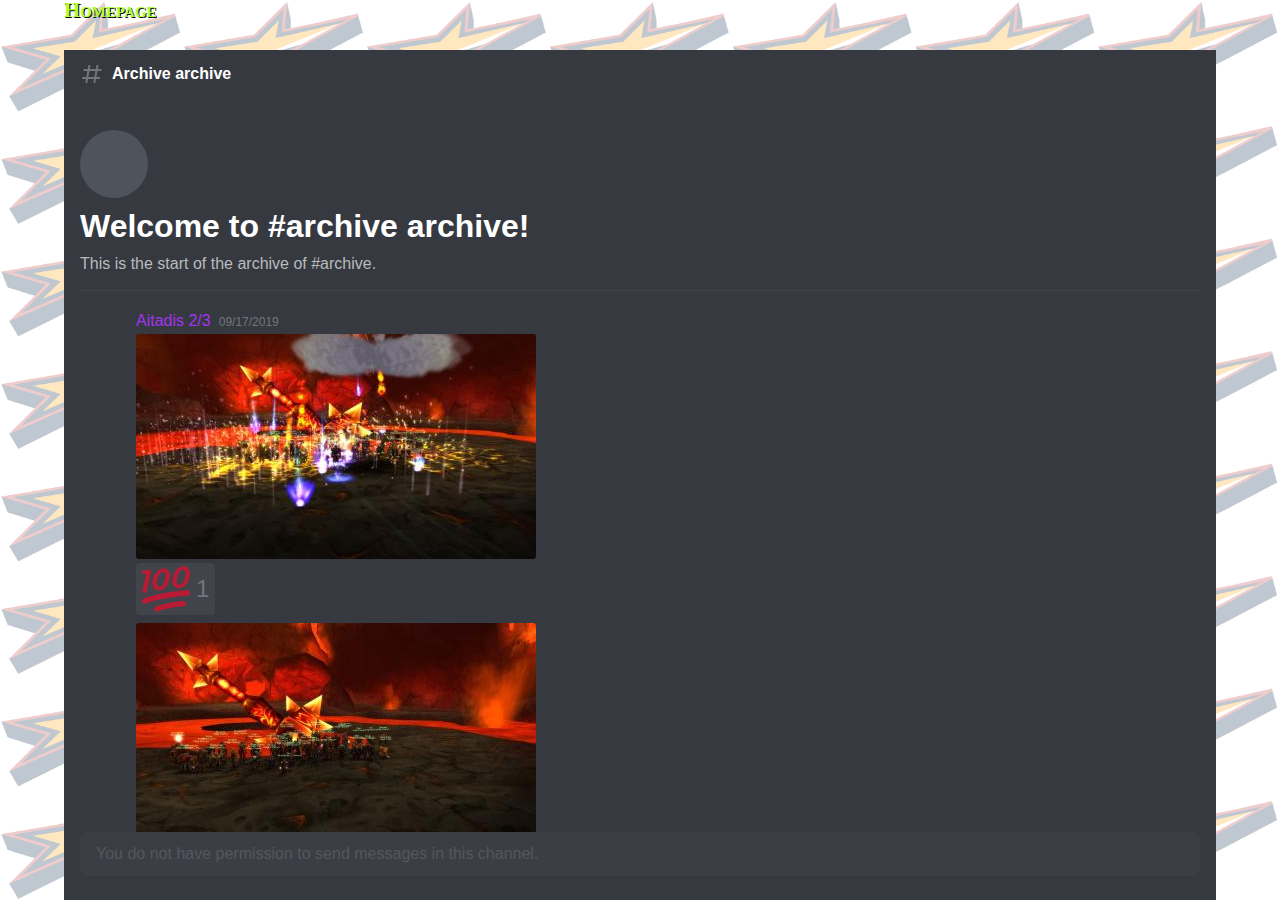
==== commit ddd1fca2: "Final for now" ====
--- a/archive.html
+++ b/archive.html
@@ -25,7 +25,7 @@
                 <div class="iconWrapper-2OrFZ1" role="button"  tabindex="-1"><svg width="24" height="24" viewBox="0 0 24 24" class="icon-22AiRD">
                         <path fill="currentColor" fill-rule="evenodd" clip-rule="evenodd" d="M5.88657 21C5.57547 21 5.3399 20.7189 5.39427 20.4126L6.00001 17H2.59511C2.28449 17 2.04905 16.7198 2.10259 16.4138L2.27759 15.4138C2.31946 15.1746 2.52722 15 2.77011 15H6.35001L7.41001 9H4.00511C3.69449 9 3.45905 8.71977 3.51259 8.41381L3.68759 7.41381C3.72946 7.17456 3.93722 7 4.18011 7H7.76001L8.39677 3.41262C8.43914 3.17391 8.64664 3 8.88907 3H9.87344C10.1845 3 10.4201 3.28107 10.3657 3.58738L9.76001 7H15.76L16.3968 3.41262C16.4391 3.17391 16.6466 3 16.8891 3H17.8734C18.1845 3 18.4201 3.28107 18.3657 3.58738L17.76 7H21.1649C21.4755 7 21.711 7.28023 21.6574 7.58619L21.4824 8.58619C21.4406 8.82544 21.2328 9 20.9899 9H17.41L16.35 15H19.7549C20.0655 15 20.301 15.2802 20.2474 15.5862L20.0724 16.5862C20.0306 16.8254 19.8228 17 19.5799 17H16L15.3632 20.5874C15.3209 20.8261 15.1134 21 14.8709 21H13.8866C13.5755 21 13.3399 20.7189 13.3943 20.4126L14 17H8.00001L7.36325 20.5874C7.32088 20.8261 7.11337 21 6.87094 21H5.88657ZM9.41045 9L8.35045 15H14.3504L15.4104 9H9.41045Z"></path>
                     </svg></div>
-                <h3 role="button" class="title-29uC1r base-1x0h_U size16-1P40sf">Archive-archive</h3>
+                <h3 role="button" class="title-29uC1r base-1x0h_U size16-1P40sf">Archive archive</h3>
             </div>
         </section>
         <main class="chatContent-a9vAAp">
@@ -35,8 +35,8 @@
                         <div class="scrollerInner-2YIMLh" role="log" tabindex="0">
                             <div class="container-3RCQyg" id="chat-messages-567427002609565711">
                                 <div class="emptyChannelIcon-cc932w"></div>
-                                <h1 class="header-3uLluP">Welcome to #archive-archive!</h1>
-                                <div class="size16-1P40sf description-1sDbzZ">This is the start of the #Archive-archive channel. </div>
+                                <h1 class="header-3uLluP">Welcome to #archive archive!</h1>
+                                <div class="size16-1P40sf description-1sDbzZ">This is the start of the archive of #archive. </div>
                             </div>
                             <div class="message-2qnXI6 cozyMessage-3V1Y8y groupStart-23k01U wrapper-2a6GCs cozy-3raOZG zalgo-jN1Ica" role="listitem" tabindex="-1" id="chat-messages-623749200714137630">
                                 <div class="contents-2mQqc9" role="document"><img src="https://cdn.discordapp.com/avatars/180423108933451786/1b72fe1b7f1d54028fdbb6830eb6a145.png?size=128" class="avatar-1BDn8e clickable-1bVtEA" alt=" ">
--- a/css/en-vogue.css
+++ b/css/en-vogue.css
@@ -15,13 +15,14 @@
     display: inline-block;
     cursor: pointer;
 }
-.footer-link audio{
-    width: 150px;
+.footer-link audio,
+#gulag audio{
+    width: 100%;
     position: absolute;
     opacity: 0; 
     /* z-index: -1; */
     left: 0;
-    height: 15px;
+    height: 100%;
 }
 
 #goldrow{
@@ -44,7 +45,6 @@
     font-family: cursive;
     font-variant: petite-caps;
     font-size: 1.25rem;
-    text-shadow: 2px 3px black;
     font-weight: bold;
     color: linen;
     text-align: center;
@@ -126,7 +126,7 @@
     white-space: pre;
     font-variant: petite-caps;
     font-size: calc(0.5rem + 1vw);
-    text-shadow: 2px 2px black;
+    text-shadow: 1px 1px black;
     font-weight: bold;
     text-align: center;
 }	
@@ -148,6 +148,10 @@
 @font-face{
   font-family: meowcat;
   src: url(../important-fonts/meowcat.ttf);
+}
+@font-face{
+  font-family: kara;
+  src: url(../important-fonts/kara.ttf);
 }
 .homepage-center-link span:nth-of-type(1){
   position: absolute;
@@ -167,9 +171,9 @@
   gap: 10px;
  grid-template-areas:
     ". logs dps all-stars"
-    ". logo logo healers"
+    "site-map logo logo healers"
     ". logo logo archive"
-    "guild-news guild-news guild-news site-map";
+    ". guild-news . gulag";
    margin: auto;
     width: 45vw;
     margin-leftmax(MINIMUM, min(PREFERRED, MAXIMUM))
@@ -186,7 +190,9 @@
 #archive { 
   grid-area: archive; 
 }
-
+#gulag{
+  grid-area: gulag;
+}
 .grid-item{
     display: flex;
     inline-size: -webkit-fill-available;
@@ -217,7 +223,17 @@
   width: 0%;
   position: absolute;
 }
-
+#gulag img{
+  min-width: 25%;
+  max-width: 50%;
+}
+#gulag div span{
+  font-family: 'kara';
+  font-size: calc(1em + 1vw);
+  transform: translate(10%, 25%);
+  position: relative;
+    width: 100%;
+}
 #duckbomb span{
   float: right;
     font-family: ducktales;
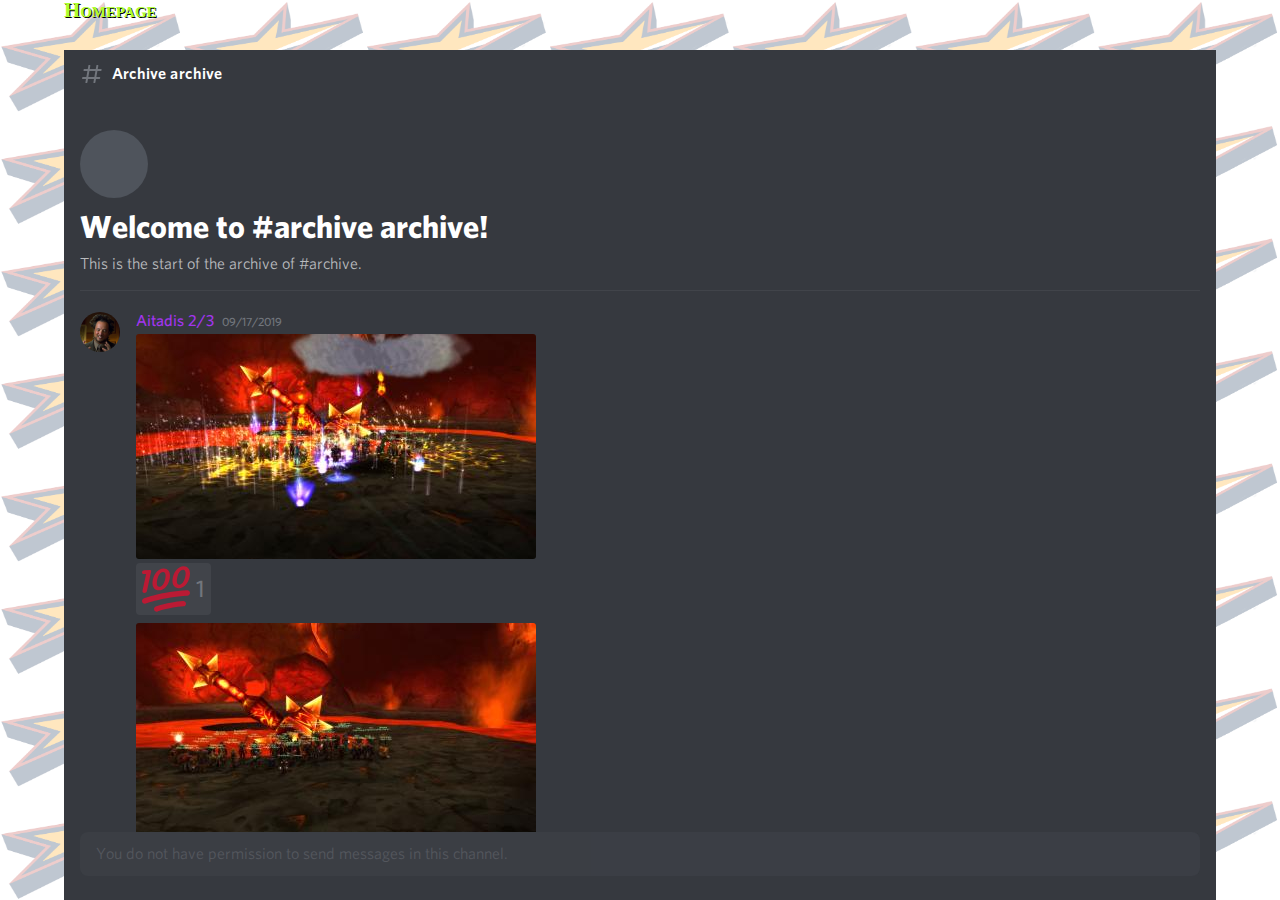
==== commit bfd8f5f1: "Final assets" ====
--- a/archive.html
+++ b/archive.html
@@ -10,7 +10,8 @@
 <!-- 
 (]{1}[^"]*["]{1} regex 
 (https://media.discordapp.net/attachments)+[/][^/]*[/][^/]*
-
+(https://cdn.discordapp.com/attachments)+[/][^/]*[/][^/]*
+(https://cdn.discordapp.com/avatars)+[/][^/]*
     for removing shit-->
 
 <body bgcolor="#D3D3D3">
@@ -39,11 +40,11 @@
                                 <div class="size16-1P40sf description-1sDbzZ">This is the start of the archive of #archive. </div>
                             </div>
                             <div class="message-2qnXI6 cozyMessage-3V1Y8y groupStart-23k01U wrapper-2a6GCs cozy-3raOZG zalgo-jN1Ica" role="listitem" tabindex="-1" id="chat-messages-623749200714137630">
-                                <div class="contents-2mQqc9" role="document"><img src="https://cdn.discordapp.com/avatars/180423108933451786/1b72fe1b7f1d54028fdbb6830eb6a145.png?size=128" class="avatar-1BDn8e clickable-1bVtEA" alt=" ">
+                                <div class="contents-2mQqc9" role="document"><img src="./discassets/1b72fe1b7f1d54028fdbb6830eb6a145.png?size=128" class="avatar-1BDn8e clickable-1bVtEA" alt=" ">
                                     <h2 class="header-23xsNx"><span class="headerText-3Uvj1Y"><span class="username-1A8OIy clickable-1bVtEA" role="button" tabindex="0" style="color: rgb(163, 53, 238);">Aitadis 2/3</span></span><span class="timestamp-3ZCmNB"><span>09/17/2019</span></span></h2>
                                     <div class="markup-2BOw-j messageContent-2qWWxC"></div>
                                 </div>
-                                <div class="container-1ov-mD"><a class="anchor-3Z-8Bb anchorUnderlineOnHover-2ESHQB imageWrapper-2p5ogY imageZoom-1n-ADA clickable-3Ya1ho embedWrapper-lXpS3L" tabindex="0" href="https://cdn.discordapp.com/attachments/567427002609565711/623749200282255370/WoWScrnShot_091819_005525.jpg" rel="noreferrer noopener" target="_blank" role="button" style="width: 400px; height: 225px;"><img alt="" src="./discassets/WoWScrnShot_091819_005525.jpg?width=400&amp;height=225" style="width: 400px; height: 225px;"></a>
+                                <div class="container-1ov-mD"><a class="anchor-3Z-8Bb anchorUnderlineOnHover-2ESHQB imageWrapper-2p5ogY imageZoom-1n-ADA clickable-3Ya1ho embedWrapper-lXpS3L" tabindex="0" href="./discassets/WoWScrnShot_091819_005525.jpg" rel="noreferrer noopener" target="_blank" role="button" style="width: 400px; height: 225px;"><img alt="" src="./discassets/WoWScrnShot_091819_005525.jpg?width=400&amp;height=225" style="width: 400px; height: 225px;"></a>
                                     <div class="reactions-12N0jA" role="group">
                                         <div>
                                             <div class="reaction-1hd86g" style="opacity: 1;">
@@ -78,7 +79,7 @@
                                 <div class="contents-2mQqc9" role="document"><span class="latin24CompactTimeStamp-2V7XIQ timestamp-3ZCmNB timestampVisibleOnHover-2bQeI4 alt-1uNpEt"><span><i class="separator-2nZzUB">[</i>10:16 PM<i class="separator-2nZzUB">] </i></span></span>
                                     <div class="markup-2BOw-j messageContent-2qWWxC"></div>
                                 </div>
-                                <div class="container-1ov-mD"><a class="anchor-3Z-8Bb anchorUnderlineOnHover-2ESHQB imageWrapper-2p5ogY imageZoom-1n-ADA clickable-3Ya1ho embedWrapper-lXpS3L" tabindex="0" href="https://cdn.discordapp.com/attachments/567427002609565711/623749230720450564/WoWScrnShot_091819_005518.jpg" rel="noreferrer noopener" target="_blank" role="button" style="width: 400px; height: 225px;"><img alt="" src="./discassets/WoWScrnShot_091819_005518.jpg?width=400&amp;height=225" style="width: 400px; height: 225px;"></a></div>
+                                <div class="container-1ov-mD"><a class="anchor-3Z-8Bb anchorUnderlineOnHover-2ESHQB imageWrapper-2p5ogY imageZoom-1n-ADA clickable-3Ya1ho embedWrapper-lXpS3L" tabindex="0" href="./discassets/WoWScrnShot_091819_005518.jpg" rel="noreferrer noopener" target="_blank" role="button" style="width: 400px; height: 225px;"><img alt="" src="./discassets/WoWScrnShot_091819_005518.jpg?width=400&amp;height=225" style="width: 400px; height: 225px;"></a></div>
                                 <div class="buttonContainer-DHceWr">
                                     <div class="buttons-cl5qTG container-3npvBV">
                                         <div class="wrapper-2aW0bm">
@@ -97,7 +98,7 @@
                                 <div class="contents-2mQqc9" role="document"><span class="latin24CompactTimeStamp-2V7XIQ timestamp-3ZCmNB timestampVisibleOnHover-2bQeI4 alt-1uNpEt"><span><i class="separator-2nZzUB">[</i>10:16 PM<i class="separator-2nZzUB">] </i></span></span>
                                     <div class="markup-2BOw-j messageContent-2qWWxC"></div>
                                 </div>
-                                <div class="container-1ov-mD"><a class="anchor-3Z-8Bb anchorUnderlineOnHover-2ESHQB imageWrapper-2p5ogY imageZoom-1n-ADA clickable-3Ya1ho embedWrapper-lXpS3L" tabindex="0" href="https://cdn.discordapp.com/attachments/567427002609565711/623749262374862849/WoWScrnShot_091819_004506.jpg" rel="noreferrer noopener" target="_blank" role="button" style="width: 400px; height: 225px;"><img alt="" src="./discassets/WoWScrnShot_091819_004506.jpg?width=400&amp;height=225" style="width: 400px; height: 225px;"></a>
+                                <div class="container-1ov-mD"><a class="anchor-3Z-8Bb anchorUnderlineOnHover-2ESHQB imageWrapper-2p5ogY imageZoom-1n-ADA clickable-3Ya1ho embedWrapper-lXpS3L" tabindex="0" href="./discassets/WoWScrnShot_091819_004506.jpg" rel="noreferrer noopener" target="_blank" role="button" style="width: 400px; height: 225px;"><img alt="" src="./discassets/WoWScrnShot_091819_004506.jpg?width=400&amp;height=225" style="width: 400px; height: 225px;"></a>
                                     <div class="reactions-12N0jA" role="group">
                                         <div>
                                             <div class="reaction-1hd86g" style="opacity: 1;">
@@ -139,11 +140,11 @@
                             </div>
                             <div class="divider-3_HH5L hasContent-1_DUdQ divider-JfaTT5 hasContent-1cNJDh"><span class="content-1o0f9g">September 25, 2019</span></div>
                             <div class="message-2qnXI6 cozyMessage-3V1Y8y groupStart-23k01U wrapper-2a6GCs cozy-3raOZG zalgo-jN1Ica" role="listitem" tabindex="-1" id="chat-messages-626448176316022804">
-                                <div class="contents-2mQqc9" role="document"><img src="https://cdn.discordapp.com/avatars/180423108933451786/1b72fe1b7f1d54028fdbb6830eb6a145.png?size=128" class="avatar-1BDn8e clickable-1bVtEA" alt=" ">
+                                <div class="contents-2mQqc9" role="document"><img src="./discassets/1b72fe1b7f1d54028fdbb6830eb6a145.png?size=128" class="avatar-1BDn8e clickable-1bVtEA" alt=" ">
                                     <h2 class="header-23xsNx"><span class="headerText-3Uvj1Y"><span class="username-1A8OIy clickable-1bVtEA" role="button" tabindex="0" style="color: rgb(163, 53, 238);">Aitadis 2/3</span></span><span class="timestamp-3ZCmNB"><span>09/25/2019</span></span></h2>
                                     <div class="markup-2BOw-j messageContent-2qWWxC">First Lionheart on server, ignore the dead guys<time datetime="2019-09-25T16:01:42.493Z" class="edited-3sfAzf" role="note">(edited)</time></div>
                                 </div>
-                                <div class="container-1ov-mD"><a class="anchor-3Z-8Bb anchorUnderlineOnHover-2ESHQB imageWrapper-2p5ogY imageZoom-1n-ADA clickable-3Ya1ho embedWrapper-lXpS3L" tabindex="0" href="https://cdn.discordapp.com/attachments/567427002609565711/626448175728951307/WoWScrnShot_092419_233223.jpg" rel="noreferrer noopener" target="_blank" role="button" style="width: 400px; height: 225px;"><img alt="" src="./discassets/WoWScrnShot_092419_233223.jpg?width=400&amp;height=225" style="width: 400px; height: 225px;"></a>
+                                <div class="container-1ov-mD"><a class="anchor-3Z-8Bb anchorUnderlineOnHover-2ESHQB imageWrapper-2p5ogY imageZoom-1n-ADA clickable-3Ya1ho embedWrapper-lXpS3L" tabindex="0" href="./discassets/WoWScrnShot_092419_233223.jpg" rel="noreferrer noopener" target="_blank" role="button" style="width: 400px; height: 225px;"><img alt="" src="./discassets/WoWScrnShot_092419_233223.jpg?width=400&amp;height=225" style="width: 400px; height: 225px;"></a>
                                     <div class="reactions-12N0jA" role="group">
                                         <div>
                                             <div class="reaction-1hd86g" style="opacity: 1;">
@@ -176,7 +177,7 @@
                             </div>
                             <div class="divider-3_HH5L hasContent-1_DUdQ divider-JfaTT5 hasContent-1cNJDh"><span class="content-1o0f9g">October 6, 2019</span></div>
                             <div class="message-2qnXI6 cozyMessage-3V1Y8y mentioned-xhSam7 groupStart-23k01U wrapper-2a6GCs cozy-3raOZG zalgo-jN1Ica" role="listitem" tabindex="-1" id="chat-messages-630630981426216961">
-                                <div class="contents-2mQqc9" role="document"><img src="https://cdn.discordapp.com/avatars/141770689139965953/c4fd25d56cbfac1f5feb7c7e2b1b28ff.png?size=128" class="avatar-1BDn8e clickable-1bVtEA" alt=" ">
+                                <div class="contents-2mQqc9" role="document"><img src="./discassets/c4fd25d56cbfac1f5feb7c7e2b1b28ff.png?size=128" class="avatar-1BDn8e clickable-1bVtEA" alt=" ">
                                     <h2 class="header-23xsNx"><span class="headerText-3Uvj1Y"><span class="username-1A8OIy clickable-1bVtEA" role="button" tabindex="0" style="color: rgb(163, 53, 238);">Limecat</span></span><span class="timestamp-3ZCmNB"><span>10/06/2019</span></span></h2>
                                     <div class="markup-2BOw-j messageContent-2qWWxC"><span class="mention wrapper-3WhCwL mention" tabindex="-1" role="button">@everyone</span>
                                         Of the <span class="emojiContainer-3X8SvE" role="button" tabindex="0"><img src="https://cdn.discordapp.com/emojis/630607194601029642.png?v=1" alt=":OftheWhale:" draggable="false" class="emoji"></span></div>
@@ -223,11 +224,11 @@
                             </div>
                             <div class="divider-3_HH5L hasContent-1_DUdQ divider-JfaTT5 hasContent-1cNJDh"><span class="content-1o0f9g">November 13, 2019</span></div>
                             <div class="message-2qnXI6 cozyMessage-3V1Y8y groupStart-23k01U wrapper-2a6GCs cozy-3raOZG zalgo-jN1Ica" role="listitem" tabindex="-1" id="chat-messages-644199762093932544">
-                                <div class="contents-2mQqc9" role="document"><img src="https://cdn.discordapp.com/avatars/180423108933451786/1b72fe1b7f1d54028fdbb6830eb6a145.png?size=128" class="avatar-1BDn8e clickable-1bVtEA" alt=" ">
+                                <div class="contents-2mQqc9" role="document"><img src="./discassets/1b72fe1b7f1d54028fdbb6830eb6a145.png?size=128" class="avatar-1BDn8e clickable-1bVtEA" alt=" ">
                                     <h2 class="header-23xsNx"><span class="headerText-3Uvj1Y"><span class="username-1A8OIy clickable-1bVtEA" role="button" tabindex="0" style="color: rgb(163, 53, 238);">Aitadis 2/3</span></span><span class="timestamp-3ZCmNB"><span>11/13/2019</span></span></h2>
                                     <div class="markup-2BOw-j messageContent-2qWWxC">Thanks <span class="mention wrapper-3WhCwL mention interactive" tabindex="0" role="button">@Sheed</span>, First binding of the guild<time datetime="2019-11-13T15:40:40.864Z" class="edited-3sfAzf" role="note">(edited)</time></div>
                                 </div>
-                                <div class="container-1ov-mD"><a class="anchor-3Z-8Bb anchorUnderlineOnHover-2ESHQB imageWrapper-2p5ogY imageZoom-1n-ADA clickable-3Ya1ho embedWrapper-lXpS3L" tabindex="0" href="https://cdn.discordapp.com/attachments/567427002609565711/644199761448140830/WoWScrnShot_111219_213256.jpg" rel="noreferrer noopener" target="_blank" role="button" style="width: 400px; height: 225px;"><img alt="" src="./discassets/WoWScrnShot_111219_213256.jpg?width=400&amp;height=225" style="width: 400px; height: 225px;"></a>
+                                <div class="container-1ov-mD"><a class="anchor-3Z-8Bb anchorUnderlineOnHover-2ESHQB imageWrapper-2p5ogY imageZoom-1n-ADA clickable-3Ya1ho embedWrapper-lXpS3L" tabindex="0" href="./discassets/WoWScrnShot_111219_213256.jpg" rel="noreferrer noopener" target="_blank" role="button" style="width: 400px; height: 225px;"><img alt="" src="./discassets/WoWScrnShot_111219_213256.jpg?width=400&amp;height=225" style="width: 400px; height: 225px;"></a>
                                     <div class="reactions-12N0jA" role="group">
                                         <div>
                                             <div class="reaction-1hd86g" style="opacity: 1;">
@@ -260,17 +261,17 @@
                             </div>
                             <div class="divider-3_HH5L hasContent-1_DUdQ divider-JfaTT5 hasContent-1cNJDh"><span class="content-1o0f9g">December 23, 2019</span></div>
                             <div class="message-2qnXI6 cozyMessage-3V1Y8y groupStart-23k01U wrapper-2a6GCs cozy-3raOZG zalgo-jN1Ica" role="listitem" tabindex="-1" id="chat-messages-658760561751883796">
-                                <div class="contents-2mQqc9" role="document"><img src="https://cdn.discordapp.com/avatars/180423108933451786/1b72fe1b7f1d54028fdbb6830eb6a145.png?size=128" class="avatar-1BDn8e clickable-1bVtEA" alt=" ">
+                                <div class="contents-2mQqc9" role="document"><img src="./discassets/1b72fe1b7f1d54028fdbb6830eb6a145.png?size=128" class="avatar-1BDn8e clickable-1bVtEA" alt=" ">
                                     <h2 class="header-23xsNx"><span class="headerText-3Uvj1Y"><span class="username-1A8OIy clickable-1bVtEA" role="button" tabindex="0" style="color: rgb(163, 53, 238);">Aitadis 2/3</span></span><span class="timestamp-3ZCmNB"><span>12/23/2019</span></span></h2>
                                     <div class="markup-2BOw-j messageContent-2qWWxC">Double Bindings 12/17/19 Raid, Xmas came early. Screenshots courtesy of Mortalstrike</div>
                                 </div>
-                                <div class="container-1ov-mD"><a class="anchor-3Z-8Bb anchorUnderlineOnHover-2ESHQB imageWrapper-2p5ogY imageZoom-1n-ADA clickable-3Ya1ho embedWrapper-lXpS3L" tabindex="0" href="https://cdn.discordapp.com/attachments/567427002609565711/658760561202298910/WoWScrnShot_121719_181923.jpg" rel="noreferrer noopener" target="_blank" role="button" style="width: 400px; height: 212px;"><img alt="" src="./discassets/WoWScrnShot_121719_181923.jpg?width=400&amp;height=212" style="width: 400px; height: 212px;"></a></div>
+                                <div class="container-1ov-mD"><a class="anchor-3Z-8Bb anchorUnderlineOnHover-2ESHQB imageWrapper-2p5ogY imageZoom-1n-ADA clickable-3Ya1ho embedWrapper-lXpS3L" tabindex="0" href="./discassets/WoWScrnShot_121719_181923.jpg" rel="noreferrer noopener" target="_blank" role="button" style="width: 400px; height: 212px;"><img alt="" src="./discassets/WoWScrnShot_121719_181923.jpg?width=400&amp;height=212" style="width: 400px; height: 212px;"></a></div>
                             </div>
                             <div class="message-2qnXI6 cozyMessage-3V1Y8y wrapper-2a6GCs cozy-3raOZG zalgo-jN1Ica" role="listitem" tabindex="-1" id="chat-messages-658760576658440192">
                                 <div class="contents-2mQqc9" role="document"><span class="latin24CompactTimeStamp-2V7XIQ timestamp-3ZCmNB timestampVisibleOnHover-2bQeI4 alt-1uNpEt"><span><i class="separator-2nZzUB">[</i>11:59 AM<i class="separator-2nZzUB">] </i></span></span>
                                     <div class="markup-2BOw-j messageContent-2qWWxC"></div>
                                 </div>
-                                <div class="container-1ov-mD"><a class="anchor-3Z-8Bb anchorUnderlineOnHover-2ESHQB imageWrapper-2p5ogY imageZoom-1n-ADA clickable-3Ya1ho embedWrapper-lXpS3L" tabindex="0" href="https://cdn.discordapp.com/attachments/567427002609565711/658760576058523671/WoWScrnShot_121719_182538.jpg" rel="noreferrer noopener" target="_blank" role="button" style="width: 400px; height: 212px;"><img alt="" src="./discassets/WoWScrnShot_121719_182538.jpg?width=400&amp;height=212" style="width: 400px; height: 212px;"></a></div>
+                                <div class="container-1ov-mD"><a class="anchor-3Z-8Bb anchorUnderlineOnHover-2ESHQB imageWrapper-2p5ogY imageZoom-1n-ADA clickable-3Ya1ho embedWrapper-lXpS3L" tabindex="0" href="./discassets/WoWScrnShot_121719_182538.jpg" rel="noreferrer noopener" target="_blank" role="button" style="width: 400px; height: 212px;"><img alt="" src="./discassets/WoWScrnShot_121719_182538.jpg?width=400&amp;height=212" style="width: 400px; height: 212px;"></a></div>
                                 <div class="buttonContainer-DHceWr">
                                     <div class="buttons-cl5qTG container-3npvBV">
                                         <div class="wrapper-2aW0bm">
@@ -287,11 +288,11 @@
                             </div>
                             <div class="divider-3_HH5L hasContent-1_DUdQ divider-JfaTT5 hasContent-1cNJDh"><span class="content-1o0f9g">February 4, 2020</span></div>
                             <div class="message-2qnXI6 cozyMessage-3V1Y8y groupStart-23k01U wrapper-2a6GCs cozy-3raOZG zalgo-jN1Ica" role="listitem" tabindex="-1" id="chat-messages-674500656974790684">
-                                <div class="contents-2mQqc9" role="document"><img src="https://cdn.discordapp.com/avatars/180423108933451786/1b72fe1b7f1d54028fdbb6830eb6a145.png?size=128" class="avatar-1BDn8e clickable-1bVtEA" alt=" ">
+                                <div class="contents-2mQqc9" role="document"><img src="./discassets/1b72fe1b7f1d54028fdbb6830eb6a145.png?size=128" class="avatar-1BDn8e clickable-1bVtEA" alt=" ">
                                     <h2 class="header-23xsNx"><span class="headerText-3Uvj1Y"><span class="username-1A8OIy clickable-1bVtEA" role="button" tabindex="0" style="color: rgb(163, 53, 238);">Aitadis 2/3</span></span><span class="timestamp-3ZCmNB"><span>02/04/2020</span></span></h2>
                                     <div class="markup-2BOw-j messageContent-2qWWxC">Guilds first completed Legendary by Darnac, circa 2/5/2020.</div>
                                 </div>
-                                <div class="container-1ov-mD"><a class="anchor-3Z-8Bb anchorUnderlineOnHover-2ESHQB imageWrapper-2p5ogY imageZoom-1n-ADA clickable-3Ya1ho embedWrapper-lXpS3L" tabindex="0" href="https://cdn.discordapp.com/attachments/567427002609565711/674500656769531923/WoWScrnShot_020520_011131.jpg" rel="noreferrer noopener" target="_blank" role="button" style="width: 400px; height: 225px;"><img alt="" src="./discassets/WoWScrnShot_020520_011131.jpg?width=400&amp;height=225" style="width: 400px; height: 225px;"></a>
+                                <div class="container-1ov-mD"><a class="anchor-3Z-8Bb anchorUnderlineOnHover-2ESHQB imageWrapper-2p5ogY imageZoom-1n-ADA clickable-3Ya1ho embedWrapper-lXpS3L" tabindex="0" href="./discassets/WoWScrnShot_020520_011131.jpg" rel="noreferrer noopener" target="_blank" role="button" style="width: 400px; height: 225px;"><img alt="" src="./discassets/WoWScrnShot_020520_011131.jpg?width=400&amp;height=225" style="width: 400px; height: 225px;"></a>
                                     <div class="reactions-12N0jA" role="group">
                                         <div>
                                             <div class="reaction-1hd86g reactionMe-wv5HKu" style="opacity: 1;">
@@ -347,11 +348,11 @@
                             </div>
                             <div class="divider-3_HH5L hasContent-1_DUdQ divider-JfaTT5 hasContent-1cNJDh"><span class="content-1o0f9g">February 11, 2020</span></div>
                             <div class="message-2qnXI6 cozyMessage-3V1Y8y groupStart-23k01U wrapper-2a6GCs cozy-3raOZG zalgo-jN1Ica" role="listitem" tabindex="-1" id="chat-messages-677003752531558411">
-                                <div class="contents-2mQqc9" role="document"><img src="https://cdn.discordapp.com/avatars/180423108933451786/1b72fe1b7f1d54028fdbb6830eb6a145.png?size=128" class="avatar-1BDn8e clickable-1bVtEA" alt=" ">
+                                <div class="contents-2mQqc9" role="document"><img src="./discassets/1b72fe1b7f1d54028fdbb6830eb6a145.png?size=128" class="avatar-1BDn8e clickable-1bVtEA" alt=" ">
                                     <h2 class="header-23xsNx"><span class="headerText-3Uvj1Y"><span class="username-1A8OIy clickable-1bVtEA" role="button" tabindex="0" style="color: rgb(163, 53, 238);">Aitadis 2/3</span></span><span class="timestamp-3ZCmNB"><span>02/11/2020</span></span></h2>
                                     <div class="markup-2BOw-j messageContent-2qWWxC">4th Eye of Sulfuras and 5th Binding in tonights raid, thank you <span class="mention wrapper-3WhCwL mention interactive" tabindex="0" role="button">@Sheed</span><time datetime="2020-02-12T04:11:26.943Z" class="edited-3sfAzf" role="note">(edited)</time></div>
                                 </div>
-                                <div class="container-1ov-mD"><a class="anchor-3Z-8Bb anchorUnderlineOnHover-2ESHQB imageWrapper-2p5ogY imageZoom-1n-ADA clickable-3Ya1ho embedWrapper-lXpS3L" tabindex="0" href="https://cdn.discordapp.com/attachments/567427002609565711/677003751751680028/unknown.png" rel="noreferrer noopener" target="_blank" role="button" style="width: 400px; height: 225px;"><img alt="" src="./discassets/unknown.png?width=400&amp;height=225" style="width: 400px; height: 225px;"></a>
+                                <div class="container-1ov-mD"><a class="anchor-3Z-8Bb anchorUnderlineOnHover-2ESHQB imageWrapper-2p5ogY imageZoom-1n-ADA clickable-3Ya1ho embedWrapper-lXpS3L" tabindex="0" href="./discassets/unknown.png" rel="noreferrer noopener" target="_blank" role="button" style="width: 400px; height: 225px;"><img alt="" src="./discassets/unknown.png?width=400&amp;height=225" style="width: 400px; height: 225px;"></a>
                                     <div class="reactions-12N0jA" role="group">
                                         <div>
                                             <div class="reaction-1hd86g" style="opacity: 1;">
@@ -386,7 +387,7 @@
                                 <div class="contents-2mQqc9" role="document"><span class="latin24CompactTimeStamp-2V7XIQ timestamp-3ZCmNB timestampVisibleOnHover-2bQeI4 alt-1uNpEt"><span><i class="separator-2nZzUB">[</i>8:11 PM<i class="separator-2nZzUB">] </i></span></span>
                                     <div class="markup-2BOw-j messageContent-2qWWxC"></div>
                                 </div>
-                                <div class="container-1ov-mD"><a class="anchor-3Z-8Bb anchorUnderlineOnHover-2ESHQB imageWrapper-2p5ogY imageZoom-1n-ADA clickable-3Ya1ho embedWrapper-lXpS3L" tabindex="0" href="https://cdn.discordapp.com/attachments/567427002609565711/677003770080657438/WoWScrnShot_021120_213450.jpg" rel="noreferrer noopener" target="_blank" role="button" style="width: 400px; height: 225px;"><img alt="" src="./discassets/WoWScrnShot_021120_213450.jpg?width=400&amp;height=225" style="width: 400px; height: 225px;"></a>
+                                <div class="container-1ov-mD"><a class="anchor-3Z-8Bb anchorUnderlineOnHover-2ESHQB imageWrapper-2p5ogY imageZoom-1n-ADA clickable-3Ya1ho embedWrapper-lXpS3L" tabindex="0" href="./discassets/WoWScrnShot_021120_213450.jpg" rel="noreferrer noopener" target="_blank" role="button" style="width: 400px; height: 225px;"><img alt="" src="./discassets/WoWScrnShot_021120_213450.jpg?width=400&amp;height=225" style="width: 400px; height: 225px;"></a>
                                     <div class="reactions-12N0jA" role="group">
                                         <div>
                                             <div class="reaction-1hd86g" style="opacity: 1;">
@@ -415,11 +416,11 @@
                             </div>
                             <div class="divider-3_HH5L hasContent-1_DUdQ divider-JfaTT5 hasContent-1cNJDh"><span class="content-1o0f9g">February 13, 2020</span></div>
                             <div class="message-2qnXI6 cozyMessage-3V1Y8y groupStart-23k01U wrapper-2a6GCs cozy-3raOZG zalgo-jN1Ica" role="listitem" tabindex="-1" id="chat-messages-677512445564026881">
-                                <div class="contents-2mQqc9" role="document"><img src="https://cdn.discordapp.com/avatars/180423108933451786/1b72fe1b7f1d54028fdbb6830eb6a145.png?size=128" class="avatar-1BDn8e clickable-1bVtEA" alt=" ">
+                                <div class="contents-2mQqc9" role="document"><img src="./discassets/1b72fe1b7f1d54028fdbb6830eb6a145.png?size=128" class="avatar-1BDn8e clickable-1bVtEA" alt=" ">
                                     <h2 class="header-23xsNx"><span class="headerText-3Uvj1Y"><span class="username-1A8OIy clickable-1bVtEA" role="button" tabindex="0" style="color: rgb(163, 53, 238);">Aitadis 2/3</span></span><span class="timestamp-3ZCmNB"><span>02/13/2020</span></span></h2>
                                     <div class="markup-2BOw-j messageContent-2qWWxC">Great work everyone, wasn't exactly the pushover some of us thought it would be but still 1shot everything regardless. First BWL clear 2/12/2020.</div>
                                 </div>
-                                <div class="container-1ov-mD"><a class="anchor-3Z-8Bb anchorUnderlineOnHover-2ESHQB imageWrapper-2p5ogY imageZoom-1n-ADA clickable-3Ya1ho embedWrapper-lXpS3L" tabindex="0" href="https://cdn.discordapp.com/attachments/567427002609565711/677512445455237120/WoWScrnShot_021220_235418.jpg" rel="noreferrer noopener" target="_blank" role="button" style="width: 400px; height: 225px;"><img alt="" src="./discassets/WoWScrnShot_021220_235418.jpg?width=400&amp;height=225" style="width: 400px; height: 225px;"></a>
+                                <div class="container-1ov-mD"><a class="anchor-3Z-8Bb anchorUnderlineOnHover-2ESHQB imageWrapper-2p5ogY imageZoom-1n-ADA clickable-3Ya1ho embedWrapper-lXpS3L" tabindex="0" href="./discassets/WoWScrnShot_021220_235418.jpg" rel="noreferrer noopener" target="_blank" role="button" style="width: 400px; height: 225px;"><img alt="" src="./discassets/WoWScrnShot_021220_235418.jpg?width=400&amp;height=225" style="width: 400px; height: 225px;"></a>
                                     <div class="reactions-12N0jA" role="group">
                                         <div>
                                             <div class="reaction-1hd86g" style="opacity: 1;">
@@ -439,11 +440,11 @@
                             </div>
                             <div class="divider-3_HH5L hasContent-1_DUdQ divider-JfaTT5 hasContent-1cNJDh"><span class="content-1o0f9g">February 18, 2020</span></div>
                             <div class="message-2qnXI6 cozyMessage-3V1Y8y groupStart-23k01U wrapper-2a6GCs cozy-3raOZG zalgo-jN1Ica" role="listitem" tabindex="-1" id="chat-messages-679427996230352907">
-                                <div class="contents-2mQqc9" role="document"><img src="https://cdn.discordapp.com/avatars/180423108933451786/1b72fe1b7f1d54028fdbb6830eb6a145.png?size=128" class="avatar-1BDn8e clickable-1bVtEA" alt=" ">
+                                <div class="contents-2mQqc9" role="document"><img src="./discassets/1b72fe1b7f1d54028fdbb6830eb6a145.png?size=128" class="avatar-1BDn8e clickable-1bVtEA" alt=" ">
                                     <h2 class="header-23xsNx"><span class="headerText-3Uvj1Y"><span class="username-1A8OIy clickable-1bVtEA" role="button" tabindex="0" style="color: rgb(163, 53, 238);">Aitadis 2/3</span></span><span class="timestamp-3ZCmNB"><span>02/18/2020</span></span></h2>
                                     <div class="markup-2BOw-j messageContent-2qWWxC">Congratulations to <span class="mention wrapper-3WhCwL mention interactive" tabindex="0" role="button">@Slicemaster/Hillz</span> on Guild First R14, a monumental effort for monumental rewards.</div>
                                 </div>
-                                <div class="container-1ov-mD"><a class="anchor-3Z-8Bb anchorUnderlineOnHover-2ESHQB imageWrapper-2p5ogY imageZoom-1n-ADA clickable-3Ya1ho embedWrapper-lXpS3L" tabindex="0" href="https://cdn.discordapp.com/attachments/567427002609565711/679427995739488276/fury1.PNG" rel="noreferrer noopener" target="_blank" role="button" style="width: 257px; height: 300px;"><img alt="" src="./discassets/fury1.PNG?width=257&amp;height=300" style="width: 257px; height: 300px;"></a>
+                                <div class="container-1ov-mD"><a class="anchor-3Z-8Bb anchorUnderlineOnHover-2ESHQB imageWrapper-2p5ogY imageZoom-1n-ADA clickable-3Ya1ho embedWrapper-lXpS3L" tabindex="0" href="./discassets/fury1.PNG" rel="noreferrer noopener" target="_blank" role="button" style="width: 257px; height: 300px;"><img alt="" src="./discassets/fury1.PNG?width=257&amp;height=300" style="width: 257px; height: 300px;"></a>
                                     <div class="reactions-12N0jA" role="group">
                                         <div>
                                             <div class="reaction-1hd86g reactionMe-wv5HKu" style="opacity: 1;">
@@ -490,11 +491,11 @@
                             </div>
                             <div class="divider-3_HH5L hasContent-1_DUdQ divider-JfaTT5 hasContent-1cNJDh"><span class="content-1o0f9g">February 19, 2020</span></div>
                             <div class="message-2qnXI6 cozyMessage-3V1Y8y groupStart-23k01U wrapper-2a6GCs cozy-3raOZG zalgo-jN1Ica" role="listitem" tabindex="-1" id="chat-messages-679912806967148564">
-                                <div class="contents-2mQqc9" role="document"><img src="https://cdn.discordapp.com/avatars/180423108933451786/1b72fe1b7f1d54028fdbb6830eb6a145.png?size=128" class="avatar-1BDn8e clickable-1bVtEA" alt=" ">
+                                <div class="contents-2mQqc9" role="document"><img src="./discassets/1b72fe1b7f1d54028fdbb6830eb6a145.png?size=128" class="avatar-1BDn8e clickable-1bVtEA" alt=" ">
                                     <h2 class="header-23xsNx"><span class="headerText-3Uvj1Y"><span class="username-1A8OIy clickable-1bVtEA" role="button" tabindex="0" style="color: rgb(163, 53, 238);">Aitadis 2/3</span></span><span class="timestamp-3ZCmNB"><span>02/19/2020</span></span></h2>
                                     <div class="markup-2BOw-j messageContent-2qWWxC">First of hopefully many!</div>
                                 </div>
-                                <div class="container-1ov-mD"><a class="anchor-3Z-8Bb anchorUnderlineOnHover-2ESHQB imageWrapper-2p5ogY imageZoom-1n-ADA clickable-3Ya1ho embedWrapper-lXpS3L" tabindex="0" href="https://cdn.discordapp.com/attachments/567427002609565711/679912806640123908/WoWScrnShot_021920_193412.jpg" rel="noreferrer noopener" target="_blank" role="button" style="width: 400px; height: 212px;"><img alt="" src="./discassets/WoWScrnShot_021920_193412.jpg?width=400&amp;height=212" style="width: 400px; height: 212px;"></a>
+                                <div class="container-1ov-mD"><a class="anchor-3Z-8Bb anchorUnderlineOnHover-2ESHQB imageWrapper-2p5ogY imageZoom-1n-ADA clickable-3Ya1ho embedWrapper-lXpS3L" tabindex="0" href="./discassets/WoWScrnShot_021920_193412.jpg" rel="noreferrer noopener" target="_blank" role="button" style="width: 400px; height: 212px;"><img alt="" src="./discassets/WoWScrnShot_021920_193412.jpg?width=400&amp;height=212" style="width: 400px; height: 212px;"></a>
                                     <div class="reactions-12N0jA" role="group">
                                         <div>
                                             <div class="reaction-1hd86g" style="opacity: 1;">
@@ -545,11 +546,11 @@
                             </div>
                             <div class="divider-3_HH5L hasContent-1_DUdQ divider-JfaTT5 hasContent-1cNJDh"><span class="content-1o0f9g">March 4, 2020</span></div>
                             <div class="message-2qnXI6 cozyMessage-3V1Y8y groupStart-23k01U wrapper-2a6GCs cozy-3raOZG zalgo-jN1Ica" role="listitem" tabindex="-1" id="chat-messages-684964043731238921">
-                                <div class="contents-2mQqc9" role="document"><img src="https://cdn.discordapp.com/avatars/180423108933451786/1b72fe1b7f1d54028fdbb6830eb6a145.png?size=128" class="avatar-1BDn8e clickable-1bVtEA" alt=" ">
+                                <div class="contents-2mQqc9" role="document"><img src="./discassets/1b72fe1b7f1d54028fdbb6830eb6a145.png?size=128" class="avatar-1BDn8e clickable-1bVtEA" alt=" ">
                                     <h2 class="header-23xsNx"><span class="headerText-3Uvj1Y"><span class="username-1A8OIy clickable-1bVtEA" role="button" tabindex="0" style="color: rgb(163, 53, 238);">Aitadis 2/3</span></span><span class="timestamp-3ZCmNB"><span>03/04/2020</span></span></h2>
                                     <div class="markup-2BOw-j messageContent-2qWWxC">Congrats to <span class="mention wrapper-3WhCwL mention interactive" tabindex="0" role="button">@not Allmight anymore</span> on Numero Dos!</div>
                                 </div>
-                                <div class="container-1ov-mD"><a class="anchor-3Z-8Bb anchorUnderlineOnHover-2ESHQB imageWrapper-2p5ogY imageZoom-1n-ADA clickable-3Ya1ho embedWrapper-lXpS3L" tabindex="0" href="https://cdn.discordapp.com/attachments/567427002609565711/684964043177459758/WoWScrnShot_030420_213236.jpg" rel="noreferrer noopener" target="_blank" role="button" style="width: 400px; height: 225px;"><img alt="" src="./discassets/WoWScrnShot_030420_213236.jpg?width=400&amp;height=225" style="width: 400px; height: 225px;"></a>
+                                <div class="container-1ov-mD"><a class="anchor-3Z-8Bb anchorUnderlineOnHover-2ESHQB imageWrapper-2p5ogY imageZoom-1n-ADA clickable-3Ya1ho embedWrapper-lXpS3L" tabindex="0" href="./discassets/WoWScrnShot_030420_213236.jpg" rel="noreferrer noopener" target="_blank" role="button" style="width: 400px; height: 225px;"><img alt="" src="./discassets/WoWScrnShot_030420_213236.jpg?width=400&amp;height=225" style="width: 400px; height: 225px;"></a>
                                     <div class="reactions-12N0jA" role="group">
                                         <div>
                                             <div class="reaction-1hd86g" style="opacity: 1;">
@@ -627,11 +628,11 @@
                             </div>
                             <div class="divider-3_HH5L hasContent-1_DUdQ divider-JfaTT5 hasContent-1cNJDh"><span class="content-1o0f9g">April 14, 2020</span></div>
                             <div class="message-2qnXI6 cozyMessage-3V1Y8y groupStart-23k01U wrapper-2a6GCs cozy-3raOZG zalgo-jN1Ica" role="listitem" tabindex="-1" id="chat-messages-699832373587476482">
-                                <div class="contents-2mQqc9" role="document"><img src="https://cdn.discordapp.com/avatars/141770689139965953/c4fd25d56cbfac1f5feb7c7e2b1b28ff.png?size=128" class="avatar-1BDn8e clickable-1bVtEA" alt=" ">
+                                <div class="contents-2mQqc9" role="document"><img src="./discassets/c4fd25d56cbfac1f5feb7c7e2b1b28ff.png?size=128" class="avatar-1BDn8e clickable-1bVtEA" alt=" ">
                                     <h2 class="header-23xsNx"><span class="headerText-3Uvj1Y"><span class="username-1A8OIy clickable-1bVtEA" role="button" tabindex="0" style="color: rgb(163, 53, 238);">Limecat</span></span><span class="timestamp-3ZCmNB"><span>04/14/2020</span></span></h2>
                                     <div class="markup-2BOw-j messageContent-2qWWxC"></div>
                                 </div>
-                                <div class="container-1ov-mD"><a class="anchor-3Z-8Bb anchorUnderlineOnHover-2ESHQB imageWrapper-2p5ogY imageZoom-1n-ADA clickable-3Ya1ho embedWrapper-lXpS3L" tabindex="0" href="https://cdn.discordapp.com/attachments/567427002609565711/699832373025439754/unknown.png" rel="noreferrer noopener" target="_blank" role="button" style="width: 280px; height: 300px;"><img alt="" src="./discassets/unknown.png?width=280&amp;height=300" style="width: 280px; height: 300px;"></a>
+                                <div class="container-1ov-mD"><a class="anchor-3Z-8Bb anchorUnderlineOnHover-2ESHQB imageWrapper-2p5ogY imageZoom-1n-ADA clickable-3Ya1ho embedWrapper-lXpS3L" tabindex="0" href="./discassets/unknown.png" rel="noreferrer noopener" target="_blank" role="button" style="width: 280px; height: 300px;"><img alt="" src="./discassets/unknown.png?width=280&amp;height=300" style="width: 280px; height: 300px;"></a>
                                     <div class="reactions-12N0jA" role="group">
                                         <div>
                                             <div class="reaction-1hd86g" style="opacity: 1;">
@@ -656,11 +657,11 @@
                                 <div class="container-1ov-mD"></div>
                             </div>
                             <div class="message-2qnXI6 cozyMessage-3V1Y8y groupStart-23k01U wrapper-2a6GCs cozy-3raOZG zalgo-jN1Ica" role="listitem" tabindex="-1" id="chat-messages-699834418570854410">
-                                <div class="contents-2mQqc9" role="document"><img src="https://cdn.discordapp.com/avatars/180423108933451786/1b72fe1b7f1d54028fdbb6830eb6a145.png?size=128" class="avatar-1BDn8e clickable-1bVtEA" alt=" ">
+                                <div class="contents-2mQqc9" role="document"><img src="./discassets/1b72fe1b7f1d54028fdbb6830eb6a145.png?size=128" class="avatar-1BDn8e clickable-1bVtEA" alt=" ">
                                     <h2 class="header-23xsNx"><span class="headerText-3Uvj1Y"><span class="username-1A8OIy clickable-1bVtEA" role="button" tabindex="0" style="color: rgb(163, 53, 238);">Aitadis 2/3</span></span><span class="timestamp-3ZCmNB"><span>04/14/2020</span></span></h2>
                                     <div class="markup-2BOw-j messageContent-2qWWxC">The Dark Knight, our second GM, Congrats <span class="mention wrapper-3WhCwL mention interactive" tabindex="0" role="button">@Matrix 0/2</span> !</div>
                                 </div>
-                                <div class="container-1ov-mD"><a class="anchor-3Z-8Bb anchorUnderlineOnHover-2ESHQB imageWrapper-2p5ogY imageZoom-1n-ADA clickable-3Ya1ho embedWrapper-lXpS3L" tabindex="0" href="https://cdn.discordapp.com/attachments/567427002609565711/699834418260344869/WoWScrnShot_041520_000930.jpg" rel="noreferrer noopener" target="_blank" role="button" style="width: 400px; height: 225px;"><img alt="" src="./discassets/WoWScrnShot_041520_000930.jpg?width=400&amp;height=225" style="width: 400px; height: 225px;"></a>
+                                <div class="container-1ov-mD"><a class="anchor-3Z-8Bb anchorUnderlineOnHover-2ESHQB imageWrapper-2p5ogY imageZoom-1n-ADA clickable-3Ya1ho embedWrapper-lXpS3L" tabindex="0" href="./discassets/WoWScrnShot_041520_000930.jpg" rel="noreferrer noopener" target="_blank" role="button" style="width: 400px; height: 225px;"><img alt="" src="./discassets/WoWScrnShot_041520_000930.jpg?width=400&amp;height=225" style="width: 400px; height: 225px;"></a>
                                     <div class="reactions-12N0jA" role="group">
                                         <div>
                                             <div class="reaction-1hd86g" style="opacity: 1;">
@@ -716,11 +717,11 @@
                             </div>
                             <div class="divider-3_HH5L hasContent-1_DUdQ divider-JfaTT5 hasContent-1cNJDh"><span class="content-1o0f9g">July 29, 2020</span></div>
                             <div class="message-2qnXI6 cozyMessage-3V1Y8y groupStart-23k01U wrapper-2a6GCs cozy-3raOZG zalgo-jN1Ica" role="listitem" tabindex="-1" id="chat-messages-738205893425889411">
-                                <div class="contents-2mQqc9" role="document"><img src="https://cdn.discordapp.com/avatars/180423108933451786/1b72fe1b7f1d54028fdbb6830eb6a145.png?size=128" class="avatar-1BDn8e clickable-1bVtEA" alt=" ">
+                                <div class="contents-2mQqc9" role="document"><img src="./discassets/1b72fe1b7f1d54028fdbb6830eb6a145.png?size=128" class="avatar-1BDn8e clickable-1bVtEA" alt=" ">
                                     <h2 class="header-23xsNx"><span class="headerText-3Uvj1Y"><span class="username-1A8OIy clickable-1bVtEA" role="button" tabindex="0" style="color: rgb(163, 53, 238);">Aitadis 2/3</span></span><span class="timestamp-3ZCmNB"><span>07/29/2020</span></span></h2>
                                     <div class="markup-2BOw-j messageContent-2qWWxC">12k Greater Stats sale, TY SKERAM</div>
                                 </div>
-                                <div class="container-1ov-mD"><a class="anchor-3Z-8Bb anchorUnderlineOnHover-2ESHQB imageWrapper-2p5ogY imageZoom-1n-ADA clickable-3Ya1ho embedWrapper-lXpS3L" tabindex="0" href="https://cdn.discordapp.com/attachments/567427002609565711/738205893178687558/WoWScrnShot_072920_212505.jpg" rel="noreferrer noopener" target="_blank" role="button" style="width: 400px; height: 225px;"><img alt="" src="./discassets/WoWScrnShot_072920_212505.jpg?width=400&amp;height=225" style="width: 400px; height: 225px;"></a>
+                                <div class="container-1ov-mD"><a class="anchor-3Z-8Bb anchorUnderlineOnHover-2ESHQB imageWrapper-2p5ogY imageZoom-1n-ADA clickable-3Ya1ho embedWrapper-lXpS3L" tabindex="0" href="./discassets/WoWScrnShot_072920_212505.jpg" rel="noreferrer noopener" target="_blank" role="button" style="width: 400px; height: 225px;"><img alt="" src="./discassets/WoWScrnShot_072920_212505.jpg?width=400&amp;height=225" style="width: 400px; height: 225px;"></a>
                                     <div class="reactions-12N0jA" role="group">
                                         <div>
                                             <div class="reaction-1hd86g" style="opacity: 1;">
@@ -740,11 +741,11 @@
                             </div>
                             <div class="divider-3_HH5L hasContent-1_DUdQ divider-JfaTT5 hasContent-1cNJDh"><span class="content-1o0f9g">August 26, 2020</span></div>
                             <div class="message-2qnXI6 cozyMessage-3V1Y8y groupStart-23k01U wrapper-2a6GCs cozy-3raOZG zalgo-jN1Ica" role="listitem" tabindex="-1" id="chat-messages-748366306645901313">
-                                <div class="contents-2mQqc9" role="document"><img src="https://cdn.discordapp.com/avatars/178700745124610049/bee349107b5238472e8be7760a4ea079.png?size=128" class="avatar-1BDn8e clickable-1bVtEA" alt=" ">
+                                <div class="contents-2mQqc9" role="document"><img src="./discassets/bee349107b5238472e8be7760a4ea079.png?size=128" class="avatar-1BDn8e clickable-1bVtEA" alt=" ">
                                     <h2 class="header-23xsNx"><span class="headerText-3Uvj1Y"><span class="username-1A8OIy clickable-1bVtEA" role="button" tabindex="0" style="color: rgb(135, 135, 237);">lobsterkite</span></span><span class="timestamp-3ZCmNB"><span>08/26/2020</span></span></h2>
                                     <div class="markup-2BOw-j messageContent-2qWWxC"></div>
                                 </div>
-                                <div class="container-1ov-mD"><a class="anchor-3Z-8Bb anchorUnderlineOnHover-2ESHQB imageWrapper-2p5ogY imageZoom-1n-ADA clickable-3Ya1ho embedWrapper-lXpS3L" tabindex="0" href="https://cdn.discordapp.com/attachments/567427002609565711/748366306620997653/firstRagAttendance.png" rel="noreferrer noopener" target="_blank" role="button" style="width: 221px; height: 300px;"><img alt="" src="./discassets/firstRagAttendance.png?width=221&amp;height=300" style="width: 221px; height: 300px;"></a>
+                                <div class="container-1ov-mD"><a class="anchor-3Z-8Bb anchorUnderlineOnHover-2ESHQB imageWrapper-2p5ogY imageZoom-1n-ADA clickable-3Ya1ho embedWrapper-lXpS3L" tabindex="0" href="./discassets/firstRagAttendance.png" rel="noreferrer noopener" target="_blank" role="button" style="width: 221px; height: 300px;"><img alt="" src="./discassets/firstRagAttendance.png?width=221&amp;height=300" style="width: 221px; height: 300px;"></a>
                                     <div class="reactions-12N0jA" role="group">
                                         <div>
                                             <div class="reaction-1hd86g" style="opacity: 1;">
@@ -764,11 +765,11 @@
                             </div>
                             <div class="divider-3_HH5L hasContent-1_DUdQ divider-JfaTT5 hasContent-1cNJDh"><span class="content-1o0f9g">September 2, 2020</span></div>
                             <div class="message-2qnXI6 cozyMessage-3V1Y8y groupStart-23k01U wrapper-2a6GCs cozy-3raOZG zalgo-jN1Ica" role="listitem" tabindex="-1" id="chat-messages-750835440361406565">
-                                <div class="contents-2mQqc9" role="document"><img src="https://cdn.discordapp.com/avatars/178700745124610049/bee349107b5238472e8be7760a4ea079.png?size=128" class="avatar-1BDn8e clickable-1bVtEA" alt=" ">
+                                <div class="contents-2mQqc9" role="document"><img src="./discassets/bee349107b5238472e8be7760a4ea079.png?size=128" class="avatar-1BDn8e clickable-1bVtEA" alt=" ">
                                     <h2 class="header-23xsNx"><span class="headerText-3Uvj1Y"><span class="username-1A8OIy clickable-1bVtEA" role="button" tabindex="0" style="color: rgb(135, 135, 237);">lobsterkite</span></span><span class="timestamp-3ZCmNB"><span>09/02/2020</span></span></h2>
                                     <div class="markup-2BOw-j messageContent-2qWWxC"></div>
                                 </div>
-                                <div class="container-1ov-mD"><a class="anchor-3Z-8Bb anchorUnderlineOnHover-2ESHQB imageWrapper-2p5ogY imageZoom-1n-ADA clickable-3Ya1ho embedWrapper-lXpS3L" tabindex="0" href="https://cdn.discordapp.com/attachments/567427002609565711/750835439803564062/unknown.png" rel="noreferrer noopener" target="_blank" role="button" style="width: 400px; height: 225px;"><img alt="" src="./discassets/unknown.png?width=400&amp;height=225" style="width: 400px; height: 225px;"></a>
+                                <div class="container-1ov-mD"><a class="anchor-3Z-8Bb anchorUnderlineOnHover-2ESHQB imageWrapper-2p5ogY imageZoom-1n-ADA clickable-3Ya1ho embedWrapper-lXpS3L" tabindex="0" href="./discassets/unknown.png" rel="noreferrer noopener" target="_blank" role="button" style="width: 400px; height: 225px;"><img alt="" src="./discassets/unknown.png?width=400&amp;height=225" style="width: 400px; height: 225px;"></a>
                                     <div class="reactions-12N0jA" role="group">
                                         <div>
                                             <div class="reaction-1hd86g" style="opacity: 1;">
@@ -813,11 +814,11 @@
                             </div>
                             <div class="divider-3_HH5L hasContent-1_DUdQ divider-JfaTT5 hasContent-1cNJDh"><span class="content-1o0f9g">October 21, 2020</span></div>
                             <div class="message-2qnXI6 cozyMessage-3V1Y8y groupStart-23k01U wrapper-2a6GCs cozy-3raOZG zalgo-jN1Ica" role="listitem" tabindex="-1" id="chat-messages-768678045015867433">
-                                <div class="contents-2mQqc9" role="document"><img src="https://cdn.discordapp.com/avatars/180423108933451786/1b72fe1b7f1d54028fdbb6830eb6a145.png?size=128" class="avatar-1BDn8e clickable-1bVtEA" alt=" ">
+                                <div class="contents-2mQqc9" role="document"><img src="./discassets/1b72fe1b7f1d54028fdbb6830eb6a145.png?size=128" class="avatar-1BDn8e clickable-1bVtEA" alt=" ">
                                     <h2 class="header-23xsNx"><span class="headerText-3Uvj1Y"><span class="username-1A8OIy clickable-1bVtEA" role="button" tabindex="0" style="color: rgb(163, 53, 238);">Aitadis 2/3</span></span><span class="timestamp-3ZCmNB"><span>10/21/2020</span></span></h2>
                                     <div class="markup-2BOw-j messageContent-2qWWxC">Number 3 for High Charity, grats <span class="mention wrapper-3WhCwL mention interactive" tabindex="0" role="button">@Droke the weaponrack</span>!</div>
                                 </div>
-                                <div class="container-1ov-mD"><a class="anchor-3Z-8Bb anchorUnderlineOnHover-2ESHQB imageWrapper-2p5ogY imageZoom-1n-ADA clickable-3Ya1ho embedWrapper-lXpS3L" tabindex="0" href="https://cdn.discordapp.com/attachments/567427002609565711/768678044772204554/WoWScrnShot_102120_194947.jpg" rel="noreferrer noopener" target="_blank" role="button" style="width: 400px; height: 225px;"><img alt="" src="./discassets/WoWScrnShot_102120_194947.jpg?width=400&amp;height=225" style="width: 400px; height: 225px;"></a>
+                                <div class="container-1ov-mD"><a class="anchor-3Z-8Bb anchorUnderlineOnHover-2ESHQB imageWrapper-2p5ogY imageZoom-1n-ADA clickable-3Ya1ho embedWrapper-lXpS3L" tabindex="0" href="./discassets/WoWScrnShot_102120_194947.jpg" rel="noreferrer noopener" target="_blank" role="button" style="width: 400px; height: 225px;"><img alt="" src="./discassets/WoWScrnShot_102120_194947.jpg?width=400&amp;height=225" style="width: 400px; height: 225px;"></a>
                                     <div class="reactions-12N0jA" role="group">
                                         <div>
                                             <div class="reaction-1hd86g reactionMe-wv5HKu" style="opacity: 1;">
@@ -848,7 +849,7 @@
                                 <div class="contents-2mQqc9" role="document"><span class="latin24CompactTimeStamp-2V7XIQ timestamp-3ZCmNB timestampVisibleOnHover-2bQeI4 alt-1uNpEt"><span><i class="separator-2nZzUB">[</i>8:32 PM<i class="separator-2nZzUB">] </i></span></span>
                                     <div class="markup-2BOw-j messageContent-2qWWxC"></div>
                                 </div>
-                                <div class="container-1ov-mD"><a class="anchor-3Z-8Bb anchorUnderlineOnHover-2ESHQB imageWrapper-2p5ogY imageZoom-1n-ADA clickable-3Ya1ho embedWrapper-lXpS3L" tabindex="0" href="https://cdn.discordapp.com/attachments/567427002609565711/768678088711602176/WoWScrnShot_102120_224941.jpg" rel="noreferrer noopener" target="_blank" role="button" style="width: 400px; height: 225px;"><img alt="" src="./discassets/WoWScrnShot_102120_224941.jpg?width=400&amp;height=225" style="width: 400px; height: 225px;"></a>
+                                <div class="container-1ov-mD"><a class="anchor-3Z-8Bb anchorUnderlineOnHover-2ESHQB imageWrapper-2p5ogY imageZoom-1n-ADA clickable-3Ya1ho embedWrapper-lXpS3L" tabindex="0" href="./discassets/WoWScrnShot_102120_224941.jpg" rel="noreferrer noopener" target="_blank" role="button" style="width: 400px; height: 225px;"><img alt="" src="./discassets/WoWScrnShot_102120_224941.jpg?width=400&amp;height=225" style="width: 400px; height: 225px;"></a>
                                     <div class="reactions-12N0jA" role="group">
                                         <div>
                                             <div class="reaction-1hd86g" style="opacity: 1;">
@@ -868,11 +869,11 @@
                             </div>
                             <div class="divider-3_HH5L hasContent-1_DUdQ divider-JfaTT5 hasContent-1cNJDh"><span class="content-1o0f9g">December 9, 2020</span></div>
                             <div class="message-2qnXI6 cozyMessage-3V1Y8y groupStart-23k01U wrapper-2a6GCs cozy-3raOZG zalgo-jN1Ica" role="listitem" tabindex="-1" id="chat-messages-786439014646677525">
-                                <div class="contents-2mQqc9" role="document"><img src="https://cdn.discordapp.com/avatars/180423108933451786/1b72fe1b7f1d54028fdbb6830eb6a145.png?size=128" class="avatar-1BDn8e clickable-1bVtEA" alt=" ">
+                                <div class="contents-2mQqc9" role="document"><img src="./discassets/1b72fe1b7f1d54028fdbb6830eb6a145.png?size=128" class="avatar-1BDn8e clickable-1bVtEA" alt=" ">
                                     <h2 class="header-23xsNx"><span class="headerText-3Uvj1Y"><span class="username-1A8OIy clickable-1bVtEA" role="button" tabindex="0" style="color: rgb(163, 53, 238);">Aitadis 2/3</span></span><span class="timestamp-3ZCmNB"><span>12/09/2020</span></span></h2>
                                     <div class="markup-2BOw-j messageContent-2qWWxC">The long journey is over, see you all in BC!</div>
                                 </div>
-                                <div class="container-1ov-mD"><a class="anchor-3Z-8Bb anchorUnderlineOnHover-2ESHQB imageWrapper-2p5ogY imageZoom-1n-ADA clickable-3Ya1ho embedWrapper-lXpS3L" tabindex="0" href="https://cdn.discordapp.com/attachments/567427002609565711/786439014710116402/WoWScrnShot_120920_223749.jpg" rel="noreferrer noopener" target="_blank" role="button" style="width: 400px; height: 225px;"><img alt="" src="./discassets/WoWScrnShot_120920_223749.jpg?width=400&amp;height=225" style="width: 400px; height: 225px;"></a>
+                                <div class="container-1ov-mD"><a class="anchor-3Z-8Bb anchorUnderlineOnHover-2ESHQB imageWrapper-2p5ogY imageZoom-1n-ADA clickable-3Ya1ho embedWrapper-lXpS3L" tabindex="0" href="./discassets/WoWScrnShot_120920_223749.jpg" rel="noreferrer noopener" target="_blank" role="button" style="width: 400px; height: 225px;"><img alt="" src="./discassets/WoWScrnShot_120920_223749.jpg?width=400&amp;height=225" style="width: 400px; height: 225px;"></a>
                                     <div class="reactions-12N0jA" role="group">
                                         <div>
                                             <div class="reaction-1hd86g" style="opacity: 1;">
@@ -910,11 +911,11 @@
                             </div>
                             <div class="divider-3_HH5L hasContent-1_DUdQ divider-JfaTT5 hasContent-1cNJDh"><span class="content-1o0f9g">January 8, 2021</span></div>
                             <div class="message-2qnXI6 cozyMessage-3V1Y8y groupStart-23k01U wrapper-2a6GCs cozy-3raOZG zalgo-jN1Ica" role="listitem" tabindex="-1" id="chat-messages-797188776941453323">
-                                <div class="contents-2mQqc9" role="document"><img src="https://cdn.discordapp.com/avatars/180423108933451786/1b72fe1b7f1d54028fdbb6830eb6a145.png?size=128" class="avatar-1BDn8e clickable-1bVtEA" alt=" ">
+                                <div class="contents-2mQqc9" role="document"><img src="./discassets/1b72fe1b7f1d54028fdbb6830eb6a145.png?size=128" class="avatar-1BDn8e clickable-1bVtEA" alt=" ">
                                     <h2 class="header-23xsNx"><span class="headerText-3Uvj1Y"><span class="username-1A8OIy clickable-1bVtEA" role="button" tabindex="0" style="color: rgb(163, 53, 238);">Aitadis 2/3</span></span><span class="timestamp-3ZCmNB"><span>01/08/2021</span></span></h2>
                                     <div class="markup-2BOw-j messageContent-2qWWxC">Congrats <span class="mention wrapper-3WhCwL mention interactive" tabindex="0" role="button">@Vargaz</span> on the guilds 4th Thunderfury! What's not seen in the pic is Vargaz wielding said TF!</div>
                                 </div>
-                                <div class="container-1ov-mD"><a class="anchor-3Z-8Bb anchorUnderlineOnHover-2ESHQB imageWrapper-2p5ogY imageZoom-1n-ADA clickable-3Ya1ho embedWrapper-lXpS3L" tabindex="0" href="https://cdn.discordapp.com/attachments/567427002609565711/797188775205797908/unknown.png" rel="noreferrer noopener" target="_blank" role="button" style="width: 400px; height: 225px;"><img alt="" src="./discassets/unknown.png?width=400&amp;height=225" style="width: 400px; height: 225px;"></a>
+                                <div class="container-1ov-mD"><a class="anchor-3Z-8Bb anchorUnderlineOnHover-2ESHQB imageWrapper-2p5ogY imageZoom-1n-ADA clickable-3Ya1ho embedWrapper-lXpS3L" tabindex="0" href="./discassets/unknown.png" rel="noreferrer noopener" target="_blank" role="button" style="width: 400px; height: 225px;"><img alt="" src="./discassets/unknown.png?width=400&amp;height=225" style="width: 400px; height: 225px;"></a>
                                     <div class="reactions-12N0jA" role="group">
                                         <div>
                                             <div class="reaction-1hd86g" style="opacity: 1;">
@@ -949,7 +950,7 @@
                                 <div class="contents-2mQqc9" role="document"><span class="latin24CompactTimeStamp-2V7XIQ timestamp-3ZCmNB timestampVisibleOnHover-2bQeI4 alt-1uNpEt"><span><i class="separator-2nZzUB">[</i>11:46 AM<i class="separator-2nZzUB">] </i></span></span>
                                     <div class="markup-2BOw-j messageContent-2qWWxC"></div>
                                 </div>
-                                <div class="container-1ov-mD"><a class="anchor-3Z-8Bb anchorUnderlineOnHover-2ESHQB imageWrapper-2p5ogY imageZoom-1n-ADA clickable-3Ya1ho embedWrapper-lXpS3L" tabindex="0" href="https://cdn.discordapp.com/attachments/567427002609565711/797189385275572304/unknown.png" rel="noreferrer noopener" target="_blank" role="button" style="width: 400px; height: 265px;"><img alt="" src="./discassets/unknown.png?width=400&amp;height=265" style="width: 400px; height: 265px;"></a>
+                                <div class="container-1ov-mD"><a class="anchor-3Z-8Bb anchorUnderlineOnHover-2ESHQB imageWrapper-2p5ogY imageZoom-1n-ADA clickable-3Ya1ho embedWrapper-lXpS3L" tabindex="0" href="./discassets/unknown.png" rel="noreferrer noopener" target="_blank" role="button" style="width: 400px; height: 265px;"><img alt="" src="./discassets/unknown.png?width=400&amp;height=265" style="width: 400px; height: 265px;"></a>
                                     <div class="reactions-12N0jA" role="group">
                                         <div>
                                             <div class="reaction-1hd86g" style="opacity: 1;">
@@ -978,12 +979,12 @@
                             </div>
                             <div class="divider-3_HH5L hasContent-1_DUdQ divider-JfaTT5 hasContent-1cNJDh"><span class="content-1o0f9g">January 20, 2021</span></div>
                             <div class="message-2qnXI6 cozyMessage-3V1Y8y groupStart-23k01U wrapper-2a6GCs cozy-3raOZG zalgo-jN1Ica" role="listitem" tabindex="-1" id="chat-messages-801705077722972180">
-                                <div class="contents-2mQqc9" role="document"><img src="https://cdn.discordapp.com/avatars/141770689139965953/c4fd25d56cbfac1f5feb7c7e2b1b28ff.png?size=128" class="avatar-1BDn8e clickable-1bVtEA" alt=" ">
+                                <div class="contents-2mQqc9" role="document"><img src="./discassets/c4fd25d56cbfac1f5feb7c7e2b1b28ff.png?size=128" class="avatar-1BDn8e clickable-1bVtEA" alt=" ">
                                     <h2 class="header-23xsNx"><span class="headerText-3Uvj1Y"><span class="username-1A8OIy clickable-1bVtEA" role="button" tabindex="0" style="color: rgb(163, 53, 238);">Limecat</span></span><span class="timestamp-3ZCmNB"><span>01/20/2021</span></span></h2>
                                     <div class="markup-2BOw-j messageContent-2qWWxC"></div>
                                 </div>
                                 <div class="container-1ov-mD">
-                                    <div class="embed-IeVjo6 embedWrapper-lXpS3L"><a class="anchor-3Z-8Bb anchorUnderlineOnHover-2ESHQB imageWrapper-2p5ogY imageZoom-1n-ADA clickable-3Ya1ho embedWrapper-lXpS3L embedMedia-1guQoW embedImage-2W1cML" tabindex="0" href="https://cdn.discordapp.com/attachments/567408825896927243/801704636162637834/aede51bd093044ee52adf3c01316e626.png" rel="noreferrer noopener" target="_blank" role="button" style="width: 255px; height: 300px;"><img alt="" src="./discassets/aede51bd093044ee52adf3c01316e626.png?width=255&amp;height=300" style="width: 255px; height: 300px;"></a></div>
+                                    <div class="embed-IeVjo6 embedWrapper-lXpS3L"><a class="anchor-3Z-8Bb anchorUnderlineOnHover-2ESHQB imageWrapper-2p5ogY imageZoom-1n-ADA clickable-3Ya1ho embedWrapper-lXpS3L embedMedia-1guQoW embedImage-2W1cML" tabindex="0" href="./discassets/aede51bd093044ee52adf3c01316e626.png" rel="noreferrer noopener" target="_blank" role="button" style="width: 255px; height: 300px;"><img alt="" src="./discassets/aede51bd093044ee52adf3c01316e626.png?width=255&amp;height=300" style="width: 255px; height: 300px;"></a></div>
                                     <div class="reactions-12N0jA" role="group">
                                         <div>
                                             <div class="reaction-1hd86g" style="opacity: 1;">
@@ -1021,11 +1022,11 @@
                             </div>
                             <div class="divider-3_HH5L hasContent-1_DUdQ divider-JfaTT5 hasContent-1cNJDh"><span class="content-1o0f9g">February 15, 2021</span></div>
                             <div class="message-2qnXI6 cozyMessage-3V1Y8y groupStart-23k01U wrapper-2a6GCs cozy-3raOZG zalgo-jN1Ica" role="listitem" tabindex="-1" id="chat-messages-811071338650402826">
-                                <div class="contents-2mQqc9" role="document"><img src="https://cdn.discordapp.com/avatars/141569988132732928/a_eeeaaafa3466840e8508259cd03a4e0e.png?size=128" class="avatar-1BDn8e clickable-1bVtEA" alt=" ">
+                                <div class="contents-2mQqc9" role="document"><img src="./discassets/a_eeeaaafa3466840e8508259cd03a4e0e.png?size=128" class="avatar-1BDn8e clickable-1bVtEA" alt=" ">
                                     <h2 class="header-23xsNx"><span class="headerText-3Uvj1Y"><span class="username-1A8OIy clickable-1bVtEA" role="button" tabindex="0" style="color: rgb(163, 53, 238);">Matrix 0/2</span></span><span class="timestamp-3ZCmNB"><span>02/15/2021</span></span></h2>
                                     <div class="markup-2BOw-j messageContent-2qWWxC">DUCK RAID First KT KILL!</div>
                                 </div>
-                                <div class="container-1ov-mD"><a class="anchor-3Z-8Bb anchorUnderlineOnHover-2ESHQB imageWrapper-2p5ogY imageZoom-1n-ADA clickable-3Ya1ho embedWrapper-lXpS3L" tabindex="0" href="https://cdn.discordapp.com/attachments/567427002609565711/811071337455157308/2021-02-15.png" rel="noreferrer noopener" target="_blank" role="button" style="width: 400px; height: 225px;"><img alt="" src="./discassets/2021-02-15.png?width=400&amp;height=225" style="width: 400px; height: 225px;"></a>
+                                <div class="container-1ov-mD"><a class="anchor-3Z-8Bb anchorUnderlineOnHover-2ESHQB imageWrapper-2p5ogY imageZoom-1n-ADA clickable-3Ya1ho embedWrapper-lXpS3L" tabindex="0" href="./discassets/2021-02-15.png" rel="noreferrer noopener" target="_blank" role="button" style="width: 400px; height: 225px;"><img alt="" src="./discassets/2021-02-15.png?width=400&amp;height=225" style="width: 400px; height: 225px;"></a>
                                     <div class="reactions-12N0jA" role="group">
                                         <div>
                                             <div class="reaction-1hd86g" style="opacity: 1;">
--- a/css/discordian.css
+++ b/css/discordian.css
@@ -1,4 +1,4 @@
-/*! CSS Used from: https://discord.com/assets/0.657c878cf023b64573ed.css */
+/*! CSS Used from: ../discassets/0.657c878cf023b64573ed.css */
 body{
     --header-primary: #fff;
     --header-secondary: #b9bbbe;
@@ -182,7 +182,7 @@
 .container-3RCQyg{display:-webkit-box;display:-ms-flexbox;display:flex;-webkit-box-orient:vertical;-webkit-box-direction:normal;-ms-flex-direction:column;flex-direction:column;-webkit-box-flex:0;-ms-flex:0 0 auto;flex:0 0 auto;-webkit-box-pack:end;-ms-flex-pack:end;justify-content:flex-end;border-width:0;border-bottom:1px solid;border-color:var(--background-modifier-accent);padding-bottom:16px;margin:16px;}
 .header-3uLluP{font-size:32px;font-weight:700;line-height:40px;margin:8px 0;color:var(--header-primary);}
 .description-1sDbzZ{color:var(--header-secondary);}
-.emptyChannelIcon-cc932w{width:68px;height:68px;margin-top:16px;border-radius:50%;background-color:var(--background-accent);background-image:url(https://discord.com/assets/a9847a74a2dac6e2b2958b195a8dad96.svg);background-repeat:no-repeat;background-position:50%;}
+.emptyChannelIcon-cc932w{width:68px;height:68px;margin-top:16px;border-radius:50%;background-color:var(--background-accent);background-repeat:no-repeat;background-position:50%;}
 .wrapper-2aW0bm{background-color:var(--background-primary);-webkit-box-shadow:var(--elevation-stroke);box-shadow:var(--elevation-stroke);display:grid;grid-auto-flow:column;-webkit-box-sizing:border-box;box-sizing:border-box;height:32px;border-radius:4px;-webkit-box-align:center;-ms-flex-align:center;align-items:center;-webkit-box-pack:start;-ms-flex-pack:start;justify-content:flex-start;-webkit-user-select:none;-moz-user-select:none;-ms-user-select:none;user-select:none;-webkit-transition:-webkit-box-shadow .1s ease-out;transition:-webkit-box-shadow .1s ease-out;transition:box-shadow .1s ease-out;transition:box-shadow .1s ease-out,-webkit-box-shadow .1s ease-out;position:relative;overflow:hidden;}
 .full-motion .wrapper-2aW0bm:hover{-webkit-box-shadow:var(--elevation-stroke),var(--elevation-medium);box-shadow:var(--elevation-stroke),var(--elevation-medium);}
 .button-1ZiXG9{display:-webkit-box;display:-ms-flexbox;display:flex;-webkit-box-align:center;-ms-flex-align:center;align-items:center;-webkit-box-pack:center;-ms-flex-pack:center;justify-content:center;height:24px;padding:4px;min-width:24px;-webkit-box-flex:0;-ms-flex:0 0 auto;flex:0 0 auto;color:var(--interactive-normal);cursor:pointer;position:relative;}
@@ -221,8 +221,8 @@
 .children-19S4PO:after{content:"";position:absolute;top:0;right:0;width:8px;height:100%;}
 .theme-dark .children-19S4PO:after{background:-webkit-gradient(linear,left top,right top,from(rgba(54,57,63,0)),to(var(--background-primary)));background:linear-gradient(90deg,rgba(54,57,63,0) 0,var(--background-primary));}
 /*! CSS Used fontfaces */
-@font-face{font-family:Whitney;font-weight:300;src:url(https://discord.com/assets/6c6374bad0b0b6d204d8d6dc4a18d820.woff) format("woff");}
-@font-face{font-family:Whitney;font-weight:400;src:url(https://discord.com/assets/e8acd7d9bf6207f99350ca9f9e23b168.woff) format("woff");}
-@font-face{font-family:Whitney;font-weight:500;src:url(https://discord.com/assets/3bdef1251a424500c1b3a78dea9b7e57.woff) format("woff");}
-@font-face{font-family:Whitney;font-weight:600;src:url(https://discord.com/assets/be0060dafb7a0e31d2a1ca17c0708636.woff) format("woff");}
-@font-face{font-family:Whitney;font-weight:700;src:url(https://discord.com/assets/8e12fb4f14d9c4592eb8ec9f22337b04.woff) format("woff");}+@font-face{font-family:Whitney;font-weight:300;src:url(../discassets/6c6374bad0b0b6d204d8d6dc4a18d820.woff) format("woff");}
+@font-face{font-family:Whitney;font-weight:400;src:url(../discassets/e8acd7d9bf6207f99350ca9f9e23b168.woff) format("woff");}
+@font-face{font-family:Whitney;font-weight:500;src:url(../discassets/3bdef1251a424500c1b3a78dea9b7e57.woff) format("woff");}
+@font-face{font-family:Whitney;font-weight:600;src:url(../discassets/be0060dafb7a0e31d2a1ca17c0708636.woff) format("woff");}
+@font-face{font-family:Whitney;font-weight:700;src:url(../discassets/8e12fb4f14d9c4592eb8ec9f22337b04.woff) format("woff");}--- a/css/en-vogue.css
+++ b/css/en-vogue.css
@@ -139,19 +139,19 @@
 }
 @font-face{
   font-family: duckTales;
-  src: url(../important-fonts/ducktales.ttf);
+  src: url('../important-fonts/ducktales.ttf');
 }
 @font-face{
   font-family: pussyCat;
-  src: url(../important-fonts/pussycat.ttf);
+  src: url('../important-fonts/pussycat.ttf');
 }
 @font-face{
   font-family: meowcat;
-  src: url(../important-fonts/meowcat.ttf);
+  src: url('../important-fonts/meowcat.ttf');
 }
 @font-face{
   font-family: kara;
-  src: url(../important-fonts/kara.ttf);
+  src: url('../important-fonts/kara.ttf');
 }
 .homepage-center-link span:nth-of-type(1){
   position: absolute;
